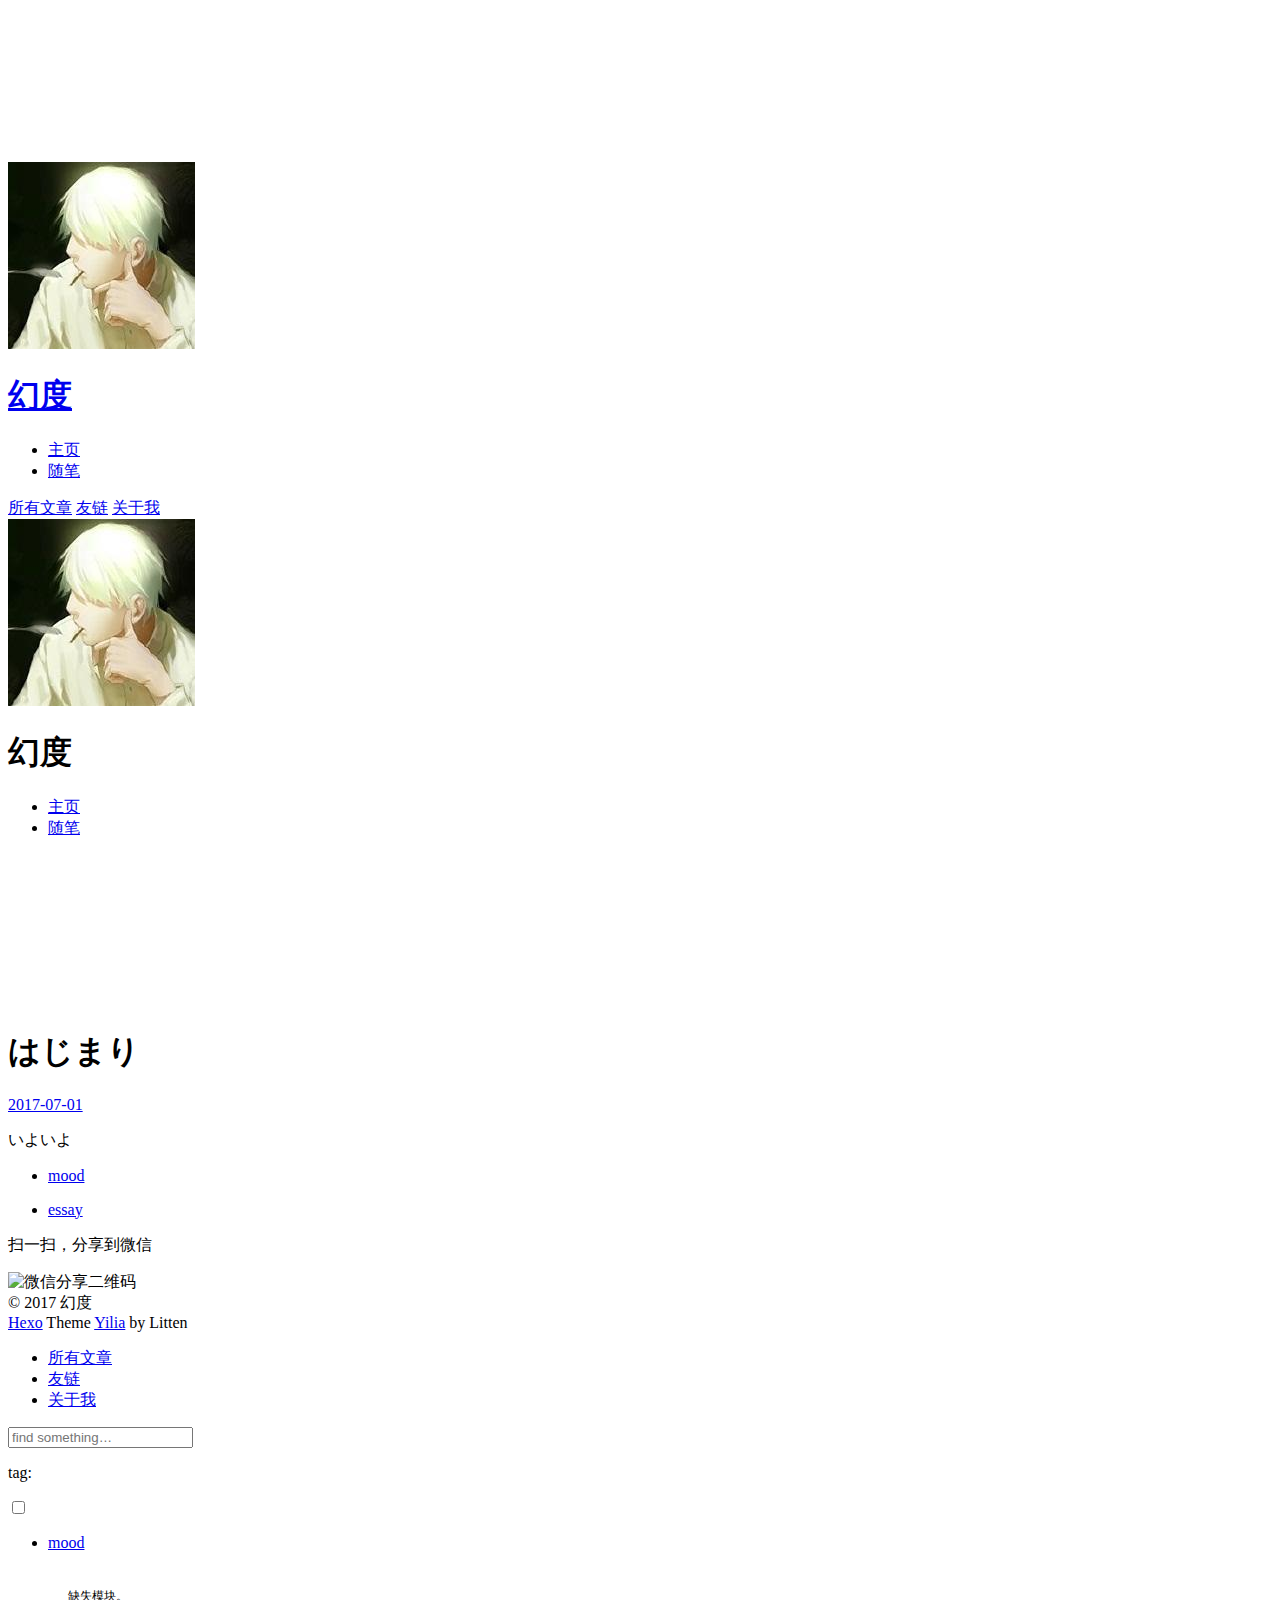
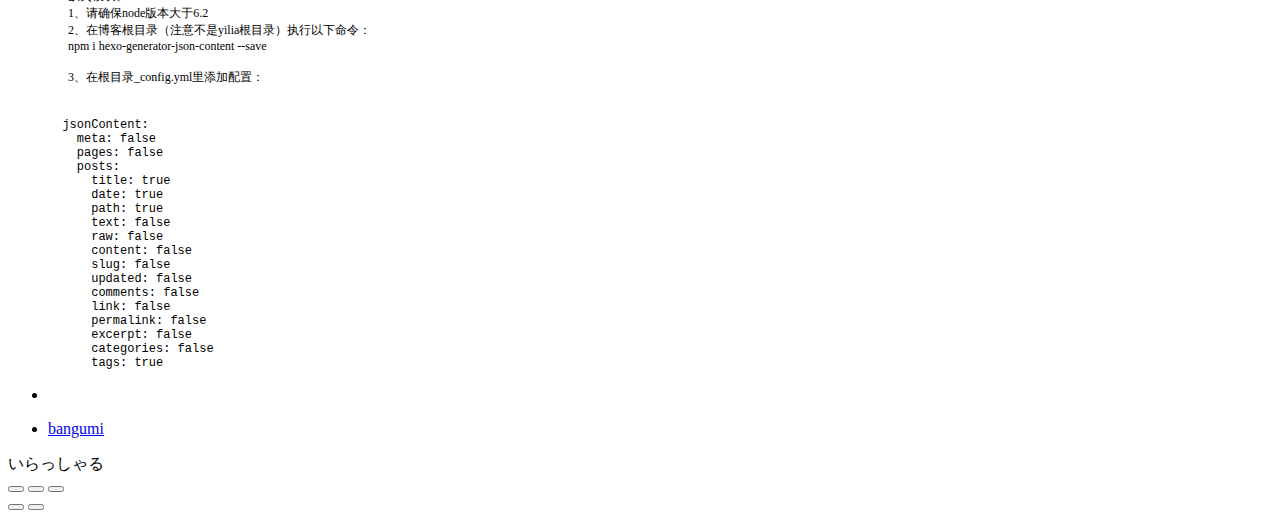
==== 2017/07/01/始まり/index.html @ f0ba83a5 "img" ====
<!DOCTYPE html>
<html>
<head>
  <meta charset="utf-8">
  
  <meta name="renderer" content="webkit">
  <meta http-equiv="X-UA-Compatible" content="IE=edge" >
  <link rel="dns-prefetch" href="https://bgm.tv/user/yanber">
  <title>はじまり | yanber</title>
  <meta name="viewport" content="width=device-width, initial-scale=1, maximum-scale=1">
  <meta name="description" content="いよいよ">
<meta name="keywords" content="mood">
<meta property="og:type" content="article">
<meta property="og:title" content="はじまり">
<meta property="og:url" content="https://bgm.tv/user/yanber/2017/07/01/始まる/index.html">
<meta property="og:site_name" content="yanber">
<meta property="og:description" content="いよいよ">
<meta property="og:updated_time" content="2017-07-01T04:52:06.737Z">
<meta name="twitter:card" content="summary">
<meta name="twitter:title" content="はじまり">
<meta name="twitter:description" content="いよいよ">
  
    <link rel="alternative" href="/atom.xml" title="yanber" type="application/atom+xml">
  
  
    <link rel="icon" href="/favicon.png">
  
  <link rel="stylesheet" type="text/css" href="/./main.b3331d.css">
  <style type="text/css">
  
    #container.show {
      background: linear-gradient(200deg,#a0cfe4,#e8c37e);
    }
  </style>
  

  

</head>

<body>
  <div id="container" q-class="show:isCtnShow">
    <canvas id="anm-canvas" class="anm-canvas"></canvas>
    <div class="left-col" q-class="show:isShow">
      
<div class="overlay" style="background: #4d4d4d"></div>
<div class="intrude-less">
	<header id="header" class="inner">
		<a href="/" class="profilepic">
			<img src="/img/19868968.jpg" class="js-avatar">
		</a>
		<hgroup>
		  <h1 class="header-author"><a href="/">幻度</a></h1>
		</hgroup>
		

		<nav class="header-menu">
			<ul>
			
				<li><a href="/">主页</a></li>
	        
				<li><a href="/categories/essay/">随笔</a></li>
	        
			</ul>
		</nav>
		<nav class="header-smart-menu">
    		
    			
    			<a q-on="click: openSlider(e, 'innerArchive')" href="javascript:void(0)">所有文章</a>
    			
            
    			
    			<a q-on="click: openSlider(e, 'friends')" href="javascript:void(0)">友链</a>
    			
            
    			
    			<a q-on="click: openSlider(e, 'aboutme')" href="javascript:void(0)">关于我</a>
    			
            
		</nav>
		<nav class="header-nav">
			<div class="social">
				
					<a class="github" target="_blank" href="https://github.com/yanxber" title="github"><i class="icon-github"></i></a>
		        
					<a class="bangumi" target="_blank" href="https://bgm.tv/user/yanber" title="bangumi"><i class="icon-bangumi"></i></a>
		        
			</div>
		</nav>
	</header>		
</div>

    </div>
    <div class="mid-col" q-class="show:isShow,hide:isShow|isFalse">
      
<nav id="mobile-nav">
  	<div class="overlay js-overlay" style="background: #4d4d4d"></div>
	<div class="btnctn js-mobile-btnctn">
  		<div class="slider-trigger list" q-on="click: openSlider(e)"><i class="icon icon-sort"></i></div>
	</div>
	<div class="intrude-less">
		<header id="header" class="inner">
			<div class="profilepic">
				<img src="/img/19868968.jpg" class="js-avatar">
			</div>
			<hgroup>
			  <h1 class="header-author js-header-author">幻度</h1>
			</hgroup>
			
			
			
				
			
				
			
			
			
			<nav class="header-nav">
				<div class="social">
					
						<a class="github" target="_blank" href="https://github.com/yanxber" title="github"><i class="icon-github"></i></a>
			        
						<a class="bangumi" target="_blank" href="https://bgm.tv/user/yanber" title="bangumi"><i class="icon-bangumi"></i></a>
			        
				</div>
			</nav>

			<nav class="header-menu js-header-menu">
				<ul style="width: 50%">
				
				
					<li style="width: 50%"><a href="/">主页</a></li>
		        
					<li style="width: 50%"><a href="/categories/essay/">随笔</a></li>
		        
				</ul>
			</nav>
		</header>				
	</div>
	<div class="mobile-mask" style="display:none" q-show="isShow"></div>
</nav>

      <div id="wrapper" class="body-wrap">
        <div class="menu-l">
          <div class="canvas-wrap">
            <canvas data-colors="#eaeaea" data-sectionHeight="100" data-contentId="js-content" id="myCanvas1" class="anm-canvas"></canvas>
          </div>
          <div id="js-content" class="content-ll">
            <article id="post-始まる" class="article article-type-post " itemscope itemprop="blogPost">
  <div class="article-inner">
    
      <header class="article-header">
        
  
    <h1 class="article-title" itemprop="name">
      はじまり
    </h1>
  

        
        <a href="/2017/07/01/始まる/" class="archive-article-date">
  	<time datetime="2017-07-01T04:31:51.000Z" itemprop="datePublished"><i class="icon-calendar icon"></i>2017-07-01</time>
</a>
        
      </header>
    
    <div class="article-entry" itemprop="articleBody">
      
        <p>いよいよ</p>

      

      
    </div>
    <div class="article-info article-info-index">
      
      
	<div class="article-tag tagcloud">
		<i class="icon-price-tags icon"></i>
		<ul class="article-tag-list">
			 
        		<li class="article-tag-list-item">
        			<a href="javascript:void(0)" class="js-tag article-tag-list-link color5">mood</a>
        		</li>
      		
		</ul>
	</div>

      
	<div class="article-category tagcloud">
		<i class="icon-book icon"></i>
		<ul class="article-tag-list">
			 
        		<li class="article-tag-list-item">
        			<a href="/categories/essay/" class="article-tag-list-link color1">essay</a>
        		</li>
      		
		</ul>
	</div>


      

      
        
<div class="share-btn share-icons tooltip-left">
  <div class="tooltip tooltip-east">
    <span class="tooltip-item">
      <a href="javascript:;" class="share-sns share-outer">
        <i class="icon icon-share"></i>
      </a>
    </span>
    <span class="tooltip-content">
      <div class="share-wrap">
        <div class="share-icons">
          <a class="weibo share-sns" href="javascript:;" data-type="weibo">
            <i class="icon icon-weibo"></i>
          </a>
          <a class="weixin share-sns wxFab" href="javascript:;" data-type="weixin">
            <i class="icon icon-weixin"></i>
          </a>
          <a class="qq share-sns" href="javascript:;" data-type="qq">
            <i class="icon icon-qq"></i>
          </a>
          <a class="douban share-sns" href="javascript:;" data-type="douban">
            <i class="icon icon-douban"></i>
          </a>
          <a class="qzone share-sns" href="javascript:;" data-type="qzone">
            <i class="icon icon-qzone"></i>
          </a>
          <a class="facebook share-sns" href="javascript:;" data-type="facebook">
            <i class="icon icon-facebook"></i>
          </a>
          <a class="twitter share-sns" href="javascript:;" data-type="twitter">
            <i class="icon icon-twitter"></i>
          </a>
          <a class="google share-sns" href="javascript:;" data-type="google">
            <i class="icon icon-google"></i>
          </a>
        </div>
      </div>
    </span>
  </div>
</div>

<div class="page-modal wx-share js-wx-box">
    <a class="close js-modal-close" href="javascript:;"><i class="icon icon-close"></i></a>
    <p>扫一扫，分享到微信</p>
    <div class="wx-qrcode">
      <img src="http://s.jiathis.com/qrcode.php?url=https://bgm.tv/user/yanber/2017/07/01/始まる/" alt="微信分享二维码">
    </div>
</div>

<div class="mask js-mask"></div>
      
      <div class="clearfix"></div>
    </div>
  </div>
</article>

  




  
  
  

  

  


          </div>
        </div>
      </div>
      <footer id="footer">
  <div class="outer">
    <div id="footer-info">
    	<div class="footer-left">
    		&copy; 2017 幻度
    	</div>
      	<div class="footer-right">
      		<a href="http://hexo.io/" target="_blank">Hexo</a>  Theme <a href="https://github.com/litten/hexo-theme-yilia" target="_blank">Yilia</a> by Litten
      	</div>
    </div>
  </div>
</footer>
    </div>
    <script>
	var yiliaConfig = {
		mathjax: false,
		isHome: false,
		isPost: true,
		isArchive: false,
		isTag: false,
		isCategory: false,
		open_in_new: false,
		root: "/",
		innerArchive: true,
		showTags: false
	}
</script>

<script>!function(t){function n(e){if(r[e])return r[e].exports;var i=r[e]={exports:{},id:e,loaded:!1};return t[e].call(i.exports,i,i.exports,n),i.loaded=!0,i.exports}var r={};n.m=t,n.c=r,n.p="./",n(0)}([function(t,n,r){r(194),t.exports=r(190)},function(t,n,r){var e=r(3),i=r(52),o=r(27),u=r(28),c=r(53),f="prototype",a=function(t,n,r){var s,l,h,v,p=t&a.F,d=t&a.G,y=t&a.S,g=t&a.P,b=t&a.B,m=d?e:y?e[n]||(e[n]={}):(e[n]||{})[f],x=d?i:i[n]||(i[n]={}),w=x[f]||(x[f]={});d&&(r=n);for(s in r)l=!p&&m&&void 0!==m[s],h=(l?m:r)[s],v=b&&l?c(h,e):g&&"function"==typeof h?c(Function.call,h):h,m&&u(m,s,h,t&a.U),x[s]!=h&&o(x,s,v),g&&w[s]!=h&&(w[s]=h)};e.core=i,a.F=1,a.G=2,a.S=4,a.P=8,a.B=16,a.W=32,a.U=64,a.R=128,t.exports=a},function(t,n,r){var e=r(6);t.exports=function(t){if(!e(t))throw TypeError(t+" is not an object!");return t}},function(t,n){var r=t.exports="undefined"!=typeof window&&window.Math==Math?window:"undefined"!=typeof self&&self.Math==Math?self:Function("return this")();"number"==typeof __g&&(__g=r)},function(t,n){t.exports=function(t){try{return!!t()}catch(t){return!0}}},function(t,n){var r=t.exports="undefined"!=typeof window&&window.Math==Math?window:"undefined"!=typeof self&&self.Math==Math?self:Function("return this")();"number"==typeof __g&&(__g=r)},function(t,n){t.exports=function(t){return"object"==typeof t?null!==t:"function"==typeof t}},function(t,n,r){var e=r(126)("wks"),i=r(76),o=r(3).Symbol,u="function"==typeof o;(t.exports=function(t){return e[t]||(e[t]=u&&o[t]||(u?o:i)("Symbol."+t))}).store=e},function(t,n){var r={}.hasOwnProperty;t.exports=function(t,n){return r.call(t,n)}},function(t,n,r){var e=r(94),i=r(33);t.exports=function(t){return e(i(t))}},function(t,n,r){t.exports=!r(4)(function(){return 7!=Object.defineProperty({},"a",{get:function(){return 7}}).a})},function(t,n,r){var e=r(2),i=r(167),o=r(50),u=Object.defineProperty;n.f=r(10)?Object.defineProperty:function(t,n,r){if(e(t),n=o(n,!0),e(r),i)try{return u(t,n,r)}catch(t){}if("get"in r||"set"in r)throw TypeError("Accessors not supported!");return"value"in r&&(t[n]=r.value),t}},function(t,n,r){t.exports=!r(18)(function(){return 7!=Object.defineProperty({},"a",{get:function(){return 7}}).a})},function(t,n,r){var e=r(14),i=r(22);t.exports=r(12)?function(t,n,r){return e.f(t,n,i(1,r))}:function(t,n,r){return t[n]=r,t}},function(t,n,r){var e=r(20),i=r(58),o=r(42),u=Object.defineProperty;n.f=r(12)?Object.defineProperty:function(t,n,r){if(e(t),n=o(n,!0),e(r),i)try{return u(t,n,r)}catch(t){}if("get"in r||"set"in r)throw TypeError("Accessors not supported!");return"value"in r&&(t[n]=r.value),t}},function(t,n,r){var e=r(40)("wks"),i=r(23),o=r(5).Symbol,u="function"==typeof o;(t.exports=function(t){return e[t]||(e[t]=u&&o[t]||(u?o:i)("Symbol."+t))}).store=e},function(t,n,r){var e=r(67),i=Math.min;t.exports=function(t){return t>0?i(e(t),9007199254740991):0}},function(t,n,r){var e=r(46);t.exports=function(t){return Object(e(t))}},function(t,n){t.exports=function(t){try{return!!t()}catch(t){return!0}}},function(t,n,r){var e=r(63),i=r(34);t.exports=Object.keys||function(t){return e(t,i)}},function(t,n,r){var e=r(21);t.exports=function(t){if(!e(t))throw TypeError(t+" is not an object!");return t}},function(t,n){t.exports=function(t){return"object"==typeof t?null!==t:"function"==typeof t}},function(t,n){t.exports=function(t,n){return{enumerable:!(1&t),configurable:!(2&t),writable:!(4&t),value:n}}},function(t,n){var r=0,e=Math.random();t.exports=function(t){return"Symbol(".concat(void 0===t?"":t,")_",(++r+e).toString(36))}},function(t,n){var r={}.hasOwnProperty;t.exports=function(t,n){return r.call(t,n)}},function(t,n){var r=t.exports={version:"2.4.0"};"number"==typeof __e&&(__e=r)},function(t,n){t.exports=function(t){if("function"!=typeof t)throw TypeError(t+" is not a function!");return t}},function(t,n,r){var e=r(11),i=r(66);t.exports=r(10)?function(t,n,r){return e.f(t,n,i(1,r))}:function(t,n,r){return t[n]=r,t}},function(t,n,r){var e=r(3),i=r(27),o=r(24),u=r(76)("src"),c="toString",f=Function[c],a=(""+f).split(c);r(52).inspectSource=function(t){return f.call(t)},(t.exports=function(t,n,r,c){var f="function"==typeof r;f&&(o(r,"name")||i(r,"name",n)),t[n]!==r&&(f&&(o(r,u)||i(r,u,t[n]?""+t[n]:a.join(String(n)))),t===e?t[n]=r:c?t[n]?t[n]=r:i(t,n,r):(delete t[n],i(t,n,r)))})(Function.prototype,c,function(){return"function"==typeof this&&this[u]||f.call(this)})},function(t,n,r){var e=r(1),i=r(4),o=r(46),u=function(t,n,r,e){var i=String(o(t)),u="<"+n;return""!==r&&(u+=" "+r+'="'+String(e).replace(/"/g,"&quot;")+'"'),u+">"+i+"</"+n+">"};t.exports=function(t,n){var r={};r[t]=n(u),e(e.P+e.F*i(function(){var n=""[t]('"');return n!==n.toLowerCase()||n.split('"').length>3}),"String",r)}},function(t,n,r){var e=r(115),i=r(46);t.exports=function(t){return e(i(t))}},function(t,n,r){var e=r(116),i=r(66),o=r(30),u=r(50),c=r(24),f=r(167),a=Object.getOwnPropertyDescriptor;n.f=r(10)?a:function(t,n){if(t=o(t),n=u(n,!0),f)try{return a(t,n)}catch(t){}if(c(t,n))return i(!e.f.call(t,n),t[n])}},function(t,n,r){var e=r(24),i=r(17),o=r(145)("IE_PROTO"),u=Object.prototype;t.exports=Object.getPrototypeOf||function(t){return t=i(t),e(t,o)?t[o]:"function"==typeof t.constructor&&t instanceof t.constructor?t.constructor.prototype:t instanceof Object?u:null}},function(t,n){t.exports=function(t){if(void 0==t)throw TypeError("Can't call method on  "+t);return t}},function(t,n){t.exports="constructor,hasOwnProperty,isPrototypeOf,propertyIsEnumerable,toLocaleString,toString,valueOf".split(",")},function(t,n){t.exports={}},function(t,n){t.exports=!0},function(t,n){n.f={}.propertyIsEnumerable},function(t,n,r){var e=r(14).f,i=r(8),o=r(15)("toStringTag");t.exports=function(t,n,r){t&&!i(t=r?t:t.prototype,o)&&e(t,o,{configurable:!0,value:n})}},function(t,n,r){var e=r(40)("keys"),i=r(23);t.exports=function(t){return e[t]||(e[t]=i(t))}},function(t,n,r){var e=r(5),i="__core-js_shared__",o=e[i]||(e[i]={});t.exports=function(t){return o[t]||(o[t]={})}},function(t,n){var r=Math.ceil,e=Math.floor;t.exports=function(t){return isNaN(t=+t)?0:(t>0?e:r)(t)}},function(t,n,r){var e=r(21);t.exports=function(t,n){if(!e(t))return t;var r,i;if(n&&"function"==typeof(r=t.toString)&&!e(i=r.call(t)))return i;if("function"==typeof(r=t.valueOf)&&!e(i=r.call(t)))return i;if(!n&&"function"==typeof(r=t.toString)&&!e(i=r.call(t)))return i;throw TypeError("Can't convert object to primitive value")}},function(t,n,r){var e=r(5),i=r(25),o=r(36),u=r(44),c=r(14).f;t.exports=function(t){var n=i.Symbol||(i.Symbol=o?{}:e.Symbol||{});"_"==t.charAt(0)||t in n||c(n,t,{value:u.f(t)})}},function(t,n,r){n.f=r(15)},function(t,n){var r={}.toString;t.exports=function(t){return r.call(t).slice(8,-1)}},function(t,n){t.exports=function(t){if(void 0==t)throw TypeError("Can't call method on  "+t);return t}},function(t,n,r){var e=r(4);t.exports=function(t,n){return!!t&&e(function(){n?t.call(null,function(){},1):t.call(null)})}},function(t,n,r){var e=r(53),i=r(115),o=r(17),u=r(16),c=r(202);t.exports=function(t,n){var r=1==t,f=2==t,a=3==t,s=4==t,l=6==t,h=5==t||l,v=n||c;return function(n,c,p){for(var d,y,g=o(n),b=i(g),m=e(c,p,3),x=u(b.length),w=0,S=r?v(n,x):f?v(n,0):void 0;x>w;w++)if((h||w in b)&&(d=b[w],y=m(d,w,g),t))if(r)S[w]=y;else if(y)switch(t){case 3:return!0;case 5:return d;case 6:return w;case 2:S.push(d)}else if(s)return!1;return l?-1:a||s?s:S}}},function(t,n,r){var e=r(1),i=r(52),o=r(4);t.exports=function(t,n){var r=(i.Object||{})[t]||Object[t],u={};u[t]=n(r),e(e.S+e.F*o(function(){r(1)}),"Object",u)}},function(t,n,r){var e=r(6);t.exports=function(t,n){if(!e(t))return t;var r,i;if(n&&"function"==typeof(r=t.toString)&&!e(i=r.call(t)))return i;if("function"==typeof(r=t.valueOf)&&!e(i=r.call(t)))return i;if(!n&&"function"==typeof(r=t.toString)&&!e(i=r.call(t)))return i;throw TypeError("Can't convert object to primitive value")}},function(t,n,r){var e=r(5),i=r(25),o=r(91),u=r(13),c="prototype",f=function(t,n,r){var a,s,l,h=t&f.F,v=t&f.G,p=t&f.S,d=t&f.P,y=t&f.B,g=t&f.W,b=v?i:i[n]||(i[n]={}),m=b[c],x=v?e:p?e[n]:(e[n]||{})[c];v&&(r=n);for(a in r)(s=!h&&x&&void 0!==x[a])&&a in b||(l=s?x[a]:r[a],b[a]=v&&"function"!=typeof x[a]?r[a]:y&&s?o(l,e):g&&x[a]==l?function(t){var n=function(n,r,e){if(this instanceof t){switch(arguments.length){case 0:return new t;case 1:return new t(n);case 2:return new t(n,r)}return new t(n,r,e)}return t.apply(this,arguments)};return n[c]=t[c],n}(l):d&&"function"==typeof l?o(Function.call,l):l,d&&((b.virtual||(b.virtual={}))[a]=l,t&f.R&&m&&!m[a]&&u(m,a,l)))};f.F=1,f.G=2,f.S=4,f.P=8,f.B=16,f.W=32,f.U=64,f.R=128,t.exports=f},function(t,n){var r=t.exports={version:"2.4.0"};"number"==typeof __e&&(__e=r)},function(t,n,r){var e=r(26);t.exports=function(t,n,r){if(e(t),void 0===n)return t;switch(r){case 1:return function(r){return t.call(n,r)};case 2:return function(r,e){return t.call(n,r,e)};case 3:return function(r,e,i){return t.call(n,r,e,i)}}return function(){return t.apply(n,arguments)}}},function(t,n,r){var e=r(183),i=r(1),o=r(126)("metadata"),u=o.store||(o.store=new(r(186))),c=function(t,n,r){var i=u.get(t);if(!i){if(!r)return;u.set(t,i=new e)}var o=i.get(n);if(!o){if(!r)return;i.set(n,o=new e)}return o},f=function(t,n,r){var e=c(n,r,!1);return void 0!==e&&e.has(t)},a=function(t,n,r){var e=c(n,r,!1);return void 0===e?void 0:e.get(t)},s=function(t,n,r,e){c(r,e,!0).set(t,n)},l=function(t,n){var r=c(t,n,!1),e=[];return r&&r.forEach(function(t,n){e.push(n)}),e},h=function(t){return void 0===t||"symbol"==typeof t?t:String(t)},v=function(t){i(i.S,"Reflect",t)};t.exports={store:u,map:c,has:f,get:a,set:s,keys:l,key:h,exp:v}},function(t,n,r){"use strict";if(r(10)){var e=r(69),i=r(3),o=r(4),u=r(1),c=r(127),f=r(152),a=r(53),s=r(68),l=r(66),h=r(27),v=r(73),p=r(67),d=r(16),y=r(75),g=r(50),b=r(24),m=r(180),x=r(114),w=r(6),S=r(17),_=r(137),O=r(70),E=r(32),P=r(71).f,j=r(154),F=r(76),M=r(7),A=r(48),N=r(117),T=r(146),I=r(155),k=r(80),L=r(123),R=r(74),C=r(130),D=r(160),U=r(11),W=r(31),G=U.f,B=W.f,V=i.RangeError,z=i.TypeError,q=i.Uint8Array,K="ArrayBuffer",J="Shared"+K,Y="BYTES_PER_ELEMENT",H="prototype",$=Array[H],X=f.ArrayBuffer,Q=f.DataView,Z=A(0),tt=A(2),nt=A(3),rt=A(4),et=A(5),it=A(6),ot=N(!0),ut=N(!1),ct=I.values,ft=I.keys,at=I.entries,st=$.lastIndexOf,lt=$.reduce,ht=$.reduceRight,vt=$.join,pt=$.sort,dt=$.slice,yt=$.toString,gt=$.toLocaleString,bt=M("iterator"),mt=M("toStringTag"),xt=F("typed_constructor"),wt=F("def_constructor"),St=c.CONSTR,_t=c.TYPED,Ot=c.VIEW,Et="Wrong length!",Pt=A(1,function(t,n){return Tt(T(t,t[wt]),n)}),jt=o(function(){return 1===new q(new Uint16Array([1]).buffer)[0]}),Ft=!!q&&!!q[H].set&&o(function(){new q(1).set({})}),Mt=function(t,n){if(void 0===t)throw z(Et);var r=+t,e=d(t);if(n&&!m(r,e))throw V(Et);return e},At=function(t,n){var r=p(t);if(r<0||r%n)throw V("Wrong offset!");return r},Nt=function(t){if(w(t)&&_t in t)return t;throw z(t+" is not a typed array!")},Tt=function(t,n){if(!(w(t)&&xt in t))throw z("It is not a typed array constructor!");return new t(n)},It=function(t,n){return kt(T(t,t[wt]),n)},kt=function(t,n){for(var r=0,e=n.length,i=Tt(t,e);e>r;)i[r]=n[r++];return i},Lt=function(t,n,r){G(t,n,{get:function(){return this._d[r]}})},Rt=function(t){var n,r,e,i,o,u,c=S(t),f=arguments.length,s=f>1?arguments[1]:void 0,l=void 0!==s,h=j(c);if(void 0!=h&&!_(h)){for(u=h.call(c),e=[],n=0;!(o=u.next()).done;n++)e.push(o.value);c=e}for(l&&f>2&&(s=a(s,arguments[2],2)),n=0,r=d(c.length),i=Tt(this,r);r>n;n++)i[n]=l?s(c[n],n):c[n];return i},Ct=function(){for(var t=0,n=arguments.length,r=Tt(this,n);n>t;)r[t]=arguments[t++];return r},Dt=!!q&&o(function(){gt.call(new q(1))}),Ut=function(){return gt.apply(Dt?dt.call(Nt(this)):Nt(this),arguments)},Wt={copyWithin:function(t,n){return D.call(Nt(this),t,n,arguments.length>2?arguments[2]:void 0)},every:function(t){return rt(Nt(this),t,arguments.length>1?arguments[1]:void 0)},fill:function(t){return C.apply(Nt(this),arguments)},filter:function(t){return It(this,tt(Nt(this),t,arguments.length>1?arguments[1]:void 0))},find:function(t){return et(Nt(this),t,arguments.length>1?arguments[1]:void 0)},findIndex:function(t){return it(Nt(this),t,arguments.length>1?arguments[1]:void 0)},forEach:function(t){Z(Nt(this),t,arguments.length>1?arguments[1]:void 0)},indexOf:function(t){return ut(Nt(this),t,arguments.length>1?arguments[1]:void 0)},includes:function(t){return ot(Nt(this),t,arguments.length>1?arguments[1]:void 0)},join:function(t){return vt.apply(Nt(this),arguments)},lastIndexOf:function(t){return st.apply(Nt(this),arguments)},map:function(t){return Pt(Nt(this),t,arguments.length>1?arguments[1]:void 0)},reduce:function(t){return lt.apply(Nt(this),arguments)},reduceRight:function(t){return ht.apply(Nt(this),arguments)},reverse:function(){for(var t,n=this,r=Nt(n).length,e=Math.floor(r/2),i=0;i<e;)t=n[i],n[i++]=n[--r],n[r]=t;return n},some:function(t){return nt(Nt(this),t,arguments.length>1?arguments[1]:void 0)},sort:function(t){return pt.call(Nt(this),t)},subarray:function(t,n){var r=Nt(this),e=r.length,i=y(t,e);return new(T(r,r[wt]))(r.buffer,r.byteOffset+i*r.BYTES_PER_ELEMENT,d((void 0===n?e:y(n,e))-i))}},Gt=function(t,n){return It(this,dt.call(Nt(this),t,n))},Bt=function(t){Nt(this);var n=At(arguments[1],1),r=this.length,e=S(t),i=d(e.length),o=0;if(i+n>r)throw V(Et);for(;o<i;)this[n+o]=e[o++]},Vt={entries:function(){return at.call(Nt(this))},keys:function(){return ft.call(Nt(this))},values:function(){return ct.call(Nt(this))}},zt=function(t,n){return w(t)&&t[_t]&&"symbol"!=typeof n&&n in t&&String(+n)==String(n)},qt=function(t,n){return zt(t,n=g(n,!0))?l(2,t[n]):B(t,n)},Kt=function(t,n,r){return!(zt(t,n=g(n,!0))&&w(r)&&b(r,"value"))||b(r,"get")||b(r,"set")||r.configurable||b(r,"writable")&&!r.writable||b(r,"enumerable")&&!r.enumerable?G(t,n,r):(t[n]=r.value,t)};St||(W.f=qt,U.f=Kt),u(u.S+u.F*!St,"Object",{getOwnPropertyDescriptor:qt,defineProperty:Kt}),o(function(){yt.call({})})&&(yt=gt=function(){return vt.call(this)});var Jt=v({},Wt);v(Jt,Vt),h(Jt,bt,Vt.values),v(Jt,{slice:Gt,set:Bt,constructor:function(){},toString:yt,toLocaleString:Ut}),Lt(Jt,"buffer","b"),Lt(Jt,"byteOffset","o"),Lt(Jt,"byteLength","l"),Lt(Jt,"length","e"),G(Jt,mt,{get:function(){return this[_t]}}),t.exports=function(t,n,r,f){f=!!f;var a=t+(f?"Clamped":"")+"Array",l="Uint8Array"!=a,v="get"+t,p="set"+t,y=i[a],g=y||{},b=y&&E(y),m=!y||!c.ABV,S={},_=y&&y[H],j=function(t,r){var e=t._d;return e.v[v](r*n+e.o,jt)},F=function(t,r,e){var i=t._d;f&&(e=(e=Math.round(e))<0?0:e>255?255:255&e),i.v[p](r*n+i.o,e,jt)},M=function(t,n){G(t,n,{get:function(){return j(this,n)},set:function(t){return F(this,n,t)},enumerable:!0})};m?(y=r(function(t,r,e,i){s(t,y,a,"_d");var o,u,c,f,l=0,v=0;if(w(r)){if(!(r instanceof X||(f=x(r))==K||f==J))return _t in r?kt(y,r):Rt.call(y,r);o=r,v=At(e,n);var p=r.byteLength;if(void 0===i){if(p%n)throw V(Et);if((u=p-v)<0)throw V(Et)}else if((u=d(i)*n)+v>p)throw V(Et);c=u/n}else c=Mt(r,!0),u=c*n,o=new X(u);for(h(t,"_d",{b:o,o:v,l:u,e:c,v:new Q(o)});l<c;)M(t,l++)}),_=y[H]=O(Jt),h(_,"constructor",y)):L(function(t){new y(null),new y(t)},!0)||(y=r(function(t,r,e,i){s(t,y,a);var o;return w(r)?r instanceof X||(o=x(r))==K||o==J?void 0!==i?new g(r,At(e,n),i):void 0!==e?new g(r,At(e,n)):new g(r):_t in r?kt(y,r):Rt.call(y,r):new g(Mt(r,l))}),Z(b!==Function.prototype?P(g).concat(P(b)):P(g),function(t){t in y||h(y,t,g[t])}),y[H]=_,e||(_.constructor=y));var A=_[bt],N=!!A&&("values"==A.name||void 0==A.name),T=Vt.values;h(y,xt,!0),h(_,_t,a),h(_,Ot,!0),h(_,wt,y),(f?new y(1)[mt]==a:mt in _)||G(_,mt,{get:function(){return a}}),S[a]=y,u(u.G+u.W+u.F*(y!=g),S),u(u.S,a,{BYTES_PER_ELEMENT:n,from:Rt,of:Ct}),Y in _||h(_,Y,n),u(u.P,a,Wt),R(a),u(u.P+u.F*Ft,a,{set:Bt}),u(u.P+u.F*!N,a,Vt),u(u.P+u.F*(_.toString!=yt),a,{toString:yt}),u(u.P+u.F*o(function(){new y(1).slice()}),a,{slice:Gt}),u(u.P+u.F*(o(function(){return[1,2].toLocaleString()!=new y([1,2]).toLocaleString()})||!o(function(){_.toLocaleString.call([1,2])})),a,{toLocaleString:Ut}),k[a]=N?A:T,e||N||h(_,bt,T)}}else t.exports=function(){}},function(t,n){var r={}.toString;t.exports=function(t){return r.call(t).slice(8,-1)}},function(t,n,r){var e=r(21),i=r(5).document,o=e(i)&&e(i.createElement);t.exports=function(t){return o?i.createElement(t):{}}},function(t,n,r){t.exports=!r(12)&&!r(18)(function(){return 7!=Object.defineProperty(r(57)("div"),"a",{get:function(){return 7}}).a})},function(t,n,r){"use strict";var e=r(36),i=r(51),o=r(64),u=r(13),c=r(8),f=r(35),a=r(96),s=r(38),l=r(103),h=r(15)("iterator"),v=!([].keys&&"next"in[].keys()),p="keys",d="values",y=function(){return this};t.exports=function(t,n,r,g,b,m,x){a(r,n,g);var w,S,_,O=function(t){if(!v&&t in F)return F[t];switch(t){case p:case d:return function(){return new r(this,t)}}return function(){return new r(this,t)}},E=n+" Iterator",P=b==d,j=!1,F=t.prototype,M=F[h]||F["@@iterator"]||b&&F[b],A=M||O(b),N=b?P?O("entries"):A:void 0,T="Array"==n?F.entries||M:M;if(T&&(_=l(T.call(new t)))!==Object.prototype&&(s(_,E,!0),e||c(_,h)||u(_,h,y)),P&&M&&M.name!==d&&(j=!0,A=function(){return M.call(this)}),e&&!x||!v&&!j&&F[h]||u(F,h,A),f[n]=A,f[E]=y,b)if(w={values:P?A:O(d),keys:m?A:O(p),entries:N},x)for(S in w)S in F||o(F,S,w[S]);else i(i.P+i.F*(v||j),n,w);return w}},function(t,n,r){var e=r(20),i=r(100),o=r(34),u=r(39)("IE_PROTO"),c=function(){},f="prototype",a=function(){var t,n=r(57)("iframe"),e=o.length;for(n.style.display="none",r(93).appendChild(n),n.src="javascript:",t=n.contentWindow.document,t.open(),t.write("<script>document.F=Object<\/script>"),t.close(),a=t.F;e--;)delete a[f][o[e]];return a()};t.exports=Object.create||function(t,n){var r;return null!==t?(c[f]=e(t),r=new c,c[f]=null,r[u]=t):r=a(),void 0===n?r:i(r,n)}},function(t,n,r){var e=r(63),i=r(34).concat("length","prototype");n.f=Object.getOwnPropertyNames||function(t){return e(t,i)}},function(t,n){n.f=Object.getOwnPropertySymbols},function(t,n,r){var e=r(8),i=r(9),o=r(90)(!1),u=r(39)("IE_PROTO");t.exports=function(t,n){var r,c=i(t),f=0,a=[];for(r in c)r!=u&&e(c,r)&&a.push(r);for(;n.length>f;)e(c,r=n[f++])&&(~o(a,r)||a.push(r));return a}},function(t,n,r){t.exports=r(13)},function(t,n,r){var e=r(76)("meta"),i=r(6),o=r(24),u=r(11).f,c=0,f=Object.isExtensible||function(){return!0},a=!r(4)(function(){return f(Object.preventExtensions({}))}),s=function(t){u(t,e,{value:{i:"O"+ ++c,w:{}}})},l=function(t,n){if(!i(t))return"symbol"==typeof t?t:("string"==typeof t?"S":"P")+t;if(!o(t,e)){if(!f(t))return"F";if(!n)return"E";s(t)}return t[e].i},h=function(t,n){if(!o(t,e)){if(!f(t))return!0;if(!n)return!1;s(t)}return t[e].w},v=function(t){return a&&p.NEED&&f(t)&&!o(t,e)&&s(t),t},p=t.exports={KEY:e,NEED:!1,fastKey:l,getWeak:h,onFreeze:v}},function(t,n){t.exports=function(t,n){return{enumerable:!(1&t),configurable:!(2&t),writable:!(4&t),value:n}}},function(t,n){var r=Math.ceil,e=Math.floor;t.exports=function(t){return isNaN(t=+t)?0:(t>0?e:r)(t)}},function(t,n){t.exports=function(t,n,r,e){if(!(t instanceof n)||void 0!==e&&e in t)throw TypeError(r+": incorrect invocation!");return t}},function(t,n){t.exports=!1},function(t,n,r){var e=r(2),i=r(173),o=r(133),u=r(145)("IE_PROTO"),c=function(){},f="prototype",a=function(){var t,n=r(132)("iframe"),e=o.length;for(n.style.display="none",r(135).appendChild(n),n.src="javascript:",t=n.contentWindow.document,t.open(),t.write("<script>document.F=Object<\/script>"),t.close(),a=t.F;e--;)delete a[f][o[e]];return a()};t.exports=Object.create||function(t,n){var r;return null!==t?(c[f]=e(t),r=new c,c[f]=null,r[u]=t):r=a(),void 0===n?r:i(r,n)}},function(t,n,r){var e=r(175),i=r(133).concat("length","prototype");n.f=Object.getOwnPropertyNames||function(t){return e(t,i)}},function(t,n,r){var e=r(175),i=r(133);t.exports=Object.keys||function(t){return e(t,i)}},function(t,n,r){var e=r(28);t.exports=function(t,n,r){for(var i in n)e(t,i,n[i],r);return t}},function(t,n,r){"use strict";var e=r(3),i=r(11),o=r(10),u=r(7)("species");t.exports=function(t){var n=e[t];o&&n&&!n[u]&&i.f(n,u,{configurable:!0,get:function(){return this}})}},function(t,n,r){var e=r(67),i=Math.max,o=Math.min;t.exports=function(t,n){return t=e(t),t<0?i(t+n,0):o(t,n)}},function(t,n){var r=0,e=Math.random();t.exports=function(t){return"Symbol(".concat(void 0===t?"":t,")_",(++r+e).toString(36))}},function(t,n,r){var e=r(33);t.exports=function(t){return Object(e(t))}},function(t,n,r){var e=r(7)("unscopables"),i=Array.prototype;void 0==i[e]&&r(27)(i,e,{}),t.exports=function(t){i[e][t]=!0}},function(t,n,r){var e=r(53),i=r(169),o=r(137),u=r(2),c=r(16),f=r(154),a={},s={},n=t.exports=function(t,n,r,l,h){var v,p,d,y,g=h?function(){return t}:f(t),b=e(r,l,n?2:1),m=0;if("function"!=typeof g)throw TypeError(t+" is not iterable!");if(o(g)){for(v=c(t.length);v>m;m++)if((y=n?b(u(p=t[m])[0],p[1]):b(t[m]))===a||y===s)return y}else for(d=g.call(t);!(p=d.next()).done;)if((y=i(d,b,p.value,n))===a||y===s)return y};n.BREAK=a,n.RETURN=s},function(t,n){t.exports={}},function(t,n,r){var e=r(11).f,i=r(24),o=r(7)("toStringTag");t.exports=function(t,n,r){t&&!i(t=r?t:t.prototype,o)&&e(t,o,{configurable:!0,value:n})}},function(t,n,r){var e=r(1),i=r(46),o=r(4),u=r(150),c="["+u+"]",f="​",a=RegExp("^"+c+c+"*"),s=RegExp(c+c+"*$"),l=function(t,n,r){var i={},c=o(function(){return!!u[t]()||f[t]()!=f}),a=i[t]=c?n(h):u[t];r&&(i[r]=a),e(e.P+e.F*c,"String",i)},h=l.trim=function(t,n){return t=String(i(t)),1&n&&(t=t.replace(a,"")),2&n&&(t=t.replace(s,"")),t};t.exports=l},function(t,n,r){t.exports={default:r(86),__esModule:!0}},function(t,n,r){t.exports={default:r(87),__esModule:!0}},function(t,n,r){"use strict";function e(t){return t&&t.__esModule?t:{default:t}}n.__esModule=!0;var i=r(84),o=e(i),u=r(83),c=e(u),f="function"==typeof c.default&&"symbol"==typeof o.default?function(t){return typeof t}:function(t){return t&&"function"==typeof c.default&&t.constructor===c.default&&t!==c.default.prototype?"symbol":typeof t};n.default="function"==typeof c.default&&"symbol"===f(o.default)?function(t){return void 0===t?"undefined":f(t)}:function(t){return t&&"function"==typeof c.default&&t.constructor===c.default&&t!==c.default.prototype?"symbol":void 0===t?"undefined":f(t)}},function(t,n,r){r(110),r(108),r(111),r(112),t.exports=r(25).Symbol},function(t,n,r){r(109),r(113),t.exports=r(44).f("iterator")},function(t,n){t.exports=function(t){if("function"!=typeof t)throw TypeError(t+" is not a function!");return t}},function(t,n){t.exports=function(){}},function(t,n,r){var e=r(9),i=r(106),o=r(105);t.exports=function(t){return function(n,r,u){var c,f=e(n),a=i(f.length),s=o(u,a);if(t&&r!=r){for(;a>s;)if((c=f[s++])!=c)return!0}else for(;a>s;s++)if((t||s in f)&&f[s]===r)return t||s||0;return!t&&-1}}},function(t,n,r){var e=r(88);t.exports=function(t,n,r){if(e(t),void 0===n)return t;switch(r){case 1:return function(r){return t.call(n,r)};case 2:return function(r,e){return t.call(n,r,e)};case 3:return function(r,e,i){return t.call(n,r,e,i)}}return function(){return t.apply(n,arguments)}}},function(t,n,r){var e=r(19),i=r(62),o=r(37);t.exports=function(t){var n=e(t),r=i.f;if(r)for(var u,c=r(t),f=o.f,a=0;c.length>a;)f.call(t,u=c[a++])&&n.push(u);return n}},function(t,n,r){t.exports=r(5).document&&document.documentElement},function(t,n,r){var e=r(56);t.exports=Object("z").propertyIsEnumerable(0)?Object:function(t){return"String"==e(t)?t.split(""):Object(t)}},function(t,n,r){var e=r(56);t.exports=Array.isArray||function(t){return"Array"==e(t)}},function(t,n,r){"use strict";var e=r(60),i=r(22),o=r(38),u={};r(13)(u,r(15)("iterator"),function(){return this}),t.exports=function(t,n,r){t.prototype=e(u,{next:i(1,r)}),o(t,n+" Iterator")}},function(t,n){t.exports=function(t,n){return{value:n,done:!!t}}},function(t,n,r){var e=r(19),i=r(9);t.exports=function(t,n){for(var r,o=i(t),u=e(o),c=u.length,f=0;c>f;)if(o[r=u[f++]]===n)return r}},function(t,n,r){var e=r(23)("meta"),i=r(21),o=r(8),u=r(14).f,c=0,f=Object.isExtensible||function(){return!0},a=!r(18)(function(){return f(Object.preventExtensions({}))}),s=function(t){u(t,e,{value:{i:"O"+ ++c,w:{}}})},l=function(t,n){if(!i(t))return"symbol"==typeof t?t:("string"==typeof t?"S":"P")+t;if(!o(t,e)){if(!f(t))return"F";if(!n)return"E";s(t)}return t[e].i},h=function(t,n){if(!o(t,e)){if(!f(t))return!0;if(!n)return!1;s(t)}return t[e].w},v=function(t){return a&&p.NEED&&f(t)&&!o(t,e)&&s(t),t},p=t.exports={KEY:e,NEED:!1,fastKey:l,getWeak:h,onFreeze:v}},function(t,n,r){var e=r(14),i=r(20),o=r(19);t.exports=r(12)?Object.defineProperties:function(t,n){i(t);for(var r,u=o(n),c=u.length,f=0;c>f;)e.f(t,r=u[f++],n[r]);return t}},function(t,n,r){var e=r(37),i=r(22),o=r(9),u=r(42),c=r(8),f=r(58),a=Object.getOwnPropertyDescriptor;n.f=r(12)?a:function(t,n){if(t=o(t),n=u(n,!0),f)try{return a(t,n)}catch(t){}if(c(t,n))return i(!e.f.call(t,n),t[n])}},function(t,n,r){var e=r(9),i=r(61).f,o={}.toString,u="object"==typeof window&&window&&Object.getOwnPropertyNames?Object.getOwnPropertyNames(window):[],c=function(t){try{return i(t)}catch(t){return u.slice()}};t.exports.f=function(t){return u&&"[object Window]"==o.call(t)?c(t):i(e(t))}},function(t,n,r){var e=r(8),i=r(77),o=r(39)("IE_PROTO"),u=Object.prototype;t.exports=Object.getPrototypeOf||function(t){return t=i(t),e(t,o)?t[o]:"function"==typeof t.constructor&&t instanceof t.constructor?t.constructor.prototype:t instanceof Object?u:null}},function(t,n,r){var e=r(41),i=r(33);t.exports=function(t){return function(n,r){var o,u,c=String(i(n)),f=e(r),a=c.length;return f<0||f>=a?t?"":void 0:(o=c.charCodeAt(f),o<55296||o>56319||f+1===a||(u=c.charCodeAt(f+1))<56320||u>57343?t?c.charAt(f):o:t?c.slice(f,f+2):u-56320+(o-55296<<10)+65536)}}},function(t,n,r){var e=r(41),i=Math.max,o=Math.min;t.exports=function(t,n){return t=e(t),t<0?i(t+n,0):o(t,n)}},function(t,n,r){var e=r(41),i=Math.min;t.exports=function(t){return t>0?i(e(t),9007199254740991):0}},function(t,n,r){"use strict";var e=r(89),i=r(97),o=r(35),u=r(9);t.exports=r(59)(Array,"Array",function(t,n){this._t=u(t),this._i=0,this._k=n},function(){var t=this._t,n=this._k,r=this._i++;return!t||r>=t.length?(this._t=void 0,i(1)):"keys"==n?i(0,r):"values"==n?i(0,t[r]):i(0,[r,t[r]])},"values"),o.Arguments=o.Array,e("keys"),e("values"),e("entries")},function(t,n){},function(t,n,r){"use strict";var e=r(104)(!0);r(59)(String,"String",function(t){this._t=String(t),this._i=0},function(){var t,n=this._t,r=this._i;return r>=n.length?{value:void 0,done:!0}:(t=e(n,r),this._i+=t.length,{value:t,done:!1})})},function(t,n,r){"use strict";var e=r(5),i=r(8),o=r(12),u=r(51),c=r(64),f=r(99).KEY,a=r(18),s=r(40),l=r(38),h=r(23),v=r(15),p=r(44),d=r(43),y=r(98),g=r(92),b=r(95),m=r(20),x=r(9),w=r(42),S=r(22),_=r(60),O=r(102),E=r(101),P=r(14),j=r(19),F=E.f,M=P.f,A=O.f,N=e.Symbol,T=e.JSON,I=T&&T.stringify,k="prototype",L=v("_hidden"),R=v("toPrimitive"),C={}.propertyIsEnumerable,D=s("symbol-registry"),U=s("symbols"),W=s("op-symbols"),G=Object[k],B="function"==typeof N,V=e.QObject,z=!V||!V[k]||!V[k].findChild,q=o&&a(function(){return 7!=_(M({},"a",{get:function(){return M(this,"a",{value:7}).a}})).a})?function(t,n,r){var e=F(G,n);e&&delete G[n],M(t,n,r),e&&t!==G&&M(G,n,e)}:M,K=function(t){var n=U[t]=_(N[k]);return n._k=t,n},J=B&&"symbol"==typeof N.iterator?function(t){return"symbol"==typeof t}:function(t){return t instanceof N},Y=function(t,n,r){return t===G&&Y(W,n,r),m(t),n=w(n,!0),m(r),i(U,n)?(r.enumerable?(i(t,L)&&t[L][n]&&(t[L][n]=!1),r=_(r,{enumerable:S(0,!1)})):(i(t,L)||M(t,L,S(1,{})),t[L][n]=!0),q(t,n,r)):M(t,n,r)},H=function(t,n){m(t);for(var r,e=g(n=x(n)),i=0,o=e.length;o>i;)Y(t,r=e[i++],n[r]);return t},$=function(t,n){return void 0===n?_(t):H(_(t),n)},X=function(t){var n=C.call(this,t=w(t,!0));return!(this===G&&i(U,t)&&!i(W,t))&&(!(n||!i(this,t)||!i(U,t)||i(this,L)&&this[L][t])||n)},Q=function(t,n){if(t=x(t),n=w(n,!0),t!==G||!i(U,n)||i(W,n)){var r=F(t,n);return!r||!i(U,n)||i(t,L)&&t[L][n]||(r.enumerable=!0),r}},Z=function(t){for(var n,r=A(x(t)),e=[],o=0;r.length>o;)i(U,n=r[o++])||n==L||n==f||e.push(n);return e},tt=function(t){for(var n,r=t===G,e=A(r?W:x(t)),o=[],u=0;e.length>u;)!i(U,n=e[u++])||r&&!i(G,n)||o.push(U[n]);return o};B||(N=function(){if(this instanceof N)throw TypeError("Symbol is not a constructor!");var t=h(arguments.length>0?arguments[0]:void 0),n=function(r){this===G&&n.call(W,r),i(this,L)&&i(this[L],t)&&(this[L][t]=!1),q(this,t,S(1,r))};return o&&z&&q(G,t,{configurable:!0,set:n}),K(t)},c(N[k],"toString",function(){return this._k}),E.f=Q,P.f=Y,r(61).f=O.f=Z,r(37).f=X,r(62).f=tt,o&&!r(36)&&c(G,"propertyIsEnumerable",X,!0),p.f=function(t){return K(v(t))}),u(u.G+u.W+u.F*!B,{Symbol:N});for(var nt="hasInstance,isConcatSpreadable,iterator,match,replace,search,species,split,toPrimitive,toStringTag,unscopables".split(","),rt=0;nt.length>rt;)v(nt[rt++]);for(var nt=j(v.store),rt=0;nt.length>rt;)d(nt[rt++]);u(u.S+u.F*!B,"Symbol",{for:function(t){return i(D,t+="")?D[t]:D[t]=N(t)},keyFor:function(t){if(J(t))return y(D,t);throw TypeError(t+" is not a symbol!")},useSetter:function(){z=!0},useSimple:function(){z=!1}}),u(u.S+u.F*!B,"Object",{create:$,defineProperty:Y,defineProperties:H,getOwnPropertyDescriptor:Q,getOwnPropertyNames:Z,getOwnPropertySymbols:tt}),T&&u(u.S+u.F*(!B||a(function(){var t=N();return"[null]"!=I([t])||"{}"!=I({a:t})||"{}"!=I(Object(t))})),"JSON",{stringify:function(t){if(void 0!==t&&!J(t)){for(var n,r,e=[t],i=1;arguments.length>i;)e.push(arguments[i++]);return n=e[1],"function"==typeof n&&(r=n),!r&&b(n)||(n=function(t,n){if(r&&(n=r.call(this,t,n)),!J(n))return n}),e[1]=n,I.apply(T,e)}}}),N[k][R]||r(13)(N[k],R,N[k].valueOf),l(N,"Symbol"),l(Math,"Math",!0),l(e.JSON,"JSON",!0)},function(t,n,r){r(43)("asyncIterator")},function(t,n,r){r(43)("observable")},function(t,n,r){r(107);for(var e=r(5),i=r(13),o=r(35),u=r(15)("toStringTag"),c=["NodeList","DOMTokenList","MediaList","StyleSheetList","CSSRuleList"],f=0;f<5;f++){var a=c[f],s=e[a],l=s&&s.prototype;l&&!l[u]&&i(l,u,a),o[a]=o.Array}},function(t,n,r){var e=r(45),i=r(7)("toStringTag"),o="Arguments"==e(function(){return arguments}()),u=function(t,n){try{return t[n]}catch(t){}};t.exports=function(t){var n,r,c;return void 0===t?"Undefined":null===t?"Null":"string"==typeof(r=u(n=Object(t),i))?r:o?e(n):"Object"==(c=e(n))&&"function"==typeof n.callee?"Arguments":c}},function(t,n,r){var e=r(45);t.exports=Object("z").propertyIsEnumerable(0)?Object:function(t){return"String"==e(t)?t.split(""):Object(t)}},function(t,n){n.f={}.propertyIsEnumerable},function(t,n,r){var e=r(30),i=r(16),o=r(75);t.exports=function(t){return function(n,r,u){var c,f=e(n),a=i(f.length),s=o(u,a);if(t&&r!=r){for(;a>s;)if((c=f[s++])!=c)return!0}else for(;a>s;s++)if((t||s in f)&&f[s]===r)return t||s||0;return!t&&-1}}},function(t,n,r){"use strict";var e=r(3),i=r(1),o=r(28),u=r(73),c=r(65),f=r(79),a=r(68),s=r(6),l=r(4),h=r(123),v=r(81),p=r(136);t.exports=function(t,n,r,d,y,g){var b=e[t],m=b,x=y?"set":"add",w=m&&m.prototype,S={},_=function(t){var n=w[t];o(w,t,"delete"==t?function(t){return!(g&&!s(t))&&n.call(this,0===t?0:t)}:"has"==t?function(t){return!(g&&!s(t))&&n.call(this,0===t?0:t)}:"get"==t?function(t){return g&&!s(t)?void 0:n.call(this,0===t?0:t)}:"add"==t?function(t){return n.call(this,0===t?0:t),this}:function(t,r){return n.call(this,0===t?0:t,r),this})};if("function"==typeof m&&(g||w.forEach&&!l(function(){(new m).entries().next()}))){var O=new m,E=O[x](g?{}:-0,1)!=O,P=l(function(){O.has(1)}),j=h(function(t){new m(t)}),F=!g&&l(function(){for(var t=new m,n=5;n--;)t[x](n,n);return!t.has(-0)});j||(m=n(function(n,r){a(n,m,t);var e=p(new b,n,m);return void 0!=r&&f(r,y,e[x],e),e}),m.prototype=w,w.constructor=m),(P||F)&&(_("delete"),_("has"),y&&_("get")),(F||E)&&_(x),g&&w.clear&&delete w.clear}else m=d.getConstructor(n,t,y,x),u(m.prototype,r),c.NEED=!0;return v(m,t),S[t]=m,i(i.G+i.W+i.F*(m!=b),S),g||d.setStrong(m,t,y),m}},function(t,n,r){"use strict";var e=r(27),i=r(28),o=r(4),u=r(46),c=r(7);t.exports=function(t,n,r){var f=c(t),a=r(u,f,""[t]),s=a[0],l=a[1];o(function(){var n={};return n[f]=function(){return 7},7!=""[t](n)})&&(i(String.prototype,t,s),e(RegExp.prototype,f,2==n?function(t,n){return l.call(t,this,n)}:function(t){return l.call(t,this)}))}
},function(t,n,r){"use strict";var e=r(2);t.exports=function(){var t=e(this),n="";return t.global&&(n+="g"),t.ignoreCase&&(n+="i"),t.multiline&&(n+="m"),t.unicode&&(n+="u"),t.sticky&&(n+="y"),n}},function(t,n){t.exports=function(t,n,r){var e=void 0===r;switch(n.length){case 0:return e?t():t.call(r);case 1:return e?t(n[0]):t.call(r,n[0]);case 2:return e?t(n[0],n[1]):t.call(r,n[0],n[1]);case 3:return e?t(n[0],n[1],n[2]):t.call(r,n[0],n[1],n[2]);case 4:return e?t(n[0],n[1],n[2],n[3]):t.call(r,n[0],n[1],n[2],n[3])}return t.apply(r,n)}},function(t,n,r){var e=r(6),i=r(45),o=r(7)("match");t.exports=function(t){var n;return e(t)&&(void 0!==(n=t[o])?!!n:"RegExp"==i(t))}},function(t,n,r){var e=r(7)("iterator"),i=!1;try{var o=[7][e]();o.return=function(){i=!0},Array.from(o,function(){throw 2})}catch(t){}t.exports=function(t,n){if(!n&&!i)return!1;var r=!1;try{var o=[7],u=o[e]();u.next=function(){return{done:r=!0}},o[e]=function(){return u},t(o)}catch(t){}return r}},function(t,n,r){t.exports=r(69)||!r(4)(function(){var t=Math.random();__defineSetter__.call(null,t,function(){}),delete r(3)[t]})},function(t,n){n.f=Object.getOwnPropertySymbols},function(t,n,r){var e=r(3),i="__core-js_shared__",o=e[i]||(e[i]={});t.exports=function(t){return o[t]||(o[t]={})}},function(t,n,r){for(var e,i=r(3),o=r(27),u=r(76),c=u("typed_array"),f=u("view"),a=!(!i.ArrayBuffer||!i.DataView),s=a,l=0,h="Int8Array,Uint8Array,Uint8ClampedArray,Int16Array,Uint16Array,Int32Array,Uint32Array,Float32Array,Float64Array".split(",");l<9;)(e=i[h[l++]])?(o(e.prototype,c,!0),o(e.prototype,f,!0)):s=!1;t.exports={ABV:a,CONSTR:s,TYPED:c,VIEW:f}},function(t,n){"use strict";var r={versions:function(){var t=window.navigator.userAgent;return{trident:t.indexOf("Trident")>-1,presto:t.indexOf("Presto")>-1,webKit:t.indexOf("AppleWebKit")>-1,gecko:t.indexOf("Gecko")>-1&&-1==t.indexOf("KHTML"),mobile:!!t.match(/AppleWebKit.*Mobile.*/),ios:!!t.match(/\(i[^;]+;( U;)? CPU.+Mac OS X/),android:t.indexOf("Android")>-1||t.indexOf("Linux")>-1,iPhone:t.indexOf("iPhone")>-1||t.indexOf("Mac")>-1,iPad:t.indexOf("iPad")>-1,webApp:-1==t.indexOf("Safari"),weixin:-1==t.indexOf("MicroMessenger")}}()};t.exports=r},function(t,n,r){"use strict";var e=r(85),i=function(t){return t&&t.__esModule?t:{default:t}}(e),o=function(){function t(t,n,e){return n||e?String.fromCharCode(n||e):r[t]||t}function n(t){return e[t]}var r={"&quot;":'"',"&lt;":"<","&gt;":">","&amp;":"&","&nbsp;":" "},e={};for(var u in r)e[r[u]]=u;return r["&apos;"]="'",e["'"]="&#39;",{encode:function(t){return t?(""+t).replace(/['<> "&]/g,n).replace(/\r?\n/g,"<br/>").replace(/\s/g,"&nbsp;"):""},decode:function(n){return n?(""+n).replace(/<br\s*\/?>/gi,"\n").replace(/&quot;|&lt;|&gt;|&amp;|&nbsp;|&apos;|&#(\d+);|&#(\d+)/g,t).replace(/\u00a0/g," "):""},encodeBase16:function(t){if(!t)return t;t+="";for(var n=[],r=0,e=t.length;e>r;r++)n.push(t.charCodeAt(r).toString(16).toUpperCase());return n.join("")},encodeBase16forJSON:function(t){if(!t)return t;t=t.replace(/[\u4E00-\u9FBF]/gi,function(t){return escape(t).replace("%u","\\u")});for(var n=[],r=0,e=t.length;e>r;r++)n.push(t.charCodeAt(r).toString(16).toUpperCase());return n.join("")},decodeBase16:function(t){if(!t)return t;t+="";for(var n=[],r=0,e=t.length;e>r;r+=2)n.push(String.fromCharCode("0x"+t.slice(r,r+2)));return n.join("")},encodeObject:function(t){if(t instanceof Array)for(var n=0,r=t.length;r>n;n++)t[n]=o.encodeObject(t[n]);else if("object"==(void 0===t?"undefined":(0,i.default)(t)))for(var e in t)t[e]=o.encodeObject(t[e]);else if("string"==typeof t)return o.encode(t);return t},loadScript:function(t){var n=document.createElement("script");document.getElementsByTagName("body")[0].appendChild(n),n.setAttribute("src",t)},addLoadEvent:function(t){var n=window.onload;"function"!=typeof window.onload?window.onload=t:window.onload=function(){n(),t()}}}}();t.exports=o},function(t,n,r){"use strict";var e=r(17),i=r(75),o=r(16);t.exports=function(t){for(var n=e(this),r=o(n.length),u=arguments.length,c=i(u>1?arguments[1]:void 0,r),f=u>2?arguments[2]:void 0,a=void 0===f?r:i(f,r);a>c;)n[c++]=t;return n}},function(t,n,r){"use strict";var e=r(11),i=r(66);t.exports=function(t,n,r){n in t?e.f(t,n,i(0,r)):t[n]=r}},function(t,n,r){var e=r(6),i=r(3).document,o=e(i)&&e(i.createElement);t.exports=function(t){return o?i.createElement(t):{}}},function(t,n){t.exports="constructor,hasOwnProperty,isPrototypeOf,propertyIsEnumerable,toLocaleString,toString,valueOf".split(",")},function(t,n,r){var e=r(7)("match");t.exports=function(t){var n=/./;try{"/./"[t](n)}catch(r){try{return n[e]=!1,!"/./"[t](n)}catch(t){}}return!0}},function(t,n,r){t.exports=r(3).document&&document.documentElement},function(t,n,r){var e=r(6),i=r(144).set;t.exports=function(t,n,r){var o,u=n.constructor;return u!==r&&"function"==typeof u&&(o=u.prototype)!==r.prototype&&e(o)&&i&&i(t,o),t}},function(t,n,r){var e=r(80),i=r(7)("iterator"),o=Array.prototype;t.exports=function(t){return void 0!==t&&(e.Array===t||o[i]===t)}},function(t,n,r){var e=r(45);t.exports=Array.isArray||function(t){return"Array"==e(t)}},function(t,n,r){"use strict";var e=r(70),i=r(66),o=r(81),u={};r(27)(u,r(7)("iterator"),function(){return this}),t.exports=function(t,n,r){t.prototype=e(u,{next:i(1,r)}),o(t,n+" Iterator")}},function(t,n,r){"use strict";var e=r(69),i=r(1),o=r(28),u=r(27),c=r(24),f=r(80),a=r(139),s=r(81),l=r(32),h=r(7)("iterator"),v=!([].keys&&"next"in[].keys()),p="keys",d="values",y=function(){return this};t.exports=function(t,n,r,g,b,m,x){a(r,n,g);var w,S,_,O=function(t){if(!v&&t in F)return F[t];switch(t){case p:case d:return function(){return new r(this,t)}}return function(){return new r(this,t)}},E=n+" Iterator",P=b==d,j=!1,F=t.prototype,M=F[h]||F["@@iterator"]||b&&F[b],A=M||O(b),N=b?P?O("entries"):A:void 0,T="Array"==n?F.entries||M:M;if(T&&(_=l(T.call(new t)))!==Object.prototype&&(s(_,E,!0),e||c(_,h)||u(_,h,y)),P&&M&&M.name!==d&&(j=!0,A=function(){return M.call(this)}),e&&!x||!v&&!j&&F[h]||u(F,h,A),f[n]=A,f[E]=y,b)if(w={values:P?A:O(d),keys:m?A:O(p),entries:N},x)for(S in w)S in F||o(F,S,w[S]);else i(i.P+i.F*(v||j),n,w);return w}},function(t,n){var r=Math.expm1;t.exports=!r||r(10)>22025.465794806718||r(10)<22025.465794806718||-2e-17!=r(-2e-17)?function(t){return 0==(t=+t)?t:t>-1e-6&&t<1e-6?t+t*t/2:Math.exp(t)-1}:r},function(t,n){t.exports=Math.sign||function(t){return 0==(t=+t)||t!=t?t:t<0?-1:1}},function(t,n,r){var e=r(3),i=r(151).set,o=e.MutationObserver||e.WebKitMutationObserver,u=e.process,c=e.Promise,f="process"==r(45)(u);t.exports=function(){var t,n,r,a=function(){var e,i;for(f&&(e=u.domain)&&e.exit();t;){i=t.fn,t=t.next;try{i()}catch(e){throw t?r():n=void 0,e}}n=void 0,e&&e.enter()};if(f)r=function(){u.nextTick(a)};else if(o){var s=!0,l=document.createTextNode("");new o(a).observe(l,{characterData:!0}),r=function(){l.data=s=!s}}else if(c&&c.resolve){var h=c.resolve();r=function(){h.then(a)}}else r=function(){i.call(e,a)};return function(e){var i={fn:e,next:void 0};n&&(n.next=i),t||(t=i,r()),n=i}}},function(t,n,r){var e=r(6),i=r(2),o=function(t,n){if(i(t),!e(n)&&null!==n)throw TypeError(n+": can't set as prototype!")};t.exports={set:Object.setPrototypeOf||("__proto__"in{}?function(t,n,e){try{e=r(53)(Function.call,r(31).f(Object.prototype,"__proto__").set,2),e(t,[]),n=!(t instanceof Array)}catch(t){n=!0}return function(t,r){return o(t,r),n?t.__proto__=r:e(t,r),t}}({},!1):void 0),check:o}},function(t,n,r){var e=r(126)("keys"),i=r(76);t.exports=function(t){return e[t]||(e[t]=i(t))}},function(t,n,r){var e=r(2),i=r(26),o=r(7)("species");t.exports=function(t,n){var r,u=e(t).constructor;return void 0===u||void 0==(r=e(u)[o])?n:i(r)}},function(t,n,r){var e=r(67),i=r(46);t.exports=function(t){return function(n,r){var o,u,c=String(i(n)),f=e(r),a=c.length;return f<0||f>=a?t?"":void 0:(o=c.charCodeAt(f),o<55296||o>56319||f+1===a||(u=c.charCodeAt(f+1))<56320||u>57343?t?c.charAt(f):o:t?c.slice(f,f+2):u-56320+(o-55296<<10)+65536)}}},function(t,n,r){var e=r(122),i=r(46);t.exports=function(t,n,r){if(e(n))throw TypeError("String#"+r+" doesn't accept regex!");return String(i(t))}},function(t,n,r){"use strict";var e=r(67),i=r(46);t.exports=function(t){var n=String(i(this)),r="",o=e(t);if(o<0||o==1/0)throw RangeError("Count can't be negative");for(;o>0;(o>>>=1)&&(n+=n))1&o&&(r+=n);return r}},function(t,n){t.exports="\t\n\v\f\r   ᠎             　\u2028\u2029\ufeff"},function(t,n,r){var e,i,o,u=r(53),c=r(121),f=r(135),a=r(132),s=r(3),l=s.process,h=s.setImmediate,v=s.clearImmediate,p=s.MessageChannel,d=0,y={},g="onreadystatechange",b=function(){var t=+this;if(y.hasOwnProperty(t)){var n=y[t];delete y[t],n()}},m=function(t){b.call(t.data)};h&&v||(h=function(t){for(var n=[],r=1;arguments.length>r;)n.push(arguments[r++]);return y[++d]=function(){c("function"==typeof t?t:Function(t),n)},e(d),d},v=function(t){delete y[t]},"process"==r(45)(l)?e=function(t){l.nextTick(u(b,t,1))}:p?(i=new p,o=i.port2,i.port1.onmessage=m,e=u(o.postMessage,o,1)):s.addEventListener&&"function"==typeof postMessage&&!s.importScripts?(e=function(t){s.postMessage(t+"","*")},s.addEventListener("message",m,!1)):e=g in a("script")?function(t){f.appendChild(a("script"))[g]=function(){f.removeChild(this),b.call(t)}}:function(t){setTimeout(u(b,t,1),0)}),t.exports={set:h,clear:v}},function(t,n,r){"use strict";var e=r(3),i=r(10),o=r(69),u=r(127),c=r(27),f=r(73),a=r(4),s=r(68),l=r(67),h=r(16),v=r(71).f,p=r(11).f,d=r(130),y=r(81),g="ArrayBuffer",b="DataView",m="prototype",x="Wrong length!",w="Wrong index!",S=e[g],_=e[b],O=e.Math,E=e.RangeError,P=e.Infinity,j=S,F=O.abs,M=O.pow,A=O.floor,N=O.log,T=O.LN2,I="buffer",k="byteLength",L="byteOffset",R=i?"_b":I,C=i?"_l":k,D=i?"_o":L,U=function(t,n,r){var e,i,o,u=Array(r),c=8*r-n-1,f=(1<<c)-1,a=f>>1,s=23===n?M(2,-24)-M(2,-77):0,l=0,h=t<0||0===t&&1/t<0?1:0;for(t=F(t),t!=t||t===P?(i=t!=t?1:0,e=f):(e=A(N(t)/T),t*(o=M(2,-e))<1&&(e--,o*=2),t+=e+a>=1?s/o:s*M(2,1-a),t*o>=2&&(e++,o/=2),e+a>=f?(i=0,e=f):e+a>=1?(i=(t*o-1)*M(2,n),e+=a):(i=t*M(2,a-1)*M(2,n),e=0));n>=8;u[l++]=255&i,i/=256,n-=8);for(e=e<<n|i,c+=n;c>0;u[l++]=255&e,e/=256,c-=8);return u[--l]|=128*h,u},W=function(t,n,r){var e,i=8*r-n-1,o=(1<<i)-1,u=o>>1,c=i-7,f=r-1,a=t[f--],s=127&a;for(a>>=7;c>0;s=256*s+t[f],f--,c-=8);for(e=s&(1<<-c)-1,s>>=-c,c+=n;c>0;e=256*e+t[f],f--,c-=8);if(0===s)s=1-u;else{if(s===o)return e?NaN:a?-P:P;e+=M(2,n),s-=u}return(a?-1:1)*e*M(2,s-n)},G=function(t){return t[3]<<24|t[2]<<16|t[1]<<8|t[0]},B=function(t){return[255&t]},V=function(t){return[255&t,t>>8&255]},z=function(t){return[255&t,t>>8&255,t>>16&255,t>>24&255]},q=function(t){return U(t,52,8)},K=function(t){return U(t,23,4)},J=function(t,n,r){p(t[m],n,{get:function(){return this[r]}})},Y=function(t,n,r,e){var i=+r,o=l(i);if(i!=o||o<0||o+n>t[C])throw E(w);var u=t[R]._b,c=o+t[D],f=u.slice(c,c+n);return e?f:f.reverse()},H=function(t,n,r,e,i,o){var u=+r,c=l(u);if(u!=c||c<0||c+n>t[C])throw E(w);for(var f=t[R]._b,a=c+t[D],s=e(+i),h=0;h<n;h++)f[a+h]=s[o?h:n-h-1]},$=function(t,n){s(t,S,g);var r=+n,e=h(r);if(r!=e)throw E(x);return e};if(u.ABV){if(!a(function(){new S})||!a(function(){new S(.5)})){S=function(t){return new j($(this,t))};for(var X,Q=S[m]=j[m],Z=v(j),tt=0;Z.length>tt;)(X=Z[tt++])in S||c(S,X,j[X]);o||(Q.constructor=S)}var nt=new _(new S(2)),rt=_[m].setInt8;nt.setInt8(0,2147483648),nt.setInt8(1,2147483649),!nt.getInt8(0)&&nt.getInt8(1)||f(_[m],{setInt8:function(t,n){rt.call(this,t,n<<24>>24)},setUint8:function(t,n){rt.call(this,t,n<<24>>24)}},!0)}else S=function(t){var n=$(this,t);this._b=d.call(Array(n),0),this[C]=n},_=function(t,n,r){s(this,_,b),s(t,S,b);var e=t[C],i=l(n);if(i<0||i>e)throw E("Wrong offset!");if(r=void 0===r?e-i:h(r),i+r>e)throw E(x);this[R]=t,this[D]=i,this[C]=r},i&&(J(S,k,"_l"),J(_,I,"_b"),J(_,k,"_l"),J(_,L,"_o")),f(_[m],{getInt8:function(t){return Y(this,1,t)[0]<<24>>24},getUint8:function(t){return Y(this,1,t)[0]},getInt16:function(t){var n=Y(this,2,t,arguments[1]);return(n[1]<<8|n[0])<<16>>16},getUint16:function(t){var n=Y(this,2,t,arguments[1]);return n[1]<<8|n[0]},getInt32:function(t){return G(Y(this,4,t,arguments[1]))},getUint32:function(t){return G(Y(this,4,t,arguments[1]))>>>0},getFloat32:function(t){return W(Y(this,4,t,arguments[1]),23,4)},getFloat64:function(t){return W(Y(this,8,t,arguments[1]),52,8)},setInt8:function(t,n){H(this,1,t,B,n)},setUint8:function(t,n){H(this,1,t,B,n)},setInt16:function(t,n){H(this,2,t,V,n,arguments[2])},setUint16:function(t,n){H(this,2,t,V,n,arguments[2])},setInt32:function(t,n){H(this,4,t,z,n,arguments[2])},setUint32:function(t,n){H(this,4,t,z,n,arguments[2])},setFloat32:function(t,n){H(this,4,t,K,n,arguments[2])},setFloat64:function(t,n){H(this,8,t,q,n,arguments[2])}});y(S,g),y(_,b),c(_[m],u.VIEW,!0),n[g]=S,n[b]=_},function(t,n,r){var e=r(3),i=r(52),o=r(69),u=r(182),c=r(11).f;t.exports=function(t){var n=i.Symbol||(i.Symbol=o?{}:e.Symbol||{});"_"==t.charAt(0)||t in n||c(n,t,{value:u.f(t)})}},function(t,n,r){var e=r(114),i=r(7)("iterator"),o=r(80);t.exports=r(52).getIteratorMethod=function(t){if(void 0!=t)return t[i]||t["@@iterator"]||o[e(t)]}},function(t,n,r){"use strict";var e=r(78),i=r(170),o=r(80),u=r(30);t.exports=r(140)(Array,"Array",function(t,n){this._t=u(t),this._i=0,this._k=n},function(){var t=this._t,n=this._k,r=this._i++;return!t||r>=t.length?(this._t=void 0,i(1)):"keys"==n?i(0,r):"values"==n?i(0,t[r]):i(0,[r,t[r]])},"values"),o.Arguments=o.Array,e("keys"),e("values"),e("entries")},function(t,n){function r(t,n){t.classList?t.classList.add(n):t.className+=" "+n}t.exports=r},function(t,n){function r(t,n){if(t.classList)t.classList.remove(n);else{var r=new RegExp("(^|\\b)"+n.split(" ").join("|")+"(\\b|$)","gi");t.className=t.className.replace(r," ")}}t.exports=r},function(t,n){function r(){throw new Error("setTimeout has not been defined")}function e(){throw new Error("clearTimeout has not been defined")}function i(t){if(s===setTimeout)return setTimeout(t,0);if((s===r||!s)&&setTimeout)return s=setTimeout,setTimeout(t,0);try{return s(t,0)}catch(n){try{return s.call(null,t,0)}catch(n){return s.call(this,t,0)}}}function o(t){if(l===clearTimeout)return clearTimeout(t);if((l===e||!l)&&clearTimeout)return l=clearTimeout,clearTimeout(t);try{return l(t)}catch(n){try{return l.call(null,t)}catch(n){return l.call(this,t)}}}function u(){d&&v&&(d=!1,v.length?p=v.concat(p):y=-1,p.length&&c())}function c(){if(!d){var t=i(u);d=!0;for(var n=p.length;n;){for(v=p,p=[];++y<n;)v&&v[y].run();y=-1,n=p.length}v=null,d=!1,o(t)}}function f(t,n){this.fun=t,this.array=n}function a(){}var s,l,h=t.exports={};!function(){try{s="function"==typeof setTimeout?setTimeout:r}catch(t){s=r}try{l="function"==typeof clearTimeout?clearTimeout:e}catch(t){l=e}}();var v,p=[],d=!1,y=-1;h.nextTick=function(t){var n=new Array(arguments.length-1);if(arguments.length>1)for(var r=1;r<arguments.length;r++)n[r-1]=arguments[r];p.push(new f(t,n)),1!==p.length||d||i(c)},f.prototype.run=function(){this.fun.apply(null,this.array)},h.title="browser",h.browser=!0,h.env={},h.argv=[],h.version="",h.versions={},h.on=a,h.addListener=a,h.once=a,h.off=a,h.removeListener=a,h.removeAllListeners=a,h.emit=a,h.prependListener=a,h.prependOnceListener=a,h.listeners=function(t){return[]},h.binding=function(t){throw new Error("process.binding is not supported")},h.cwd=function(){return"/"},h.chdir=function(t){throw new Error("process.chdir is not supported")},h.umask=function(){return 0}},function(t,n,r){var e=r(45);t.exports=function(t,n){if("number"!=typeof t&&"Number"!=e(t))throw TypeError(n);return+t}},function(t,n,r){"use strict";var e=r(17),i=r(75),o=r(16);t.exports=[].copyWithin||function(t,n){var r=e(this),u=o(r.length),c=i(t,u),f=i(n,u),a=arguments.length>2?arguments[2]:void 0,s=Math.min((void 0===a?u:i(a,u))-f,u-c),l=1;for(f<c&&c<f+s&&(l=-1,f+=s-1,c+=s-1);s-- >0;)f in r?r[c]=r[f]:delete r[c],c+=l,f+=l;return r}},function(t,n,r){var e=r(79);t.exports=function(t,n){var r=[];return e(t,!1,r.push,r,n),r}},function(t,n,r){var e=r(26),i=r(17),o=r(115),u=r(16);t.exports=function(t,n,r,c,f){e(n);var a=i(t),s=o(a),l=u(a.length),h=f?l-1:0,v=f?-1:1;if(r<2)for(;;){if(h in s){c=s[h],h+=v;break}if(h+=v,f?h<0:l<=h)throw TypeError("Reduce of empty array with no initial value")}for(;f?h>=0:l>h;h+=v)h in s&&(c=n(c,s[h],h,a));return c}},function(t,n,r){"use strict";var e=r(26),i=r(6),o=r(121),u=[].slice,c={},f=function(t,n,r){if(!(n in c)){for(var e=[],i=0;i<n;i++)e[i]="a["+i+"]";c[n]=Function("F,a","return new F("+e.join(",")+")")}return c[n](t,r)};t.exports=Function.bind||function(t){var n=e(this),r=u.call(arguments,1),c=function(){var e=r.concat(u.call(arguments));return this instanceof c?f(n,e.length,e):o(n,e,t)};return i(n.prototype)&&(c.prototype=n.prototype),c}},function(t,n,r){"use strict";var e=r(11).f,i=r(70),o=r(73),u=r(53),c=r(68),f=r(46),a=r(79),s=r(140),l=r(170),h=r(74),v=r(10),p=r(65).fastKey,d=v?"_s":"size",y=function(t,n){var r,e=p(n);if("F"!==e)return t._i[e];for(r=t._f;r;r=r.n)if(r.k==n)return r};t.exports={getConstructor:function(t,n,r,s){var l=t(function(t,e){c(t,l,n,"_i"),t._i=i(null),t._f=void 0,t._l=void 0,t[d]=0,void 0!=e&&a(e,r,t[s],t)});return o(l.prototype,{clear:function(){for(var t=this,n=t._i,r=t._f;r;r=r.n)r.r=!0,r.p&&(r.p=r.p.n=void 0),delete n[r.i];t._f=t._l=void 0,t[d]=0},delete:function(t){var n=this,r=y(n,t);if(r){var e=r.n,i=r.p;delete n._i[r.i],r.r=!0,i&&(i.n=e),e&&(e.p=i),n._f==r&&(n._f=e),n._l==r&&(n._l=i),n[d]--}return!!r},forEach:function(t){c(this,l,"forEach");for(var n,r=u(t,arguments.length>1?arguments[1]:void 0,3);n=n?n.n:this._f;)for(r(n.v,n.k,this);n&&n.r;)n=n.p},has:function(t){return!!y(this,t)}}),v&&e(l.prototype,"size",{get:function(){return f(this[d])}}),l},def:function(t,n,r){var e,i,o=y(t,n);return o?o.v=r:(t._l=o={i:i=p(n,!0),k:n,v:r,p:e=t._l,n:void 0,r:!1},t._f||(t._f=o),e&&(e.n=o),t[d]++,"F"!==i&&(t._i[i]=o)),t},getEntry:y,setStrong:function(t,n,r){s(t,n,function(t,n){this._t=t,this._k=n,this._l=void 0},function(){for(var t=this,n=t._k,r=t._l;r&&r.r;)r=r.p;return t._t&&(t._l=r=r?r.n:t._t._f)?"keys"==n?l(0,r.k):"values"==n?l(0,r.v):l(0,[r.k,r.v]):(t._t=void 0,l(1))},r?"entries":"values",!r,!0),h(n)}}},function(t,n,r){var e=r(114),i=r(161);t.exports=function(t){return function(){if(e(this)!=t)throw TypeError(t+"#toJSON isn't generic");return i(this)}}},function(t,n,r){"use strict";var e=r(73),i=r(65).getWeak,o=r(2),u=r(6),c=r(68),f=r(79),a=r(48),s=r(24),l=a(5),h=a(6),v=0,p=function(t){return t._l||(t._l=new d)},d=function(){this.a=[]},y=function(t,n){return l(t.a,function(t){return t[0]===n})};d.prototype={get:function(t){var n=y(this,t);if(n)return n[1]},has:function(t){return!!y(this,t)},set:function(t,n){var r=y(this,t);r?r[1]=n:this.a.push([t,n])},delete:function(t){var n=h(this.a,function(n){return n[0]===t});return~n&&this.a.splice(n,1),!!~n}},t.exports={getConstructor:function(t,n,r,o){var a=t(function(t,e){c(t,a,n,"_i"),t._i=v++,t._l=void 0,void 0!=e&&f(e,r,t[o],t)});return e(a.prototype,{delete:function(t){if(!u(t))return!1;var n=i(t);return!0===n?p(this).delete(t):n&&s(n,this._i)&&delete n[this._i]},has:function(t){if(!u(t))return!1;var n=i(t);return!0===n?p(this).has(t):n&&s(n,this._i)}}),a},def:function(t,n,r){var e=i(o(n),!0);return!0===e?p(t).set(n,r):e[t._i]=r,t},ufstore:p}},function(t,n,r){t.exports=!r(10)&&!r(4)(function(){return 7!=Object.defineProperty(r(132)("div"),"a",{get:function(){return 7}}).a})},function(t,n,r){var e=r(6),i=Math.floor;t.exports=function(t){return!e(t)&&isFinite(t)&&i(t)===t}},function(t,n,r){var e=r(2);t.exports=function(t,n,r,i){try{return i?n(e(r)[0],r[1]):n(r)}catch(n){var o=t.return;throw void 0!==o&&e(o.call(t)),n}}},function(t,n){t.exports=function(t,n){return{value:n,done:!!t}}},function(t,n){t.exports=Math.log1p||function(t){return(t=+t)>-1e-8&&t<1e-8?t-t*t/2:Math.log(1+t)}},function(t,n,r){"use strict";var e=r(72),i=r(125),o=r(116),u=r(17),c=r(115),f=Object.assign;t.exports=!f||r(4)(function(){var t={},n={},r=Symbol(),e="abcdefghijklmnopqrst";return t[r]=7,e.split("").forEach(function(t){n[t]=t}),7!=f({},t)[r]||Object.keys(f({},n)).join("")!=e})?function(t,n){for(var r=u(t),f=arguments.length,a=1,s=i.f,l=o.f;f>a;)for(var h,v=c(arguments[a++]),p=s?e(v).concat(s(v)):e(v),d=p.length,y=0;d>y;)l.call(v,h=p[y++])&&(r[h]=v[h]);return r}:f},function(t,n,r){var e=r(11),i=r(2),o=r(72);t.exports=r(10)?Object.defineProperties:function(t,n){i(t);for(var r,u=o(n),c=u.length,f=0;c>f;)e.f(t,r=u[f++],n[r]);return t}},function(t,n,r){var e=r(30),i=r(71).f,o={}.toString,u="object"==typeof window&&window&&Object.getOwnPropertyNames?Object.getOwnPropertyNames(window):[],c=function(t){try{return i(t)}catch(t){return u.slice()}};t.exports.f=function(t){return u&&"[object Window]"==o.call(t)?c(t):i(e(t))}},function(t,n,r){var e=r(24),i=r(30),o=r(117)(!1),u=r(145)("IE_PROTO");t.exports=function(t,n){var r,c=i(t),f=0,a=[];for(r in c)r!=u&&e(c,r)&&a.push(r);for(;n.length>f;)e(c,r=n[f++])&&(~o(a,r)||a.push(r));return a}},function(t,n,r){var e=r(72),i=r(30),o=r(116).f;t.exports=function(t){return function(n){for(var r,u=i(n),c=e(u),f=c.length,a=0,s=[];f>a;)o.call(u,r=c[a++])&&s.push(t?[r,u[r]]:u[r]);return s}}},function(t,n,r){var e=r(71),i=r(125),o=r(2),u=r(3).Reflect;t.exports=u&&u.ownKeys||function(t){var n=e.f(o(t)),r=i.f;return r?n.concat(r(t)):n}},function(t,n,r){var e=r(3).parseFloat,i=r(82).trim;t.exports=1/e(r(150)+"-0")!=-1/0?function(t){var n=i(String(t),3),r=e(n);return 0===r&&"-"==n.charAt(0)?-0:r}:e},function(t,n,r){var e=r(3).parseInt,i=r(82).trim,o=r(150),u=/^[\-+]?0[xX]/;t.exports=8!==e(o+"08")||22!==e(o+"0x16")?function(t,n){var r=i(String(t),3);return e(r,n>>>0||(u.test(r)?16:10))}:e},function(t,n){t.exports=Object.is||function(t,n){return t===n?0!==t||1/t==1/n:t!=t&&n!=n}},function(t,n,r){var e=r(16),i=r(149),o=r(46);t.exports=function(t,n,r,u){var c=String(o(t)),f=c.length,a=void 0===r?" ":String(r),s=e(n);if(s<=f||""==a)return c;var l=s-f,h=i.call(a,Math.ceil(l/a.length));return h.length>l&&(h=h.slice(0,l)),u?h+c:c+h}},function(t,n,r){n.f=r(7)},function(t,n,r){"use strict";var e=r(164);t.exports=r(118)("Map",function(t){return function(){return t(this,arguments.length>0?arguments[0]:void 0)}},{get:function(t){var n=e.getEntry(this,t);return n&&n.v},set:function(t,n){return e.def(this,0===t?0:t,n)}},e,!0)},function(t,n,r){r(10)&&"g"!=/./g.flags&&r(11).f(RegExp.prototype,"flags",{configurable:!0,get:r(120)})},function(t,n,r){"use strict";var e=r(164);t.exports=r(118)("Set",function(t){return function(){return t(this,arguments.length>0?arguments[0]:void 0)}},{add:function(t){return e.def(this,t=0===t?0:t,t)}},e)},function(t,n,r){"use strict";var e,i=r(48)(0),o=r(28),u=r(65),c=r(172),f=r(166),a=r(6),s=u.getWeak,l=Object.isExtensible,h=f.ufstore,v={},p=function(t){return function(){return t(this,arguments.length>0?arguments[0]:void 0)}},d={get:function(t){if(a(t)){var n=s(t);return!0===n?h(this).get(t):n?n[this._i]:void 0}},set:function(t,n){return f.def(this,t,n)}},y=t.exports=r(118)("WeakMap",p,d,f,!0,!0);7!=(new y).set((Object.freeze||Object)(v),7).get(v)&&(e=f.getConstructor(p),c(e.prototype,d),u.NEED=!0,i(["delete","has","get","set"],function(t){var n=y.prototype,r=n[t];o(n,t,function(n,i){if(a(n)&&!l(n)){this._f||(this._f=new e);var o=this._f[t](n,i);return"set"==t?this:o}return r.call(this,n,i)})}))},,,function(t,n){"use strict";function r(){var t=document.querySelector("#page-nav");if(t&&!document.querySelector("#page-nav .extend.prev")&&(t.innerHTML='<a class="extend prev disabled" rel="prev">&laquo; Prev</a>'+t.innerHTML),t&&!document.querySelector("#page-nav .extend.next")&&(t.innerHTML=t.innerHTML+'<a class="extend next disabled" rel="next">Next &raquo;</a>'),yiliaConfig&&yiliaConfig.open_in_new){document.querySelectorAll(".article-entry a:not(.article-more-a)").forEach(function(t){var n=t.getAttribute("target");n&&""!==n||t.setAttribute("target","_blank")})}var n=document.querySelector("#js-aboutme");n&&0!==n.length&&(n.innerHTML=n.innerText)}t.exports={init:r}},function(t,n,r){"use strict";function e(t){return t&&t.__esModule?t:{default:t}}function i(t,n){var r=/\/|index.html/g;return t.replace(r,"")===n.replace(r,"")}function o(){for(var t=document.querySelectorAll(".js-header-menu li a"),n=window.location.pathname,r=0,e=t.length;r<e;r++){var o=t[r];i(n,o.getAttribute("href"))&&(0,h.default)(o,"active")}}function u(t){for(var n=t.offsetLeft,r=t.offsetParent;null!==r;)n+=r.offsetLeft,r=r.offsetParent;return n}function c(t){for(var n=t.offsetTop,r=t.offsetParent;null!==r;)n+=r.offsetTop,r=r.offsetParent;return n}function f(t,n,r,e,i){var o=u(t),f=c(t)-n;if(f-r<=i){var a=t.$newDom;a||(a=t.cloneNode(!0),(0,d.default)(t,a),t.$newDom=a,a.style.position="fixed",a.style.top=(r||f)+"px",a.style.left=o+"px",a.style.zIndex=e||2,a.style.width="100%",a.style.color="#fff"),a.style.visibility="visible",t.style.visibility="hidden"}else{t.style.visibility="visible";var s=t.$newDom;s&&(s.style.visibility="hidden")}}function a(){var t=document.querySelector(".js-overlay"),n=document.querySelector(".js-header-menu");f(t,document.body.scrollTop,-63,2,0),f(n,document.body.scrollTop,1,3,0)}function s(){document.querySelector("#container").addEventListener("scroll",function(t){a()}),window.addEventListener("scroll",function(t){a()}),a()}var l=r(156),h=e(l),v=r(157),p=(e(v),r(381)),d=e(p),y=r(128),g=e(y),b=r(189),m=e(b),x=r(129);(function(){g.default.versions.mobile&&window.screen.width<800&&(o(),s())})(),(0,x.addLoadEvent)(function(){m.default.init()}),t.exports={}},,,,function(t,n,r){(function(t){"use strict";function n(t,n,r){t[n]||Object[e](t,n,{writable:!0,configurable:!0,value:r})}if(r(380),r(390),r(197),t._babelPolyfill)throw new Error("only one instance of babel-polyfill is allowed");t._babelPolyfill=!0;var e="defineProperty";n(String.prototype,"padLeft","".padStart),n(String.prototype,"padRight","".padEnd),"pop,reverse,shift,keys,values,entries,indexOf,every,some,forEach,map,filter,find,findIndex,includes,join,slice,concat,push,splice,unshift,sort,lastIndexOf,reduce,reduceRight,copyWithin,fill".split(",").forEach(function(t){[][t]&&n(Array,t,Function.call.bind([][t]))})}).call(n,function(){return this}())},,,function(t,n,r){r(209),t.exports=r(52).RegExp.escape},,,,function(t,n,r){var e=r(6),i=r(138),o=r(7)("species");t.exports=function(t){var n;return i(t)&&(n=t.constructor,"function"!=typeof n||n!==Array&&!i(n.prototype)||(n=void 0),e(n)&&null===(n=n[o])&&(n=void 0)),void 0===n?Array:n}},function(t,n,r){var e=r(201);t.exports=function(t,n){return new(e(t))(n)}},function(t,n,r){"use strict";var e=r(2),i=r(50),o="number";t.exports=function(t){if("string"!==t&&t!==o&&"default"!==t)throw TypeError("Incorrect hint");return i(e(this),t!=o)}},function(t,n,r){var e=r(72),i=r(125),o=r(116);t.exports=function(t){var n=e(t),r=i.f;if(r)for(var u,c=r(t),f=o.f,a=0;c.length>a;)f.call(t,u=c[a++])&&n.push(u);return n}},function(t,n,r){var e=r(72),i=r(30);t.exports=function(t,n){for(var r,o=i(t),u=e(o),c=u.length,f=0;c>f;)if(o[r=u[f++]]===n)return r}},function(t,n,r){"use strict";var e=r(207),i=r(121),o=r(26);t.exports=function(){for(var t=o(this),n=arguments.length,r=Array(n),u=0,c=e._,f=!1;n>u;)(r[u]=arguments[u++])===c&&(f=!0);return function(){var e,o=this,u=arguments.length,a=0,s=0;if(!f&&!u)return i(t,r,o);if(e=r.slice(),f)for(;n>a;a++)e[a]===c&&(e[a]=arguments[s++]);for(;u>s;)e.push(arguments[s++]);return i(t,e,o)}}},function(t,n,r){t.exports=r(3)},function(t,n){t.exports=function(t,n){var r=n===Object(n)?function(t){return n[t]}:n;return function(n){return String(n).replace(t,r)}}},function(t,n,r){var e=r(1),i=r(208)(/[\\^$*+?.()|[\]{}]/g,"\\$&");e(e.S,"RegExp",{escape:function(t){return i(t)}})},function(t,n,r){var e=r(1);e(e.P,"Array",{copyWithin:r(160)}),r(78)("copyWithin")},function(t,n,r){"use strict";var e=r(1),i=r(48)(4);e(e.P+e.F*!r(47)([].every,!0),"Array",{every:function(t){return i(this,t,arguments[1])}})},function(t,n,r){var e=r(1);e(e.P,"Array",{fill:r(130)}),r(78)("fill")},function(t,n,r){"use strict";var e=r(1),i=r(48)(2);e(e.P+e.F*!r(47)([].filter,!0),"Array",{filter:function(t){return i(this,t,arguments[1])}})},function(t,n,r){"use strict";var e=r(1),i=r(48)(6),o="findIndex",u=!0;o in[]&&Array(1)[o](function(){u=!1}),e(e.P+e.F*u,"Array",{findIndex:function(t){return i(this,t,arguments.length>1?arguments[1]:void 0)}}),r(78)(o)},function(t,n,r){"use strict";var e=r(1),i=r(48)(5),o="find",u=!0;o in[]&&Array(1)[o](function(){u=!1}),e(e.P+e.F*u,"Array",{find:function(t){return i(this,t,arguments.length>1?arguments[1]:void 0)}}),r(78)(o)},function(t,n,r){"use strict";var e=r(1),i=r(48)(0),o=r(47)([].forEach,!0);e(e.P+e.F*!o,"Array",{forEach:function(t){return i(this,t,arguments[1])}})},function(t,n,r){"use strict";var e=r(53),i=r(1),o=r(17),u=r(169),c=r(137),f=r(16),a=r(131),s=r(154);i(i.S+i.F*!r(123)(function(t){Array.from(t)}),"Array",{from:function(t){var n,r,i,l,h=o(t),v="function"==typeof this?this:Array,p=arguments.length,d=p>1?arguments[1]:void 0,y=void 0!==d,g=0,b=s(h);if(y&&(d=e(d,p>2?arguments[2]:void 0,2)),void 0==b||v==Array&&c(b))for(n=f(h.length),r=new v(n);n>g;g++)a(r,g,y?d(h[g],g):h[g]);else for(l=b.call(h),r=new v;!(i=l.next()).done;g++)a(r,g,y?u(l,d,[i.value,g],!0):i.value);return r.length=g,r}})},function(t,n,r){"use strict";var e=r(1),i=r(117)(!1),o=[].indexOf,u=!!o&&1/[1].indexOf(1,-0)<0;e(e.P+e.F*(u||!r(47)(o)),"Array",{indexOf:function(t){return u?o.apply(this,arguments)||0:i(this,t,arguments[1])}})},function(t,n,r){var e=r(1);e(e.S,"Array",{isArray:r(138)})},function(t,n,r){"use strict";var e=r(1),i=r(30),o=[].join;e(e.P+e.F*(r(115)!=Object||!r(47)(o)),"Array",{join:function(t){return o.call(i(this),void 0===t?",":t)}})},function(t,n,r){"use strict";var e=r(1),i=r(30),o=r(67),u=r(16),c=[].lastIndexOf,f=!!c&&1/[1].lastIndexOf(1,-0)<0;e(e.P+e.F*(f||!r(47)(c)),"Array",{lastIndexOf:function(t){if(f)return c.apply(this,arguments)||0;var n=i(this),r=u(n.length),e=r-1;for(arguments.length>1&&(e=Math.min(e,o(arguments[1]))),e<0&&(e=r+e);e>=0;e--)if(e in n&&n[e]===t)return e||0;return-1}})},function(t,n,r){"use strict";var e=r(1),i=r(48)(1);e(e.P+e.F*!r(47)([].map,!0),"Array",{map:function(t){return i(this,t,arguments[1])}})},function(t,n,r){"use strict";var e=r(1),i=r(131);e(e.S+e.F*r(4)(function(){function t(){}return!(Array.of.call(t)instanceof t)}),"Array",{of:function(){for(var t=0,n=arguments.length,r=new("function"==typeof this?this:Array)(n);n>t;)i(r,t,arguments[t++]);return r.length=n,r}})},function(t,n,r){"use strict";var e=r(1),i=r(162);e(e.P+e.F*!r(47)([].reduceRight,!0),"Array",{reduceRight:function(t){return i(this,t,arguments.length,arguments[1],!0)}})},function(t,n,r){"use strict";var e=r(1),i=r(162);e(e.P+e.F*!r(47)([].reduce,!0),"Array",{reduce:function(t){return i(this,t,arguments.length,arguments[1],!1)}})},function(t,n,r){"use strict";var e=r(1),i=r(135),o=r(45),u=r(75),c=r(16),f=[].slice;e(e.P+e.F*r(4)(function(){i&&f.call(i)}),"Array",{slice:function(t,n){var r=c(this.length),e=o(this);if(n=void 0===n?r:n,"Array"==e)return f.call(this,t,n);for(var i=u(t,r),a=u(n,r),s=c(a-i),l=Array(s),h=0;h<s;h++)l[h]="String"==e?this.charAt(i+h):this[i+h];return l}})},function(t,n,r){"use strict";var e=r(1),i=r(48)(3);e(e.P+e.F*!r(47)([].some,!0),"Array",{some:function(t){return i(this,t,arguments[1])}})},function(t,n,r){"use strict";var e=r(1),i=r(26),o=r(17),u=r(4),c=[].sort,f=[1,2,3];e(e.P+e.F*(u(function(){f.sort(void 0)})||!u(function(){f.sort(null)})||!r(47)(c)),"Array",{sort:function(t){return void 0===t?c.call(o(this)):c.call(o(this),i(t))}})},function(t,n,r){r(74)("Array")},function(t,n,r){var e=r(1);e(e.S,"Date",{now:function(){return(new Date).getTime()}})},function(t,n,r){"use strict";var e=r(1),i=r(4),o=Date.prototype.getTime,u=function(t){return t>9?t:"0"+t};e(e.P+e.F*(i(function(){return"0385-07-25T07:06:39.999Z"!=new Date(-5e13-1).toISOString()})||!i(function(){new Date(NaN).toISOString()})),"Date",{toISOString:function(){if(!isFinite(o.call(this)))throw RangeError("Invalid time value");var t=this,n=t.getUTCFullYear(),r=t.getUTCMilliseconds(),e=n<0?"-":n>9999?"+":""
;return e+("00000"+Math.abs(n)).slice(e?-6:-4)+"-"+u(t.getUTCMonth()+1)+"-"+u(t.getUTCDate())+"T"+u(t.getUTCHours())+":"+u(t.getUTCMinutes())+":"+u(t.getUTCSeconds())+"."+(r>99?r:"0"+u(r))+"Z"}})},function(t,n,r){"use strict";var e=r(1),i=r(17),o=r(50);e(e.P+e.F*r(4)(function(){return null!==new Date(NaN).toJSON()||1!==Date.prototype.toJSON.call({toISOString:function(){return 1}})}),"Date",{toJSON:function(t){var n=i(this),r=o(n);return"number"!=typeof r||isFinite(r)?n.toISOString():null}})},function(t,n,r){var e=r(7)("toPrimitive"),i=Date.prototype;e in i||r(27)(i,e,r(203))},function(t,n,r){var e=Date.prototype,i="Invalid Date",o="toString",u=e[o],c=e.getTime;new Date(NaN)+""!=i&&r(28)(e,o,function(){var t=c.call(this);return t===t?u.call(this):i})},function(t,n,r){var e=r(1);e(e.P,"Function",{bind:r(163)})},function(t,n,r){"use strict";var e=r(6),i=r(32),o=r(7)("hasInstance"),u=Function.prototype;o in u||r(11).f(u,o,{value:function(t){if("function"!=typeof this||!e(t))return!1;if(!e(this.prototype))return t instanceof this;for(;t=i(t);)if(this.prototype===t)return!0;return!1}})},function(t,n,r){var e=r(11).f,i=r(66),o=r(24),u=Function.prototype,c="name",f=Object.isExtensible||function(){return!0};c in u||r(10)&&e(u,c,{configurable:!0,get:function(){try{var t=this,n=(""+t).match(/^\s*function ([^ (]*)/)[1];return o(t,c)||!f(t)||e(t,c,i(5,n)),n}catch(t){return""}}})},function(t,n,r){var e=r(1),i=r(171),o=Math.sqrt,u=Math.acosh;e(e.S+e.F*!(u&&710==Math.floor(u(Number.MAX_VALUE))&&u(1/0)==1/0),"Math",{acosh:function(t){return(t=+t)<1?NaN:t>94906265.62425156?Math.log(t)+Math.LN2:i(t-1+o(t-1)*o(t+1))}})},function(t,n,r){function e(t){return isFinite(t=+t)&&0!=t?t<0?-e(-t):Math.log(t+Math.sqrt(t*t+1)):t}var i=r(1),o=Math.asinh;i(i.S+i.F*!(o&&1/o(0)>0),"Math",{asinh:e})},function(t,n,r){var e=r(1),i=Math.atanh;e(e.S+e.F*!(i&&1/i(-0)<0),"Math",{atanh:function(t){return 0==(t=+t)?t:Math.log((1+t)/(1-t))/2}})},function(t,n,r){var e=r(1),i=r(142);e(e.S,"Math",{cbrt:function(t){return i(t=+t)*Math.pow(Math.abs(t),1/3)}})},function(t,n,r){var e=r(1);e(e.S,"Math",{clz32:function(t){return(t>>>=0)?31-Math.floor(Math.log(t+.5)*Math.LOG2E):32}})},function(t,n,r){var e=r(1),i=Math.exp;e(e.S,"Math",{cosh:function(t){return(i(t=+t)+i(-t))/2}})},function(t,n,r){var e=r(1),i=r(141);e(e.S+e.F*(i!=Math.expm1),"Math",{expm1:i})},function(t,n,r){var e=r(1),i=r(142),o=Math.pow,u=o(2,-52),c=o(2,-23),f=o(2,127)*(2-c),a=o(2,-126),s=function(t){return t+1/u-1/u};e(e.S,"Math",{fround:function(t){var n,r,e=Math.abs(t),o=i(t);return e<a?o*s(e/a/c)*a*c:(n=(1+c/u)*e,r=n-(n-e),r>f||r!=r?o*(1/0):o*r)}})},function(t,n,r){var e=r(1),i=Math.abs;e(e.S,"Math",{hypot:function(t,n){for(var r,e,o=0,u=0,c=arguments.length,f=0;u<c;)r=i(arguments[u++]),f<r?(e=f/r,o=o*e*e+1,f=r):r>0?(e=r/f,o+=e*e):o+=r;return f===1/0?1/0:f*Math.sqrt(o)}})},function(t,n,r){var e=r(1),i=Math.imul;e(e.S+e.F*r(4)(function(){return-5!=i(4294967295,5)||2!=i.length}),"Math",{imul:function(t,n){var r=65535,e=+t,i=+n,o=r&e,u=r&i;return 0|o*u+((r&e>>>16)*u+o*(r&i>>>16)<<16>>>0)}})},function(t,n,r){var e=r(1);e(e.S,"Math",{log10:function(t){return Math.log(t)/Math.LN10}})},function(t,n,r){var e=r(1);e(e.S,"Math",{log1p:r(171)})},function(t,n,r){var e=r(1);e(e.S,"Math",{log2:function(t){return Math.log(t)/Math.LN2}})},function(t,n,r){var e=r(1);e(e.S,"Math",{sign:r(142)})},function(t,n,r){var e=r(1),i=r(141),o=Math.exp;e(e.S+e.F*r(4)(function(){return-2e-17!=!Math.sinh(-2e-17)}),"Math",{sinh:function(t){return Math.abs(t=+t)<1?(i(t)-i(-t))/2:(o(t-1)-o(-t-1))*(Math.E/2)}})},function(t,n,r){var e=r(1),i=r(141),o=Math.exp;e(e.S,"Math",{tanh:function(t){var n=i(t=+t),r=i(-t);return n==1/0?1:r==1/0?-1:(n-r)/(o(t)+o(-t))}})},function(t,n,r){var e=r(1);e(e.S,"Math",{trunc:function(t){return(t>0?Math.floor:Math.ceil)(t)}})},function(t,n,r){"use strict";var e=r(3),i=r(24),o=r(45),u=r(136),c=r(50),f=r(4),a=r(71).f,s=r(31).f,l=r(11).f,h=r(82).trim,v="Number",p=e[v],d=p,y=p.prototype,g=o(r(70)(y))==v,b="trim"in String.prototype,m=function(t){var n=c(t,!1);if("string"==typeof n&&n.length>2){n=b?n.trim():h(n,3);var r,e,i,o=n.charCodeAt(0);if(43===o||45===o){if(88===(r=n.charCodeAt(2))||120===r)return NaN}else if(48===o){switch(n.charCodeAt(1)){case 66:case 98:e=2,i=49;break;case 79:case 111:e=8,i=55;break;default:return+n}for(var u,f=n.slice(2),a=0,s=f.length;a<s;a++)if((u=f.charCodeAt(a))<48||u>i)return NaN;return parseInt(f,e)}}return+n};if(!p(" 0o1")||!p("0b1")||p("+0x1")){p=function(t){var n=arguments.length<1?0:t,r=this;return r instanceof p&&(g?f(function(){y.valueOf.call(r)}):o(r)!=v)?u(new d(m(n)),r,p):m(n)};for(var x,w=r(10)?a(d):"MAX_VALUE,MIN_VALUE,NaN,NEGATIVE_INFINITY,POSITIVE_INFINITY,EPSILON,isFinite,isInteger,isNaN,isSafeInteger,MAX_SAFE_INTEGER,MIN_SAFE_INTEGER,parseFloat,parseInt,isInteger".split(","),S=0;w.length>S;S++)i(d,x=w[S])&&!i(p,x)&&l(p,x,s(d,x));p.prototype=y,y.constructor=p,r(28)(e,v,p)}},function(t,n,r){var e=r(1);e(e.S,"Number",{EPSILON:Math.pow(2,-52)})},function(t,n,r){var e=r(1),i=r(3).isFinite;e(e.S,"Number",{isFinite:function(t){return"number"==typeof t&&i(t)}})},function(t,n,r){var e=r(1);e(e.S,"Number",{isInteger:r(168)})},function(t,n,r){var e=r(1);e(e.S,"Number",{isNaN:function(t){return t!=t}})},function(t,n,r){var e=r(1),i=r(168),o=Math.abs;e(e.S,"Number",{isSafeInteger:function(t){return i(t)&&o(t)<=9007199254740991}})},function(t,n,r){var e=r(1);e(e.S,"Number",{MAX_SAFE_INTEGER:9007199254740991})},function(t,n,r){var e=r(1);e(e.S,"Number",{MIN_SAFE_INTEGER:-9007199254740991})},function(t,n,r){var e=r(1),i=r(178);e(e.S+e.F*(Number.parseFloat!=i),"Number",{parseFloat:i})},function(t,n,r){var e=r(1),i=r(179);e(e.S+e.F*(Number.parseInt!=i),"Number",{parseInt:i})},function(t,n,r){"use strict";var e=r(1),i=r(67),o=r(159),u=r(149),c=1..toFixed,f=Math.floor,a=[0,0,0,0,0,0],s="Number.toFixed: incorrect invocation!",l="0",h=function(t,n){for(var r=-1,e=n;++r<6;)e+=t*a[r],a[r]=e%1e7,e=f(e/1e7)},v=function(t){for(var n=6,r=0;--n>=0;)r+=a[n],a[n]=f(r/t),r=r%t*1e7},p=function(){for(var t=6,n="";--t>=0;)if(""!==n||0===t||0!==a[t]){var r=String(a[t]);n=""===n?r:n+u.call(l,7-r.length)+r}return n},d=function(t,n,r){return 0===n?r:n%2==1?d(t,n-1,r*t):d(t*t,n/2,r)},y=function(t){for(var n=0,r=t;r>=4096;)n+=12,r/=4096;for(;r>=2;)n+=1,r/=2;return n};e(e.P+e.F*(!!c&&("0.000"!==8e-5.toFixed(3)||"1"!==.9.toFixed(0)||"1.25"!==1.255.toFixed(2)||"1000000000000000128"!==(0xde0b6b3a7640080).toFixed(0))||!r(4)(function(){c.call({})})),"Number",{toFixed:function(t){var n,r,e,c,f=o(this,s),a=i(t),g="",b=l;if(a<0||a>20)throw RangeError(s);if(f!=f)return"NaN";if(f<=-1e21||f>=1e21)return String(f);if(f<0&&(g="-",f=-f),f>1e-21)if(n=y(f*d(2,69,1))-69,r=n<0?f*d(2,-n,1):f/d(2,n,1),r*=4503599627370496,(n=52-n)>0){for(h(0,r),e=a;e>=7;)h(1e7,0),e-=7;for(h(d(10,e,1),0),e=n-1;e>=23;)v(1<<23),e-=23;v(1<<e),h(1,1),v(2),b=p()}else h(0,r),h(1<<-n,0),b=p()+u.call(l,a);return a>0?(c=b.length,b=g+(c<=a?"0."+u.call(l,a-c)+b:b.slice(0,c-a)+"."+b.slice(c-a))):b=g+b,b}})},function(t,n,r){"use strict";var e=r(1),i=r(4),o=r(159),u=1..toPrecision;e(e.P+e.F*(i(function(){return"1"!==u.call(1,void 0)})||!i(function(){u.call({})})),"Number",{toPrecision:function(t){var n=o(this,"Number#toPrecision: incorrect invocation!");return void 0===t?u.call(n):u.call(n,t)}})},function(t,n,r){var e=r(1);e(e.S+e.F,"Object",{assign:r(172)})},function(t,n,r){var e=r(1);e(e.S,"Object",{create:r(70)})},function(t,n,r){var e=r(1);e(e.S+e.F*!r(10),"Object",{defineProperties:r(173)})},function(t,n,r){var e=r(1);e(e.S+e.F*!r(10),"Object",{defineProperty:r(11).f})},function(t,n,r){var e=r(6),i=r(65).onFreeze;r(49)("freeze",function(t){return function(n){return t&&e(n)?t(i(n)):n}})},function(t,n,r){var e=r(30),i=r(31).f;r(49)("getOwnPropertyDescriptor",function(){return function(t,n){return i(e(t),n)}})},function(t,n,r){r(49)("getOwnPropertyNames",function(){return r(174).f})},function(t,n,r){var e=r(17),i=r(32);r(49)("getPrototypeOf",function(){return function(t){return i(e(t))}})},function(t,n,r){var e=r(6);r(49)("isExtensible",function(t){return function(n){return!!e(n)&&(!t||t(n))}})},function(t,n,r){var e=r(6);r(49)("isFrozen",function(t){return function(n){return!e(n)||!!t&&t(n)}})},function(t,n,r){var e=r(6);r(49)("isSealed",function(t){return function(n){return!e(n)||!!t&&t(n)}})},function(t,n,r){var e=r(1);e(e.S,"Object",{is:r(180)})},function(t,n,r){var e=r(17),i=r(72);r(49)("keys",function(){return function(t){return i(e(t))}})},function(t,n,r){var e=r(6),i=r(65).onFreeze;r(49)("preventExtensions",function(t){return function(n){return t&&e(n)?t(i(n)):n}})},function(t,n,r){var e=r(6),i=r(65).onFreeze;r(49)("seal",function(t){return function(n){return t&&e(n)?t(i(n)):n}})},function(t,n,r){var e=r(1);e(e.S,"Object",{setPrototypeOf:r(144).set})},function(t,n,r){"use strict";var e=r(114),i={};i[r(7)("toStringTag")]="z",i+""!="[object z]"&&r(28)(Object.prototype,"toString",function(){return"[object "+e(this)+"]"},!0)},function(t,n,r){var e=r(1),i=r(178);e(e.G+e.F*(parseFloat!=i),{parseFloat:i})},function(t,n,r){var e=r(1),i=r(179);e(e.G+e.F*(parseInt!=i),{parseInt:i})},function(t,n,r){"use strict";var e,i,o,u=r(69),c=r(3),f=r(53),a=r(114),s=r(1),l=r(6),h=r(26),v=r(68),p=r(79),d=r(146),y=r(151).set,g=r(143)(),b="Promise",m=c.TypeError,x=c.process,w=c[b],x=c.process,S="process"==a(x),_=function(){},O=!!function(){try{var t=w.resolve(1),n=(t.constructor={})[r(7)("species")]=function(t){t(_,_)};return(S||"function"==typeof PromiseRejectionEvent)&&t.then(_)instanceof n}catch(t){}}(),E=function(t,n){return t===n||t===w&&n===o},P=function(t){var n;return!(!l(t)||"function"!=typeof(n=t.then))&&n},j=function(t){return E(w,t)?new F(t):new i(t)},F=i=function(t){var n,r;this.promise=new t(function(t,e){if(void 0!==n||void 0!==r)throw m("Bad Promise constructor");n=t,r=e}),this.resolve=h(n),this.reject=h(r)},M=function(t){try{t()}catch(t){return{error:t}}},A=function(t,n){if(!t._n){t._n=!0;var r=t._c;g(function(){for(var e=t._v,i=1==t._s,o=0;r.length>o;)!function(n){var r,o,u=i?n.ok:n.fail,c=n.resolve,f=n.reject,a=n.domain;try{u?(i||(2==t._h&&I(t),t._h=1),!0===u?r=e:(a&&a.enter(),r=u(e),a&&a.exit()),r===n.promise?f(m("Promise-chain cycle")):(o=P(r))?o.call(r,c,f):c(r)):f(e)}catch(t){f(t)}}(r[o++]);t._c=[],t._n=!1,n&&!t._h&&N(t)})}},N=function(t){y.call(c,function(){var n,r,e,i=t._v;if(T(t)&&(n=M(function(){S?x.emit("unhandledRejection",i,t):(r=c.onunhandledrejection)?r({promise:t,reason:i}):(e=c.console)&&e.error&&e.error("Unhandled promise rejection",i)}),t._h=S||T(t)?2:1),t._a=void 0,n)throw n.error})},T=function(t){if(1==t._h)return!1;for(var n,r=t._a||t._c,e=0;r.length>e;)if(n=r[e++],n.fail||!T(n.promise))return!1;return!0},I=function(t){y.call(c,function(){var n;S?x.emit("rejectionHandled",t):(n=c.onrejectionhandled)&&n({promise:t,reason:t._v})})},k=function(t){var n=this;n._d||(n._d=!0,n=n._w||n,n._v=t,n._s=2,n._a||(n._a=n._c.slice()),A(n,!0))},L=function(t){var n,r=this;if(!r._d){r._d=!0,r=r._w||r;try{if(r===t)throw m("Promise can't be resolved itself");(n=P(t))?g(function(){var e={_w:r,_d:!1};try{n.call(t,f(L,e,1),f(k,e,1))}catch(t){k.call(e,t)}}):(r._v=t,r._s=1,A(r,!1))}catch(t){k.call({_w:r,_d:!1},t)}}};O||(w=function(t){v(this,w,b,"_h"),h(t),e.call(this);try{t(f(L,this,1),f(k,this,1))}catch(t){k.call(this,t)}},e=function(t){this._c=[],this._a=void 0,this._s=0,this._d=!1,this._v=void 0,this._h=0,this._n=!1},e.prototype=r(73)(w.prototype,{then:function(t,n){var r=j(d(this,w));return r.ok="function"!=typeof t||t,r.fail="function"==typeof n&&n,r.domain=S?x.domain:void 0,this._c.push(r),this._a&&this._a.push(r),this._s&&A(this,!1),r.promise},catch:function(t){return this.then(void 0,t)}}),F=function(){var t=new e;this.promise=t,this.resolve=f(L,t,1),this.reject=f(k,t,1)}),s(s.G+s.W+s.F*!O,{Promise:w}),r(81)(w,b),r(74)(b),o=r(52)[b],s(s.S+s.F*!O,b,{reject:function(t){var n=j(this);return(0,n.reject)(t),n.promise}}),s(s.S+s.F*(u||!O),b,{resolve:function(t){if(t instanceof w&&E(t.constructor,this))return t;var n=j(this);return(0,n.resolve)(t),n.promise}}),s(s.S+s.F*!(O&&r(123)(function(t){w.all(t).catch(_)})),b,{all:function(t){var n=this,r=j(n),e=r.resolve,i=r.reject,o=M(function(){var r=[],o=0,u=1;p(t,!1,function(t){var c=o++,f=!1;r.push(void 0),u++,n.resolve(t).then(function(t){f||(f=!0,r[c]=t,--u||e(r))},i)}),--u||e(r)});return o&&i(o.error),r.promise},race:function(t){var n=this,r=j(n),e=r.reject,i=M(function(){p(t,!1,function(t){n.resolve(t).then(r.resolve,e)})});return i&&e(i.error),r.promise}})},function(t,n,r){var e=r(1),i=r(26),o=r(2),u=(r(3).Reflect||{}).apply,c=Function.apply;e(e.S+e.F*!r(4)(function(){u(function(){})}),"Reflect",{apply:function(t,n,r){var e=i(t),f=o(r);return u?u(e,n,f):c.call(e,n,f)}})},function(t,n,r){var e=r(1),i=r(70),o=r(26),u=r(2),c=r(6),f=r(4),a=r(163),s=(r(3).Reflect||{}).construct,l=f(function(){function t(){}return!(s(function(){},[],t)instanceof t)}),h=!f(function(){s(function(){})});e(e.S+e.F*(l||h),"Reflect",{construct:function(t,n){o(t),u(n);var r=arguments.length<3?t:o(arguments[2]);if(h&&!l)return s(t,n,r);if(t==r){switch(n.length){case 0:return new t;case 1:return new t(n[0]);case 2:return new t(n[0],n[1]);case 3:return new t(n[0],n[1],n[2]);case 4:return new t(n[0],n[1],n[2],n[3])}var e=[null];return e.push.apply(e,n),new(a.apply(t,e))}var f=r.prototype,v=i(c(f)?f:Object.prototype),p=Function.apply.call(t,v,n);return c(p)?p:v}})},function(t,n,r){var e=r(11),i=r(1),o=r(2),u=r(50);i(i.S+i.F*r(4)(function(){Reflect.defineProperty(e.f({},1,{value:1}),1,{value:2})}),"Reflect",{defineProperty:function(t,n,r){o(t),n=u(n,!0),o(r);try{return e.f(t,n,r),!0}catch(t){return!1}}})},function(t,n,r){var e=r(1),i=r(31).f,o=r(2);e(e.S,"Reflect",{deleteProperty:function(t,n){var r=i(o(t),n);return!(r&&!r.configurable)&&delete t[n]}})},function(t,n,r){"use strict";var e=r(1),i=r(2),o=function(t){this._t=i(t),this._i=0;var n,r=this._k=[];for(n in t)r.push(n)};r(139)(o,"Object",function(){var t,n=this,r=n._k;do{if(n._i>=r.length)return{value:void 0,done:!0}}while(!((t=r[n._i++])in n._t));return{value:t,done:!1}}),e(e.S,"Reflect",{enumerate:function(t){return new o(t)}})},function(t,n,r){var e=r(31),i=r(1),o=r(2);i(i.S,"Reflect",{getOwnPropertyDescriptor:function(t,n){return e.f(o(t),n)}})},function(t,n,r){var e=r(1),i=r(32),o=r(2);e(e.S,"Reflect",{getPrototypeOf:function(t){return i(o(t))}})},function(t,n,r){function e(t,n){var r,c,s=arguments.length<3?t:arguments[2];return a(t)===s?t[n]:(r=i.f(t,n))?u(r,"value")?r.value:void 0!==r.get?r.get.call(s):void 0:f(c=o(t))?e(c,n,s):void 0}var i=r(31),o=r(32),u=r(24),c=r(1),f=r(6),a=r(2);c(c.S,"Reflect",{get:e})},function(t,n,r){var e=r(1);e(e.S,"Reflect",{has:function(t,n){return n in t}})},function(t,n,r){var e=r(1),i=r(2),o=Object.isExtensible;e(e.S,"Reflect",{isExtensible:function(t){return i(t),!o||o(t)}})},function(t,n,r){var e=r(1);e(e.S,"Reflect",{ownKeys:r(177)})},function(t,n,r){var e=r(1),i=r(2),o=Object.preventExtensions;e(e.S,"Reflect",{preventExtensions:function(t){i(t);try{return o&&o(t),!0}catch(t){return!1}}})},function(t,n,r){var e=r(1),i=r(144);i&&e(e.S,"Reflect",{setPrototypeOf:function(t,n){i.check(t,n);try{return i.set(t,n),!0}catch(t){return!1}}})},function(t,n,r){function e(t,n,r){var f,h,v=arguments.length<4?t:arguments[3],p=o.f(s(t),n);if(!p){if(l(h=u(t)))return e(h,n,r,v);p=a(0)}return c(p,"value")?!(!1===p.writable||!l(v)||(f=o.f(v,n)||a(0),f.value=r,i.f(v,n,f),0)):void 0!==p.set&&(p.set.call(v,r),!0)}var i=r(11),o=r(31),u=r(32),c=r(24),f=r(1),a=r(66),s=r(2),l=r(6);f(f.S,"Reflect",{set:e})},function(t,n,r){var e=r(3),i=r(136),o=r(11).f,u=r(71).f,c=r(122),f=r(120),a=e.RegExp,s=a,l=a.prototype,h=/a/g,v=/a/g,p=new a(h)!==h;if(r(10)&&(!p||r(4)(function(){return v[r(7)("match")]=!1,a(h)!=h||a(v)==v||"/a/i"!=a(h,"i")}))){a=function(t,n){var r=this instanceof a,e=c(t),o=void 0===n;return!r&&e&&t.constructor===a&&o?t:i(p?new s(e&&!o?t.source:t,n):s((e=t instanceof a)?t.source:t,e&&o?f.call(t):n),r?this:l,a)};for(var d=u(s),y=0;d.length>y;)!function(t){t in a||o(a,t,{configurable:!0,get:function(){return s[t]},set:function(n){s[t]=n}})}(d[y++]);l.constructor=a,a.prototype=l,r(28)(e,"RegExp",a)}r(74)("RegExp")},function(t,n,r){r(119)("match",1,function(t,n,r){return[function(r){"use strict";var e=t(this),i=void 0==r?void 0:r[n];return void 0!==i?i.call(r,e):new RegExp(r)[n](String(e))},r]})},function(t,n,r){r(119)("replace",2,function(t,n,r){return[function(e,i){"use strict";var o=t(this),u=void 0==e?void 0:e[n];return void 0!==u?u.call(e,o,i):r.call(String(o),e,i)},r]})},function(t,n,r){r(119)("search",1,function(t,n,r){return[function(r){"use strict";var e=t(this),i=void 0==r?void 0:r[n];return void 0!==i?i.call(r,e):new RegExp(r)[n](String(e))},r]})},function(t,n,r){r(119)("split",2,function(t,n,e){"use strict";var i=r(122),o=e,u=[].push,c="split",f="length",a="lastIndex";if("c"=="abbc"[c](/(b)*/)[1]||4!="test"[c](/(?:)/,-1)[f]||2!="ab"[c](/(?:ab)*/)[f]||4!="."[c](/(.?)(.?)/)[f]||"."[c](/()()/)[f]>1||""[c](/.?/)[f]){var s=void 0===/()??/.exec("")[1];e=function(t,n){var r=String(this);if(void 0===t&&0===n)return[];if(!i(t))return o.call(r,t,n);var e,c,l,h,v,p=[],d=(t.ignoreCase?"i":"")+(t.multiline?"m":"")+(t.unicode?"u":"")+(t.sticky?"y":""),y=0,g=void 0===n?4294967295:n>>>0,b=new RegExp(t.source,d+"g");for(s||(e=new RegExp("^"+b.source+"$(?!\\s)",d));(c=b.exec(r))&&!((l=c.index+c[0][f])>y&&(p.push(r.slice(y,c.index)),!s&&c[f]>1&&c[0].replace(e,function(){for(v=1;v<arguments[f]-2;v++)void 0===arguments[v]&&(c[v]=void 0)}),c[f]>1&&c.index<r[f]&&u.apply(p,c.slice(1)),h=c[0][f],y=l,p[f]>=g));)b[a]===c.index&&b[a]++;return y===r[f]?!h&&b.test("")||p.push(""):p.push(r.slice(y)),p[f]>g?p.slice(0,g):p}}else"0"[c](void 0,0)[f]&&(e=function(t,n){return void 0===t&&0===n?[]:o.call(this,t,n)});return[function(r,i){var o=t(this),u=void 0==r?void 0:r[n];return void 0!==u?u.call(r,o,i):e.call(String(o),r,i)},e]})},function(t,n,r){"use strict";r(184);var e=r(2),i=r(120),o=r(10),u="toString",c=/./[u],f=function(t){r(28)(RegExp.prototype,u,t,!0)};r(4)(function(){return"/a/b"!=c.call({source:"a",flags:"b"})})?f(function(){var t=e(this);return"/".concat(t.source,"/","flags"in t?t.flags:!o&&t instanceof RegExp?i.call(t):void 0)}):c.name!=u&&f(function(){return c.call(this)})},function(t,n,r){"use strict";r(29)("anchor",function(t){return function(n){return t(this,"a","name",n)}})},function(t,n,r){"use strict";r(29)("big",function(t){return function(){return t(this,"big","","")}})},function(t,n,r){"use strict";r(29)("blink",function(t){return function(){return t(this,"blink","","")}})},function(t,n,r){"use strict";r(29)("bold",function(t){return function(){return t(this,"b","","")}})},function(t,n,r){"use strict";var e=r(1),i=r(147)(!1);e(e.P,"String",{codePointAt:function(t){return i(this,t)}})},function(t,n,r){"use strict";var e=r(1),i=r(16),o=r(148),u="endsWith",c=""[u];e(e.P+e.F*r(134)(u),"String",{endsWith:function(t){var n=o(this,t,u),r=arguments.length>1?arguments[1]:void 0,e=i(n.length),f=void 0===r?e:Math.min(i(r),e),a=String(t);return c?c.call(n,a,f):n.slice(f-a.length,f)===a}})},function(t,n,r){"use strict";r(29)("fixed",function(t){return function(){return t(this,"tt","","")}})},function(t,n,r){"use strict";r(29)("fontcolor",function(t){return function(n){return t(this,"font","color",n)}})},function(t,n,r){"use strict";r(29)("fontsize",function(t){return function(n){return t(this,"font","size",n)}})},function(t,n,r){var e=r(1),i=r(75),o=String.fromCharCode,u=String.fromCodePoint;e(e.S+e.F*(!!u&&1!=u.length),"String",{fromCodePoint:function(t){for(var n,r=[],e=arguments.length,u=0;e>u;){if(n=+arguments[u++],i(n,1114111)!==n)throw RangeError(n+" is not a valid code point");r.push(n<65536?o(n):o(55296+((n-=65536)>>10),n%1024+56320))}return r.join("")}})},function(t,n,r){"use strict";var e=r(1),i=r(148),o="includes";e(e.P+e.F*r(134)(o),"String",{includes:function(t){return!!~i(this,t,o).indexOf(t,arguments.length>1?arguments[1]:void 0)}})},function(t,n,r){"use strict";r(29)("italics",function(t){return function(){return t(this,"i","","")}})},function(t,n,r){"use strict";var e=r(147)(!0);r(140)(String,"String",function(t){this._t=String(t),this._i=0},function(){var t,n=this._t,r=this._i;return r>=n.length?{value:void 0,done:!0}:(t=e(n,r),this._i+=t.length,{value:t,done:!1})})},function(t,n,r){"use strict";r(29)("link",function(t){return function(n){return t(this,"a","href",n)}})},function(t,n,r){var e=r(1),i=r(30),o=r(16);e(e.S,"String",{raw:function(t){for(var n=i(t.raw),r=o(n.length),e=arguments.length,u=[],c=0;r>c;)u.push(String(n[c++])),c<e&&u.push(String(arguments[c]));return u.join("")}})},function(t,n,r){var e=r(1);e(e.P,"String",{repeat:r(149)})},function(t,n,r){"use strict";r(29)("small",function(t){return function(){return t(this,"small","","")}})},function(t,n,r){"use strict";var e=r(1),i=r(16),o=r(148),u="startsWith",c=""[u];e(e.P+e.F*r(134)(u),"String",{startsWith:function(t){var n=o(this,t,u),r=i(Math.min(arguments.length>1?arguments[1]:void 0,n.length)),e=String(t);return c?c.call(n,e,r):n.slice(r,r+e.length)===e}})},function(t,n,r){"use strict";r(29)("strike",function(t){return function(){return t(this,"strike","","")}})},function(t,n,r){"use strict";r(29)("sub",function(t){return function(){return t(this,"sub","","")}})},function(t,n,r){"use strict";r(29)("sup",function(t){return function(){return t(this,"sup","","")}})},function(t,n,r){"use strict";r(82)("trim",function(t){return function(){return t(this,3)}})},function(t,n,r){"use strict";var e=r(3),i=r(24),o=r(10),u=r(1),c=r(28),f=r(65).KEY,a=r(4),s=r(126),l=r(81),h=r(76),v=r(7),p=r(182),d=r(153),y=r(205),g=r(204),b=r(138),m=r(2),x=r(30),w=r(50),S=r(66),_=r(70),O=r(174),E=r(31),P=r(11),j=r(72),F=E.f,M=P.f,A=O.f,N=e.Symbol,T=e.JSON,I=T&&T.stringify,k="prototype",L=v("_hidden"),R=v("toPrimitive"),C={}.propertyIsEnumerable,D=s("symbol-registry"),U=s("symbols"),W=s("op-symbols"),G=Object[k],B="function"==typeof N,V=e.QObject,z=!V||!V[k]||!V[k].findChild,q=o&&a(function(){return 7!=_(M({},"a",{get:function(){return M(this,"a",{value:7}).a}})).a})?function(t,n,r){var e=F(G,n);e&&delete G[n],M(t,n,r),e&&t!==G&&M(G,n,e)}:M,K=function(t){var n=U[t]=_(N[k]);return n._k=t,n},J=B&&"symbol"==typeof N.iterator?function(t){return"symbol"==typeof t}:function(t){return t instanceof N},Y=function(t,n,r){return t===G&&Y(W,n,r),m(t),n=w(n,!0),m(r),i(U,n)?(r.enumerable?(i(t,L)&&t[L][n]&&(t[L][n]=!1),r=_(r,{enumerable:S(0,!1)})):(i(t,L)||M(t,L,S(1,{})),t[L][n]=!0),q(t,n,r)):M(t,n,r)},H=function(t,n){m(t);for(var r,e=g(n=x(n)),i=0,o=e.length;o>i;)Y(t,r=e[i++],n[r]);return t},$=function(t,n){return void 0===n?_(t):H(_(t),n)},X=function(t){var n=C.call(this,t=w(t,!0));return!(this===G&&i(U,t)&&!i(W,t))&&(!(n||!i(this,t)||!i(U,t)||i(this,L)&&this[L][t])||n)},Q=function(t,n){if(t=x(t),n=w(n,!0),t!==G||!i(U,n)||i(W,n)){var r=F(t,n);return!r||!i(U,n)||i(t,L)&&t[L][n]||(r.enumerable=!0),r}},Z=function(t){for(var n,r=A(x(t)),e=[],o=0;r.length>o;)i(U,n=r[o++])||n==L||n==f||e.push(n);return e},tt=function(t){for(var n,r=t===G,e=A(r?W:x(t)),o=[],u=0;e.length>u;)!i(U,n=e[u++])||r&&!i(G,n)||o.push(U[n]);return o};B||(N=function(){if(this instanceof N)throw TypeError("Symbol is not a constructor!");var t=h(arguments.length>0?arguments[0]:void 0),n=function(r){this===G&&n.call(W,r),i(this,L)&&i(this[L],t)&&(this[L][t]=!1),q(this,t,S(1,r))};return o&&z&&q(G,t,{configurable:!0,set:n}),K(t)},c(N[k],"toString",function(){return this._k}),E.f=Q,P.f=Y,r(71).f=O.f=Z,r(116).f=X,r(125).f=tt,o&&!r(69)&&c(G,"propertyIsEnumerable",X,!0),p.f=function(t){return K(v(t))}),u(u.G+u.W+u.F*!B,{Symbol:N});for(var nt="hasInstance,isConcatSpreadable,iterator,match,replace,search,species,split,toPrimitive,toStringTag,unscopables".split(","),rt=0;nt.length>rt;)v(nt[rt++]);for(var nt=j(v.store),rt=0;nt.length>rt;)d(nt[rt++]);u(u.S+u.F*!B,"Symbol",{for:function(t){return i(D,t+="")?D[t]:D[t]=N(t)},keyFor:function(t){if(J(t))return y(D,t);throw TypeError(t+" is not a symbol!")},useSetter:function(){z=!0},useSimple:function(){z=!1}}),u(u.S+u.F*!B,"Object",{create:$,defineProperty:Y,defineProperties:H,getOwnPropertyDescriptor:Q,getOwnPropertyNames:Z,getOwnPropertySymbols:tt}),T&&u(u.S+u.F*(!B||a(function(){var t=N();return"[null]"!=I([t])||"{}"!=I({a:t})||"{}"!=I(Object(t))})),"JSON",{stringify:function(t){if(void 0!==t&&!J(t)){for(var n,r,e=[t],i=1;arguments.length>i;)e.push(arguments[i++]);return n=e[1],"function"==typeof n&&(r=n),!r&&b(n)||(n=function(t,n){if(r&&(n=r.call(this,t,n)),!J(n))return n}),e[1]=n,I.apply(T,e)}}}),N[k][R]||r(27)(N[k],R,N[k].valueOf),l(N,"Symbol"),l(Math,"Math",!0),l(e.JSON,"JSON",!0)},function(t,n,r){"use strict";var e=r(1),i=r(127),o=r(152),u=r(2),c=r(75),f=r(16),a=r(6),s=r(3).ArrayBuffer,l=r(146),h=o.ArrayBuffer,v=o.DataView,p=i.ABV&&s.isView,d=h.prototype.slice,y=i.VIEW,g="ArrayBuffer";e(e.G+e.W+e.F*(s!==h),{ArrayBuffer:h}),e(e.S+e.F*!i.CONSTR,g,{isView:function(t){return p&&p(t)||a(t)&&y in t}}),e(e.P+e.U+e.F*r(4)(function(){return!new h(2).slice(1,void 0).byteLength}),g,{slice:function(t,n){if(void 0!==d&&void 0===n)return d.call(u(this),t);for(var r=u(this).byteLength,e=c(t,r),i=c(void 0===n?r:n,r),o=new(l(this,h))(f(i-e)),a=new v(this),s=new v(o),p=0;e<i;)s.setUint8(p++,a.getUint8(e++));return o}}),r(74)(g)},function(t,n,r){var e=r(1);e(e.G+e.W+e.F*!r(127).ABV,{DataView:r(152).DataView})},function(t,n,r){r(55)("Float32",4,function(t){return function(n,r,e){return t(this,n,r,e)}})},function(t,n,r){r(55)("Float64",8,function(t){return function(n,r,e){return t(this,n,r,e)}})},function(t,n,r){r(55)("Int16",2,function(t){return function(n,r,e){return t(this,n,r,e)}})},function(t,n,r){r(55)("Int32",4,function(t){return function(n,r,e){return t(this,n,r,e)}})},function(t,n,r){r(55)("Int8",1,function(t){return function(n,r,e){return t(this,n,r,e)}})},function(t,n,r){r(55)("Uint16",2,function(t){return function(n,r,e){return t(this,n,r,e)}})},function(t,n,r){r(55)("Uint32",4,function(t){return function(n,r,e){return t(this,n,r,e)}})},function(t,n,r){r(55)("Uint8",1,function(t){return function(n,r,e){return t(this,n,r,e)}})},function(t,n,r){r(55)("Uint8",1,function(t){return function(n,r,e){return t(this,n,r,e)}},!0)},function(t,n,r){"use strict";var e=r(166);r(118)("WeakSet",function(t){return function(){return t(this,arguments.length>0?arguments[0]:void 0)}},{add:function(t){return e.def(this,t,!0)}},e,!1,!0)},function(t,n,r){"use strict";var e=r(1),i=r(117)(!0);e(e.P,"Array",{includes:function(t){return i(this,t,arguments.length>1?arguments[1]:void 0)}}),r(78)("includes")},function(t,n,r){var e=r(1),i=r(143)(),o=r(3).process,u="process"==r(45)(o);e(e.G,{asap:function(t){var n=u&&o.domain;i(n?n.bind(t):t)}})},function(t,n,r){var e=r(1),i=r(45);e(e.S,"Error",{isError:function(t){return"Error"===i(t)}})},function(t,n,r){var e=r(1);e(e.P+e.R,"Map",{toJSON:r(165)("Map")})},function(t,n,r){var e=r(1);e(e.S,"Math",{iaddh:function(t,n,r,e){var i=t>>>0,o=n>>>0,u=r>>>0;return o+(e>>>0)+((i&u|(i|u)&~(i+u>>>0))>>>31)|0}})},function(t,n,r){var e=r(1);e(e.S,"Math",{imulh:function(t,n){var r=65535,e=+t,i=+n,o=e&r,u=i&r,c=e>>16,f=i>>16,a=(c*u>>>0)+(o*u>>>16);return c*f+(a>>16)+((o*f>>>0)+(a&r)>>16)}})},function(t,n,r){var e=r(1);e(e.S,"Math",{isubh:function(t,n,r,e){var i=t>>>0,o=n>>>0,u=r>>>0;return o-(e>>>0)-((~i&u|~(i^u)&i-u>>>0)>>>31)|0}})},function(t,n,r){var e=r(1);e(e.S,"Math",{umulh:function(t,n){var r=65535,e=+t,i=+n,o=e&r,u=i&r,c=e>>>16,f=i>>>16,a=(c*u>>>0)+(o*u>>>16);return c*f+(a>>>16)+((o*f>>>0)+(a&r)>>>16)}})},function(t,n,r){"use strict";var e=r(1),i=r(17),o=r(26),u=r(11);r(10)&&e(e.P+r(124),"Object",{__defineGetter__:function(t,n){u.f(i(this),t,{get:o(n),enumerable:!0,configurable:!0})}})},function(t,n,r){"use strict";var e=r(1),i=r(17),o=r(26),u=r(11);r(10)&&e(e.P+r(124),"Object",{__defineSetter__:function(t,n){u.f(i(this),t,{set:o(n),enumerable:!0,configurable:!0})}})},function(t,n,r){var e=r(1),i=r(176)(!0);e(e.S,"Object",{entries:function(t){return i(t)}})},function(t,n,r){var e=r(1),i=r(177),o=r(30),u=r(31),c=r(131);e(e.S,"Object",{getOwnPropertyDescriptors:function(t){for(var n,r=o(t),e=u.f,f=i(r),a={},s=0;f.length>s;)c(a,n=f[s++],e(r,n));return a}})},function(t,n,r){"use strict";var e=r(1),i=r(17),o=r(50),u=r(32),c=r(31).f;r(10)&&e(e.P+r(124),"Object",{__lookupGetter__:function(t){var n,r=i(this),e=o(t,!0);do{if(n=c(r,e))return n.get}while(r=u(r))}})},function(t,n,r){"use strict";var e=r(1),i=r(17),o=r(50),u=r(32),c=r(31).f;r(10)&&e(e.P+r(124),"Object",{__lookupSetter__:function(t){var n,r=i(this),e=o(t,!0);do{if(n=c(r,e))return n.set}while(r=u(r))}})},function(t,n,r){var e=r(1),i=r(176)(!1);e(e.S,"Object",{values:function(t){return i(t)}})},function(t,n,r){"use strict";var e=r(1),i=r(3),o=r(52),u=r(143)(),c=r(7)("observable"),f=r(26),a=r(2),s=r(68),l=r(73),h=r(27),v=r(79),p=v.RETURN,d=function(t){return null==t?void 0:f(t)},y=function(t){var n=t._c;n&&(t._c=void 0,n())},g=function(t){return void 0===t._o},b=function(t){g(t)||(t._o=void 0,y(t))},m=function(t,n){a(t),this._c=void 0,this._o=t,t=new x(this);try{var r=n(t),e=r;null!=r&&("function"==typeof r.unsubscribe?r=function(){e.unsubscribe()}:f(r),this._c=r)}catch(n){return void t.error(n)}g(this)&&y(this)};m.prototype=l({},{unsubscribe:function(){b(this)}});var x=function(t){this._s=t};x.prototype=l({},{next:function(t){var n=this._s;if(!g(n)){var r=n._o;try{var e=d(r.next);if(e)return e.call(r,t)}catch(t){try{b(n)}finally{throw t}}}},error:function(t){var n=this._s;if(g(n))throw t;var r=n._o;n._o=void 0;try{var e=d(r.error);if(!e)throw t;t=e.call(r,t)}catch(t){try{y(n)}finally{throw t}}return y(n),t},complete:function(t){var n=this._s;if(!g(n)){var r=n._o;n._o=void 0;try{var e=d(r.complete);t=e?e.call(r,t):void 0}catch(t){try{y(n)}finally{throw t}}return y(n),t}}});var w=function(t){s(this,w,"Observable","_f")._f=f(t)};l(w.prototype,{subscribe:function(t){return new m(t,this._f)},forEach:function(t){var n=this;return new(o.Promise||i.Promise)(function(r,e){f(t);var i=n.subscribe({next:function(n){try{return t(n)}catch(t){e(t),i.unsubscribe()}},error:e,complete:r})})}}),l(w,{from:function(t){var n="function"==typeof this?this:w,r=d(a(t)[c]);if(r){var e=a(r.call(t));return e.constructor===n?e:new n(function(t){return e.subscribe(t)})}return new n(function(n){var r=!1;return u(function(){if(!r){try{if(v(t,!1,function(t){if(n.next(t),r)return p})===p)return}catch(t){if(r)throw t;return void n.error(t)}n.complete()}}),function(){r=!0}})},of:function(){for(var t=0,n=arguments.length,r=Array(n);t<n;)r[t]=arguments[t++];return new("function"==typeof this?this:w)(function(t){var n=!1;return u(function(){if(!n){for(var e=0;e<r.length;++e)if(t.next(r[e]),n)return;t.complete()}}),function(){n=!0}})}}),h(w.prototype,c,function(){return this}),e(e.G,{Observable:w}),r(74)("Observable")},function(t,n,r){var e=r(54),i=r(2),o=e.key,u=e.set;e.exp({defineMetadata:function(t,n,r,e){u(t,n,i(r),o(e))}})},function(t,n,r){var e=r(54),i=r(2),o=e.key,u=e.map,c=e.store;e.exp({deleteMetadata:function(t,n){var r=arguments.length<3?void 0:o(arguments[2]),e=u(i(n),r,!1);if(void 0===e||!e.delete(t))return!1;if(e.size)return!0;var f=c.get(n);return f.delete(r),!!f.size||c.delete(n)}})},function(t,n,r){var e=r(185),i=r(161),o=r(54),u=r(2),c=r(32),f=o.keys,a=o.key,s=function(t,n){var r=f(t,n),o=c(t);if(null===o)return r;var u=s(o,n);return u.length?r.length?i(new e(r.concat(u))):u:r};o.exp({getMetadataKeys:function(t){return s(u(t),arguments.length<2?void 0:a(arguments[1]))}})},function(t,n,r){var e=r(54),i=r(2),o=r(32),u=e.has,c=e.get,f=e.key,a=function(t,n,r){if(u(t,n,r))return c(t,n,r);var e=o(n);return null!==e?a(t,e,r):void 0};e.exp({getMetadata:function(t,n){return a(t,i(n),arguments.length<3?void 0:f(arguments[2]))}})},function(t,n,r){var e=r(54),i=r(2),o=e.keys,u=e.key;e.exp({getOwnMetadataKeys:function(t){return o(i(t),arguments.length<2?void 0:u(arguments[1]))}})},function(t,n,r){var e=r(54),i=r(2),o=e.get,u=e.key;e.exp({getOwnMetadata:function(t,n){
return o(t,i(n),arguments.length<3?void 0:u(arguments[2]))}})},function(t,n,r){var e=r(54),i=r(2),o=r(32),u=e.has,c=e.key,f=function(t,n,r){if(u(t,n,r))return!0;var e=o(n);return null!==e&&f(t,e,r)};e.exp({hasMetadata:function(t,n){return f(t,i(n),arguments.length<3?void 0:c(arguments[2]))}})},function(t,n,r){var e=r(54),i=r(2),o=e.has,u=e.key;e.exp({hasOwnMetadata:function(t,n){return o(t,i(n),arguments.length<3?void 0:u(arguments[2]))}})},function(t,n,r){var e=r(54),i=r(2),o=r(26),u=e.key,c=e.set;e.exp({metadata:function(t,n){return function(r,e){c(t,n,(void 0!==e?i:o)(r),u(e))}}})},function(t,n,r){var e=r(1);e(e.P+e.R,"Set",{toJSON:r(165)("Set")})},function(t,n,r){"use strict";var e=r(1),i=r(147)(!0);e(e.P,"String",{at:function(t){return i(this,t)}})},function(t,n,r){"use strict";var e=r(1),i=r(46),o=r(16),u=r(122),c=r(120),f=RegExp.prototype,a=function(t,n){this._r=t,this._s=n};r(139)(a,"RegExp String",function(){var t=this._r.exec(this._s);return{value:t,done:null===t}}),e(e.P,"String",{matchAll:function(t){if(i(this),!u(t))throw TypeError(t+" is not a regexp!");var n=String(this),r="flags"in f?String(t.flags):c.call(t),e=new RegExp(t.source,~r.indexOf("g")?r:"g"+r);return e.lastIndex=o(t.lastIndex),new a(e,n)}})},function(t,n,r){"use strict";var e=r(1),i=r(181);e(e.P,"String",{padEnd:function(t){return i(this,t,arguments.length>1?arguments[1]:void 0,!1)}})},function(t,n,r){"use strict";var e=r(1),i=r(181);e(e.P,"String",{padStart:function(t){return i(this,t,arguments.length>1?arguments[1]:void 0,!0)}})},function(t,n,r){"use strict";r(82)("trimLeft",function(t){return function(){return t(this,1)}},"trimStart")},function(t,n,r){"use strict";r(82)("trimRight",function(t){return function(){return t(this,2)}},"trimEnd")},function(t,n,r){r(153)("asyncIterator")},function(t,n,r){r(153)("observable")},function(t,n,r){var e=r(1);e(e.S,"System",{global:r(3)})},function(t,n,r){for(var e=r(155),i=r(28),o=r(3),u=r(27),c=r(80),f=r(7),a=f("iterator"),s=f("toStringTag"),l=c.Array,h=["NodeList","DOMTokenList","MediaList","StyleSheetList","CSSRuleList"],v=0;v<5;v++){var p,d=h[v],y=o[d],g=y&&y.prototype;if(g){g[a]||u(g,a,l),g[s]||u(g,s,d),c[d]=l;for(p in e)g[p]||i(g,p,e[p],!0)}}},function(t,n,r){var e=r(1),i=r(151);e(e.G+e.B,{setImmediate:i.set,clearImmediate:i.clear})},function(t,n,r){var e=r(3),i=r(1),o=r(121),u=r(206),c=e.navigator,f=!!c&&/MSIE .\./.test(c.userAgent),a=function(t){return f?function(n,r){return t(o(u,[].slice.call(arguments,2),"function"==typeof n?n:Function(n)),r)}:t};i(i.G+i.B+i.F*f,{setTimeout:a(e.setTimeout),setInterval:a(e.setInterval)})},function(t,n,r){r(329),r(268),r(270),r(269),r(272),r(274),r(279),r(273),r(271),r(281),r(280),r(276),r(277),r(275),r(267),r(278),r(282),r(283),r(235),r(237),r(236),r(285),r(284),r(255),r(265),r(266),r(256),r(257),r(258),r(259),r(260),r(261),r(262),r(263),r(264),r(238),r(239),r(240),r(241),r(242),r(243),r(244),r(245),r(246),r(247),r(248),r(249),r(250),r(251),r(252),r(253),r(254),r(316),r(321),r(328),r(319),r(311),r(312),r(317),r(322),r(324),r(307),r(308),r(309),r(310),r(313),r(314),r(315),r(318),r(320),r(323),r(325),r(326),r(327),r(230),r(232),r(231),r(234),r(233),r(219),r(217),r(223),r(220),r(226),r(228),r(216),r(222),r(213),r(227),r(211),r(225),r(224),r(218),r(221),r(210),r(212),r(215),r(214),r(229),r(155),r(301),r(306),r(184),r(302),r(303),r(304),r(305),r(286),r(183),r(185),r(186),r(341),r(330),r(331),r(336),r(339),r(340),r(334),r(337),r(335),r(338),r(332),r(333),r(287),r(288),r(289),r(290),r(291),r(294),r(292),r(293),r(295),r(296),r(297),r(298),r(300),r(299),r(342),r(368),r(371),r(370),r(372),r(373),r(369),r(374),r(375),r(353),r(356),r(352),r(350),r(351),r(354),r(355),r(345),r(367),r(376),r(344),r(346),r(348),r(347),r(349),r(358),r(359),r(361),r(360),r(363),r(362),r(364),r(365),r(366),r(343),r(357),r(379),r(378),r(377),t.exports=r(52)},function(t,n){function r(t,n){if("string"==typeof n)return t.insertAdjacentHTML("afterend",n);var r=t.nextSibling;return r?t.parentNode.insertBefore(n,r):t.parentNode.appendChild(n)}t.exports=r},,,,,,,,,function(t,n,r){(function(n,r){!function(n){"use strict";function e(t,n,r,e){var i=n&&n.prototype instanceof o?n:o,u=Object.create(i.prototype),c=new p(e||[]);return u._invoke=s(t,r,c),u}function i(t,n,r){try{return{type:"normal",arg:t.call(n,r)}}catch(t){return{type:"throw",arg:t}}}function o(){}function u(){}function c(){}function f(t){["next","throw","return"].forEach(function(n){t[n]=function(t){return this._invoke(n,t)}})}function a(t){function n(r,e,o,u){var c=i(t[r],t,e);if("throw"!==c.type){var f=c.arg,a=f.value;return a&&"object"==typeof a&&m.call(a,"__await")?Promise.resolve(a.__await).then(function(t){n("next",t,o,u)},function(t){n("throw",t,o,u)}):Promise.resolve(a).then(function(t){f.value=t,o(f)},u)}u(c.arg)}function e(t,r){function e(){return new Promise(function(e,i){n(t,r,e,i)})}return o=o?o.then(e,e):e()}"object"==typeof r&&r.domain&&(n=r.domain.bind(n));var o;this._invoke=e}function s(t,n,r){var e=P;return function(o,u){if(e===F)throw new Error("Generator is already running");if(e===M){if("throw"===o)throw u;return y()}for(r.method=o,r.arg=u;;){var c=r.delegate;if(c){var f=l(c,r);if(f){if(f===A)continue;return f}}if("next"===r.method)r.sent=r._sent=r.arg;else if("throw"===r.method){if(e===P)throw e=M,r.arg;r.dispatchException(r.arg)}else"return"===r.method&&r.abrupt("return",r.arg);e=F;var a=i(t,n,r);if("normal"===a.type){if(e=r.done?M:j,a.arg===A)continue;return{value:a.arg,done:r.done}}"throw"===a.type&&(e=M,r.method="throw",r.arg=a.arg)}}}function l(t,n){var r=t.iterator[n.method];if(r===g){if(n.delegate=null,"throw"===n.method){if(t.iterator.return&&(n.method="return",n.arg=g,l(t,n),"throw"===n.method))return A;n.method="throw",n.arg=new TypeError("The iterator does not provide a 'throw' method")}return A}var e=i(r,t.iterator,n.arg);if("throw"===e.type)return n.method="throw",n.arg=e.arg,n.delegate=null,A;var o=e.arg;return o?o.done?(n[t.resultName]=o.value,n.next=t.nextLoc,"return"!==n.method&&(n.method="next",n.arg=g),n.delegate=null,A):o:(n.method="throw",n.arg=new TypeError("iterator result is not an object"),n.delegate=null,A)}function h(t){var n={tryLoc:t[0]};1 in t&&(n.catchLoc=t[1]),2 in t&&(n.finallyLoc=t[2],n.afterLoc=t[3]),this.tryEntries.push(n)}function v(t){var n=t.completion||{};n.type="normal",delete n.arg,t.completion=n}function p(t){this.tryEntries=[{tryLoc:"root"}],t.forEach(h,this),this.reset(!0)}function d(t){if(t){var n=t[w];if(n)return n.call(t);if("function"==typeof t.next)return t;if(!isNaN(t.length)){var r=-1,e=function n(){for(;++r<t.length;)if(m.call(t,r))return n.value=t[r],n.done=!1,n;return n.value=g,n.done=!0,n};return e.next=e}}return{next:y}}function y(){return{value:g,done:!0}}var g,b=Object.prototype,m=b.hasOwnProperty,x="function"==typeof Symbol?Symbol:{},w=x.iterator||"@@iterator",S=x.asyncIterator||"@@asyncIterator",_=x.toStringTag||"@@toStringTag",O="object"==typeof t,E=n.regeneratorRuntime;if(E)return void(O&&(t.exports=E));E=n.regeneratorRuntime=O?t.exports:{},E.wrap=e;var P="suspendedStart",j="suspendedYield",F="executing",M="completed",A={},N={};N[w]=function(){return this};var T=Object.getPrototypeOf,I=T&&T(T(d([])));I&&I!==b&&m.call(I,w)&&(N=I);var k=c.prototype=o.prototype=Object.create(N);u.prototype=k.constructor=c,c.constructor=u,c[_]=u.displayName="GeneratorFunction",E.isGeneratorFunction=function(t){var n="function"==typeof t&&t.constructor;return!!n&&(n===u||"GeneratorFunction"===(n.displayName||n.name))},E.mark=function(t){return Object.setPrototypeOf?Object.setPrototypeOf(t,c):(t.__proto__=c,_ in t||(t[_]="GeneratorFunction")),t.prototype=Object.create(k),t},E.awrap=function(t){return{__await:t}},f(a.prototype),a.prototype[S]=function(){return this},E.AsyncIterator=a,E.async=function(t,n,r,i){var o=new a(e(t,n,r,i));return E.isGeneratorFunction(n)?o:o.next().then(function(t){return t.done?t.value:o.next()})},f(k),k[_]="Generator",k.toString=function(){return"[object Generator]"},E.keys=function(t){var n=[];for(var r in t)n.push(r);return n.reverse(),function r(){for(;n.length;){var e=n.pop();if(e in t)return r.value=e,r.done=!1,r}return r.done=!0,r}},E.values=d,p.prototype={constructor:p,reset:function(t){if(this.prev=0,this.next=0,this.sent=this._sent=g,this.done=!1,this.delegate=null,this.method="next",this.arg=g,this.tryEntries.forEach(v),!t)for(var n in this)"t"===n.charAt(0)&&m.call(this,n)&&!isNaN(+n.slice(1))&&(this[n]=g)},stop:function(){this.done=!0;var t=this.tryEntries[0],n=t.completion;if("throw"===n.type)throw n.arg;return this.rval},dispatchException:function(t){function n(n,e){return o.type="throw",o.arg=t,r.next=n,e&&(r.method="next",r.arg=g),!!e}if(this.done)throw t;for(var r=this,e=this.tryEntries.length-1;e>=0;--e){var i=this.tryEntries[e],o=i.completion;if("root"===i.tryLoc)return n("end");if(i.tryLoc<=this.prev){var u=m.call(i,"catchLoc"),c=m.call(i,"finallyLoc");if(u&&c){if(this.prev<i.catchLoc)return n(i.catchLoc,!0);if(this.prev<i.finallyLoc)return n(i.finallyLoc)}else if(u){if(this.prev<i.catchLoc)return n(i.catchLoc,!0)}else{if(!c)throw new Error("try statement without catch or finally");if(this.prev<i.finallyLoc)return n(i.finallyLoc)}}}},abrupt:function(t,n){for(var r=this.tryEntries.length-1;r>=0;--r){var e=this.tryEntries[r];if(e.tryLoc<=this.prev&&m.call(e,"finallyLoc")&&this.prev<e.finallyLoc){var i=e;break}}i&&("break"===t||"continue"===t)&&i.tryLoc<=n&&n<=i.finallyLoc&&(i=null);var o=i?i.completion:{};return o.type=t,o.arg=n,i?(this.method="next",this.next=i.finallyLoc,A):this.complete(o)},complete:function(t,n){if("throw"===t.type)throw t.arg;return"break"===t.type||"continue"===t.type?this.next=t.arg:"return"===t.type?(this.rval=this.arg=t.arg,this.method="return",this.next="end"):"normal"===t.type&&n&&(this.next=n),A},finish:function(t){for(var n=this.tryEntries.length-1;n>=0;--n){var r=this.tryEntries[n];if(r.finallyLoc===t)return this.complete(r.completion,r.afterLoc),v(r),A}},catch:function(t){for(var n=this.tryEntries.length-1;n>=0;--n){var r=this.tryEntries[n];if(r.tryLoc===t){var e=r.completion;if("throw"===e.type){var i=e.arg;v(r)}return i}}throw new Error("illegal catch attempt")},delegateYield:function(t,n,r){return this.delegate={iterator:d(t),resultName:n,nextLoc:r},"next"===this.method&&(this.arg=g),A}}}("object"==typeof n?n:"object"==typeof window?window:"object"==typeof self?self:this)}).call(n,function(){return this}(),r(158))}])</script><script src="/./main.b3331d.js"></script><script>!function(){!function(e){var t=document.createElement("script");document.getElementsByTagName("body")[0].appendChild(t),t.setAttribute("src",e)}("/slider.445162.js")}()</script>


    
<div class="tools-col" q-class="show:isShow,hide:isShow|isFalse" q-on="click:stop(e)">
  <div class="tools-nav header-menu">
    
    
      
      
      
    
      
      
      
    
      
      
      
    
    

    <ul style="width: 70%">
    
    
      
      <li style="width: 33.333333333333336%" q-on="click: openSlider(e, 'innerArchive')"><a href="javascript:void(0)" q-class="active:innerArchive">所有文章</a></li>
      
        
      
      <li style="width: 33.333333333333336%" q-on="click: openSlider(e, 'friends')"><a href="javascript:void(0)" q-class="active:friends">友链</a></li>
      
        
      
      <li style="width: 33.333333333333336%" q-on="click: openSlider(e, 'aboutme')"><a href="javascript:void(0)" q-class="active:aboutme">关于我</a></li>
      
        
    </ul>
  </div>
  <div class="tools-wrap">
    
    	<section class="tools-section tools-section-all" q-show="innerArchive">
        <div class="search-wrap">
          <input class="search-ipt" q-model="search" type="text" placeholder="find something…">
          <i class="icon-search icon" q-show="search|isEmptyStr"></i>
          <i class="icon-close icon" q-show="search|isNotEmptyStr" q-on="click:clearChose(e)"></i>
        </div>
        <div class="widget tagcloud search-tag">
          <p class="search-tag-wording">tag:</p>
          <label class="search-switch">
            <input type="checkbox" q-on="click:toggleTag(e)" q-attr="checked:showTags">
          </label>
          <ul class="article-tag-list" q-show="showTags">
             
              <li class="article-tag-list-item">
                <a href="javascript:void(0)" class="js-tag color5">mood</a>
              </li>
            
            <div class="clearfix"></div>
          </ul>
        </div>
        <ul class="search-ul">
          <p q-show="jsonFail" style="padding: 20px; font-size: 12px;">
            缺失模块。<br/>1、请确保node版本大于6.2<br/>2、在博客根目录（注意不是yilia根目录）执行以下命令：<br/> npm i hexo-generator-json-content --save<br/><br/>
            3、在根目录_config.yml里添加配置：
<pre style="font-size: 12px;" q-show="jsonFail">
  jsonContent:
    meta: false
    pages: false
    posts:
      title: true
      date: true
      path: true
      text: false
      raw: false
      content: false
      slug: false
      updated: false
      comments: false
      link: false
      permalink: false
      excerpt: false
      categories: false
      tags: true
</pre>
          </p>
          <li class="search-li" q-repeat="items" q-show="isShow">
            <a q-attr="href:path|urlformat" class="search-title"><i class="icon-quo-left icon"></i><span q-text="title"></span></a>
            <p class="search-time">
              <i class="icon-calendar icon"></i>
              <span q-text="date|dateformat"></span>
            </p>
            <p class="search-tag">
              <i class="icon-price-tags icon"></i>
              <span q-repeat="tags" q-on="click:choseTag(e, name)" q-text="name|tagformat"></span>
            </p>
          </li>
        </ul>
    	</section>
    

    
    	<section class="tools-section tools-section-friends" q-show="friends">
  		
        <ul class="search-ul">
          
            <li class="search-li">
              <a href="http://bgm.tv/user/yanber" target="_blank" class="search-title"><i class="icon-quo-left icon"></i>bangumi</a>
            </li>
          
        </ul>
  		
    	</section>
    

    
    	<section class="tools-section tools-section-me" q-show="aboutme">
  	  	
  	  		<div class="aboutme-wrap" id="js-aboutme">いらっしゃる</div>
  	  	
    	</section>
    
  </div>
  
</div>
    <!-- Root element of PhotoSwipe. Must have class pswp. -->
<div class="pswp" tabindex="-1" role="dialog" aria-hidden="true">

    <!-- Background of PhotoSwipe. 
         It's a separate element as animating opacity is faster than rgba(). -->
    <div class="pswp__bg"></div>

    <!-- Slides wrapper with overflow:hidden. -->
    <div class="pswp__scroll-wrap">

        <!-- Container that holds slides. 
            PhotoSwipe keeps only 3 of them in the DOM to save memory.
            Don't modify these 3 pswp__item elements, data is added later on. -->
        <div class="pswp__container">
            <div class="pswp__item"></div>
            <div class="pswp__item"></div>
            <div class="pswp__item"></div>
        </div>

        <!-- Default (PhotoSwipeUI_Default) interface on top of sliding area. Can be changed. -->
        <div class="pswp__ui pswp__ui--hidden">

            <div class="pswp__top-bar">

                <!--  Controls are self-explanatory. Order can be changed. -->

                <div class="pswp__counter"></div>

                <button class="pswp__button pswp__button--close" title="Close (Esc)"></button>

                <button class="pswp__button pswp__button--share" style="display:none" title="Share"></button>

                <button class="pswp__button pswp__button--fs" title="Toggle fullscreen"></button>

                <button class="pswp__button pswp__button--zoom" title="Zoom in/out"></button>

                <!-- Preloader demo http://codepen.io/dimsemenov/pen/yyBWoR -->
                <!-- element will get class pswp__preloader--active when preloader is running -->
                <div class="pswp__preloader">
                    <div class="pswp__preloader__icn">
                      <div class="pswp__preloader__cut">
                        <div class="pswp__preloader__donut"></div>
                      </div>
                    </div>
                </div>
            </div>

            <div class="pswp__share-modal pswp__share-modal--hidden pswp__single-tap">
                <div class="pswp__share-tooltip"></div> 
            </div>

            <button class="pswp__button pswp__button--arrow--left" title="Previous (arrow left)">
            </button>

            <button class="pswp__button pswp__button--arrow--right" title="Next (arrow right)">
            </button>

            <div class="pswp__caption">
                <div class="pswp__caption__center"></div>
            </div>

        </div>

    </div>

</div>
  </div>
</body>
</html>
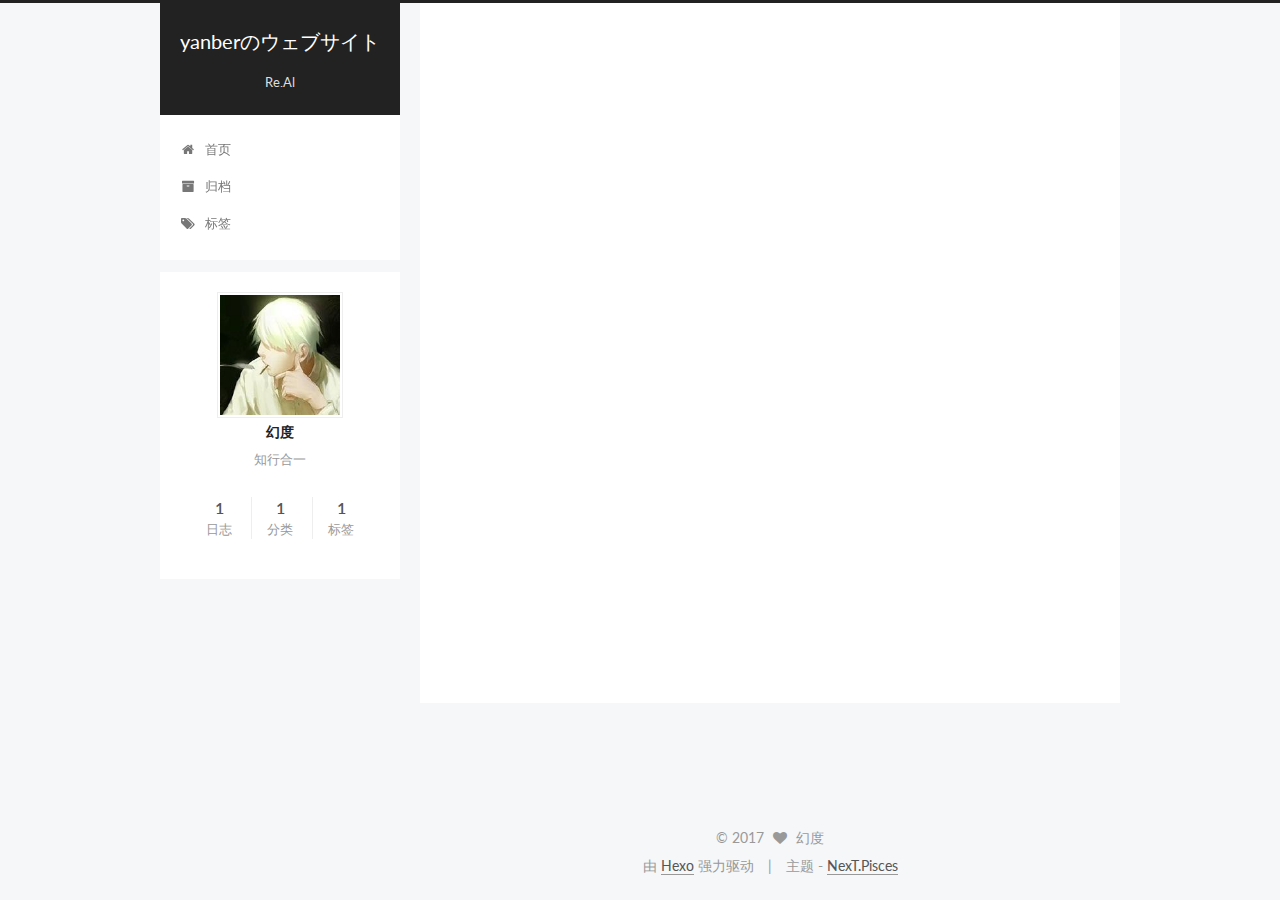
==== commit c0e0c10f: "next" ====
--- a/2017/07/01/始まり/index.html
+++ b/2017/07/01/始まり/index.html
@@ -1,503 +1,674 @@
-<!DOCTYPE html>
-<html>
+<!doctype html>
+
+
+
+  
+
+
+<html class="theme-next pisces use-motion" lang="zh-Hans">
 <head>
-  <meta charset="utf-8">
-  
-  <meta name="renderer" content="webkit">
-  <meta http-equiv="X-UA-Compatible" content="IE=edge" >
-  <link rel="dns-prefetch" href="https://bgm.tv/user/yanber">
-  <title>はじまり | yanber</title>
-  <meta name="viewport" content="width=device-width, initial-scale=1, maximum-scale=1">
-  <meta name="description" content="いよいよ">
+  <meta charset="UTF-8"/>
+<meta http-equiv="X-UA-Compatible" content="IE=edge" />
+<meta name="viewport" content="width=device-width, initial-scale=1, maximum-scale=1"/>
+
+
+
+
+
+
+
+
+
+<meta http-equiv="Cache-Control" content="no-transform" />
+<meta http-equiv="Cache-Control" content="no-siteapp" />
+
+
+
+
+
+
+
+
+
+
+
+
+
+
+
+  
+  
+  <link href="/lib/fancybox/source/jquery.fancybox.css?v=2.1.5" rel="stylesheet" type="text/css" />
+
+
+
+
+  
+  
+  
+  
+
+  
+    
+    
+  
+
+  
+
+  
+
+  
+
+  
+
+  
+    
+    
+    <link href="//fonts.googleapis.com/css?family=Lato:300,300italic,400,400italic,700,700italic&subset=latin,latin-ext" rel="stylesheet" type="text/css">
+  
+
+
+
+
+
+
+<link href="/lib/font-awesome/css/font-awesome.min.css?v=4.6.2" rel="stylesheet" type="text/css" />
+
+<link href="/css/main.css?v=5.1.1" rel="stylesheet" type="text/css" />
+
+
+  <meta name="keywords" content="mood," />
+
+
+
+
+
+
+
+
+  <link rel="shortcut icon" type="image/x-icon" href="/favicon.ico?v=5.1.1" />
+
+
+
+
+
+
+<meta name="description" content="いよいよ">
 <meta name="keywords" content="mood">
 <meta property="og:type" content="article">
 <meta property="og:title" content="はじまり">
-<meta property="og:url" content="https://bgm.tv/user/yanber/2017/07/01/始まる/index.html">
-<meta property="og:site_name" content="yanber">
+<meta property="og:url" content="https://bgm.tv/user/yanber/2017/07/01/始まり/index.html">
+<meta property="og:site_name" content="yanberのウェブサイト">
 <meta property="og:description" content="いよいよ">
 <meta property="og:updated_time" content="2017-07-01T04:52:06.737Z">
 <meta name="twitter:card" content="summary">
 <meta name="twitter:title" content="はじまり">
 <meta name="twitter:description" content="いよいよ">
-  
-    <link rel="alternative" href="/atom.xml" title="yanber" type="application/atom+xml">
-  
-  
-    <link rel="icon" href="/favicon.png">
-  
-  <link rel="stylesheet" type="text/css" href="/./main.b3331d.css">
-  <style type="text/css">
-  
-    #container.show {
-      background: linear-gradient(200deg,#a0cfe4,#e8c37e);
+
+
+
+<script type="text/javascript" id="hexo.configurations">
+  var NexT = window.NexT || {};
+  var CONFIG = {
+    root: '/',
+    scheme: 'Pisces',
+    sidebar: {"position":"left","display":"post","offset":12,"offset_float":0,"b2t":false,"scrollpercent":false},
+    fancybox: true,
+    motion: true,
+    duoshuo: {
+      userId: '0',
+      author: 'yanber'
+    },
+    algolia: {
+      applicationID: '',
+      apiKey: '',
+      indexName: '',
+      hits: {"per_page":10},
+      labels: {"input_placeholder":"Search for Posts","hits_empty":"We didn't find any results for the search: ${query}","hits_stats":"${hits} results found in ${time} ms"}
     }
-  </style>
-  
-
-  
+  };
+</script>
+
+
+
+  <link rel="canonical" href="https://bgm.tv/user/yanber/2017/07/01/始まり/"/>
+
+
+
+
+
+  <title>はじまり | yanberのウェブサイト</title>
+  
+
+
+
+
+
+
+
+
+
+
+
+
+
 
 </head>
 
-<body>
-  <div id="container" q-class="show:isCtnShow">
-    <canvas id="anm-canvas" class="anm-canvas"></canvas>
-    <div class="left-col" q-class="show:isShow">
-      
-<div class="overlay" style="background: #4d4d4d"></div>
-<div class="intrude-less">
-	<header id="header" class="inner">
-		<a href="/" class="profilepic">
-			<img src="/img/19868968.jpg" class="js-avatar">
-		</a>
-		<hgroup>
-		  <h1 class="header-author"><a href="/">幻度</a></h1>
-		</hgroup>
-		
-
-		<nav class="header-menu">
-			<ul>
-			
-				<li><a href="/">主页</a></li>
-	        
-				<li><a href="/categories/essay/">随笔</a></li>
-	        
-			</ul>
-		</nav>
-		<nav class="header-smart-menu">
-    		
-    			
-    			<a q-on="click: openSlider(e, 'innerArchive')" href="javascript:void(0)">所有文章</a>
-    			
-            
-    			
-    			<a q-on="click: openSlider(e, 'friends')" href="javascript:void(0)">友链</a>
-    			
-            
-    			
-    			<a q-on="click: openSlider(e, 'aboutme')" href="javascript:void(0)">关于我</a>
-    			
-            
-		</nav>
-		<nav class="header-nav">
-			<div class="social">
-				
-					<a class="github" target="_blank" href="https://github.com/yanxber" title="github"><i class="icon-github"></i></a>
-		        
-					<a class="bangumi" target="_blank" href="https://bgm.tv/user/yanber" title="bangumi"><i class="icon-bangumi"></i></a>
-		        
-			</div>
-		</nav>
-	</header>		
-</div>
-
-    </div>
-    <div class="mid-col" q-class="show:isShow,hide:isShow|isFalse">
-      
-<nav id="mobile-nav">
-  	<div class="overlay js-overlay" style="background: #4d4d4d"></div>
-	<div class="btnctn js-mobile-btnctn">
-  		<div class="slider-trigger list" q-on="click: openSlider(e)"><i class="icon icon-sort"></i></div>
-	</div>
-	<div class="intrude-less">
-		<header id="header" class="inner">
-			<div class="profilepic">
-				<img src="/img/19868968.jpg" class="js-avatar">
-			</div>
-			<hgroup>
-			  <h1 class="header-author js-header-author">幻度</h1>
-			</hgroup>
-			
-			
-			
-				
-			
-				
-			
-			
-			
-			<nav class="header-nav">
-				<div class="social">
-					
-						<a class="github" target="_blank" href="https://github.com/yanxber" title="github"><i class="icon-github"></i></a>
-			        
-						<a class="bangumi" target="_blank" href="https://bgm.tv/user/yanber" title="bangumi"><i class="icon-bangumi"></i></a>
-			        
-				</div>
-			</nav>
-
-			<nav class="header-menu js-header-menu">
-				<ul style="width: 50%">
-				
-				
-					<li style="width: 50%"><a href="/">主页</a></li>
-		        
-					<li style="width: 50%"><a href="/categories/essay/">随笔</a></li>
-		        
-				</ul>
-			</nav>
-		</header>				
-	</div>
-	<div class="mobile-mask" style="display:none" q-show="isShow"></div>
-</nav>
-
-      <div id="wrapper" class="body-wrap">
-        <div class="menu-l">
-          <div class="canvas-wrap">
-            <canvas data-colors="#eaeaea" data-sectionHeight="100" data-contentId="js-content" id="myCanvas1" class="anm-canvas"></canvas>
-          </div>
-          <div id="js-content" class="content-ll">
-            <article id="post-始まる" class="article article-type-post " itemscope itemprop="blogPost">
-  <div class="article-inner">
-    
-      <header class="article-header">
-        
-  
-    <h1 class="article-title" itemprop="name">
-      はじまり
-    </h1>
-  
-
-        
-        <a href="/2017/07/01/始まる/" class="archive-article-date">
-  	<time datetime="2017-07-01T04:31:51.000Z" itemprop="datePublished"><i class="icon-calendar icon"></i>2017-07-01</time>
-</a>
-        
-      </header>
-    
-    <div class="article-entry" itemprop="articleBody">
-      
-        <p>いよいよ</p>
-
-      
-
-      
-    </div>
-    <div class="article-info article-info-index">
-      
-      
-	<div class="article-tag tagcloud">
-		<i class="icon-price-tags icon"></i>
-		<ul class="article-tag-list">
-			 
-        		<li class="article-tag-list-item">
-        			<a href="javascript:void(0)" class="js-tag article-tag-list-link color5">mood</a>
-        		</li>
-      		
-		</ul>
-	</div>
-
-      
-	<div class="article-category tagcloud">
-		<i class="icon-book icon"></i>
-		<ul class="article-tag-list">
-			 
-        		<li class="article-tag-list-item">
-        			<a href="/categories/essay/" class="article-tag-list-link color1">essay</a>
-        		</li>
-      		
-		</ul>
-	</div>
-
-
-      
-
-      
-        
-<div class="share-btn share-icons tooltip-left">
-  <div class="tooltip tooltip-east">
-    <span class="tooltip-item">
-      <a href="javascript:;" class="share-sns share-outer">
-        <i class="icon icon-share"></i>
+<body itemscope itemtype="http://schema.org/WebPage" lang="zh-Hans">
+
+  
+  
+    
+  
+
+  <div class="container sidebar-position-left page-post-detail ">
+    <div class="headband"></div>
+
+    <header id="header" class="header" itemscope itemtype="http://schema.org/WPHeader">
+      <div class="header-inner"><div class="site-brand-wrapper">
+  <div class="site-meta ">
+    
+
+    <div class="custom-logo-site-title">
+      <a href="/"  class="brand" rel="start">
+        <span class="logo-line-before"><i></i></span>
+        <span class="site-title">yanberのウェブサイト</span>
+        <span class="logo-line-after"><i></i></span>
       </a>
-    </span>
-    <span class="tooltip-content">
-      <div class="share-wrap">
-        <div class="share-icons">
-          <a class="weibo share-sns" href="javascript:;" data-type="weibo">
-            <i class="icon icon-weibo"></i>
-          </a>
-          <a class="weixin share-sns wxFab" href="javascript:;" data-type="weixin">
-            <i class="icon icon-weixin"></i>
-          </a>
-          <a class="qq share-sns" href="javascript:;" data-type="qq">
-            <i class="icon icon-qq"></i>
-          </a>
-          <a class="douban share-sns" href="javascript:;" data-type="douban">
-            <i class="icon icon-douban"></i>
-          </a>
-          <a class="qzone share-sns" href="javascript:;" data-type="qzone">
-            <i class="icon icon-qzone"></i>
-          </a>
-          <a class="facebook share-sns" href="javascript:;" data-type="facebook">
-            <i class="icon icon-facebook"></i>
-          </a>
-          <a class="twitter share-sns" href="javascript:;" data-type="twitter">
-            <i class="icon icon-twitter"></i>
-          </a>
-          <a class="google share-sns" href="javascript:;" data-type="google">
-            <i class="icon icon-google"></i>
-          </a>
-        </div>
-      </div>
-    </span>
+    </div>
+      
+        <p class="site-subtitle">Re.Al</p>
+      
+  </div>
+
+  <div class="site-nav-toggle">
+    <button>
+      <span class="btn-bar"></span>
+      <span class="btn-bar"></span>
+      <span class="btn-bar"></span>
+    </button>
   </div>
 </div>
 
-<div class="page-modal wx-share js-wx-box">
-    <a class="close js-modal-close" href="javascript:;"><i class="icon icon-close"></i></a>
-    <p>扫一扫，分享到微信</p>
-    <div class="wx-qrcode">
-      <img src="http://s.jiathis.com/qrcode.php?url=https://bgm.tv/user/yanber/2017/07/01/始まる/" alt="微信分享二维码">
-    </div>
+<nav class="site-nav">
+  
+
+  
+    <ul id="menu" class="menu">
+      
+        
+        <li class="menu-item menu-item-home">
+          <a href="/" rel="section">
+            
+              <i class="menu-item-icon fa fa-fw fa-home"></i> <br />
+            
+            首页
+          </a>
+        </li>
+      
+        
+        <li class="menu-item menu-item-archives">
+          <a href="/archives/" rel="section">
+            
+              <i class="menu-item-icon fa fa-fw fa-archive"></i> <br />
+            
+            归档
+          </a>
+        </li>
+      
+        
+        <li class="menu-item menu-item-tags">
+          <a href="/tags/" rel="section">
+            
+              <i class="menu-item-icon fa fa-fw fa-tags"></i> <br />
+            
+            标签
+          </a>
+        </li>
+      
+
+      
+    </ul>
+  
+
+  
+</nav>
+
+
+
+ </div>
+    </header>
+
+    <main id="main" class="main">
+      <div class="main-inner">
+        <div class="content-wrap">
+          <div id="content" class="content">
+            
+
+  <div id="posts" class="posts-expand">
+    
+
+  
+
+  
+  
+  
+
+  <article class="post post-type-normal " itemscope itemtype="http://schema.org/Article">
+    <link itemprop="mainEntityOfPage" href="https://bgm.tv/user/yanber/2017/07/01/始まり/">
+
+    <span hidden itemprop="author" itemscope itemtype="http://schema.org/Person">
+      <meta itemprop="name" content="幻度">
+      <meta itemprop="description" content="">
+      <meta itemprop="image" content="/images/19868968.jpg">
+    </span>
+
+    <span hidden itemprop="publisher" itemscope itemtype="http://schema.org/Organization">
+      <meta itemprop="name" content="yanberのウェブサイト">
+    </span>
+
+    
+      <header class="post-header">
+
+        
+        
+          <h1 class="post-title" itemprop="name headline">はじまり</h1>
+        
+
+        <div class="post-meta">
+          <span class="post-time">
+            
+              <span class="post-meta-item-icon">
+                <i class="fa fa-calendar-o"></i>
+              </span>
+              
+                <span class="post-meta-item-text">发表于</span>
+              
+              <time title="创建于" itemprop="dateCreated datePublished" datetime="2017-07-01T12:31:51+08:00">
+                2017-07-01
+              </time>
+            
+
+            
+
+            
+          </span>
+
+          
+            <span class="post-category" >
+            
+              <span class="post-meta-divider">|</span>
+            
+              <span class="post-meta-item-icon">
+                <i class="fa fa-folder-o"></i>
+              </span>
+              
+                <span class="post-meta-item-text">分类于</span>
+              
+              
+                <span itemprop="about" itemscope itemtype="http://schema.org/Thing">
+                  <a href="/categories/essay/" itemprop="url" rel="index">
+                    <span itemprop="name">essay</span>
+                  </a>
+                </span>
+
+                
+                
+              
+            </span>
+          
+
+          
+            
+          
+
+          
+          
+
+          
+
+          
+
+          
+
+        </div>
+      </header>
+    
+
+    <div class="post-body" itemprop="articleBody">
+
+      
+      
+
+      
+        <p>いよいよ</p>
+
+      
+    </div>
+
+    <div>
+      
+        
+
+      
+    </div>
+
+    <div>
+      
+        
+
+      
+    </div>
+
+    <div>
+      
+        
+
+      
+    </div>
+
+    <footer class="post-footer">
+      
+        <div class="post-tags">
+          
+            <a href="/tags/mood/" rel="tag"># mood</a>
+          
+        </div>
+      
+
+      
+      
+      
+
+      
+
+      
+      
+    </footer>
+  </article>
+
+
+
+    <div class="post-spread">
+      
+    </div>
+  </div>
+
+
+          </div>
+          
+
+
+          
+  <div class="comments" id="comments">
+    
+  </div>
+
+
+        </div>
+        
+          
+  
+  <div class="sidebar-toggle">
+    <div class="sidebar-toggle-line-wrap">
+      <span class="sidebar-toggle-line sidebar-toggle-line-first"></span>
+      <span class="sidebar-toggle-line sidebar-toggle-line-middle"></span>
+      <span class="sidebar-toggle-line sidebar-toggle-line-last"></span>
+    </div>
+  </div>
+
+  <aside id="sidebar" class="sidebar">
+    <div class="sidebar-inner">
+
+      
+
+      
+
+      <section class="site-overview sidebar-panel sidebar-panel-active">
+        <div class="site-author motion-element" itemprop="author" itemscope itemtype="http://schema.org/Person">
+          <img class="site-author-image" itemprop="image"
+               src="/images/19868968.jpg"
+               alt="幻度" />
+          <p class="site-author-name" itemprop="name">幻度</p>
+           
+              <p class="site-description motion-element" itemprop="description">知行合一</p>
+          
+        </div>
+        <nav class="site-state motion-element">
+
+          
+            <div class="site-state-item site-state-posts">
+              <a href="/archives/">
+                <span class="site-state-item-count">1</span>
+                <span class="site-state-item-name">日志</span>
+              </a>
+            </div>
+          
+
+          
+            
+            
+            <div class="site-state-item site-state-categories">
+              
+                <span class="site-state-item-count">1</span>
+                <span class="site-state-item-name">分类</span>
+              
+            </div>
+          
+
+          
+            
+            
+            <div class="site-state-item site-state-tags">
+              
+                <span class="site-state-item-count">1</span>
+                <span class="site-state-item-name">标签</span>
+              
+            </div>
+          
+
+        </nav>
+
+        
+
+        <div class="links-of-author motion-element">
+          
+        </div>
+
+        
+        
+
+        
+        
+
+        
+
+
+      </section>
+
+      
+
+      
+
+    </div>
+  </aside>
+
+
+        
+      </div>
+    </main>
+
+    <footer id="footer" class="footer">
+      <div class="footer-inner">
+        <div class="copyright" >
+  
+  &copy; 
+  <span itemprop="copyrightYear">2017</span>
+  <span class="with-love">
+    <i class="fa fa-heart"></i>
+  </span>
+  <span class="author" itemprop="copyrightHolder">幻度</span>
 </div>
 
-<div class="mask js-mask"></div>
-      
-      <div class="clearfix"></div>
-    </div>
+
+<div class="powered-by">
+  由 <a class="theme-link" href="https://hexo.io">Hexo</a> 强力驱动
+</div>
+
+<div class="theme-info">
+  主题 -
+  <a class="theme-link" href="https://github.com/iissnan/hexo-theme-next">
+    NexT.Pisces
+  </a>
+</div>
+
+
+        
+
+        
+      </div>
+    </footer>
+
+    
+      <div class="back-to-top">
+        <i class="fa fa-arrow-up"></i>
+        
+      </div>
+    
+
   </div>
-</article>
-
-  
-
-
-
-
-  
-  
-  
-
-  
-
-  
-
-
-          </div>
-        </div>
-      </div>
-      <footer id="footer">
-  <div class="outer">
-    <div id="footer-info">
-    	<div class="footer-left">
-    		&copy; 2017 幻度
-    	</div>
-      	<div class="footer-right">
-      		<a href="http://hexo.io/" target="_blank">Hexo</a>  Theme <a href="https://github.com/litten/hexo-theme-yilia" target="_blank">Yilia</a> by Litten
-      	</div>
-    </div>
-  </div>
-</footer>
-    </div>
-    <script>
-	var yiliaConfig = {
-		mathjax: false,
-		isHome: false,
-		isPost: true,
-		isArchive: false,
-		isTag: false,
-		isCategory: false,
-		open_in_new: false,
-		root: "/",
-		innerArchive: true,
-		showTags: false
-	}
+
+  
+
+<script type="text/javascript">
+  if (Object.prototype.toString.call(window.Promise) !== '[object Function]') {
+    window.Promise = null;
+  }
 </script>
 
-<script>!function(t){function n(e){if(r[e])return r[e].exports;var i=r[e]={exports:{},id:e,loaded:!1};return t[e].call(i.exports,i,i.exports,n),i.loaded=!0,i.exports}var r={};n.m=t,n.c=r,n.p="./",n(0)}([function(t,n,r){r(194),t.exports=r(190)},function(t,n,r){var e=r(3),i=r(52),o=r(27),u=r(28),c=r(53),f="prototype",a=function(t,n,r){var s,l,h,v,p=t&a.F,d=t&a.G,y=t&a.S,g=t&a.P,b=t&a.B,m=d?e:y?e[n]||(e[n]={}):(e[n]||{})[f],x=d?i:i[n]||(i[n]={}),w=x[f]||(x[f]={});d&&(r=n);for(s in r)l=!p&&m&&void 0!==m[s],h=(l?m:r)[s],v=b&&l?c(h,e):g&&"function"==typeof h?c(Function.call,h):h,m&&u(m,s,h,t&a.U),x[s]!=h&&o(x,s,v),g&&w[s]!=h&&(w[s]=h)};e.core=i,a.F=1,a.G=2,a.S=4,a.P=8,a.B=16,a.W=32,a.U=64,a.R=128,t.exports=a},function(t,n,r){var e=r(6);t.exports=function(t){if(!e(t))throw TypeError(t+" is not an object!");return t}},function(t,n){var r=t.exports="undefined"!=typeof window&&window.Math==Math?window:"undefined"!=typeof self&&self.Math==Math?self:Function("return this")();"number"==typeof __g&&(__g=r)},function(t,n){t.exports=function(t){try{return!!t()}catch(t){return!0}}},function(t,n){var r=t.exports="undefined"!=typeof window&&window.Math==Math?window:"undefined"!=typeof self&&self.Math==Math?self:Function("return this")();"number"==typeof __g&&(__g=r)},function(t,n){t.exports=function(t){return"object"==typeof t?null!==t:"function"==typeof t}},function(t,n,r){var e=r(126)("wks"),i=r(76),o=r(3).Symbol,u="function"==typeof o;(t.exports=function(t){return e[t]||(e[t]=u&&o[t]||(u?o:i)("Symbol."+t))}).store=e},function(t,n){var r={}.hasOwnProperty;t.exports=function(t,n){return r.call(t,n)}},function(t,n,r){var e=r(94),i=r(33);t.exports=function(t){return e(i(t))}},function(t,n,r){t.exports=!r(4)(function(){return 7!=Object.defineProperty({},"a",{get:function(){return 7}}).a})},function(t,n,r){var e=r(2),i=r(167),o=r(50),u=Object.defineProperty;n.f=r(10)?Object.defineProperty:function(t,n,r){if(e(t),n=o(n,!0),e(r),i)try{return u(t,n,r)}catch(t){}if("get"in r||"set"in r)throw TypeError("Accessors not supported!");return"value"in r&&(t[n]=r.value),t}},function(t,n,r){t.exports=!r(18)(function(){return 7!=Object.defineProperty({},"a",{get:function(){return 7}}).a})},function(t,n,r){var e=r(14),i=r(22);t.exports=r(12)?function(t,n,r){return e.f(t,n,i(1,r))}:function(t,n,r){return t[n]=r,t}},function(t,n,r){var e=r(20),i=r(58),o=r(42),u=Object.defineProperty;n.f=r(12)?Object.defineProperty:function(t,n,r){if(e(t),n=o(n,!0),e(r),i)try{return u(t,n,r)}catch(t){}if("get"in r||"set"in r)throw TypeError("Accessors not supported!");return"value"in r&&(t[n]=r.value),t}},function(t,n,r){var e=r(40)("wks"),i=r(23),o=r(5).Symbol,u="function"==typeof o;(t.exports=function(t){return e[t]||(e[t]=u&&o[t]||(u?o:i)("Symbol."+t))}).store=e},function(t,n,r){var e=r(67),i=Math.min;t.exports=function(t){return t>0?i(e(t),9007199254740991):0}},function(t,n,r){var e=r(46);t.exports=function(t){return Object(e(t))}},function(t,n){t.exports=function(t){try{return!!t()}catch(t){return!0}}},function(t,n,r){var e=r(63),i=r(34);t.exports=Object.keys||function(t){return e(t,i)}},function(t,n,r){var e=r(21);t.exports=function(t){if(!e(t))throw TypeError(t+" is not an object!");return t}},function(t,n){t.exports=function(t){return"object"==typeof t?null!==t:"function"==typeof t}},function(t,n){t.exports=function(t,n){return{enumerable:!(1&t),configurable:!(2&t),writable:!(4&t),value:n}}},function(t,n){var r=0,e=Math.random();t.exports=function(t){return"Symbol(".concat(void 0===t?"":t,")_",(++r+e).toString(36))}},function(t,n){var r={}.hasOwnProperty;t.exports=function(t,n){return r.call(t,n)}},function(t,n){var r=t.exports={version:"2.4.0"};"number"==typeof __e&&(__e=r)},function(t,n){t.exports=function(t){if("function"!=typeof t)throw TypeError(t+" is not a function!");return t}},function(t,n,r){var e=r(11),i=r(66);t.exports=r(10)?function(t,n,r){return e.f(t,n,i(1,r))}:function(t,n,r){return t[n]=r,t}},function(t,n,r){var e=r(3),i=r(27),o=r(24),u=r(76)("src"),c="toString",f=Function[c],a=(""+f).split(c);r(52).inspectSource=function(t){return f.call(t)},(t.exports=function(t,n,r,c){var f="function"==typeof r;f&&(o(r,"name")||i(r,"name",n)),t[n]!==r&&(f&&(o(r,u)||i(r,u,t[n]?""+t[n]:a.join(String(n)))),t===e?t[n]=r:c?t[n]?t[n]=r:i(t,n,r):(delete t[n],i(t,n,r)))})(Function.prototype,c,function(){return"function"==typeof this&&this[u]||f.call(this)})},function(t,n,r){var e=r(1),i=r(4),o=r(46),u=function(t,n,r,e){var i=String(o(t)),u="<"+n;return""!==r&&(u+=" "+r+'="'+String(e).replace(/"/g,"&quot;")+'"'),u+">"+i+"</"+n+">"};t.exports=function(t,n){var r={};r[t]=n(u),e(e.P+e.F*i(function(){var n=""[t]('"');return n!==n.toLowerCase()||n.split('"').length>3}),"String",r)}},function(t,n,r){var e=r(115),i=r(46);t.exports=function(t){return e(i(t))}},function(t,n,r){var e=r(116),i=r(66),o=r(30),u=r(50),c=r(24),f=r(167),a=Object.getOwnPropertyDescriptor;n.f=r(10)?a:function(t,n){if(t=o(t),n=u(n,!0),f)try{return a(t,n)}catch(t){}if(c(t,n))return i(!e.f.call(t,n),t[n])}},function(t,n,r){var e=r(24),i=r(17),o=r(145)("IE_PROTO"),u=Object.prototype;t.exports=Object.getPrototypeOf||function(t){return t=i(t),e(t,o)?t[o]:"function"==typeof t.constructor&&t instanceof t.constructor?t.constructor.prototype:t instanceof Object?u:null}},function(t,n){t.exports=function(t){if(void 0==t)throw TypeError("Can't call method on  "+t);return t}},function(t,n){t.exports="constructor,hasOwnProperty,isPrototypeOf,propertyIsEnumerable,toLocaleString,toString,valueOf".split(",")},function(t,n){t.exports={}},function(t,n){t.exports=!0},function(t,n){n.f={}.propertyIsEnumerable},function(t,n,r){var e=r(14).f,i=r(8),o=r(15)("toStringTag");t.exports=function(t,n,r){t&&!i(t=r?t:t.prototype,o)&&e(t,o,{configurable:!0,value:n})}},function(t,n,r){var e=r(40)("keys"),i=r(23);t.exports=function(t){return e[t]||(e[t]=i(t))}},function(t,n,r){var e=r(5),i="__core-js_shared__",o=e[i]||(e[i]={});t.exports=function(t){return o[t]||(o[t]={})}},function(t,n){var r=Math.ceil,e=Math.floor;t.exports=function(t){return isNaN(t=+t)?0:(t>0?e:r)(t)}},function(t,n,r){var e=r(21);t.exports=function(t,n){if(!e(t))return t;var r,i;if(n&&"function"==typeof(r=t.toString)&&!e(i=r.call(t)))return i;if("function"==typeof(r=t.valueOf)&&!e(i=r.call(t)))return i;if(!n&&"function"==typeof(r=t.toString)&&!e(i=r.call(t)))return i;throw TypeError("Can't convert object to primitive value")}},function(t,n,r){var e=r(5),i=r(25),o=r(36),u=r(44),c=r(14).f;t.exports=function(t){var n=i.Symbol||(i.Symbol=o?{}:e.Symbol||{});"_"==t.charAt(0)||t in n||c(n,t,{value:u.f(t)})}},function(t,n,r){n.f=r(15)},function(t,n){var r={}.toString;t.exports=function(t){return r.call(t).slice(8,-1)}},function(t,n){t.exports=function(t){if(void 0==t)throw TypeError("Can't call method on  "+t);return t}},function(t,n,r){var e=r(4);t.exports=function(t,n){return!!t&&e(function(){n?t.call(null,function(){},1):t.call(null)})}},function(t,n,r){var e=r(53),i=r(115),o=r(17),u=r(16),c=r(202);t.exports=function(t,n){var r=1==t,f=2==t,a=3==t,s=4==t,l=6==t,h=5==t||l,v=n||c;return function(n,c,p){for(var d,y,g=o(n),b=i(g),m=e(c,p,3),x=u(b.length),w=0,S=r?v(n,x):f?v(n,0):void 0;x>w;w++)if((h||w in b)&&(d=b[w],y=m(d,w,g),t))if(r)S[w]=y;else if(y)switch(t){case 3:return!0;case 5:return d;case 6:return w;case 2:S.push(d)}else if(s)return!1;return l?-1:a||s?s:S}}},function(t,n,r){var e=r(1),i=r(52),o=r(4);t.exports=function(t,n){var r=(i.Object||{})[t]||Object[t],u={};u[t]=n(r),e(e.S+e.F*o(function(){r(1)}),"Object",u)}},function(t,n,r){var e=r(6);t.exports=function(t,n){if(!e(t))return t;var r,i;if(n&&"function"==typeof(r=t.toString)&&!e(i=r.call(t)))return i;if("function"==typeof(r=t.valueOf)&&!e(i=r.call(t)))return i;if(!n&&"function"==typeof(r=t.toString)&&!e(i=r.call(t)))return i;throw TypeError("Can't convert object to primitive value")}},function(t,n,r){var e=r(5),i=r(25),o=r(91),u=r(13),c="prototype",f=function(t,n,r){var a,s,l,h=t&f.F,v=t&f.G,p=t&f.S,d=t&f.P,y=t&f.B,g=t&f.W,b=v?i:i[n]||(i[n]={}),m=b[c],x=v?e:p?e[n]:(e[n]||{})[c];v&&(r=n);for(a in r)(s=!h&&x&&void 0!==x[a])&&a in b||(l=s?x[a]:r[a],b[a]=v&&"function"!=typeof x[a]?r[a]:y&&s?o(l,e):g&&x[a]==l?function(t){var n=function(n,r,e){if(this instanceof t){switch(arguments.length){case 0:return new t;case 1:return new t(n);case 2:return new t(n,r)}return new t(n,r,e)}return t.apply(this,arguments)};return n[c]=t[c],n}(l):d&&"function"==typeof l?o(Function.call,l):l,d&&((b.virtual||(b.virtual={}))[a]=l,t&f.R&&m&&!m[a]&&u(m,a,l)))};f.F=1,f.G=2,f.S=4,f.P=8,f.B=16,f.W=32,f.U=64,f.R=128,t.exports=f},function(t,n){var r=t.exports={version:"2.4.0"};"number"==typeof __e&&(__e=r)},function(t,n,r){var e=r(26);t.exports=function(t,n,r){if(e(t),void 0===n)return t;switch(r){case 1:return function(r){return t.call(n,r)};case 2:return function(r,e){return t.call(n,r,e)};case 3:return function(r,e,i){return t.call(n,r,e,i)}}return function(){return t.apply(n,arguments)}}},function(t,n,r){var e=r(183),i=r(1),o=r(126)("metadata"),u=o.store||(o.store=new(r(186))),c=function(t,n,r){var i=u.get(t);if(!i){if(!r)return;u.set(t,i=new e)}var o=i.get(n);if(!o){if(!r)return;i.set(n,o=new e)}return o},f=function(t,n,r){var e=c(n,r,!1);return void 0!==e&&e.has(t)},a=function(t,n,r){var e=c(n,r,!1);return void 0===e?void 0:e.get(t)},s=function(t,n,r,e){c(r,e,!0).set(t,n)},l=function(t,n){var r=c(t,n,!1),e=[];return r&&r.forEach(function(t,n){e.push(n)}),e},h=function(t){return void 0===t||"symbol"==typeof t?t:String(t)},v=function(t){i(i.S,"Reflect",t)};t.exports={store:u,map:c,has:f,get:a,set:s,keys:l,key:h,exp:v}},function(t,n,r){"use strict";if(r(10)){var e=r(69),i=r(3),o=r(4),u=r(1),c=r(127),f=r(152),a=r(53),s=r(68),l=r(66),h=r(27),v=r(73),p=r(67),d=r(16),y=r(75),g=r(50),b=r(24),m=r(180),x=r(114),w=r(6),S=r(17),_=r(137),O=r(70),E=r(32),P=r(71).f,j=r(154),F=r(76),M=r(7),A=r(48),N=r(117),T=r(146),I=r(155),k=r(80),L=r(123),R=r(74),C=r(130),D=r(160),U=r(11),W=r(31),G=U.f,B=W.f,V=i.RangeError,z=i.TypeError,q=i.Uint8Array,K="ArrayBuffer",J="Shared"+K,Y="BYTES_PER_ELEMENT",H="prototype",$=Array[H],X=f.ArrayBuffer,Q=f.DataView,Z=A(0),tt=A(2),nt=A(3),rt=A(4),et=A(5),it=A(6),ot=N(!0),ut=N(!1),ct=I.values,ft=I.keys,at=I.entries,st=$.lastIndexOf,lt=$.reduce,ht=$.reduceRight,vt=$.join,pt=$.sort,dt=$.slice,yt=$.toString,gt=$.toLocaleString,bt=M("iterator"),mt=M("toStringTag"),xt=F("typed_constructor"),wt=F("def_constructor"),St=c.CONSTR,_t=c.TYPED,Ot=c.VIEW,Et="Wrong length!",Pt=A(1,function(t,n){return Tt(T(t,t[wt]),n)}),jt=o(function(){return 1===new q(new Uint16Array([1]).buffer)[0]}),Ft=!!q&&!!q[H].set&&o(function(){new q(1).set({})}),Mt=function(t,n){if(void 0===t)throw z(Et);var r=+t,e=d(t);if(n&&!m(r,e))throw V(Et);return e},At=function(t,n){var r=p(t);if(r<0||r%n)throw V("Wrong offset!");return r},Nt=function(t){if(w(t)&&_t in t)return t;throw z(t+" is not a typed array!")},Tt=function(t,n){if(!(w(t)&&xt in t))throw z("It is not a typed array constructor!");return new t(n)},It=function(t,n){return kt(T(t,t[wt]),n)},kt=function(t,n){for(var r=0,e=n.length,i=Tt(t,e);e>r;)i[r]=n[r++];return i},Lt=function(t,n,r){G(t,n,{get:function(){return this._d[r]}})},Rt=function(t){var n,r,e,i,o,u,c=S(t),f=arguments.length,s=f>1?arguments[1]:void 0,l=void 0!==s,h=j(c);if(void 0!=h&&!_(h)){for(u=h.call(c),e=[],n=0;!(o=u.next()).done;n++)e.push(o.value);c=e}for(l&&f>2&&(s=a(s,arguments[2],2)),n=0,r=d(c.length),i=Tt(this,r);r>n;n++)i[n]=l?s(c[n],n):c[n];return i},Ct=function(){for(var t=0,n=arguments.length,r=Tt(this,n);n>t;)r[t]=arguments[t++];return r},Dt=!!q&&o(function(){gt.call(new q(1))}),Ut=function(){return gt.apply(Dt?dt.call(Nt(this)):Nt(this),arguments)},Wt={copyWithin:function(t,n){return D.call(Nt(this),t,n,arguments.length>2?arguments[2]:void 0)},every:function(t){return rt(Nt(this),t,arguments.length>1?arguments[1]:void 0)},fill:function(t){return C.apply(Nt(this),arguments)},filter:function(t){return It(this,tt(Nt(this),t,arguments.length>1?arguments[1]:void 0))},find:function(t){return et(Nt(this),t,arguments.length>1?arguments[1]:void 0)},findIndex:function(t){return it(Nt(this),t,arguments.length>1?arguments[1]:void 0)},forEach:function(t){Z(Nt(this),t,arguments.length>1?arguments[1]:void 0)},indexOf:function(t){return ut(Nt(this),t,arguments.length>1?arguments[1]:void 0)},includes:function(t){return ot(Nt(this),t,arguments.length>1?arguments[1]:void 0)},join:function(t){return vt.apply(Nt(this),arguments)},lastIndexOf:function(t){return st.apply(Nt(this),arguments)},map:function(t){return Pt(Nt(this),t,arguments.length>1?arguments[1]:void 0)},reduce:function(t){return lt.apply(Nt(this),arguments)},reduceRight:function(t){return ht.apply(Nt(this),arguments)},reverse:function(){for(var t,n=this,r=Nt(n).length,e=Math.floor(r/2),i=0;i<e;)t=n[i],n[i++]=n[--r],n[r]=t;return n},some:function(t){return nt(Nt(this),t,arguments.length>1?arguments[1]:void 0)},sort:function(t){return pt.call(Nt(this),t)},subarray:function(t,n){var r=Nt(this),e=r.length,i=y(t,e);return new(T(r,r[wt]))(r.buffer,r.byteOffset+i*r.BYTES_PER_ELEMENT,d((void 0===n?e:y(n,e))-i))}},Gt=function(t,n){return It(this,dt.call(Nt(this),t,n))},Bt=function(t){Nt(this);var n=At(arguments[1],1),r=this.length,e=S(t),i=d(e.length),o=0;if(i+n>r)throw V(Et);for(;o<i;)this[n+o]=e[o++]},Vt={entries:function(){return at.call(Nt(this))},keys:function(){return ft.call(Nt(this))},values:function(){return ct.call(Nt(this))}},zt=function(t,n){return w(t)&&t[_t]&&"symbol"!=typeof n&&n in t&&String(+n)==String(n)},qt=function(t,n){return zt(t,n=g(n,!0))?l(2,t[n]):B(t,n)},Kt=function(t,n,r){return!(zt(t,n=g(n,!0))&&w(r)&&b(r,"value"))||b(r,"get")||b(r,"set")||r.configurable||b(r,"writable")&&!r.writable||b(r,"enumerable")&&!r.enumerable?G(t,n,r):(t[n]=r.value,t)};St||(W.f=qt,U.f=Kt),u(u.S+u.F*!St,"Object",{getOwnPropertyDescriptor:qt,defineProperty:Kt}),o(function(){yt.call({})})&&(yt=gt=function(){return vt.call(this)});var Jt=v({},Wt);v(Jt,Vt),h(Jt,bt,Vt.values),v(Jt,{slice:Gt,set:Bt,constructor:function(){},toString:yt,toLocaleString:Ut}),Lt(Jt,"buffer","b"),Lt(Jt,"byteOffset","o"),Lt(Jt,"byteLength","l"),Lt(Jt,"length","e"),G(Jt,mt,{get:function(){return this[_t]}}),t.exports=function(t,n,r,f){f=!!f;var a=t+(f?"Clamped":"")+"Array",l="Uint8Array"!=a,v="get"+t,p="set"+t,y=i[a],g=y||{},b=y&&E(y),m=!y||!c.ABV,S={},_=y&&y[H],j=function(t,r){var e=t._d;return e.v[v](r*n+e.o,jt)},F=function(t,r,e){var i=t._d;f&&(e=(e=Math.round(e))<0?0:e>255?255:255&e),i.v[p](r*n+i.o,e,jt)},M=function(t,n){G(t,n,{get:function(){return j(this,n)},set:function(t){return F(this,n,t)},enumerable:!0})};m?(y=r(function(t,r,e,i){s(t,y,a,"_d");var o,u,c,f,l=0,v=0;if(w(r)){if(!(r instanceof X||(f=x(r))==K||f==J))return _t in r?kt(y,r):Rt.call(y,r);o=r,v=At(e,n);var p=r.byteLength;if(void 0===i){if(p%n)throw V(Et);if((u=p-v)<0)throw V(Et)}else if((u=d(i)*n)+v>p)throw V(Et);c=u/n}else c=Mt(r,!0),u=c*n,o=new X(u);for(h(t,"_d",{b:o,o:v,l:u,e:c,v:new Q(o)});l<c;)M(t,l++)}),_=y[H]=O(Jt),h(_,"constructor",y)):L(function(t){new y(null),new y(t)},!0)||(y=r(function(t,r,e,i){s(t,y,a);var o;return w(r)?r instanceof X||(o=x(r))==K||o==J?void 0!==i?new g(r,At(e,n),i):void 0!==e?new g(r,At(e,n)):new g(r):_t in r?kt(y,r):Rt.call(y,r):new g(Mt(r,l))}),Z(b!==Function.prototype?P(g).concat(P(b)):P(g),function(t){t in y||h(y,t,g[t])}),y[H]=_,e||(_.constructor=y));var A=_[bt],N=!!A&&("values"==A.name||void 0==A.name),T=Vt.values;h(y,xt,!0),h(_,_t,a),h(_,Ot,!0),h(_,wt,y),(f?new y(1)[mt]==a:mt in _)||G(_,mt,{get:function(){return a}}),S[a]=y,u(u.G+u.W+u.F*(y!=g),S),u(u.S,a,{BYTES_PER_ELEMENT:n,from:Rt,of:Ct}),Y in _||h(_,Y,n),u(u.P,a,Wt),R(a),u(u.P+u.F*Ft,a,{set:Bt}),u(u.P+u.F*!N,a,Vt),u(u.P+u.F*(_.toString!=yt),a,{toString:yt}),u(u.P+u.F*o(function(){new y(1).slice()}),a,{slice:Gt}),u(u.P+u.F*(o(function(){return[1,2].toLocaleString()!=new y([1,2]).toLocaleString()})||!o(function(){_.toLocaleString.call([1,2])})),a,{toLocaleString:Ut}),k[a]=N?A:T,e||N||h(_,bt,T)}}else t.exports=function(){}},function(t,n){var r={}.toString;t.exports=function(t){return r.call(t).slice(8,-1)}},function(t,n,r){var e=r(21),i=r(5).document,o=e(i)&&e(i.createElement);t.exports=function(t){return o?i.createElement(t):{}}},function(t,n,r){t.exports=!r(12)&&!r(18)(function(){return 7!=Object.defineProperty(r(57)("div"),"a",{get:function(){return 7}}).a})},function(t,n,r){"use strict";var e=r(36),i=r(51),o=r(64),u=r(13),c=r(8),f=r(35),a=r(96),s=r(38),l=r(103),h=r(15)("iterator"),v=!([].keys&&"next"in[].keys()),p="keys",d="values",y=function(){return this};t.exports=function(t,n,r,g,b,m,x){a(r,n,g);var w,S,_,O=function(t){if(!v&&t in F)return F[t];switch(t){case p:case d:return function(){return new r(this,t)}}return function(){return new r(this,t)}},E=n+" Iterator",P=b==d,j=!1,F=t.prototype,M=F[h]||F["@@iterator"]||b&&F[b],A=M||O(b),N=b?P?O("entries"):A:void 0,T="Array"==n?F.entries||M:M;if(T&&(_=l(T.call(new t)))!==Object.prototype&&(s(_,E,!0),e||c(_,h)||u(_,h,y)),P&&M&&M.name!==d&&(j=!0,A=function(){return M.call(this)}),e&&!x||!v&&!j&&F[h]||u(F,h,A),f[n]=A,f[E]=y,b)if(w={values:P?A:O(d),keys:m?A:O(p),entries:N},x)for(S in w)S in F||o(F,S,w[S]);else i(i.P+i.F*(v||j),n,w);return w}},function(t,n,r){var e=r(20),i=r(100),o=r(34),u=r(39)("IE_PROTO"),c=function(){},f="prototype",a=function(){var t,n=r(57)("iframe"),e=o.length;for(n.style.display="none",r(93).appendChild(n),n.src="javascript:",t=n.contentWindow.document,t.open(),t.write("<script>document.F=Object<\/script>"),t.close(),a=t.F;e--;)delete a[f][o[e]];return a()};t.exports=Object.create||function(t,n){var r;return null!==t?(c[f]=e(t),r=new c,c[f]=null,r[u]=t):r=a(),void 0===n?r:i(r,n)}},function(t,n,r){var e=r(63),i=r(34).concat("length","prototype");n.f=Object.getOwnPropertyNames||function(t){return e(t,i)}},function(t,n){n.f=Object.getOwnPropertySymbols},function(t,n,r){var e=r(8),i=r(9),o=r(90)(!1),u=r(39)("IE_PROTO");t.exports=function(t,n){var r,c=i(t),f=0,a=[];for(r in c)r!=u&&e(c,r)&&a.push(r);for(;n.length>f;)e(c,r=n[f++])&&(~o(a,r)||a.push(r));return a}},function(t,n,r){t.exports=r(13)},function(t,n,r){var e=r(76)("meta"),i=r(6),o=r(24),u=r(11).f,c=0,f=Object.isExtensible||function(){return!0},a=!r(4)(function(){return f(Object.preventExtensions({}))}),s=function(t){u(t,e,{value:{i:"O"+ ++c,w:{}}})},l=function(t,n){if(!i(t))return"symbol"==typeof t?t:("string"==typeof t?"S":"P")+t;if(!o(t,e)){if(!f(t))return"F";if(!n)return"E";s(t)}return t[e].i},h=function(t,n){if(!o(t,e)){if(!f(t))return!0;if(!n)return!1;s(t)}return t[e].w},v=function(t){return a&&p.NEED&&f(t)&&!o(t,e)&&s(t),t},p=t.exports={KEY:e,NEED:!1,fastKey:l,getWeak:h,onFreeze:v}},function(t,n){t.exports=function(t,n){return{enumerable:!(1&t),configurable:!(2&t),writable:!(4&t),value:n}}},function(t,n){var r=Math.ceil,e=Math.floor;t.exports=function(t){return isNaN(t=+t)?0:(t>0?e:r)(t)}},function(t,n){t.exports=function(t,n,r,e){if(!(t instanceof n)||void 0!==e&&e in t)throw TypeError(r+": incorrect invocation!");return t}},function(t,n){t.exports=!1},function(t,n,r){var e=r(2),i=r(173),o=r(133),u=r(145)("IE_PROTO"),c=function(){},f="prototype",a=function(){var t,n=r(132)("iframe"),e=o.length;for(n.style.display="none",r(135).appendChild(n),n.src="javascript:",t=n.contentWindow.document,t.open(),t.write("<script>document.F=Object<\/script>"),t.close(),a=t.F;e--;)delete a[f][o[e]];return a()};t.exports=Object.create||function(t,n){var r;return null!==t?(c[f]=e(t),r=new c,c[f]=null,r[u]=t):r=a(),void 0===n?r:i(r,n)}},function(t,n,r){var e=r(175),i=r(133).concat("length","prototype");n.f=Object.getOwnPropertyNames||function(t){return e(t,i)}},function(t,n,r){var e=r(175),i=r(133);t.exports=Object.keys||function(t){return e(t,i)}},function(t,n,r){var e=r(28);t.exports=function(t,n,r){for(var i in n)e(t,i,n[i],r);return t}},function(t,n,r){"use strict";var e=r(3),i=r(11),o=r(10),u=r(7)("species");t.exports=function(t){var n=e[t];o&&n&&!n[u]&&i.f(n,u,{configurable:!0,get:function(){return this}})}},function(t,n,r){var e=r(67),i=Math.max,o=Math.min;t.exports=function(t,n){return t=e(t),t<0?i(t+n,0):o(t,n)}},function(t,n){var r=0,e=Math.random();t.exports=function(t){return"Symbol(".concat(void 0===t?"":t,")_",(++r+e).toString(36))}},function(t,n,r){var e=r(33);t.exports=function(t){return Object(e(t))}},function(t,n,r){var e=r(7)("unscopables"),i=Array.prototype;void 0==i[e]&&r(27)(i,e,{}),t.exports=function(t){i[e][t]=!0}},function(t,n,r){var e=r(53),i=r(169),o=r(137),u=r(2),c=r(16),f=r(154),a={},s={},n=t.exports=function(t,n,r,l,h){var v,p,d,y,g=h?function(){return t}:f(t),b=e(r,l,n?2:1),m=0;if("function"!=typeof g)throw TypeError(t+" is not iterable!");if(o(g)){for(v=c(t.length);v>m;m++)if((y=n?b(u(p=t[m])[0],p[1]):b(t[m]))===a||y===s)return y}else for(d=g.call(t);!(p=d.next()).done;)if((y=i(d,b,p.value,n))===a||y===s)return y};n.BREAK=a,n.RETURN=s},function(t,n){t.exports={}},function(t,n,r){var e=r(11).f,i=r(24),o=r(7)("toStringTag");t.exports=function(t,n,r){t&&!i(t=r?t:t.prototype,o)&&e(t,o,{configurable:!0,value:n})}},function(t,n,r){var e=r(1),i=r(46),o=r(4),u=r(150),c="["+u+"]",f="​-",a=RegExp("^"+c+c+"*"),s=RegExp(c+c+"*$"),l=function(t,n,r){var i={},c=o(function(){return!!u[t]()||f[t]()!=f}),a=i[t]=c?n(h):u[t];r&&(i[r]=a),e(e.P+e.F*c,"String",i)},h=l.trim=function(t,n){return t=String(i(t)),1&n&&(t=t.replace(a,"")),2&n&&(t=t.replace(s,"")),t};t.exports=l},function(t,n,r){t.exports={default:r(86),__esModule:!0}},function(t,n,r){t.exports={default:r(87),__esModule:!0}},function(t,n,r){"use strict";function e(t){return t&&t.__esModule?t:{default:t}}n.__esModule=!0;var i=r(84),o=e(i),u=r(83),c=e(u),f="function"==typeof c.default&&"symbol"==typeof o.default?function(t){return typeof t}:function(t){return t&&"function"==typeof c.default&&t.constructor===c.default&&t!==c.default.prototype?"symbol":typeof t};n.default="function"==typeof c.default&&"symbol"===f(o.default)?function(t){return void 0===t?"undefined":f(t)}:function(t){return t&&"function"==typeof c.default&&t.constructor===c.default&&t!==c.default.prototype?"symbol":void 0===t?"undefined":f(t)}},function(t,n,r){r(110),r(108),r(111),r(112),t.exports=r(25).Symbol},function(t,n,r){r(109),r(113),t.exports=r(44).f("iterator")},function(t,n){t.exports=function(t){if("function"!=typeof t)throw TypeError(t+" is not a function!");return t}},function(t,n){t.exports=function(){}},function(t,n,r){var e=r(9),i=r(106),o=r(105);t.exports=function(t){return function(n,r,u){var c,f=e(n),a=i(f.length),s=o(u,a);if(t&&r!=r){for(;a>s;)if((c=f[s++])!=c)return!0}else for(;a>s;s++)if((t||s in f)&&f[s]===r)return t||s||0;return!t&&-1}}},function(t,n,r){var e=r(88);t.exports=function(t,n,r){if(e(t),void 0===n)return t;switch(r){case 1:return function(r){return t.call(n,r)};case 2:return function(r,e){return t.call(n,r,e)};case 3:return function(r,e,i){return t.call(n,r,e,i)}}return function(){return t.apply(n,arguments)}}},function(t,n,r){var e=r(19),i=r(62),o=r(37);t.exports=function(t){var n=e(t),r=i.f;if(r)for(var u,c=r(t),f=o.f,a=0;c.length>a;)f.call(t,u=c[a++])&&n.push(u);return n}},function(t,n,r){t.exports=r(5).document&&document.documentElement},function(t,n,r){var e=r(56);t.exports=Object("z").propertyIsEnumerable(0)?Object:function(t){return"String"==e(t)?t.split(""):Object(t)}},function(t,n,r){var e=r(56);t.exports=Array.isArray||function(t){return"Array"==e(t)}},function(t,n,r){"use strict";var e=r(60),i=r(22),o=r(38),u={};r(13)(u,r(15)("iterator"),function(){return this}),t.exports=function(t,n,r){t.prototype=e(u,{next:i(1,r)}),o(t,n+" Iterator")}},function(t,n){t.exports=function(t,n){return{value:n,done:!!t}}},function(t,n,r){var e=r(19),i=r(9);t.exports=function(t,n){for(var r,o=i(t),u=e(o),c=u.length,f=0;c>f;)if(o[r=u[f++]]===n)return r}},function(t,n,r){var e=r(23)("meta"),i=r(21),o=r(8),u=r(14).f,c=0,f=Object.isExtensible||function(){return!0},a=!r(18)(function(){return f(Object.preventExtensions({}))}),s=function(t){u(t,e,{value:{i:"O"+ ++c,w:{}}})},l=function(t,n){if(!i(t))return"symbol"==typeof t?t:("string"==typeof t?"S":"P")+t;if(!o(t,e)){if(!f(t))return"F";if(!n)return"E";s(t)}return t[e].i},h=function(t,n){if(!o(t,e)){if(!f(t))return!0;if(!n)return!1;s(t)}return t[e].w},v=function(t){return a&&p.NEED&&f(t)&&!o(t,e)&&s(t),t},p=t.exports={KEY:e,NEED:!1,fastKey:l,getWeak:h,onFreeze:v}},function(t,n,r){var e=r(14),i=r(20),o=r(19);t.exports=r(12)?Object.defineProperties:function(t,n){i(t);for(var r,u=o(n),c=u.length,f=0;c>f;)e.f(t,r=u[f++],n[r]);return t}},function(t,n,r){var e=r(37),i=r(22),o=r(9),u=r(42),c=r(8),f=r(58),a=Object.getOwnPropertyDescriptor;n.f=r(12)?a:function(t,n){if(t=o(t),n=u(n,!0),f)try{return a(t,n)}catch(t){}if(c(t,n))return i(!e.f.call(t,n),t[n])}},function(t,n,r){var e=r(9),i=r(61).f,o={}.toString,u="object"==typeof window&&window&&Object.getOwnPropertyNames?Object.getOwnPropertyNames(window):[],c=function(t){try{return i(t)}catch(t){return u.slice()}};t.exports.f=function(t){return u&&"[object Window]"==o.call(t)?c(t):i(e(t))}},function(t,n,r){var e=r(8),i=r(77),o=r(39)("IE_PROTO"),u=Object.prototype;t.exports=Object.getPrototypeOf||function(t){return t=i(t),e(t,o)?t[o]:"function"==typeof t.constructor&&t instanceof t.constructor?t.constructor.prototype:t instanceof Object?u:null}},function(t,n,r){var e=r(41),i=r(33);t.exports=function(t){return function(n,r){var o,u,c=String(i(n)),f=e(r),a=c.length;return f<0||f>=a?t?"":void 0:(o=c.charCodeAt(f),o<55296||o>56319||f+1===a||(u=c.charCodeAt(f+1))<56320||u>57343?t?c.charAt(f):o:t?c.slice(f,f+2):u-56320+(o-55296<<10)+65536)}}},function(t,n,r){var e=r(41),i=Math.max,o=Math.min;t.exports=function(t,n){return t=e(t),t<0?i(t+n,0):o(t,n)}},function(t,n,r){var e=r(41),i=Math.min;t.exports=function(t){return t>0?i(e(t),9007199254740991):0}},function(t,n,r){"use strict";var e=r(89),i=r(97),o=r(35),u=r(9);t.exports=r(59)(Array,"Array",function(t,n){this._t=u(t),this._i=0,this._k=n},function(){var t=this._t,n=this._k,r=this._i++;return!t||r>=t.length?(this._t=void 0,i(1)):"keys"==n?i(0,r):"values"==n?i(0,t[r]):i(0,[r,t[r]])},"values"),o.Arguments=o.Array,e("keys"),e("values"),e("entries")},function(t,n){},function(t,n,r){"use strict";var e=r(104)(!0);r(59)(String,"String",function(t){this._t=String(t),this._i=0},function(){var t,n=this._t,r=this._i;return r>=n.length?{value:void 0,done:!0}:(t=e(n,r),this._i+=t.length,{value:t,done:!1})})},function(t,n,r){"use strict";var e=r(5),i=r(8),o=r(12),u=r(51),c=r(64),f=r(99).KEY,a=r(18),s=r(40),l=r(38),h=r(23),v=r(15),p=r(44),d=r(43),y=r(98),g=r(92),b=r(95),m=r(20),x=r(9),w=r(42),S=r(22),_=r(60),O=r(102),E=r(101),P=r(14),j=r(19),F=E.f,M=P.f,A=O.f,N=e.Symbol,T=e.JSON,I=T&&T.stringify,k="prototype",L=v("_hidden"),R=v("toPrimitive"),C={}.propertyIsEnumerable,D=s("symbol-registry"),U=s("symbols"),W=s("op-symbols"),G=Object[k],B="function"==typeof N,V=e.QObject,z=!V||!V[k]||!V[k].findChild,q=o&&a(function(){return 7!=_(M({},"a",{get:function(){return M(this,"a",{value:7}).a}})).a})?function(t,n,r){var e=F(G,n);e&&delete G[n],M(t,n,r),e&&t!==G&&M(G,n,e)}:M,K=function(t){var n=U[t]=_(N[k]);return n._k=t,n},J=B&&"symbol"==typeof N.iterator?function(t){return"symbol"==typeof t}:function(t){return t instanceof N},Y=function(t,n,r){return t===G&&Y(W,n,r),m(t),n=w(n,!0),m(r),i(U,n)?(r.enumerable?(i(t,L)&&t[L][n]&&(t[L][n]=!1),r=_(r,{enumerable:S(0,!1)})):(i(t,L)||M(t,L,S(1,{})),t[L][n]=!0),q(t,n,r)):M(t,n,r)},H=function(t,n){m(t);for(var r,e=g(n=x(n)),i=0,o=e.length;o>i;)Y(t,r=e[i++],n[r]);return t},$=function(t,n){return void 0===n?_(t):H(_(t),n)},X=function(t){var n=C.call(this,t=w(t,!0));return!(this===G&&i(U,t)&&!i(W,t))&&(!(n||!i(this,t)||!i(U,t)||i(this,L)&&this[L][t])||n)},Q=function(t,n){if(t=x(t),n=w(n,!0),t!==G||!i(U,n)||i(W,n)){var r=F(t,n);return!r||!i(U,n)||i(t,L)&&t[L][n]||(r.enumerable=!0),r}},Z=function(t){for(var n,r=A(x(t)),e=[],o=0;r.length>o;)i(U,n=r[o++])||n==L||n==f||e.push(n);return e},tt=function(t){for(var n,r=t===G,e=A(r?W:x(t)),o=[],u=0;e.length>u;)!i(U,n=e[u++])||r&&!i(G,n)||o.push(U[n]);return o};B||(N=function(){if(this instanceof N)throw TypeError("Symbol is not a constructor!");var t=h(arguments.length>0?arguments[0]:void 0),n=function(r){this===G&&n.call(W,r),i(this,L)&&i(this[L],t)&&(this[L][t]=!1),q(this,t,S(1,r))};return o&&z&&q(G,t,{configurable:!0,set:n}),K(t)},c(N[k],"toString",function(){return this._k}),E.f=Q,P.f=Y,r(61).f=O.f=Z,r(37).f=X,r(62).f=tt,o&&!r(36)&&c(G,"propertyIsEnumerable",X,!0),p.f=function(t){return K(v(t))}),u(u.G+u.W+u.F*!B,{Symbol:N});for(var nt="hasInstance,isConcatSpreadable,iterator,match,replace,search,species,split,toPrimitive,toStringTag,unscopables".split(","),rt=0;nt.length>rt;)v(nt[rt++]);for(var nt=j(v.store),rt=0;nt.length>rt;)d(nt[rt++]);u(u.S+u.F*!B,"Symbol",{for:function(t){return i(D,t+="")?D[t]:D[t]=N(t)},keyFor:function(t){if(J(t))return y(D,t);throw TypeError(t+" is not a symbol!")},useSetter:function(){z=!0},useSimple:function(){z=!1}}),u(u.S+u.F*!B,"Object",{create:$,defineProperty:Y,defineProperties:H,getOwnPropertyDescriptor:Q,getOwnPropertyNames:Z,getOwnPropertySymbols:tt}),T&&u(u.S+u.F*(!B||a(function(){var t=N();return"[null]"!=I([t])||"{}"!=I({a:t})||"{}"!=I(Object(t))})),"JSON",{stringify:function(t){if(void 0!==t&&!J(t)){for(var n,r,e=[t],i=1;arguments.length>i;)e.push(arguments[i++]);return n=e[1],"function"==typeof n&&(r=n),!r&&b(n)||(n=function(t,n){if(r&&(n=r.call(this,t,n)),!J(n))return n}),e[1]=n,I.apply(T,e)}}}),N[k][R]||r(13)(N[k],R,N[k].valueOf),l(N,"Symbol"),l(Math,"Math",!0),l(e.JSON,"JSON",!0)},function(t,n,r){r(43)("asyncIterator")},function(t,n,r){r(43)("observable")},function(t,n,r){r(107);for(var e=r(5),i=r(13),o=r(35),u=r(15)("toStringTag"),c=["NodeList","DOMTokenList","MediaList","StyleSheetList","CSSRuleList"],f=0;f<5;f++){var a=c[f],s=e[a],l=s&&s.prototype;l&&!l[u]&&i(l,u,a),o[a]=o.Array}},function(t,n,r){var e=r(45),i=r(7)("toStringTag"),o="Arguments"==e(function(){return arguments}()),u=function(t,n){try{return t[n]}catch(t){}};t.exports=function(t){var n,r,c;return void 0===t?"Undefined":null===t?"Null":"string"==typeof(r=u(n=Object(t),i))?r:o?e(n):"Object"==(c=e(n))&&"function"==typeof n.callee?"Arguments":c}},function(t,n,r){var e=r(45);t.exports=Object("z").propertyIsEnumerable(0)?Object:function(t){return"String"==e(t)?t.split(""):Object(t)}},function(t,n){n.f={}.propertyIsEnumerable},function(t,n,r){var e=r(30),i=r(16),o=r(75);t.exports=function(t){return function(n,r,u){var c,f=e(n),a=i(f.length),s=o(u,a);if(t&&r!=r){for(;a>s;)if((c=f[s++])!=c)return!0}else for(;a>s;s++)if((t||s in f)&&f[s]===r)return t||s||0;return!t&&-1}}},function(t,n,r){"use strict";var e=r(3),i=r(1),o=r(28),u=r(73),c=r(65),f=r(79),a=r(68),s=r(6),l=r(4),h=r(123),v=r(81),p=r(136);t.exports=function(t,n,r,d,y,g){var b=e[t],m=b,x=y?"set":"add",w=m&&m.prototype,S={},_=function(t){var n=w[t];o(w,t,"delete"==t?function(t){return!(g&&!s(t))&&n.call(this,0===t?0:t)}:"has"==t?function(t){return!(g&&!s(t))&&n.call(this,0===t?0:t)}:"get"==t?function(t){return g&&!s(t)?void 0:n.call(this,0===t?0:t)}:"add"==t?function(t){return n.call(this,0===t?0:t),this}:function(t,r){return n.call(this,0===t?0:t,r),this})};if("function"==typeof m&&(g||w.forEach&&!l(function(){(new m).entries().next()}))){var O=new m,E=O[x](g?{}:-0,1)!=O,P=l(function(){O.has(1)}),j=h(function(t){new m(t)}),F=!g&&l(function(){for(var t=new m,n=5;n--;)t[x](n,n);return!t.has(-0)});j||(m=n(function(n,r){a(n,m,t);var e=p(new b,n,m);return void 0!=r&&f(r,y,e[x],e),e}),m.prototype=w,w.constructor=m),(P||F)&&(_("delete"),_("has"),y&&_("get")),(F||E)&&_(x),g&&w.clear&&delete w.clear}else m=d.getConstructor(n,t,y,x),u(m.prototype,r),c.NEED=!0;return v(m,t),S[t]=m,i(i.G+i.W+i.F*(m!=b),S),g||d.setStrong(m,t,y),m}},function(t,n,r){"use strict";var e=r(27),i=r(28),o=r(4),u=r(46),c=r(7);t.exports=function(t,n,r){var f=c(t),a=r(u,f,""[t]),s=a[0],l=a[1];o(function(){var n={};return n[f]=function(){return 7},7!=""[t](n)})&&(i(String.prototype,t,s),e(RegExp.prototype,f,2==n?function(t,n){return l.call(t,this,n)}:function(t){return l.call(t,this)}))}
-},function(t,n,r){"use strict";var e=r(2);t.exports=function(){var t=e(this),n="";return t.global&&(n+="g"),t.ignoreCase&&(n+="i"),t.multiline&&(n+="m"),t.unicode&&(n+="u"),t.sticky&&(n+="y"),n}},function(t,n){t.exports=function(t,n,r){var e=void 0===r;switch(n.length){case 0:return e?t():t.call(r);case 1:return e?t(n[0]):t.call(r,n[0]);case 2:return e?t(n[0],n[1]):t.call(r,n[0],n[1]);case 3:return e?t(n[0],n[1],n[2]):t.call(r,n[0],n[1],n[2]);case 4:return e?t(n[0],n[1],n[2],n[3]):t.call(r,n[0],n[1],n[2],n[3])}return t.apply(r,n)}},function(t,n,r){var e=r(6),i=r(45),o=r(7)("match");t.exports=function(t){var n;return e(t)&&(void 0!==(n=t[o])?!!n:"RegExp"==i(t))}},function(t,n,r){var e=r(7)("iterator"),i=!1;try{var o=[7][e]();o.return=function(){i=!0},Array.from(o,function(){throw 2})}catch(t){}t.exports=function(t,n){if(!n&&!i)return!1;var r=!1;try{var o=[7],u=o[e]();u.next=function(){return{done:r=!0}},o[e]=function(){return u},t(o)}catch(t){}return r}},function(t,n,r){t.exports=r(69)||!r(4)(function(){var t=Math.random();__defineSetter__.call(null,t,function(){}),delete r(3)[t]})},function(t,n){n.f=Object.getOwnPropertySymbols},function(t,n,r){var e=r(3),i="__core-js_shared__",o=e[i]||(e[i]={});t.exports=function(t){return o[t]||(o[t]={})}},function(t,n,r){for(var e,i=r(3),o=r(27),u=r(76),c=u("typed_array"),f=u("view"),a=!(!i.ArrayBuffer||!i.DataView),s=a,l=0,h="Int8Array,Uint8Array,Uint8ClampedArray,Int16Array,Uint16Array,Int32Array,Uint32Array,Float32Array,Float64Array".split(",");l<9;)(e=i[h[l++]])?(o(e.prototype,c,!0),o(e.prototype,f,!0)):s=!1;t.exports={ABV:a,CONSTR:s,TYPED:c,VIEW:f}},function(t,n){"use strict";var r={versions:function(){var t=window.navigator.userAgent;return{trident:t.indexOf("Trident")>-1,presto:t.indexOf("Presto")>-1,webKit:t.indexOf("AppleWebKit")>-1,gecko:t.indexOf("Gecko")>-1&&-1==t.indexOf("KHTML"),mobile:!!t.match(/AppleWebKit.*Mobile.*/),ios:!!t.match(/\(i[^;]+;( U;)? CPU.+Mac OS X/),android:t.indexOf("Android")>-1||t.indexOf("Linux")>-1,iPhone:t.indexOf("iPhone")>-1||t.indexOf("Mac")>-1,iPad:t.indexOf("iPad")>-1,webApp:-1==t.indexOf("Safari"),weixin:-1==t.indexOf("MicroMessenger")}}()};t.exports=r},function(t,n,r){"use strict";var e=r(85),i=function(t){return t&&t.__esModule?t:{default:t}}(e),o=function(){function t(t,n,e){return n||e?String.fromCharCode(n||e):r[t]||t}function n(t){return e[t]}var r={"&quot;":'"',"&lt;":"<","&gt;":">","&amp;":"&","&nbsp;":" "},e={};for(var u in r)e[r[u]]=u;return r["&apos;"]="'",e["'"]="&#39;",{encode:function(t){return t?(""+t).replace(/['<> "&]/g,n).replace(/\r?\n/g,"<br/>").replace(/\s/g,"&nbsp;"):""},decode:function(n){return n?(""+n).replace(/<br\s*\/?>/gi,"\n").replace(/&quot;|&lt;|&gt;|&amp;|&nbsp;|&apos;|&#(\d+);|&#(\d+)/g,t).replace(/\u00a0/g," "):""},encodeBase16:function(t){if(!t)return t;t+="";for(var n=[],r=0,e=t.length;e>r;r++)n.push(t.charCodeAt(r).toString(16).toUpperCase());return n.join("")},encodeBase16forJSON:function(t){if(!t)return t;t=t.replace(/[\u4E00-\u9FBF]/gi,function(t){return escape(t).replace("%u","\\u")});for(var n=[],r=0,e=t.length;e>r;r++)n.push(t.charCodeAt(r).toString(16).toUpperCase());return n.join("")},decodeBase16:function(t){if(!t)return t;t+="";for(var n=[],r=0,e=t.length;e>r;r+=2)n.push(String.fromCharCode("0x"+t.slice(r,r+2)));return n.join("")},encodeObject:function(t){if(t instanceof Array)for(var n=0,r=t.length;r>n;n++)t[n]=o.encodeObject(t[n]);else if("object"==(void 0===t?"undefined":(0,i.default)(t)))for(var e in t)t[e]=o.encodeObject(t[e]);else if("string"==typeof t)return o.encode(t);return t},loadScript:function(t){var n=document.createElement("script");document.getElementsByTagName("body")[0].appendChild(n),n.setAttribute("src",t)},addLoadEvent:function(t){var n=window.onload;"function"!=typeof window.onload?window.onload=t:window.onload=function(){n(),t()}}}}();t.exports=o},function(t,n,r){"use strict";var e=r(17),i=r(75),o=r(16);t.exports=function(t){for(var n=e(this),r=o(n.length),u=arguments.length,c=i(u>1?arguments[1]:void 0,r),f=u>2?arguments[2]:void 0,a=void 0===f?r:i(f,r);a>c;)n[c++]=t;return n}},function(t,n,r){"use strict";var e=r(11),i=r(66);t.exports=function(t,n,r){n in t?e.f(t,n,i(0,r)):t[n]=r}},function(t,n,r){var e=r(6),i=r(3).document,o=e(i)&&e(i.createElement);t.exports=function(t){return o?i.createElement(t):{}}},function(t,n){t.exports="constructor,hasOwnProperty,isPrototypeOf,propertyIsEnumerable,toLocaleString,toString,valueOf".split(",")},function(t,n,r){var e=r(7)("match");t.exports=function(t){var n=/./;try{"/./"[t](n)}catch(r){try{return n[e]=!1,!"/./"[t](n)}catch(t){}}return!0}},function(t,n,r){t.exports=r(3).document&&document.documentElement},function(t,n,r){var e=r(6),i=r(144).set;t.exports=function(t,n,r){var o,u=n.constructor;return u!==r&&"function"==typeof u&&(o=u.prototype)!==r.prototype&&e(o)&&i&&i(t,o),t}},function(t,n,r){var e=r(80),i=r(7)("iterator"),o=Array.prototype;t.exports=function(t){return void 0!==t&&(e.Array===t||o[i]===t)}},function(t,n,r){var e=r(45);t.exports=Array.isArray||function(t){return"Array"==e(t)}},function(t,n,r){"use strict";var e=r(70),i=r(66),o=r(81),u={};r(27)(u,r(7)("iterator"),function(){return this}),t.exports=function(t,n,r){t.prototype=e(u,{next:i(1,r)}),o(t,n+" Iterator")}},function(t,n,r){"use strict";var e=r(69),i=r(1),o=r(28),u=r(27),c=r(24),f=r(80),a=r(139),s=r(81),l=r(32),h=r(7)("iterator"),v=!([].keys&&"next"in[].keys()),p="keys",d="values",y=function(){return this};t.exports=function(t,n,r,g,b,m,x){a(r,n,g);var w,S,_,O=function(t){if(!v&&t in F)return F[t];switch(t){case p:case d:return function(){return new r(this,t)}}return function(){return new r(this,t)}},E=n+" Iterator",P=b==d,j=!1,F=t.prototype,M=F[h]||F["@@iterator"]||b&&F[b],A=M||O(b),N=b?P?O("entries"):A:void 0,T="Array"==n?F.entries||M:M;if(T&&(_=l(T.call(new t)))!==Object.prototype&&(s(_,E,!0),e||c(_,h)||u(_,h,y)),P&&M&&M.name!==d&&(j=!0,A=function(){return M.call(this)}),e&&!x||!v&&!j&&F[h]||u(F,h,A),f[n]=A,f[E]=y,b)if(w={values:P?A:O(d),keys:m?A:O(p),entries:N},x)for(S in w)S in F||o(F,S,w[S]);else i(i.P+i.F*(v||j),n,w);return w}},function(t,n){var r=Math.expm1;t.exports=!r||r(10)>22025.465794806718||r(10)<22025.465794806718||-2e-17!=r(-2e-17)?function(t){return 0==(t=+t)?t:t>-1e-6&&t<1e-6?t+t*t/2:Math.exp(t)-1}:r},function(t,n){t.exports=Math.sign||function(t){return 0==(t=+t)||t!=t?t:t<0?-1:1}},function(t,n,r){var e=r(3),i=r(151).set,o=e.MutationObserver||e.WebKitMutationObserver,u=e.process,c=e.Promise,f="process"==r(45)(u);t.exports=function(){var t,n,r,a=function(){var e,i;for(f&&(e=u.domain)&&e.exit();t;){i=t.fn,t=t.next;try{i()}catch(e){throw t?r():n=void 0,e}}n=void 0,e&&e.enter()};if(f)r=function(){u.nextTick(a)};else if(o){var s=!0,l=document.createTextNode("");new o(a).observe(l,{characterData:!0}),r=function(){l.data=s=!s}}else if(c&&c.resolve){var h=c.resolve();r=function(){h.then(a)}}else r=function(){i.call(e,a)};return function(e){var i={fn:e,next:void 0};n&&(n.next=i),t||(t=i,r()),n=i}}},function(t,n,r){var e=r(6),i=r(2),o=function(t,n){if(i(t),!e(n)&&null!==n)throw TypeError(n+": can't set as prototype!")};t.exports={set:Object.setPrototypeOf||("__proto__"in{}?function(t,n,e){try{e=r(53)(Function.call,r(31).f(Object.prototype,"__proto__").set,2),e(t,[]),n=!(t instanceof Array)}catch(t){n=!0}return function(t,r){return o(t,r),n?t.__proto__=r:e(t,r),t}}({},!1):void 0),check:o}},function(t,n,r){var e=r(126)("keys"),i=r(76);t.exports=function(t){return e[t]||(e[t]=i(t))}},function(t,n,r){var e=r(2),i=r(26),o=r(7)("species");t.exports=function(t,n){var r,u=e(t).constructor;return void 0===u||void 0==(r=e(u)[o])?n:i(r)}},function(t,n,r){var e=r(67),i=r(46);t.exports=function(t){return function(n,r){var o,u,c=String(i(n)),f=e(r),a=c.length;return f<0||f>=a?t?"":void 0:(o=c.charCodeAt(f),o<55296||o>56319||f+1===a||(u=c.charCodeAt(f+1))<56320||u>57343?t?c.charAt(f):o:t?c.slice(f,f+2):u-56320+(o-55296<<10)+65536)}}},function(t,n,r){var e=r(122),i=r(46);t.exports=function(t,n,r){if(e(n))throw TypeError("String#"+r+" doesn't accept regex!");return String(i(t))}},function(t,n,r){"use strict";var e=r(67),i=r(46);t.exports=function(t){var n=String(i(this)),r="",o=e(t);if(o<0||o==1/0)throw RangeError("Count can't be negative");for(;o>0;(o>>>=1)&&(n+=n))1&o&&(r+=n);return r}},function(t,n){t.exports="\t\n\v\f\r   ᠎             　\u2028\u2029\ufeff"},function(t,n,r){var e,i,o,u=r(53),c=r(121),f=r(135),a=r(132),s=r(3),l=s.process,h=s.setImmediate,v=s.clearImmediate,p=s.MessageChannel,d=0,y={},g="onreadystatechange",b=function(){var t=+this;if(y.hasOwnProperty(t)){var n=y[t];delete y[t],n()}},m=function(t){b.call(t.data)};h&&v||(h=function(t){for(var n=[],r=1;arguments.length>r;)n.push(arguments[r++]);return y[++d]=function(){c("function"==typeof t?t:Function(t),n)},e(d),d},v=function(t){delete y[t]},"process"==r(45)(l)?e=function(t){l.nextTick(u(b,t,1))}:p?(i=new p,o=i.port2,i.port1.onmessage=m,e=u(o.postMessage,o,1)):s.addEventListener&&"function"==typeof postMessage&&!s.importScripts?(e=function(t){s.postMessage(t+"","*")},s.addEventListener("message",m,!1)):e=g in a("script")?function(t){f.appendChild(a("script"))[g]=function(){f.removeChild(this),b.call(t)}}:function(t){setTimeout(u(b,t,1),0)}),t.exports={set:h,clear:v}},function(t,n,r){"use strict";var e=r(3),i=r(10),o=r(69),u=r(127),c=r(27),f=r(73),a=r(4),s=r(68),l=r(67),h=r(16),v=r(71).f,p=r(11).f,d=r(130),y=r(81),g="ArrayBuffer",b="DataView",m="prototype",x="Wrong length!",w="Wrong index!",S=e[g],_=e[b],O=e.Math,E=e.RangeError,P=e.Infinity,j=S,F=O.abs,M=O.pow,A=O.floor,N=O.log,T=O.LN2,I="buffer",k="byteLength",L="byteOffset",R=i?"_b":I,C=i?"_l":k,D=i?"_o":L,U=function(t,n,r){var e,i,o,u=Array(r),c=8*r-n-1,f=(1<<c)-1,a=f>>1,s=23===n?M(2,-24)-M(2,-77):0,l=0,h=t<0||0===t&&1/t<0?1:0;for(t=F(t),t!=t||t===P?(i=t!=t?1:0,e=f):(e=A(N(t)/T),t*(o=M(2,-e))<1&&(e--,o*=2),t+=e+a>=1?s/o:s*M(2,1-a),t*o>=2&&(e++,o/=2),e+a>=f?(i=0,e=f):e+a>=1?(i=(t*o-1)*M(2,n),e+=a):(i=t*M(2,a-1)*M(2,n),e=0));n>=8;u[l++]=255&i,i/=256,n-=8);for(e=e<<n|i,c+=n;c>0;u[l++]=255&e,e/=256,c-=8);return u[--l]|=128*h,u},W=function(t,n,r){var e,i=8*r-n-1,o=(1<<i)-1,u=o>>1,c=i-7,f=r-1,a=t[f--],s=127&a;for(a>>=7;c>0;s=256*s+t[f],f--,c-=8);for(e=s&(1<<-c)-1,s>>=-c,c+=n;c>0;e=256*e+t[f],f--,c-=8);if(0===s)s=1-u;else{if(s===o)return e?NaN:a?-P:P;e+=M(2,n),s-=u}return(a?-1:1)*e*M(2,s-n)},G=function(t){return t[3]<<24|t[2]<<16|t[1]<<8|t[0]},B=function(t){return[255&t]},V=function(t){return[255&t,t>>8&255]},z=function(t){return[255&t,t>>8&255,t>>16&255,t>>24&255]},q=function(t){return U(t,52,8)},K=function(t){return U(t,23,4)},J=function(t,n,r){p(t[m],n,{get:function(){return this[r]}})},Y=function(t,n,r,e){var i=+r,o=l(i);if(i!=o||o<0||o+n>t[C])throw E(w);var u=t[R]._b,c=o+t[D],f=u.slice(c,c+n);return e?f:f.reverse()},H=function(t,n,r,e,i,o){var u=+r,c=l(u);if(u!=c||c<0||c+n>t[C])throw E(w);for(var f=t[R]._b,a=c+t[D],s=e(+i),h=0;h<n;h++)f[a+h]=s[o?h:n-h-1]},$=function(t,n){s(t,S,g);var r=+n,e=h(r);if(r!=e)throw E(x);return e};if(u.ABV){if(!a(function(){new S})||!a(function(){new S(.5)})){S=function(t){return new j($(this,t))};for(var X,Q=S[m]=j[m],Z=v(j),tt=0;Z.length>tt;)(X=Z[tt++])in S||c(S,X,j[X]);o||(Q.constructor=S)}var nt=new _(new S(2)),rt=_[m].setInt8;nt.setInt8(0,2147483648),nt.setInt8(1,2147483649),!nt.getInt8(0)&&nt.getInt8(1)||f(_[m],{setInt8:function(t,n){rt.call(this,t,n<<24>>24)},setUint8:function(t,n){rt.call(this,t,n<<24>>24)}},!0)}else S=function(t){var n=$(this,t);this._b=d.call(Array(n),0),this[C]=n},_=function(t,n,r){s(this,_,b),s(t,S,b);var e=t[C],i=l(n);if(i<0||i>e)throw E("Wrong offset!");if(r=void 0===r?e-i:h(r),i+r>e)throw E(x);this[R]=t,this[D]=i,this[C]=r},i&&(J(S,k,"_l"),J(_,I,"_b"),J(_,k,"_l"),J(_,L,"_o")),f(_[m],{getInt8:function(t){return Y(this,1,t)[0]<<24>>24},getUint8:function(t){return Y(this,1,t)[0]},getInt16:function(t){var n=Y(this,2,t,arguments[1]);return(n[1]<<8|n[0])<<16>>16},getUint16:function(t){var n=Y(this,2,t,arguments[1]);return n[1]<<8|n[0]},getInt32:function(t){return G(Y(this,4,t,arguments[1]))},getUint32:function(t){return G(Y(this,4,t,arguments[1]))>>>0},getFloat32:function(t){return W(Y(this,4,t,arguments[1]),23,4)},getFloat64:function(t){return W(Y(this,8,t,arguments[1]),52,8)},setInt8:function(t,n){H(this,1,t,B,n)},setUint8:function(t,n){H(this,1,t,B,n)},setInt16:function(t,n){H(this,2,t,V,n,arguments[2])},setUint16:function(t,n){H(this,2,t,V,n,arguments[2])},setInt32:function(t,n){H(this,4,t,z,n,arguments[2])},setUint32:function(t,n){H(this,4,t,z,n,arguments[2])},setFloat32:function(t,n){H(this,4,t,K,n,arguments[2])},setFloat64:function(t,n){H(this,8,t,q,n,arguments[2])}});y(S,g),y(_,b),c(_[m],u.VIEW,!0),n[g]=S,n[b]=_},function(t,n,r){var e=r(3),i=r(52),o=r(69),u=r(182),c=r(11).f;t.exports=function(t){var n=i.Symbol||(i.Symbol=o?{}:e.Symbol||{});"_"==t.charAt(0)||t in n||c(n,t,{value:u.f(t)})}},function(t,n,r){var e=r(114),i=r(7)("iterator"),o=r(80);t.exports=r(52).getIteratorMethod=function(t){if(void 0!=t)return t[i]||t["@@iterator"]||o[e(t)]}},function(t,n,r){"use strict";var e=r(78),i=r(170),o=r(80),u=r(30);t.exports=r(140)(Array,"Array",function(t,n){this._t=u(t),this._i=0,this._k=n},function(){var t=this._t,n=this._k,r=this._i++;return!t||r>=t.length?(this._t=void 0,i(1)):"keys"==n?i(0,r):"values"==n?i(0,t[r]):i(0,[r,t[r]])},"values"),o.Arguments=o.Array,e("keys"),e("values"),e("entries")},function(t,n){function r(t,n){t.classList?t.classList.add(n):t.className+=" "+n}t.exports=r},function(t,n){function r(t,n){if(t.classList)t.classList.remove(n);else{var r=new RegExp("(^|\\b)"+n.split(" ").join("|")+"(\\b|$)","gi");t.className=t.className.replace(r," ")}}t.exports=r},function(t,n){function r(){throw new Error("setTimeout has not been defined")}function e(){throw new Error("clearTimeout has not been defined")}function i(t){if(s===setTimeout)return setTimeout(t,0);if((s===r||!s)&&setTimeout)return s=setTimeout,setTimeout(t,0);try{return s(t,0)}catch(n){try{return s.call(null,t,0)}catch(n){return s.call(this,t,0)}}}function o(t){if(l===clearTimeout)return clearTimeout(t);if((l===e||!l)&&clearTimeout)return l=clearTimeout,clearTimeout(t);try{return l(t)}catch(n){try{return l.call(null,t)}catch(n){return l.call(this,t)}}}function u(){d&&v&&(d=!1,v.length?p=v.concat(p):y=-1,p.length&&c())}function c(){if(!d){var t=i(u);d=!0;for(var n=p.length;n;){for(v=p,p=[];++y<n;)v&&v[y].run();y=-1,n=p.length}v=null,d=!1,o(t)}}function f(t,n){this.fun=t,this.array=n}function a(){}var s,l,h=t.exports={};!function(){try{s="function"==typeof setTimeout?setTimeout:r}catch(t){s=r}try{l="function"==typeof clearTimeout?clearTimeout:e}catch(t){l=e}}();var v,p=[],d=!1,y=-1;h.nextTick=function(t){var n=new Array(arguments.length-1);if(arguments.length>1)for(var r=1;r<arguments.length;r++)n[r-1]=arguments[r];p.push(new f(t,n)),1!==p.length||d||i(c)},f.prototype.run=function(){this.fun.apply(null,this.array)},h.title="browser",h.browser=!0,h.env={},h.argv=[],h.version="",h.versions={},h.on=a,h.addListener=a,h.once=a,h.off=a,h.removeListener=a,h.removeAllListeners=a,h.emit=a,h.prependListener=a,h.prependOnceListener=a,h.listeners=function(t){return[]},h.binding=function(t){throw new Error("process.binding is not supported")},h.cwd=function(){return"/"},h.chdir=function(t){throw new Error("process.chdir is not supported")},h.umask=function(){return 0}},function(t,n,r){var e=r(45);t.exports=function(t,n){if("number"!=typeof t&&"Number"!=e(t))throw TypeError(n);return+t}},function(t,n,r){"use strict";var e=r(17),i=r(75),o=r(16);t.exports=[].copyWithin||function(t,n){var r=e(this),u=o(r.length),c=i(t,u),f=i(n,u),a=arguments.length>2?arguments[2]:void 0,s=Math.min((void 0===a?u:i(a,u))-f,u-c),l=1;for(f<c&&c<f+s&&(l=-1,f+=s-1,c+=s-1);s-- >0;)f in r?r[c]=r[f]:delete r[c],c+=l,f+=l;return r}},function(t,n,r){var e=r(79);t.exports=function(t,n){var r=[];return e(t,!1,r.push,r,n),r}},function(t,n,r){var e=r(26),i=r(17),o=r(115),u=r(16);t.exports=function(t,n,r,c,f){e(n);var a=i(t),s=o(a),l=u(a.length),h=f?l-1:0,v=f?-1:1;if(r<2)for(;;){if(h in s){c=s[h],h+=v;break}if(h+=v,f?h<0:l<=h)throw TypeError("Reduce of empty array with no initial value")}for(;f?h>=0:l>h;h+=v)h in s&&(c=n(c,s[h],h,a));return c}},function(t,n,r){"use strict";var e=r(26),i=r(6),o=r(121),u=[].slice,c={},f=function(t,n,r){if(!(n in c)){for(var e=[],i=0;i<n;i++)e[i]="a["+i+"]";c[n]=Function("F,a","return new F("+e.join(",")+")")}return c[n](t,r)};t.exports=Function.bind||function(t){var n=e(this),r=u.call(arguments,1),c=function(){var e=r.concat(u.call(arguments));return this instanceof c?f(n,e.length,e):o(n,e,t)};return i(n.prototype)&&(c.prototype=n.prototype),c}},function(t,n,r){"use strict";var e=r(11).f,i=r(70),o=r(73),u=r(53),c=r(68),f=r(46),a=r(79),s=r(140),l=r(170),h=r(74),v=r(10),p=r(65).fastKey,d=v?"_s":"size",y=function(t,n){var r,e=p(n);if("F"!==e)return t._i[e];for(r=t._f;r;r=r.n)if(r.k==n)return r};t.exports={getConstructor:function(t,n,r,s){var l=t(function(t,e){c(t,l,n,"_i"),t._i=i(null),t._f=void 0,t._l=void 0,t[d]=0,void 0!=e&&a(e,r,t[s],t)});return o(l.prototype,{clear:function(){for(var t=this,n=t._i,r=t._f;r;r=r.n)r.r=!0,r.p&&(r.p=r.p.n=void 0),delete n[r.i];t._f=t._l=void 0,t[d]=0},delete:function(t){var n=this,r=y(n,t);if(r){var e=r.n,i=r.p;delete n._i[r.i],r.r=!0,i&&(i.n=e),e&&(e.p=i),n._f==r&&(n._f=e),n._l==r&&(n._l=i),n[d]--}return!!r},forEach:function(t){c(this,l,"forEach");for(var n,r=u(t,arguments.length>1?arguments[1]:void 0,3);n=n?n.n:this._f;)for(r(n.v,n.k,this);n&&n.r;)n=n.p},has:function(t){return!!y(this,t)}}),v&&e(l.prototype,"size",{get:function(){return f(this[d])}}),l},def:function(t,n,r){var e,i,o=y(t,n);return o?o.v=r:(t._l=o={i:i=p(n,!0),k:n,v:r,p:e=t._l,n:void 0,r:!1},t._f||(t._f=o),e&&(e.n=o),t[d]++,"F"!==i&&(t._i[i]=o)),t},getEntry:y,setStrong:function(t,n,r){s(t,n,function(t,n){this._t=t,this._k=n,this._l=void 0},function(){for(var t=this,n=t._k,r=t._l;r&&r.r;)r=r.p;return t._t&&(t._l=r=r?r.n:t._t._f)?"keys"==n?l(0,r.k):"values"==n?l(0,r.v):l(0,[r.k,r.v]):(t._t=void 0,l(1))},r?"entries":"values",!r,!0),h(n)}}},function(t,n,r){var e=r(114),i=r(161);t.exports=function(t){return function(){if(e(this)!=t)throw TypeError(t+"#toJSON isn't generic");return i(this)}}},function(t,n,r){"use strict";var e=r(73),i=r(65).getWeak,o=r(2),u=r(6),c=r(68),f=r(79),a=r(48),s=r(24),l=a(5),h=a(6),v=0,p=function(t){return t._l||(t._l=new d)},d=function(){this.a=[]},y=function(t,n){return l(t.a,function(t){return t[0]===n})};d.prototype={get:function(t){var n=y(this,t);if(n)return n[1]},has:function(t){return!!y(this,t)},set:function(t,n){var r=y(this,t);r?r[1]=n:this.a.push([t,n])},delete:function(t){var n=h(this.a,function(n){return n[0]===t});return~n&&this.a.splice(n,1),!!~n}},t.exports={getConstructor:function(t,n,r,o){var a=t(function(t,e){c(t,a,n,"_i"),t._i=v++,t._l=void 0,void 0!=e&&f(e,r,t[o],t)});return e(a.prototype,{delete:function(t){if(!u(t))return!1;var n=i(t);return!0===n?p(this).delete(t):n&&s(n,this._i)&&delete n[this._i]},has:function(t){if(!u(t))return!1;var n=i(t);return!0===n?p(this).has(t):n&&s(n,this._i)}}),a},def:function(t,n,r){var e=i(o(n),!0);return!0===e?p(t).set(n,r):e[t._i]=r,t},ufstore:p}},function(t,n,r){t.exports=!r(10)&&!r(4)(function(){return 7!=Object.defineProperty(r(132)("div"),"a",{get:function(){return 7}}).a})},function(t,n,r){var e=r(6),i=Math.floor;t.exports=function(t){return!e(t)&&isFinite(t)&&i(t)===t}},function(t,n,r){var e=r(2);t.exports=function(t,n,r,i){try{return i?n(e(r)[0],r[1]):n(r)}catch(n){var o=t.return;throw void 0!==o&&e(o.call(t)),n}}},function(t,n){t.exports=function(t,n){return{value:n,done:!!t}}},function(t,n){t.exports=Math.log1p||function(t){return(t=+t)>-1e-8&&t<1e-8?t-t*t/2:Math.log(1+t)}},function(t,n,r){"use strict";var e=r(72),i=r(125),o=r(116),u=r(17),c=r(115),f=Object.assign;t.exports=!f||r(4)(function(){var t={},n={},r=Symbol(),e="abcdefghijklmnopqrst";return t[r]=7,e.split("").forEach(function(t){n[t]=t}),7!=f({},t)[r]||Object.keys(f({},n)).join("")!=e})?function(t,n){for(var r=u(t),f=arguments.length,a=1,s=i.f,l=o.f;f>a;)for(var h,v=c(arguments[a++]),p=s?e(v).concat(s(v)):e(v),d=p.length,y=0;d>y;)l.call(v,h=p[y++])&&(r[h]=v[h]);return r}:f},function(t,n,r){var e=r(11),i=r(2),o=r(72);t.exports=r(10)?Object.defineProperties:function(t,n){i(t);for(var r,u=o(n),c=u.length,f=0;c>f;)e.f(t,r=u[f++],n[r]);return t}},function(t,n,r){var e=r(30),i=r(71).f,o={}.toString,u="object"==typeof window&&window&&Object.getOwnPropertyNames?Object.getOwnPropertyNames(window):[],c=function(t){try{return i(t)}catch(t){return u.slice()}};t.exports.f=function(t){return u&&"[object Window]"==o.call(t)?c(t):i(e(t))}},function(t,n,r){var e=r(24),i=r(30),o=r(117)(!1),u=r(145)("IE_PROTO");t.exports=function(t,n){var r,c=i(t),f=0,a=[];for(r in c)r!=u&&e(c,r)&&a.push(r);for(;n.length>f;)e(c,r=n[f++])&&(~o(a,r)||a.push(r));return a}},function(t,n,r){var e=r(72),i=r(30),o=r(116).f;t.exports=function(t){return function(n){for(var r,u=i(n),c=e(u),f=c.length,a=0,s=[];f>a;)o.call(u,r=c[a++])&&s.push(t?[r,u[r]]:u[r]);return s}}},function(t,n,r){var e=r(71),i=r(125),o=r(2),u=r(3).Reflect;t.exports=u&&u.ownKeys||function(t){var n=e.f(o(t)),r=i.f;return r?n.concat(r(t)):n}},function(t,n,r){var e=r(3).parseFloat,i=r(82).trim;t.exports=1/e(r(150)+"-0")!=-1/0?function(t){var n=i(String(t),3),r=e(n);return 0===r&&"-"==n.charAt(0)?-0:r}:e},function(t,n,r){var e=r(3).parseInt,i=r(82).trim,o=r(150),u=/^[\-+]?0[xX]/;t.exports=8!==e(o+"08")||22!==e(o+"0x16")?function(t,n){var r=i(String(t),3);return e(r,n>>>0||(u.test(r)?16:10))}:e},function(t,n){t.exports=Object.is||function(t,n){return t===n?0!==t||1/t==1/n:t!=t&&n!=n}},function(t,n,r){var e=r(16),i=r(149),o=r(46);t.exports=function(t,n,r,u){var c=String(o(t)),f=c.length,a=void 0===r?" ":String(r),s=e(n);if(s<=f||""==a)return c;var l=s-f,h=i.call(a,Math.ceil(l/a.length));return h.length>l&&(h=h.slice(0,l)),u?h+c:c+h}},function(t,n,r){n.f=r(7)},function(t,n,r){"use strict";var e=r(164);t.exports=r(118)("Map",function(t){return function(){return t(this,arguments.length>0?arguments[0]:void 0)}},{get:function(t){var n=e.getEntry(this,t);return n&&n.v},set:function(t,n){return e.def(this,0===t?0:t,n)}},e,!0)},function(t,n,r){r(10)&&"g"!=/./g.flags&&r(11).f(RegExp.prototype,"flags",{configurable:!0,get:r(120)})},function(t,n,r){"use strict";var e=r(164);t.exports=r(118)("Set",function(t){return function(){return t(this,arguments.length>0?arguments[0]:void 0)}},{add:function(t){return e.def(this,t=0===t?0:t,t)}},e)},function(t,n,r){"use strict";var e,i=r(48)(0),o=r(28),u=r(65),c=r(172),f=r(166),a=r(6),s=u.getWeak,l=Object.isExtensible,h=f.ufstore,v={},p=function(t){return function(){return t(this,arguments.length>0?arguments[0]:void 0)}},d={get:function(t){if(a(t)){var n=s(t);return!0===n?h(this).get(t):n?n[this._i]:void 0}},set:function(t,n){return f.def(this,t,n)}},y=t.exports=r(118)("WeakMap",p,d,f,!0,!0);7!=(new y).set((Object.freeze||Object)(v),7).get(v)&&(e=f.getConstructor(p),c(e.prototype,d),u.NEED=!0,i(["delete","has","get","set"],function(t){var n=y.prototype,r=n[t];o(n,t,function(n,i){if(a(n)&&!l(n)){this._f||(this._f=new e);var o=this._f[t](n,i);return"set"==t?this:o}return r.call(this,n,i)})}))},,,function(t,n){"use strict";function r(){var t=document.querySelector("#page-nav");if(t&&!document.querySelector("#page-nav .extend.prev")&&(t.innerHTML='<a class="extend prev disabled" rel="prev">&laquo; Prev</a>'+t.innerHTML),t&&!document.querySelector("#page-nav .extend.next")&&(t.innerHTML=t.innerHTML+'<a class="extend next disabled" rel="next">Next &raquo;</a>'),yiliaConfig&&yiliaConfig.open_in_new){document.querySelectorAll(".article-entry a:not(.article-more-a)").forEach(function(t){var n=t.getAttribute("target");n&&""!==n||t.setAttribute("target","_blank")})}var n=document.querySelector("#js-aboutme");n&&0!==n.length&&(n.innerHTML=n.innerText)}t.exports={init:r}},function(t,n,r){"use strict";function e(t){return t&&t.__esModule?t:{default:t}}function i(t,n){var r=/\/|index.html/g;return t.replace(r,"")===n.replace(r,"")}function o(){for(var t=document.querySelectorAll(".js-header-menu li a"),n=window.location.pathname,r=0,e=t.length;r<e;r++){var o=t[r];i(n,o.getAttribute("href"))&&(0,h.default)(o,"active")}}function u(t){for(var n=t.offsetLeft,r=t.offsetParent;null!==r;)n+=r.offsetLeft,r=r.offsetParent;return n}function c(t){for(var n=t.offsetTop,r=t.offsetParent;null!==r;)n+=r.offsetTop,r=r.offsetParent;return n}function f(t,n,r,e,i){var o=u(t),f=c(t)-n;if(f-r<=i){var a=t.$newDom;a||(a=t.cloneNode(!0),(0,d.default)(t,a),t.$newDom=a,a.style.position="fixed",a.style.top=(r||f)+"px",a.style.left=o+"px",a.style.zIndex=e||2,a.style.width="100%",a.style.color="#fff"),a.style.visibility="visible",t.style.visibility="hidden"}else{t.style.visibility="visible";var s=t.$newDom;s&&(s.style.visibility="hidden")}}function a(){var t=document.querySelector(".js-overlay"),n=document.querySelector(".js-header-menu");f(t,document.body.scrollTop,-63,2,0),f(n,document.body.scrollTop,1,3,0)}function s(){document.querySelector("#container").addEventListener("scroll",function(t){a()}),window.addEventListener("scroll",function(t){a()}),a()}var l=r(156),h=e(l),v=r(157),p=(e(v),r(381)),d=e(p),y=r(128),g=e(y),b=r(189),m=e(b),x=r(129);(function(){g.default.versions.mobile&&window.screen.width<800&&(o(),s())})(),(0,x.addLoadEvent)(function(){m.default.init()}),t.exports={}},,,,function(t,n,r){(function(t){"use strict";function n(t,n,r){t[n]||Object[e](t,n,{writable:!0,configurable:!0,value:r})}if(r(380),r(390),r(197),t._babelPolyfill)throw new Error("only one instance of babel-polyfill is allowed");t._babelPolyfill=!0;var e="defineProperty";n(String.prototype,"padLeft","".padStart),n(String.prototype,"padRight","".padEnd),"pop,reverse,shift,keys,values,entries,indexOf,every,some,forEach,map,filter,find,findIndex,includes,join,slice,concat,push,splice,unshift,sort,lastIndexOf,reduce,reduceRight,copyWithin,fill".split(",").forEach(function(t){[][t]&&n(Array,t,Function.call.bind([][t]))})}).call(n,function(){return this}())},,,function(t,n,r){r(209),t.exports=r(52).RegExp.escape},,,,function(t,n,r){var e=r(6),i=r(138),o=r(7)("species");t.exports=function(t){var n;return i(t)&&(n=t.constructor,"function"!=typeof n||n!==Array&&!i(n.prototype)||(n=void 0),e(n)&&null===(n=n[o])&&(n=void 0)),void 0===n?Array:n}},function(t,n,r){var e=r(201);t.exports=function(t,n){return new(e(t))(n)}},function(t,n,r){"use strict";var e=r(2),i=r(50),o="number";t.exports=function(t){if("string"!==t&&t!==o&&"default"!==t)throw TypeError("Incorrect hint");return i(e(this),t!=o)}},function(t,n,r){var e=r(72),i=r(125),o=r(116);t.exports=function(t){var n=e(t),r=i.f;if(r)for(var u,c=r(t),f=o.f,a=0;c.length>a;)f.call(t,u=c[a++])&&n.push(u);return n}},function(t,n,r){var e=r(72),i=r(30);t.exports=function(t,n){for(var r,o=i(t),u=e(o),c=u.length,f=0;c>f;)if(o[r=u[f++]]===n)return r}},function(t,n,r){"use strict";var e=r(207),i=r(121),o=r(26);t.exports=function(){for(var t=o(this),n=arguments.length,r=Array(n),u=0,c=e._,f=!1;n>u;)(r[u]=arguments[u++])===c&&(f=!0);return function(){var e,o=this,u=arguments.length,a=0,s=0;if(!f&&!u)return i(t,r,o);if(e=r.slice(),f)for(;n>a;a++)e[a]===c&&(e[a]=arguments[s++]);for(;u>s;)e.push(arguments[s++]);return i(t,e,o)}}},function(t,n,r){t.exports=r(3)},function(t,n){t.exports=function(t,n){var r=n===Object(n)?function(t){return n[t]}:n;return function(n){return String(n).replace(t,r)}}},function(t,n,r){var e=r(1),i=r(208)(/[\\^$*+?.()|[\]{}]/g,"\\$&");e(e.S,"RegExp",{escape:function(t){return i(t)}})},function(t,n,r){var e=r(1);e(e.P,"Array",{copyWithin:r(160)}),r(78)("copyWithin")},function(t,n,r){"use strict";var e=r(1),i=r(48)(4);e(e.P+e.F*!r(47)([].every,!0),"Array",{every:function(t){return i(this,t,arguments[1])}})},function(t,n,r){var e=r(1);e(e.P,"Array",{fill:r(130)}),r(78)("fill")},function(t,n,r){"use strict";var e=r(1),i=r(48)(2);e(e.P+e.F*!r(47)([].filter,!0),"Array",{filter:function(t){return i(this,t,arguments[1])}})},function(t,n,r){"use strict";var e=r(1),i=r(48)(6),o="findIndex",u=!0;o in[]&&Array(1)[o](function(){u=!1}),e(e.P+e.F*u,"Array",{findIndex:function(t){return i(this,t,arguments.length>1?arguments[1]:void 0)}}),r(78)(o)},function(t,n,r){"use strict";var e=r(1),i=r(48)(5),o="find",u=!0;o in[]&&Array(1)[o](function(){u=!1}),e(e.P+e.F*u,"Array",{find:function(t){return i(this,t,arguments.length>1?arguments[1]:void 0)}}),r(78)(o)},function(t,n,r){"use strict";var e=r(1),i=r(48)(0),o=r(47)([].forEach,!0);e(e.P+e.F*!o,"Array",{forEach:function(t){return i(this,t,arguments[1])}})},function(t,n,r){"use strict";var e=r(53),i=r(1),o=r(17),u=r(169),c=r(137),f=r(16),a=r(131),s=r(154);i(i.S+i.F*!r(123)(function(t){Array.from(t)}),"Array",{from:function(t){var n,r,i,l,h=o(t),v="function"==typeof this?this:Array,p=arguments.length,d=p>1?arguments[1]:void 0,y=void 0!==d,g=0,b=s(h);if(y&&(d=e(d,p>2?arguments[2]:void 0,2)),void 0==b||v==Array&&c(b))for(n=f(h.length),r=new v(n);n>g;g++)a(r,g,y?d(h[g],g):h[g]);else for(l=b.call(h),r=new v;!(i=l.next()).done;g++)a(r,g,y?u(l,d,[i.value,g],!0):i.value);return r.length=g,r}})},function(t,n,r){"use strict";var e=r(1),i=r(117)(!1),o=[].indexOf,u=!!o&&1/[1].indexOf(1,-0)<0;e(e.P+e.F*(u||!r(47)(o)),"Array",{indexOf:function(t){return u?o.apply(this,arguments)||0:i(this,t,arguments[1])}})},function(t,n,r){var e=r(1);e(e.S,"Array",{isArray:r(138)})},function(t,n,r){"use strict";var e=r(1),i=r(30),o=[].join;e(e.P+e.F*(r(115)!=Object||!r(47)(o)),"Array",{join:function(t){return o.call(i(this),void 0===t?",":t)}})},function(t,n,r){"use strict";var e=r(1),i=r(30),o=r(67),u=r(16),c=[].lastIndexOf,f=!!c&&1/[1].lastIndexOf(1,-0)<0;e(e.P+e.F*(f||!r(47)(c)),"Array",{lastIndexOf:function(t){if(f)return c.apply(this,arguments)||0;var n=i(this),r=u(n.length),e=r-1;for(arguments.length>1&&(e=Math.min(e,o(arguments[1]))),e<0&&(e=r+e);e>=0;e--)if(e in n&&n[e]===t)return e||0;return-1}})},function(t,n,r){"use strict";var e=r(1),i=r(48)(1);e(e.P+e.F*!r(47)([].map,!0),"Array",{map:function(t){return i(this,t,arguments[1])}})},function(t,n,r){"use strict";var e=r(1),i=r(131);e(e.S+e.F*r(4)(function(){function t(){}return!(Array.of.call(t)instanceof t)}),"Array",{of:function(){for(var t=0,n=arguments.length,r=new("function"==typeof this?this:Array)(n);n>t;)i(r,t,arguments[t++]);return r.length=n,r}})},function(t,n,r){"use strict";var e=r(1),i=r(162);e(e.P+e.F*!r(47)([].reduceRight,!0),"Array",{reduceRight:function(t){return i(this,t,arguments.length,arguments[1],!0)}})},function(t,n,r){"use strict";var e=r(1),i=r(162);e(e.P+e.F*!r(47)([].reduce,!0),"Array",{reduce:function(t){return i(this,t,arguments.length,arguments[1],!1)}})},function(t,n,r){"use strict";var e=r(1),i=r(135),o=r(45),u=r(75),c=r(16),f=[].slice;e(e.P+e.F*r(4)(function(){i&&f.call(i)}),"Array",{slice:function(t,n){var r=c(this.length),e=o(this);if(n=void 0===n?r:n,"Array"==e)return f.call(this,t,n);for(var i=u(t,r),a=u(n,r),s=c(a-i),l=Array(s),h=0;h<s;h++)l[h]="String"==e?this.charAt(i+h):this[i+h];return l}})},function(t,n,r){"use strict";var e=r(1),i=r(48)(3);e(e.P+e.F*!r(47)([].some,!0),"Array",{some:function(t){return i(this,t,arguments[1])}})},function(t,n,r){"use strict";var e=r(1),i=r(26),o=r(17),u=r(4),c=[].sort,f=[1,2,3];e(e.P+e.F*(u(function(){f.sort(void 0)})||!u(function(){f.sort(null)})||!r(47)(c)),"Array",{sort:function(t){return void 0===t?c.call(o(this)):c.call(o(this),i(t))}})},function(t,n,r){r(74)("Array")},function(t,n,r){var e=r(1);e(e.S,"Date",{now:function(){return(new Date).getTime()}})},function(t,n,r){"use strict";var e=r(1),i=r(4),o=Date.prototype.getTime,u=function(t){return t>9?t:"0"+t};e(e.P+e.F*(i(function(){return"0385-07-25T07:06:39.999Z"!=new Date(-5e13-1).toISOString()})||!i(function(){new Date(NaN).toISOString()})),"Date",{toISOString:function(){if(!isFinite(o.call(this)))throw RangeError("Invalid time value");var t=this,n=t.getUTCFullYear(),r=t.getUTCMilliseconds(),e=n<0?"-":n>9999?"+":""
-;return e+("00000"+Math.abs(n)).slice(e?-6:-4)+"-"+u(t.getUTCMonth()+1)+"-"+u(t.getUTCDate())+"T"+u(t.getUTCHours())+":"+u(t.getUTCMinutes())+":"+u(t.getUTCSeconds())+"."+(r>99?r:"0"+u(r))+"Z"}})},function(t,n,r){"use strict";var e=r(1),i=r(17),o=r(50);e(e.P+e.F*r(4)(function(){return null!==new Date(NaN).toJSON()||1!==Date.prototype.toJSON.call({toISOString:function(){return 1}})}),"Date",{toJSON:function(t){var n=i(this),r=o(n);return"number"!=typeof r||isFinite(r)?n.toISOString():null}})},function(t,n,r){var e=r(7)("toPrimitive"),i=Date.prototype;e in i||r(27)(i,e,r(203))},function(t,n,r){var e=Date.prototype,i="Invalid Date",o="toString",u=e[o],c=e.getTime;new Date(NaN)+""!=i&&r(28)(e,o,function(){var t=c.call(this);return t===t?u.call(this):i})},function(t,n,r){var e=r(1);e(e.P,"Function",{bind:r(163)})},function(t,n,r){"use strict";var e=r(6),i=r(32),o=r(7)("hasInstance"),u=Function.prototype;o in u||r(11).f(u,o,{value:function(t){if("function"!=typeof this||!e(t))return!1;if(!e(this.prototype))return t instanceof this;for(;t=i(t);)if(this.prototype===t)return!0;return!1}})},function(t,n,r){var e=r(11).f,i=r(66),o=r(24),u=Function.prototype,c="name",f=Object.isExtensible||function(){return!0};c in u||r(10)&&e(u,c,{configurable:!0,get:function(){try{var t=this,n=(""+t).match(/^\s*function ([^ (]*)/)[1];return o(t,c)||!f(t)||e(t,c,i(5,n)),n}catch(t){return""}}})},function(t,n,r){var e=r(1),i=r(171),o=Math.sqrt,u=Math.acosh;e(e.S+e.F*!(u&&710==Math.floor(u(Number.MAX_VALUE))&&u(1/0)==1/0),"Math",{acosh:function(t){return(t=+t)<1?NaN:t>94906265.62425156?Math.log(t)+Math.LN2:i(t-1+o(t-1)*o(t+1))}})},function(t,n,r){function e(t){return isFinite(t=+t)&&0!=t?t<0?-e(-t):Math.log(t+Math.sqrt(t*t+1)):t}var i=r(1),o=Math.asinh;i(i.S+i.F*!(o&&1/o(0)>0),"Math",{asinh:e})},function(t,n,r){var e=r(1),i=Math.atanh;e(e.S+e.F*!(i&&1/i(-0)<0),"Math",{atanh:function(t){return 0==(t=+t)?t:Math.log((1+t)/(1-t))/2}})},function(t,n,r){var e=r(1),i=r(142);e(e.S,"Math",{cbrt:function(t){return i(t=+t)*Math.pow(Math.abs(t),1/3)}})},function(t,n,r){var e=r(1);e(e.S,"Math",{clz32:function(t){return(t>>>=0)?31-Math.floor(Math.log(t+.5)*Math.LOG2E):32}})},function(t,n,r){var e=r(1),i=Math.exp;e(e.S,"Math",{cosh:function(t){return(i(t=+t)+i(-t))/2}})},function(t,n,r){var e=r(1),i=r(141);e(e.S+e.F*(i!=Math.expm1),"Math",{expm1:i})},function(t,n,r){var e=r(1),i=r(142),o=Math.pow,u=o(2,-52),c=o(2,-23),f=o(2,127)*(2-c),a=o(2,-126),s=function(t){return t+1/u-1/u};e(e.S,"Math",{fround:function(t){var n,r,e=Math.abs(t),o=i(t);return e<a?o*s(e/a/c)*a*c:(n=(1+c/u)*e,r=n-(n-e),r>f||r!=r?o*(1/0):o*r)}})},function(t,n,r){var e=r(1),i=Math.abs;e(e.S,"Math",{hypot:function(t,n){for(var r,e,o=0,u=0,c=arguments.length,f=0;u<c;)r=i(arguments[u++]),f<r?(e=f/r,o=o*e*e+1,f=r):r>0?(e=r/f,o+=e*e):o+=r;return f===1/0?1/0:f*Math.sqrt(o)}})},function(t,n,r){var e=r(1),i=Math.imul;e(e.S+e.F*r(4)(function(){return-5!=i(4294967295,5)||2!=i.length}),"Math",{imul:function(t,n){var r=65535,e=+t,i=+n,o=r&e,u=r&i;return 0|o*u+((r&e>>>16)*u+o*(r&i>>>16)<<16>>>0)}})},function(t,n,r){var e=r(1);e(e.S,"Math",{log10:function(t){return Math.log(t)/Math.LN10}})},function(t,n,r){var e=r(1);e(e.S,"Math",{log1p:r(171)})},function(t,n,r){var e=r(1);e(e.S,"Math",{log2:function(t){return Math.log(t)/Math.LN2}})},function(t,n,r){var e=r(1);e(e.S,"Math",{sign:r(142)})},function(t,n,r){var e=r(1),i=r(141),o=Math.exp;e(e.S+e.F*r(4)(function(){return-2e-17!=!Math.sinh(-2e-17)}),"Math",{sinh:function(t){return Math.abs(t=+t)<1?(i(t)-i(-t))/2:(o(t-1)-o(-t-1))*(Math.E/2)}})},function(t,n,r){var e=r(1),i=r(141),o=Math.exp;e(e.S,"Math",{tanh:function(t){var n=i(t=+t),r=i(-t);return n==1/0?1:r==1/0?-1:(n-r)/(o(t)+o(-t))}})},function(t,n,r){var e=r(1);e(e.S,"Math",{trunc:function(t){return(t>0?Math.floor:Math.ceil)(t)}})},function(t,n,r){"use strict";var e=r(3),i=r(24),o=r(45),u=r(136),c=r(50),f=r(4),a=r(71).f,s=r(31).f,l=r(11).f,h=r(82).trim,v="Number",p=e[v],d=p,y=p.prototype,g=o(r(70)(y))==v,b="trim"in String.prototype,m=function(t){var n=c(t,!1);if("string"==typeof n&&n.length>2){n=b?n.trim():h(n,3);var r,e,i,o=n.charCodeAt(0);if(43===o||45===o){if(88===(r=n.charCodeAt(2))||120===r)return NaN}else if(48===o){switch(n.charCodeAt(1)){case 66:case 98:e=2,i=49;break;case 79:case 111:e=8,i=55;break;default:return+n}for(var u,f=n.slice(2),a=0,s=f.length;a<s;a++)if((u=f.charCodeAt(a))<48||u>i)return NaN;return parseInt(f,e)}}return+n};if(!p(" 0o1")||!p("0b1")||p("+0x1")){p=function(t){var n=arguments.length<1?0:t,r=this;return r instanceof p&&(g?f(function(){y.valueOf.call(r)}):o(r)!=v)?u(new d(m(n)),r,p):m(n)};for(var x,w=r(10)?a(d):"MAX_VALUE,MIN_VALUE,NaN,NEGATIVE_INFINITY,POSITIVE_INFINITY,EPSILON,isFinite,isInteger,isNaN,isSafeInteger,MAX_SAFE_INTEGER,MIN_SAFE_INTEGER,parseFloat,parseInt,isInteger".split(","),S=0;w.length>S;S++)i(d,x=w[S])&&!i(p,x)&&l(p,x,s(d,x));p.prototype=y,y.constructor=p,r(28)(e,v,p)}},function(t,n,r){var e=r(1);e(e.S,"Number",{EPSILON:Math.pow(2,-52)})},function(t,n,r){var e=r(1),i=r(3).isFinite;e(e.S,"Number",{isFinite:function(t){return"number"==typeof t&&i(t)}})},function(t,n,r){var e=r(1);e(e.S,"Number",{isInteger:r(168)})},function(t,n,r){var e=r(1);e(e.S,"Number",{isNaN:function(t){return t!=t}})},function(t,n,r){var e=r(1),i=r(168),o=Math.abs;e(e.S,"Number",{isSafeInteger:function(t){return i(t)&&o(t)<=9007199254740991}})},function(t,n,r){var e=r(1);e(e.S,"Number",{MAX_SAFE_INTEGER:9007199254740991})},function(t,n,r){var e=r(1);e(e.S,"Number",{MIN_SAFE_INTEGER:-9007199254740991})},function(t,n,r){var e=r(1),i=r(178);e(e.S+e.F*(Number.parseFloat!=i),"Number",{parseFloat:i})},function(t,n,r){var e=r(1),i=r(179);e(e.S+e.F*(Number.parseInt!=i),"Number",{parseInt:i})},function(t,n,r){"use strict";var e=r(1),i=r(67),o=r(159),u=r(149),c=1..toFixed,f=Math.floor,a=[0,0,0,0,0,0],s="Number.toFixed: incorrect invocation!",l="0",h=function(t,n){for(var r=-1,e=n;++r<6;)e+=t*a[r],a[r]=e%1e7,e=f(e/1e7)},v=function(t){for(var n=6,r=0;--n>=0;)r+=a[n],a[n]=f(r/t),r=r%t*1e7},p=function(){for(var t=6,n="";--t>=0;)if(""!==n||0===t||0!==a[t]){var r=String(a[t]);n=""===n?r:n+u.call(l,7-r.length)+r}return n},d=function(t,n,r){return 0===n?r:n%2==1?d(t,n-1,r*t):d(t*t,n/2,r)},y=function(t){for(var n=0,r=t;r>=4096;)n+=12,r/=4096;for(;r>=2;)n+=1,r/=2;return n};e(e.P+e.F*(!!c&&("0.000"!==8e-5.toFixed(3)||"1"!==.9.toFixed(0)||"1.25"!==1.255.toFixed(2)||"1000000000000000128"!==(0xde0b6b3a7640080).toFixed(0))||!r(4)(function(){c.call({})})),"Number",{toFixed:function(t){var n,r,e,c,f=o(this,s),a=i(t),g="",b=l;if(a<0||a>20)throw RangeError(s);if(f!=f)return"NaN";if(f<=-1e21||f>=1e21)return String(f);if(f<0&&(g="-",f=-f),f>1e-21)if(n=y(f*d(2,69,1))-69,r=n<0?f*d(2,-n,1):f/d(2,n,1),r*=4503599627370496,(n=52-n)>0){for(h(0,r),e=a;e>=7;)h(1e7,0),e-=7;for(h(d(10,e,1),0),e=n-1;e>=23;)v(1<<23),e-=23;v(1<<e),h(1,1),v(2),b=p()}else h(0,r),h(1<<-n,0),b=p()+u.call(l,a);return a>0?(c=b.length,b=g+(c<=a?"0."+u.call(l,a-c)+b:b.slice(0,c-a)+"."+b.slice(c-a))):b=g+b,b}})},function(t,n,r){"use strict";var e=r(1),i=r(4),o=r(159),u=1..toPrecision;e(e.P+e.F*(i(function(){return"1"!==u.call(1,void 0)})||!i(function(){u.call({})})),"Number",{toPrecision:function(t){var n=o(this,"Number#toPrecision: incorrect invocation!");return void 0===t?u.call(n):u.call(n,t)}})},function(t,n,r){var e=r(1);e(e.S+e.F,"Object",{assign:r(172)})},function(t,n,r){var e=r(1);e(e.S,"Object",{create:r(70)})},function(t,n,r){var e=r(1);e(e.S+e.F*!r(10),"Object",{defineProperties:r(173)})},function(t,n,r){var e=r(1);e(e.S+e.F*!r(10),"Object",{defineProperty:r(11).f})},function(t,n,r){var e=r(6),i=r(65).onFreeze;r(49)("freeze",function(t){return function(n){return t&&e(n)?t(i(n)):n}})},function(t,n,r){var e=r(30),i=r(31).f;r(49)("getOwnPropertyDescriptor",function(){return function(t,n){return i(e(t),n)}})},function(t,n,r){r(49)("getOwnPropertyNames",function(){return r(174).f})},function(t,n,r){var e=r(17),i=r(32);r(49)("getPrototypeOf",function(){return function(t){return i(e(t))}})},function(t,n,r){var e=r(6);r(49)("isExtensible",function(t){return function(n){return!!e(n)&&(!t||t(n))}})},function(t,n,r){var e=r(6);r(49)("isFrozen",function(t){return function(n){return!e(n)||!!t&&t(n)}})},function(t,n,r){var e=r(6);r(49)("isSealed",function(t){return function(n){return!e(n)||!!t&&t(n)}})},function(t,n,r){var e=r(1);e(e.S,"Object",{is:r(180)})},function(t,n,r){var e=r(17),i=r(72);r(49)("keys",function(){return function(t){return i(e(t))}})},function(t,n,r){var e=r(6),i=r(65).onFreeze;r(49)("preventExtensions",function(t){return function(n){return t&&e(n)?t(i(n)):n}})},function(t,n,r){var e=r(6),i=r(65).onFreeze;r(49)("seal",function(t){return function(n){return t&&e(n)?t(i(n)):n}})},function(t,n,r){var e=r(1);e(e.S,"Object",{setPrototypeOf:r(144).set})},function(t,n,r){"use strict";var e=r(114),i={};i[r(7)("toStringTag")]="z",i+""!="[object z]"&&r(28)(Object.prototype,"toString",function(){return"[object "+e(this)+"]"},!0)},function(t,n,r){var e=r(1),i=r(178);e(e.G+e.F*(parseFloat!=i),{parseFloat:i})},function(t,n,r){var e=r(1),i=r(179);e(e.G+e.F*(parseInt!=i),{parseInt:i})},function(t,n,r){"use strict";var e,i,o,u=r(69),c=r(3),f=r(53),a=r(114),s=r(1),l=r(6),h=r(26),v=r(68),p=r(79),d=r(146),y=r(151).set,g=r(143)(),b="Promise",m=c.TypeError,x=c.process,w=c[b],x=c.process,S="process"==a(x),_=function(){},O=!!function(){try{var t=w.resolve(1),n=(t.constructor={})[r(7)("species")]=function(t){t(_,_)};return(S||"function"==typeof PromiseRejectionEvent)&&t.then(_)instanceof n}catch(t){}}(),E=function(t,n){return t===n||t===w&&n===o},P=function(t){var n;return!(!l(t)||"function"!=typeof(n=t.then))&&n},j=function(t){return E(w,t)?new F(t):new i(t)},F=i=function(t){var n,r;this.promise=new t(function(t,e){if(void 0!==n||void 0!==r)throw m("Bad Promise constructor");n=t,r=e}),this.resolve=h(n),this.reject=h(r)},M=function(t){try{t()}catch(t){return{error:t}}},A=function(t,n){if(!t._n){t._n=!0;var r=t._c;g(function(){for(var e=t._v,i=1==t._s,o=0;r.length>o;)!function(n){var r,o,u=i?n.ok:n.fail,c=n.resolve,f=n.reject,a=n.domain;try{u?(i||(2==t._h&&I(t),t._h=1),!0===u?r=e:(a&&a.enter(),r=u(e),a&&a.exit()),r===n.promise?f(m("Promise-chain cycle")):(o=P(r))?o.call(r,c,f):c(r)):f(e)}catch(t){f(t)}}(r[o++]);t._c=[],t._n=!1,n&&!t._h&&N(t)})}},N=function(t){y.call(c,function(){var n,r,e,i=t._v;if(T(t)&&(n=M(function(){S?x.emit("unhandledRejection",i,t):(r=c.onunhandledrejection)?r({promise:t,reason:i}):(e=c.console)&&e.error&&e.error("Unhandled promise rejection",i)}),t._h=S||T(t)?2:1),t._a=void 0,n)throw n.error})},T=function(t){if(1==t._h)return!1;for(var n,r=t._a||t._c,e=0;r.length>e;)if(n=r[e++],n.fail||!T(n.promise))return!1;return!0},I=function(t){y.call(c,function(){var n;S?x.emit("rejectionHandled",t):(n=c.onrejectionhandled)&&n({promise:t,reason:t._v})})},k=function(t){var n=this;n._d||(n._d=!0,n=n._w||n,n._v=t,n._s=2,n._a||(n._a=n._c.slice()),A(n,!0))},L=function(t){var n,r=this;if(!r._d){r._d=!0,r=r._w||r;try{if(r===t)throw m("Promise can't be resolved itself");(n=P(t))?g(function(){var e={_w:r,_d:!1};try{n.call(t,f(L,e,1),f(k,e,1))}catch(t){k.call(e,t)}}):(r._v=t,r._s=1,A(r,!1))}catch(t){k.call({_w:r,_d:!1},t)}}};O||(w=function(t){v(this,w,b,"_h"),h(t),e.call(this);try{t(f(L,this,1),f(k,this,1))}catch(t){k.call(this,t)}},e=function(t){this._c=[],this._a=void 0,this._s=0,this._d=!1,this._v=void 0,this._h=0,this._n=!1},e.prototype=r(73)(w.prototype,{then:function(t,n){var r=j(d(this,w));return r.ok="function"!=typeof t||t,r.fail="function"==typeof n&&n,r.domain=S?x.domain:void 0,this._c.push(r),this._a&&this._a.push(r),this._s&&A(this,!1),r.promise},catch:function(t){return this.then(void 0,t)}}),F=function(){var t=new e;this.promise=t,this.resolve=f(L,t,1),this.reject=f(k,t,1)}),s(s.G+s.W+s.F*!O,{Promise:w}),r(81)(w,b),r(74)(b),o=r(52)[b],s(s.S+s.F*!O,b,{reject:function(t){var n=j(this);return(0,n.reject)(t),n.promise}}),s(s.S+s.F*(u||!O),b,{resolve:function(t){if(t instanceof w&&E(t.constructor,this))return t;var n=j(this);return(0,n.resolve)(t),n.promise}}),s(s.S+s.F*!(O&&r(123)(function(t){w.all(t).catch(_)})),b,{all:function(t){var n=this,r=j(n),e=r.resolve,i=r.reject,o=M(function(){var r=[],o=0,u=1;p(t,!1,function(t){var c=o++,f=!1;r.push(void 0),u++,n.resolve(t).then(function(t){f||(f=!0,r[c]=t,--u||e(r))},i)}),--u||e(r)});return o&&i(o.error),r.promise},race:function(t){var n=this,r=j(n),e=r.reject,i=M(function(){p(t,!1,function(t){n.resolve(t).then(r.resolve,e)})});return i&&e(i.error),r.promise}})},function(t,n,r){var e=r(1),i=r(26),o=r(2),u=(r(3).Reflect||{}).apply,c=Function.apply;e(e.S+e.F*!r(4)(function(){u(function(){})}),"Reflect",{apply:function(t,n,r){var e=i(t),f=o(r);return u?u(e,n,f):c.call(e,n,f)}})},function(t,n,r){var e=r(1),i=r(70),o=r(26),u=r(2),c=r(6),f=r(4),a=r(163),s=(r(3).Reflect||{}).construct,l=f(function(){function t(){}return!(s(function(){},[],t)instanceof t)}),h=!f(function(){s(function(){})});e(e.S+e.F*(l||h),"Reflect",{construct:function(t,n){o(t),u(n);var r=arguments.length<3?t:o(arguments[2]);if(h&&!l)return s(t,n,r);if(t==r){switch(n.length){case 0:return new t;case 1:return new t(n[0]);case 2:return new t(n[0],n[1]);case 3:return new t(n[0],n[1],n[2]);case 4:return new t(n[0],n[1],n[2],n[3])}var e=[null];return e.push.apply(e,n),new(a.apply(t,e))}var f=r.prototype,v=i(c(f)?f:Object.prototype),p=Function.apply.call(t,v,n);return c(p)?p:v}})},function(t,n,r){var e=r(11),i=r(1),o=r(2),u=r(50);i(i.S+i.F*r(4)(function(){Reflect.defineProperty(e.f({},1,{value:1}),1,{value:2})}),"Reflect",{defineProperty:function(t,n,r){o(t),n=u(n,!0),o(r);try{return e.f(t,n,r),!0}catch(t){return!1}}})},function(t,n,r){var e=r(1),i=r(31).f,o=r(2);e(e.S,"Reflect",{deleteProperty:function(t,n){var r=i(o(t),n);return!(r&&!r.configurable)&&delete t[n]}})},function(t,n,r){"use strict";var e=r(1),i=r(2),o=function(t){this._t=i(t),this._i=0;var n,r=this._k=[];for(n in t)r.push(n)};r(139)(o,"Object",function(){var t,n=this,r=n._k;do{if(n._i>=r.length)return{value:void 0,done:!0}}while(!((t=r[n._i++])in n._t));return{value:t,done:!1}}),e(e.S,"Reflect",{enumerate:function(t){return new o(t)}})},function(t,n,r){var e=r(31),i=r(1),o=r(2);i(i.S,"Reflect",{getOwnPropertyDescriptor:function(t,n){return e.f(o(t),n)}})},function(t,n,r){var e=r(1),i=r(32),o=r(2);e(e.S,"Reflect",{getPrototypeOf:function(t){return i(o(t))}})},function(t,n,r){function e(t,n){var r,c,s=arguments.length<3?t:arguments[2];return a(t)===s?t[n]:(r=i.f(t,n))?u(r,"value")?r.value:void 0!==r.get?r.get.call(s):void 0:f(c=o(t))?e(c,n,s):void 0}var i=r(31),o=r(32),u=r(24),c=r(1),f=r(6),a=r(2);c(c.S,"Reflect",{get:e})},function(t,n,r){var e=r(1);e(e.S,"Reflect",{has:function(t,n){return n in t}})},function(t,n,r){var e=r(1),i=r(2),o=Object.isExtensible;e(e.S,"Reflect",{isExtensible:function(t){return i(t),!o||o(t)}})},function(t,n,r){var e=r(1);e(e.S,"Reflect",{ownKeys:r(177)})},function(t,n,r){var e=r(1),i=r(2),o=Object.preventExtensions;e(e.S,"Reflect",{preventExtensions:function(t){i(t);try{return o&&o(t),!0}catch(t){return!1}}})},function(t,n,r){var e=r(1),i=r(144);i&&e(e.S,"Reflect",{setPrototypeOf:function(t,n){i.check(t,n);try{return i.set(t,n),!0}catch(t){return!1}}})},function(t,n,r){function e(t,n,r){var f,h,v=arguments.length<4?t:arguments[3],p=o.f(s(t),n);if(!p){if(l(h=u(t)))return e(h,n,r,v);p=a(0)}return c(p,"value")?!(!1===p.writable||!l(v)||(f=o.f(v,n)||a(0),f.value=r,i.f(v,n,f),0)):void 0!==p.set&&(p.set.call(v,r),!0)}var i=r(11),o=r(31),u=r(32),c=r(24),f=r(1),a=r(66),s=r(2),l=r(6);f(f.S,"Reflect",{set:e})},function(t,n,r){var e=r(3),i=r(136),o=r(11).f,u=r(71).f,c=r(122),f=r(120),a=e.RegExp,s=a,l=a.prototype,h=/a/g,v=/a/g,p=new a(h)!==h;if(r(10)&&(!p||r(4)(function(){return v[r(7)("match")]=!1,a(h)!=h||a(v)==v||"/a/i"!=a(h,"i")}))){a=function(t,n){var r=this instanceof a,e=c(t),o=void 0===n;return!r&&e&&t.constructor===a&&o?t:i(p?new s(e&&!o?t.source:t,n):s((e=t instanceof a)?t.source:t,e&&o?f.call(t):n),r?this:l,a)};for(var d=u(s),y=0;d.length>y;)!function(t){t in a||o(a,t,{configurable:!0,get:function(){return s[t]},set:function(n){s[t]=n}})}(d[y++]);l.constructor=a,a.prototype=l,r(28)(e,"RegExp",a)}r(74)("RegExp")},function(t,n,r){r(119)("match",1,function(t,n,r){return[function(r){"use strict";var e=t(this),i=void 0==r?void 0:r[n];return void 0!==i?i.call(r,e):new RegExp(r)[n](String(e))},r]})},function(t,n,r){r(119)("replace",2,function(t,n,r){return[function(e,i){"use strict";var o=t(this),u=void 0==e?void 0:e[n];return void 0!==u?u.call(e,o,i):r.call(String(o),e,i)},r]})},function(t,n,r){r(119)("search",1,function(t,n,r){return[function(r){"use strict";var e=t(this),i=void 0==r?void 0:r[n];return void 0!==i?i.call(r,e):new RegExp(r)[n](String(e))},r]})},function(t,n,r){r(119)("split",2,function(t,n,e){"use strict";var i=r(122),o=e,u=[].push,c="split",f="length",a="lastIndex";if("c"=="abbc"[c](/(b)*/)[1]||4!="test"[c](/(?:)/,-1)[f]||2!="ab"[c](/(?:ab)*/)[f]||4!="."[c](/(.?)(.?)/)[f]||"."[c](/()()/)[f]>1||""[c](/.?/)[f]){var s=void 0===/()??/.exec("")[1];e=function(t,n){var r=String(this);if(void 0===t&&0===n)return[];if(!i(t))return o.call(r,t,n);var e,c,l,h,v,p=[],d=(t.ignoreCase?"i":"")+(t.multiline?"m":"")+(t.unicode?"u":"")+(t.sticky?"y":""),y=0,g=void 0===n?4294967295:n>>>0,b=new RegExp(t.source,d+"g");for(s||(e=new RegExp("^"+b.source+"$(?!\\s)",d));(c=b.exec(r))&&!((l=c.index+c[0][f])>y&&(p.push(r.slice(y,c.index)),!s&&c[f]>1&&c[0].replace(e,function(){for(v=1;v<arguments[f]-2;v++)void 0===arguments[v]&&(c[v]=void 0)}),c[f]>1&&c.index<r[f]&&u.apply(p,c.slice(1)),h=c[0][f],y=l,p[f]>=g));)b[a]===c.index&&b[a]++;return y===r[f]?!h&&b.test("")||p.push(""):p.push(r.slice(y)),p[f]>g?p.slice(0,g):p}}else"0"[c](void 0,0)[f]&&(e=function(t,n){return void 0===t&&0===n?[]:o.call(this,t,n)});return[function(r,i){var o=t(this),u=void 0==r?void 0:r[n];return void 0!==u?u.call(r,o,i):e.call(String(o),r,i)},e]})},function(t,n,r){"use strict";r(184);var e=r(2),i=r(120),o=r(10),u="toString",c=/./[u],f=function(t){r(28)(RegExp.prototype,u,t,!0)};r(4)(function(){return"/a/b"!=c.call({source:"a",flags:"b"})})?f(function(){var t=e(this);return"/".concat(t.source,"/","flags"in t?t.flags:!o&&t instanceof RegExp?i.call(t):void 0)}):c.name!=u&&f(function(){return c.call(this)})},function(t,n,r){"use strict";r(29)("anchor",function(t){return function(n){return t(this,"a","name",n)}})},function(t,n,r){"use strict";r(29)("big",function(t){return function(){return t(this,"big","","")}})},function(t,n,r){"use strict";r(29)("blink",function(t){return function(){return t(this,"blink","","")}})},function(t,n,r){"use strict";r(29)("bold",function(t){return function(){return t(this,"b","","")}})},function(t,n,r){"use strict";var e=r(1),i=r(147)(!1);e(e.P,"String",{codePointAt:function(t){return i(this,t)}})},function(t,n,r){"use strict";var e=r(1),i=r(16),o=r(148),u="endsWith",c=""[u];e(e.P+e.F*r(134)(u),"String",{endsWith:function(t){var n=o(this,t,u),r=arguments.length>1?arguments[1]:void 0,e=i(n.length),f=void 0===r?e:Math.min(i(r),e),a=String(t);return c?c.call(n,a,f):n.slice(f-a.length,f)===a}})},function(t,n,r){"use strict";r(29)("fixed",function(t){return function(){return t(this,"tt","","")}})},function(t,n,r){"use strict";r(29)("fontcolor",function(t){return function(n){return t(this,"font","color",n)}})},function(t,n,r){"use strict";r(29)("fontsize",function(t){return function(n){return t(this,"font","size",n)}})},function(t,n,r){var e=r(1),i=r(75),o=String.fromCharCode,u=String.fromCodePoint;e(e.S+e.F*(!!u&&1!=u.length),"String",{fromCodePoint:function(t){for(var n,r=[],e=arguments.length,u=0;e>u;){if(n=+arguments[u++],i(n,1114111)!==n)throw RangeError(n+" is not a valid code point");r.push(n<65536?o(n):o(55296+((n-=65536)>>10),n%1024+56320))}return r.join("")}})},function(t,n,r){"use strict";var e=r(1),i=r(148),o="includes";e(e.P+e.F*r(134)(o),"String",{includes:function(t){return!!~i(this,t,o).indexOf(t,arguments.length>1?arguments[1]:void 0)}})},function(t,n,r){"use strict";r(29)("italics",function(t){return function(){return t(this,"i","","")}})},function(t,n,r){"use strict";var e=r(147)(!0);r(140)(String,"String",function(t){this._t=String(t),this._i=0},function(){var t,n=this._t,r=this._i;return r>=n.length?{value:void 0,done:!0}:(t=e(n,r),this._i+=t.length,{value:t,done:!1})})},function(t,n,r){"use strict";r(29)("link",function(t){return function(n){return t(this,"a","href",n)}})},function(t,n,r){var e=r(1),i=r(30),o=r(16);e(e.S,"String",{raw:function(t){for(var n=i(t.raw),r=o(n.length),e=arguments.length,u=[],c=0;r>c;)u.push(String(n[c++])),c<e&&u.push(String(arguments[c]));return u.join("")}})},function(t,n,r){var e=r(1);e(e.P,"String",{repeat:r(149)})},function(t,n,r){"use strict";r(29)("small",function(t){return function(){return t(this,"small","","")}})},function(t,n,r){"use strict";var e=r(1),i=r(16),o=r(148),u="startsWith",c=""[u];e(e.P+e.F*r(134)(u),"String",{startsWith:function(t){var n=o(this,t,u),r=i(Math.min(arguments.length>1?arguments[1]:void 0,n.length)),e=String(t);return c?c.call(n,e,r):n.slice(r,r+e.length)===e}})},function(t,n,r){"use strict";r(29)("strike",function(t){return function(){return t(this,"strike","","")}})},function(t,n,r){"use strict";r(29)("sub",function(t){return function(){return t(this,"sub","","")}})},function(t,n,r){"use strict";r(29)("sup",function(t){return function(){return t(this,"sup","","")}})},function(t,n,r){"use strict";r(82)("trim",function(t){return function(){return t(this,3)}})},function(t,n,r){"use strict";var e=r(3),i=r(24),o=r(10),u=r(1),c=r(28),f=r(65).KEY,a=r(4),s=r(126),l=r(81),h=r(76),v=r(7),p=r(182),d=r(153),y=r(205),g=r(204),b=r(138),m=r(2),x=r(30),w=r(50),S=r(66),_=r(70),O=r(174),E=r(31),P=r(11),j=r(72),F=E.f,M=P.f,A=O.f,N=e.Symbol,T=e.JSON,I=T&&T.stringify,k="prototype",L=v("_hidden"),R=v("toPrimitive"),C={}.propertyIsEnumerable,D=s("symbol-registry"),U=s("symbols"),W=s("op-symbols"),G=Object[k],B="function"==typeof N,V=e.QObject,z=!V||!V[k]||!V[k].findChild,q=o&&a(function(){return 7!=_(M({},"a",{get:function(){return M(this,"a",{value:7}).a}})).a})?function(t,n,r){var e=F(G,n);e&&delete G[n],M(t,n,r),e&&t!==G&&M(G,n,e)}:M,K=function(t){var n=U[t]=_(N[k]);return n._k=t,n},J=B&&"symbol"==typeof N.iterator?function(t){return"symbol"==typeof t}:function(t){return t instanceof N},Y=function(t,n,r){return t===G&&Y(W,n,r),m(t),n=w(n,!0),m(r),i(U,n)?(r.enumerable?(i(t,L)&&t[L][n]&&(t[L][n]=!1),r=_(r,{enumerable:S(0,!1)})):(i(t,L)||M(t,L,S(1,{})),t[L][n]=!0),q(t,n,r)):M(t,n,r)},H=function(t,n){m(t);for(var r,e=g(n=x(n)),i=0,o=e.length;o>i;)Y(t,r=e[i++],n[r]);return t},$=function(t,n){return void 0===n?_(t):H(_(t),n)},X=function(t){var n=C.call(this,t=w(t,!0));return!(this===G&&i(U,t)&&!i(W,t))&&(!(n||!i(this,t)||!i(U,t)||i(this,L)&&this[L][t])||n)},Q=function(t,n){if(t=x(t),n=w(n,!0),t!==G||!i(U,n)||i(W,n)){var r=F(t,n);return!r||!i(U,n)||i(t,L)&&t[L][n]||(r.enumerable=!0),r}},Z=function(t){for(var n,r=A(x(t)),e=[],o=0;r.length>o;)i(U,n=r[o++])||n==L||n==f||e.push(n);return e},tt=function(t){for(var n,r=t===G,e=A(r?W:x(t)),o=[],u=0;e.length>u;)!i(U,n=e[u++])||r&&!i(G,n)||o.push(U[n]);return o};B||(N=function(){if(this instanceof N)throw TypeError("Symbol is not a constructor!");var t=h(arguments.length>0?arguments[0]:void 0),n=function(r){this===G&&n.call(W,r),i(this,L)&&i(this[L],t)&&(this[L][t]=!1),q(this,t,S(1,r))};return o&&z&&q(G,t,{configurable:!0,set:n}),K(t)},c(N[k],"toString",function(){return this._k}),E.f=Q,P.f=Y,r(71).f=O.f=Z,r(116).f=X,r(125).f=tt,o&&!r(69)&&c(G,"propertyIsEnumerable",X,!0),p.f=function(t){return K(v(t))}),u(u.G+u.W+u.F*!B,{Symbol:N});for(var nt="hasInstance,isConcatSpreadable,iterator,match,replace,search,species,split,toPrimitive,toStringTag,unscopables".split(","),rt=0;nt.length>rt;)v(nt[rt++]);for(var nt=j(v.store),rt=0;nt.length>rt;)d(nt[rt++]);u(u.S+u.F*!B,"Symbol",{for:function(t){return i(D,t+="")?D[t]:D[t]=N(t)},keyFor:function(t){if(J(t))return y(D,t);throw TypeError(t+" is not a symbol!")},useSetter:function(){z=!0},useSimple:function(){z=!1}}),u(u.S+u.F*!B,"Object",{create:$,defineProperty:Y,defineProperties:H,getOwnPropertyDescriptor:Q,getOwnPropertyNames:Z,getOwnPropertySymbols:tt}),T&&u(u.S+u.F*(!B||a(function(){var t=N();return"[null]"!=I([t])||"{}"!=I({a:t})||"{}"!=I(Object(t))})),"JSON",{stringify:function(t){if(void 0!==t&&!J(t)){for(var n,r,e=[t],i=1;arguments.length>i;)e.push(arguments[i++]);return n=e[1],"function"==typeof n&&(r=n),!r&&b(n)||(n=function(t,n){if(r&&(n=r.call(this,t,n)),!J(n))return n}),e[1]=n,I.apply(T,e)}}}),N[k][R]||r(27)(N[k],R,N[k].valueOf),l(N,"Symbol"),l(Math,"Math",!0),l(e.JSON,"JSON",!0)},function(t,n,r){"use strict";var e=r(1),i=r(127),o=r(152),u=r(2),c=r(75),f=r(16),a=r(6),s=r(3).ArrayBuffer,l=r(146),h=o.ArrayBuffer,v=o.DataView,p=i.ABV&&s.isView,d=h.prototype.slice,y=i.VIEW,g="ArrayBuffer";e(e.G+e.W+e.F*(s!==h),{ArrayBuffer:h}),e(e.S+e.F*!i.CONSTR,g,{isView:function(t){return p&&p(t)||a(t)&&y in t}}),e(e.P+e.U+e.F*r(4)(function(){return!new h(2).slice(1,void 0).byteLength}),g,{slice:function(t,n){if(void 0!==d&&void 0===n)return d.call(u(this),t);for(var r=u(this).byteLength,e=c(t,r),i=c(void 0===n?r:n,r),o=new(l(this,h))(f(i-e)),a=new v(this),s=new v(o),p=0;e<i;)s.setUint8(p++,a.getUint8(e++));return o}}),r(74)(g)},function(t,n,r){var e=r(1);e(e.G+e.W+e.F*!r(127).ABV,{DataView:r(152).DataView})},function(t,n,r){r(55)("Float32",4,function(t){return function(n,r,e){return t(this,n,r,e)}})},function(t,n,r){r(55)("Float64",8,function(t){return function(n,r,e){return t(this,n,r,e)}})},function(t,n,r){r(55)("Int16",2,function(t){return function(n,r,e){return t(this,n,r,e)}})},function(t,n,r){r(55)("Int32",4,function(t){return function(n,r,e){return t(this,n,r,e)}})},function(t,n,r){r(55)("Int8",1,function(t){return function(n,r,e){return t(this,n,r,e)}})},function(t,n,r){r(55)("Uint16",2,function(t){return function(n,r,e){return t(this,n,r,e)}})},function(t,n,r){r(55)("Uint32",4,function(t){return function(n,r,e){return t(this,n,r,e)}})},function(t,n,r){r(55)("Uint8",1,function(t){return function(n,r,e){return t(this,n,r,e)}})},function(t,n,r){r(55)("Uint8",1,function(t){return function(n,r,e){return t(this,n,r,e)}},!0)},function(t,n,r){"use strict";var e=r(166);r(118)("WeakSet",function(t){return function(){return t(this,arguments.length>0?arguments[0]:void 0)}},{add:function(t){return e.def(this,t,!0)}},e,!1,!0)},function(t,n,r){"use strict";var e=r(1),i=r(117)(!0);e(e.P,"Array",{includes:function(t){return i(this,t,arguments.length>1?arguments[1]:void 0)}}),r(78)("includes")},function(t,n,r){var e=r(1),i=r(143)(),o=r(3).process,u="process"==r(45)(o);e(e.G,{asap:function(t){var n=u&&o.domain;i(n?n.bind(t):t)}})},function(t,n,r){var e=r(1),i=r(45);e(e.S,"Error",{isError:function(t){return"Error"===i(t)}})},function(t,n,r){var e=r(1);e(e.P+e.R,"Map",{toJSON:r(165)("Map")})},function(t,n,r){var e=r(1);e(e.S,"Math",{iaddh:function(t,n,r,e){var i=t>>>0,o=n>>>0,u=r>>>0;return o+(e>>>0)+((i&u|(i|u)&~(i+u>>>0))>>>31)|0}})},function(t,n,r){var e=r(1);e(e.S,"Math",{imulh:function(t,n){var r=65535,e=+t,i=+n,o=e&r,u=i&r,c=e>>16,f=i>>16,a=(c*u>>>0)+(o*u>>>16);return c*f+(a>>16)+((o*f>>>0)+(a&r)>>16)}})},function(t,n,r){var e=r(1);e(e.S,"Math",{isubh:function(t,n,r,e){var i=t>>>0,o=n>>>0,u=r>>>0;return o-(e>>>0)-((~i&u|~(i^u)&i-u>>>0)>>>31)|0}})},function(t,n,r){var e=r(1);e(e.S,"Math",{umulh:function(t,n){var r=65535,e=+t,i=+n,o=e&r,u=i&r,c=e>>>16,f=i>>>16,a=(c*u>>>0)+(o*u>>>16);return c*f+(a>>>16)+((o*f>>>0)+(a&r)>>>16)}})},function(t,n,r){"use strict";var e=r(1),i=r(17),o=r(26),u=r(11);r(10)&&e(e.P+r(124),"Object",{__defineGetter__:function(t,n){u.f(i(this),t,{get:o(n),enumerable:!0,configurable:!0})}})},function(t,n,r){"use strict";var e=r(1),i=r(17),o=r(26),u=r(11);r(10)&&e(e.P+r(124),"Object",{__defineSetter__:function(t,n){u.f(i(this),t,{set:o(n),enumerable:!0,configurable:!0})}})},function(t,n,r){var e=r(1),i=r(176)(!0);e(e.S,"Object",{entries:function(t){return i(t)}})},function(t,n,r){var e=r(1),i=r(177),o=r(30),u=r(31),c=r(131);e(e.S,"Object",{getOwnPropertyDescriptors:function(t){for(var n,r=o(t),e=u.f,f=i(r),a={},s=0;f.length>s;)c(a,n=f[s++],e(r,n));return a}})},function(t,n,r){"use strict";var e=r(1),i=r(17),o=r(50),u=r(32),c=r(31).f;r(10)&&e(e.P+r(124),"Object",{__lookupGetter__:function(t){var n,r=i(this),e=o(t,!0);do{if(n=c(r,e))return n.get}while(r=u(r))}})},function(t,n,r){"use strict";var e=r(1),i=r(17),o=r(50),u=r(32),c=r(31).f;r(10)&&e(e.P+r(124),"Object",{__lookupSetter__:function(t){var n,r=i(this),e=o(t,!0);do{if(n=c(r,e))return n.set}while(r=u(r))}})},function(t,n,r){var e=r(1),i=r(176)(!1);e(e.S,"Object",{values:function(t){return i(t)}})},function(t,n,r){"use strict";var e=r(1),i=r(3),o=r(52),u=r(143)(),c=r(7)("observable"),f=r(26),a=r(2),s=r(68),l=r(73),h=r(27),v=r(79),p=v.RETURN,d=function(t){return null==t?void 0:f(t)},y=function(t){var n=t._c;n&&(t._c=void 0,n())},g=function(t){return void 0===t._o},b=function(t){g(t)||(t._o=void 0,y(t))},m=function(t,n){a(t),this._c=void 0,this._o=t,t=new x(this);try{var r=n(t),e=r;null!=r&&("function"==typeof r.unsubscribe?r=function(){e.unsubscribe()}:f(r),this._c=r)}catch(n){return void t.error(n)}g(this)&&y(this)};m.prototype=l({},{unsubscribe:function(){b(this)}});var x=function(t){this._s=t};x.prototype=l({},{next:function(t){var n=this._s;if(!g(n)){var r=n._o;try{var e=d(r.next);if(e)return e.call(r,t)}catch(t){try{b(n)}finally{throw t}}}},error:function(t){var n=this._s;if(g(n))throw t;var r=n._o;n._o=void 0;try{var e=d(r.error);if(!e)throw t;t=e.call(r,t)}catch(t){try{y(n)}finally{throw t}}return y(n),t},complete:function(t){var n=this._s;if(!g(n)){var r=n._o;n._o=void 0;try{var e=d(r.complete);t=e?e.call(r,t):void 0}catch(t){try{y(n)}finally{throw t}}return y(n),t}}});var w=function(t){s(this,w,"Observable","_f")._f=f(t)};l(w.prototype,{subscribe:function(t){return new m(t,this._f)},forEach:function(t){var n=this;return new(o.Promise||i.Promise)(function(r,e){f(t);var i=n.subscribe({next:function(n){try{return t(n)}catch(t){e(t),i.unsubscribe()}},error:e,complete:r})})}}),l(w,{from:function(t){var n="function"==typeof this?this:w,r=d(a(t)[c]);if(r){var e=a(r.call(t));return e.constructor===n?e:new n(function(t){return e.subscribe(t)})}return new n(function(n){var r=!1;return u(function(){if(!r){try{if(v(t,!1,function(t){if(n.next(t),r)return p})===p)return}catch(t){if(r)throw t;return void n.error(t)}n.complete()}}),function(){r=!0}})},of:function(){for(var t=0,n=arguments.length,r=Array(n);t<n;)r[t]=arguments[t++];return new("function"==typeof this?this:w)(function(t){var n=!1;return u(function(){if(!n){for(var e=0;e<r.length;++e)if(t.next(r[e]),n)return;t.complete()}}),function(){n=!0}})}}),h(w.prototype,c,function(){return this}),e(e.G,{Observable:w}),r(74)("Observable")},function(t,n,r){var e=r(54),i=r(2),o=e.key,u=e.set;e.exp({defineMetadata:function(t,n,r,e){u(t,n,i(r),o(e))}})},function(t,n,r){var e=r(54),i=r(2),o=e.key,u=e.map,c=e.store;e.exp({deleteMetadata:function(t,n){var r=arguments.length<3?void 0:o(arguments[2]),e=u(i(n),r,!1);if(void 0===e||!e.delete(t))return!1;if(e.size)return!0;var f=c.get(n);return f.delete(r),!!f.size||c.delete(n)}})},function(t,n,r){var e=r(185),i=r(161),o=r(54),u=r(2),c=r(32),f=o.keys,a=o.key,s=function(t,n){var r=f(t,n),o=c(t);if(null===o)return r;var u=s(o,n);return u.length?r.length?i(new e(r.concat(u))):u:r};o.exp({getMetadataKeys:function(t){return s(u(t),arguments.length<2?void 0:a(arguments[1]))}})},function(t,n,r){var e=r(54),i=r(2),o=r(32),u=e.has,c=e.get,f=e.key,a=function(t,n,r){if(u(t,n,r))return c(t,n,r);var e=o(n);return null!==e?a(t,e,r):void 0};e.exp({getMetadata:function(t,n){return a(t,i(n),arguments.length<3?void 0:f(arguments[2]))}})},function(t,n,r){var e=r(54),i=r(2),o=e.keys,u=e.key;e.exp({getOwnMetadataKeys:function(t){return o(i(t),arguments.length<2?void 0:u(arguments[1]))}})},function(t,n,r){var e=r(54),i=r(2),o=e.get,u=e.key;e.exp({getOwnMetadata:function(t,n){
-return o(t,i(n),arguments.length<3?void 0:u(arguments[2]))}})},function(t,n,r){var e=r(54),i=r(2),o=r(32),u=e.has,c=e.key,f=function(t,n,r){if(u(t,n,r))return!0;var e=o(n);return null!==e&&f(t,e,r)};e.exp({hasMetadata:function(t,n){return f(t,i(n),arguments.length<3?void 0:c(arguments[2]))}})},function(t,n,r){var e=r(54),i=r(2),o=e.has,u=e.key;e.exp({hasOwnMetadata:function(t,n){return o(t,i(n),arguments.length<3?void 0:u(arguments[2]))}})},function(t,n,r){var e=r(54),i=r(2),o=r(26),u=e.key,c=e.set;e.exp({metadata:function(t,n){return function(r,e){c(t,n,(void 0!==e?i:o)(r),u(e))}}})},function(t,n,r){var e=r(1);e(e.P+e.R,"Set",{toJSON:r(165)("Set")})},function(t,n,r){"use strict";var e=r(1),i=r(147)(!0);e(e.P,"String",{at:function(t){return i(this,t)}})},function(t,n,r){"use strict";var e=r(1),i=r(46),o=r(16),u=r(122),c=r(120),f=RegExp.prototype,a=function(t,n){this._r=t,this._s=n};r(139)(a,"RegExp String",function(){var t=this._r.exec(this._s);return{value:t,done:null===t}}),e(e.P,"String",{matchAll:function(t){if(i(this),!u(t))throw TypeError(t+" is not a regexp!");var n=String(this),r="flags"in f?String(t.flags):c.call(t),e=new RegExp(t.source,~r.indexOf("g")?r:"g"+r);return e.lastIndex=o(t.lastIndex),new a(e,n)}})},function(t,n,r){"use strict";var e=r(1),i=r(181);e(e.P,"String",{padEnd:function(t){return i(this,t,arguments.length>1?arguments[1]:void 0,!1)}})},function(t,n,r){"use strict";var e=r(1),i=r(181);e(e.P,"String",{padStart:function(t){return i(this,t,arguments.length>1?arguments[1]:void 0,!0)}})},function(t,n,r){"use strict";r(82)("trimLeft",function(t){return function(){return t(this,1)}},"trimStart")},function(t,n,r){"use strict";r(82)("trimRight",function(t){return function(){return t(this,2)}},"trimEnd")},function(t,n,r){r(153)("asyncIterator")},function(t,n,r){r(153)("observable")},function(t,n,r){var e=r(1);e(e.S,"System",{global:r(3)})},function(t,n,r){for(var e=r(155),i=r(28),o=r(3),u=r(27),c=r(80),f=r(7),a=f("iterator"),s=f("toStringTag"),l=c.Array,h=["NodeList","DOMTokenList","MediaList","StyleSheetList","CSSRuleList"],v=0;v<5;v++){var p,d=h[v],y=o[d],g=y&&y.prototype;if(g){g[a]||u(g,a,l),g[s]||u(g,s,d),c[d]=l;for(p in e)g[p]||i(g,p,e[p],!0)}}},function(t,n,r){var e=r(1),i=r(151);e(e.G+e.B,{setImmediate:i.set,clearImmediate:i.clear})},function(t,n,r){var e=r(3),i=r(1),o=r(121),u=r(206),c=e.navigator,f=!!c&&/MSIE .\./.test(c.userAgent),a=function(t){return f?function(n,r){return t(o(u,[].slice.call(arguments,2),"function"==typeof n?n:Function(n)),r)}:t};i(i.G+i.B+i.F*f,{setTimeout:a(e.setTimeout),setInterval:a(e.setInterval)})},function(t,n,r){r(329),r(268),r(270),r(269),r(272),r(274),r(279),r(273),r(271),r(281),r(280),r(276),r(277),r(275),r(267),r(278),r(282),r(283),r(235),r(237),r(236),r(285),r(284),r(255),r(265),r(266),r(256),r(257),r(258),r(259),r(260),r(261),r(262),r(263),r(264),r(238),r(239),r(240),r(241),r(242),r(243),r(244),r(245),r(246),r(247),r(248),r(249),r(250),r(251),r(252),r(253),r(254),r(316),r(321),r(328),r(319),r(311),r(312),r(317),r(322),r(324),r(307),r(308),r(309),r(310),r(313),r(314),r(315),r(318),r(320),r(323),r(325),r(326),r(327),r(230),r(232),r(231),r(234),r(233),r(219),r(217),r(223),r(220),r(226),r(228),r(216),r(222),r(213),r(227),r(211),r(225),r(224),r(218),r(221),r(210),r(212),r(215),r(214),r(229),r(155),r(301),r(306),r(184),r(302),r(303),r(304),r(305),r(286),r(183),r(185),r(186),r(341),r(330),r(331),r(336),r(339),r(340),r(334),r(337),r(335),r(338),r(332),r(333),r(287),r(288),r(289),r(290),r(291),r(294),r(292),r(293),r(295),r(296),r(297),r(298),r(300),r(299),r(342),r(368),r(371),r(370),r(372),r(373),r(369),r(374),r(375),r(353),r(356),r(352),r(350),r(351),r(354),r(355),r(345),r(367),r(376),r(344),r(346),r(348),r(347),r(349),r(358),r(359),r(361),r(360),r(363),r(362),r(364),r(365),r(366),r(343),r(357),r(379),r(378),r(377),t.exports=r(52)},function(t,n){function r(t,n){if("string"==typeof n)return t.insertAdjacentHTML("afterend",n);var r=t.nextSibling;return r?t.parentNode.insertBefore(n,r):t.parentNode.appendChild(n)}t.exports=r},,,,,,,,,function(t,n,r){(function(n,r){!function(n){"use strict";function e(t,n,r,e){var i=n&&n.prototype instanceof o?n:o,u=Object.create(i.prototype),c=new p(e||[]);return u._invoke=s(t,r,c),u}function i(t,n,r){try{return{type:"normal",arg:t.call(n,r)}}catch(t){return{type:"throw",arg:t}}}function o(){}function u(){}function c(){}function f(t){["next","throw","return"].forEach(function(n){t[n]=function(t){return this._invoke(n,t)}})}function a(t){function n(r,e,o,u){var c=i(t[r],t,e);if("throw"!==c.type){var f=c.arg,a=f.value;return a&&"object"==typeof a&&m.call(a,"__await")?Promise.resolve(a.__await).then(function(t){n("next",t,o,u)},function(t){n("throw",t,o,u)}):Promise.resolve(a).then(function(t){f.value=t,o(f)},u)}u(c.arg)}function e(t,r){function e(){return new Promise(function(e,i){n(t,r,e,i)})}return o=o?o.then(e,e):e()}"object"==typeof r&&r.domain&&(n=r.domain.bind(n));var o;this._invoke=e}function s(t,n,r){var e=P;return function(o,u){if(e===F)throw new Error("Generator is already running");if(e===M){if("throw"===o)throw u;return y()}for(r.method=o,r.arg=u;;){var c=r.delegate;if(c){var f=l(c,r);if(f){if(f===A)continue;return f}}if("next"===r.method)r.sent=r._sent=r.arg;else if("throw"===r.method){if(e===P)throw e=M,r.arg;r.dispatchException(r.arg)}else"return"===r.method&&r.abrupt("return",r.arg);e=F;var a=i(t,n,r);if("normal"===a.type){if(e=r.done?M:j,a.arg===A)continue;return{value:a.arg,done:r.done}}"throw"===a.type&&(e=M,r.method="throw",r.arg=a.arg)}}}function l(t,n){var r=t.iterator[n.method];if(r===g){if(n.delegate=null,"throw"===n.method){if(t.iterator.return&&(n.method="return",n.arg=g,l(t,n),"throw"===n.method))return A;n.method="throw",n.arg=new TypeError("The iterator does not provide a 'throw' method")}return A}var e=i(r,t.iterator,n.arg);if("throw"===e.type)return n.method="throw",n.arg=e.arg,n.delegate=null,A;var o=e.arg;return o?o.done?(n[t.resultName]=o.value,n.next=t.nextLoc,"return"!==n.method&&(n.method="next",n.arg=g),n.delegate=null,A):o:(n.method="throw",n.arg=new TypeError("iterator result is not an object"),n.delegate=null,A)}function h(t){var n={tryLoc:t[0]};1 in t&&(n.catchLoc=t[1]),2 in t&&(n.finallyLoc=t[2],n.afterLoc=t[3]),this.tryEntries.push(n)}function v(t){var n=t.completion||{};n.type="normal",delete n.arg,t.completion=n}function p(t){this.tryEntries=[{tryLoc:"root"}],t.forEach(h,this),this.reset(!0)}function d(t){if(t){var n=t[w];if(n)return n.call(t);if("function"==typeof t.next)return t;if(!isNaN(t.length)){var r=-1,e=function n(){for(;++r<t.length;)if(m.call(t,r))return n.value=t[r],n.done=!1,n;return n.value=g,n.done=!0,n};return e.next=e}}return{next:y}}function y(){return{value:g,done:!0}}var g,b=Object.prototype,m=b.hasOwnProperty,x="function"==typeof Symbol?Symbol:{},w=x.iterator||"@@iterator",S=x.asyncIterator||"@@asyncIterator",_=x.toStringTag||"@@toStringTag",O="object"==typeof t,E=n.regeneratorRuntime;if(E)return void(O&&(t.exports=E));E=n.regeneratorRuntime=O?t.exports:{},E.wrap=e;var P="suspendedStart",j="suspendedYield",F="executing",M="completed",A={},N={};N[w]=function(){return this};var T=Object.getPrototypeOf,I=T&&T(T(d([])));I&&I!==b&&m.call(I,w)&&(N=I);var k=c.prototype=o.prototype=Object.create(N);u.prototype=k.constructor=c,c.constructor=u,c[_]=u.displayName="GeneratorFunction",E.isGeneratorFunction=function(t){var n="function"==typeof t&&t.constructor;return!!n&&(n===u||"GeneratorFunction"===(n.displayName||n.name))},E.mark=function(t){return Object.setPrototypeOf?Object.setPrototypeOf(t,c):(t.__proto__=c,_ in t||(t[_]="GeneratorFunction")),t.prototype=Object.create(k),t},E.awrap=function(t){return{__await:t}},f(a.prototype),a.prototype[S]=function(){return this},E.AsyncIterator=a,E.async=function(t,n,r,i){var o=new a(e(t,n,r,i));return E.isGeneratorFunction(n)?o:o.next().then(function(t){return t.done?t.value:o.next()})},f(k),k[_]="Generator",k.toString=function(){return"[object Generator]"},E.keys=function(t){var n=[];for(var r in t)n.push(r);return n.reverse(),function r(){for(;n.length;){var e=n.pop();if(e in t)return r.value=e,r.done=!1,r}return r.done=!0,r}},E.values=d,p.prototype={constructor:p,reset:function(t){if(this.prev=0,this.next=0,this.sent=this._sent=g,this.done=!1,this.delegate=null,this.method="next",this.arg=g,this.tryEntries.forEach(v),!t)for(var n in this)"t"===n.charAt(0)&&m.call(this,n)&&!isNaN(+n.slice(1))&&(this[n]=g)},stop:function(){this.done=!0;var t=this.tryEntries[0],n=t.completion;if("throw"===n.type)throw n.arg;return this.rval},dispatchException:function(t){function n(n,e){return o.type="throw",o.arg=t,r.next=n,e&&(r.method="next",r.arg=g),!!e}if(this.done)throw t;for(var r=this,e=this.tryEntries.length-1;e>=0;--e){var i=this.tryEntries[e],o=i.completion;if("root"===i.tryLoc)return n("end");if(i.tryLoc<=this.prev){var u=m.call(i,"catchLoc"),c=m.call(i,"finallyLoc");if(u&&c){if(this.prev<i.catchLoc)return n(i.catchLoc,!0);if(this.prev<i.finallyLoc)return n(i.finallyLoc)}else if(u){if(this.prev<i.catchLoc)return n(i.catchLoc,!0)}else{if(!c)throw new Error("try statement without catch or finally");if(this.prev<i.finallyLoc)return n(i.finallyLoc)}}}},abrupt:function(t,n){for(var r=this.tryEntries.length-1;r>=0;--r){var e=this.tryEntries[r];if(e.tryLoc<=this.prev&&m.call(e,"finallyLoc")&&this.prev<e.finallyLoc){var i=e;break}}i&&("break"===t||"continue"===t)&&i.tryLoc<=n&&n<=i.finallyLoc&&(i=null);var o=i?i.completion:{};return o.type=t,o.arg=n,i?(this.method="next",this.next=i.finallyLoc,A):this.complete(o)},complete:function(t,n){if("throw"===t.type)throw t.arg;return"break"===t.type||"continue"===t.type?this.next=t.arg:"return"===t.type?(this.rval=this.arg=t.arg,this.method="return",this.next="end"):"normal"===t.type&&n&&(this.next=n),A},finish:function(t){for(var n=this.tryEntries.length-1;n>=0;--n){var r=this.tryEntries[n];if(r.finallyLoc===t)return this.complete(r.completion,r.afterLoc),v(r),A}},catch:function(t){for(var n=this.tryEntries.length-1;n>=0;--n){var r=this.tryEntries[n];if(r.tryLoc===t){var e=r.completion;if("throw"===e.type){var i=e.arg;v(r)}return i}}throw new Error("illegal catch attempt")},delegateYield:function(t,n,r){return this.delegate={iterator:d(t),resultName:n,nextLoc:r},"next"===this.method&&(this.arg=g),A}}}("object"==typeof n?n:"object"==typeof window?window:"object"==typeof self?self:this)}).call(n,function(){return this}(),r(158))}])</script><script src="/./main.b3331d.js"></script><script>!function(){!function(e){var t=document.createElement("script");document.getElementsByTagName("body")[0].appendChild(t),t.setAttribute("src",e)}("/slider.445162.js")}()</script>
-
-
-    
-<div class="tools-col" q-class="show:isShow,hide:isShow|isFalse" q-on="click:stop(e)">
-  <div class="tools-nav header-menu">
-    
-    
-      
-      
-      
-    
-      
-      
-      
-    
-      
-      
-      
-    
-    
-
-    <ul style="width: 70%">
-    
-    
-      
-      <li style="width: 33.333333333333336%" q-on="click: openSlider(e, 'innerArchive')"><a href="javascript:void(0)" q-class="active:innerArchive">所有文章</a></li>
-      
-        
-      
-      <li style="width: 33.333333333333336%" q-on="click: openSlider(e, 'friends')"><a href="javascript:void(0)" q-class="active:friends">友链</a></li>
-      
-        
-      
-      <li style="width: 33.333333333333336%" q-on="click: openSlider(e, 'aboutme')"><a href="javascript:void(0)" q-class="active:aboutme">关于我</a></li>
-      
-        
-    </ul>
-  </div>
-  <div class="tools-wrap">
-    
-    	<section class="tools-section tools-section-all" q-show="innerArchive">
-        <div class="search-wrap">
-          <input class="search-ipt" q-model="search" type="text" placeholder="find something…">
-          <i class="icon-search icon" q-show="search|isEmptyStr"></i>
-          <i class="icon-close icon" q-show="search|isNotEmptyStr" q-on="click:clearChose(e)"></i>
-        </div>
-        <div class="widget tagcloud search-tag">
-          <p class="search-tag-wording">tag:</p>
-          <label class="search-switch">
-            <input type="checkbox" q-on="click:toggleTag(e)" q-attr="checked:showTags">
-          </label>
-          <ul class="article-tag-list" q-show="showTags">
-             
-              <li class="article-tag-list-item">
-                <a href="javascript:void(0)" class="js-tag color5">mood</a>
-              </li>
-            
-            <div class="clearfix"></div>
-          </ul>
-        </div>
-        <ul class="search-ul">
-          <p q-show="jsonFail" style="padding: 20px; font-size: 12px;">
-            缺失模块。<br/>1、请确保node版本大于6.2<br/>2、在博客根目录（注意不是yilia根目录）执行以下命令：<br/> npm i hexo-generator-json-content --save<br/><br/>
-            3、在根目录_config.yml里添加配置：
-<pre style="font-size: 12px;" q-show="jsonFail">
-  jsonContent:
-    meta: false
-    pages: false
-    posts:
-      title: true
-      date: true
-      path: true
-      text: false
-      raw: false
-      content: false
-      slug: false
-      updated: false
-      comments: false
-      link: false
-      permalink: false
-      excerpt: false
-      categories: false
-      tags: true
-</pre>
-          </p>
-          <li class="search-li" q-repeat="items" q-show="isShow">
-            <a q-attr="href:path|urlformat" class="search-title"><i class="icon-quo-left icon"></i><span q-text="title"></span></a>
-            <p class="search-time">
-              <i class="icon-calendar icon"></i>
-              <span q-text="date|dateformat"></span>
-            </p>
-            <p class="search-tag">
-              <i class="icon-price-tags icon"></i>
-              <span q-repeat="tags" q-on="click:choseTag(e, name)" q-text="name|tagformat"></span>
-            </p>
-          </li>
-        </ul>
-    	</section>
-    
-
-    
-    	<section class="tools-section tools-section-friends" q-show="friends">
-  		
-        <ul class="search-ul">
-          
-            <li class="search-li">
-              <a href="http://bgm.tv/user/yanber" target="_blank" class="search-title"><i class="icon-quo-left icon"></i>bangumi</a>
-            </li>
-          
-        </ul>
-  		
-    	</section>
-    
-
-    
-    	<section class="tools-section tools-section-me" q-show="aboutme">
-  	  	
-  	  		<div class="aboutme-wrap" id="js-aboutme">いらっしゃる</div>
-  	  	
-    	</section>
-    
-  </div>
-  
-</div>
-    <!-- Root element of PhotoSwipe. Must have class pswp. -->
-<div class="pswp" tabindex="-1" role="dialog" aria-hidden="true">
-
-    <!-- Background of PhotoSwipe. 
-         It's a separate element as animating opacity is faster than rgba(). -->
-    <div class="pswp__bg"></div>
-
-    <!-- Slides wrapper with overflow:hidden. -->
-    <div class="pswp__scroll-wrap">
-
-        <!-- Container that holds slides. 
-            PhotoSwipe keeps only 3 of them in the DOM to save memory.
-            Don't modify these 3 pswp__item elements, data is added later on. -->
-        <div class="pswp__container">
-            <div class="pswp__item"></div>
-            <div class="pswp__item"></div>
-            <div class="pswp__item"></div>
-        </div>
-
-        <!-- Default (PhotoSwipeUI_Default) interface on top of sliding area. Can be changed. -->
-        <div class="pswp__ui pswp__ui--hidden">
-
-            <div class="pswp__top-bar">
-
-                <!--  Controls are self-explanatory. Order can be changed. -->
-
-                <div class="pswp__counter"></div>
-
-                <button class="pswp__button pswp__button--close" title="Close (Esc)"></button>
-
-                <button class="pswp__button pswp__button--share" style="display:none" title="Share"></button>
-
-                <button class="pswp__button pswp__button--fs" title="Toggle fullscreen"></button>
-
-                <button class="pswp__button pswp__button--zoom" title="Zoom in/out"></button>
-
-                <!-- Preloader demo http://codepen.io/dimsemenov/pen/yyBWoR -->
-                <!-- element will get class pswp__preloader--active when preloader is running -->
-                <div class="pswp__preloader">
-                    <div class="pswp__preloader__icn">
-                      <div class="pswp__preloader__cut">
-                        <div class="pswp__preloader__donut"></div>
-                      </div>
-                    </div>
-                </div>
-            </div>
-
-            <div class="pswp__share-modal pswp__share-modal--hidden pswp__single-tap">
-                <div class="pswp__share-tooltip"></div> 
-            </div>
-
-            <button class="pswp__button pswp__button--arrow--left" title="Previous (arrow left)">
-            </button>
-
-            <button class="pswp__button pswp__button--arrow--right" title="Next (arrow right)">
-            </button>
-
-            <div class="pswp__caption">
-                <div class="pswp__caption__center"></div>
-            </div>
-
-        </div>
-
-    </div>
-
-</div>
-  </div>
+
+
+
+
+
+
+
+
+  
+
+
+
+
+
+
+
+
+
+
+
+
+  
+  <script type="text/javascript" src="/lib/jquery/index.js?v=2.1.3"></script>
+
+  
+  <script type="text/javascript" src="/lib/fastclick/lib/fastclick.min.js?v=1.0.6"></script>
+
+  
+  <script type="text/javascript" src="/lib/jquery_lazyload/jquery.lazyload.js?v=1.9.7"></script>
+
+  
+  <script type="text/javascript" src="/lib/velocity/velocity.min.js?v=1.2.1"></script>
+
+  
+  <script type="text/javascript" src="/lib/velocity/velocity.ui.min.js?v=1.2.1"></script>
+
+  
+  <script type="text/javascript" src="/lib/fancybox/source/jquery.fancybox.pack.js?v=2.1.5"></script>
+
+
+  
+
+
+  <script type="text/javascript" src="/js/src/utils.js?v=5.1.1"></script>
+
+  <script type="text/javascript" src="/js/src/motion.js?v=5.1.1"></script>
+
+
+
+  
+  
+
+
+  <script type="text/javascript" src="/js/src/affix.js?v=5.1.1"></script>
+
+  <script type="text/javascript" src="/js/src/schemes/pisces.js?v=5.1.1"></script>
+
+
+
+  
+  <script type="text/javascript" src="/js/src/scrollspy.js?v=5.1.1"></script>
+<script type="text/javascript" src="/js/src/post-details.js?v=5.1.1"></script>
+
+
+
+  
+
+
+  <script type="text/javascript" src="/js/src/bootstrap.js?v=5.1.1"></script>
+
+
+
+  
+
+
+  
+
+
+
+
+	
+
+
+
+
+
+  
+
+
+
+
+
+  
+
+
+
+
+
+  
+
+
+
+
+
+
+  
+
+
+
+
+
+  
+
+  
+
+  
+
+  
+
+  
+
+  
+
 </body>
-</html>+</html>
--- a/css/main.css
+++ b/css/main.css
@@ -0,0 +1,2854 @@
+/* normalize.css v3.0.2 | MIT License | git.io/normalize */
+html {
+  font-family: sans-serif; /* 1 */
+  -ms-text-size-adjust: 100%; /* 2 */
+  -webkit-text-size-adjust: 100%; /* 2 */
+}
+body {
+  margin: 0;
+}
+article,
+aside,
+details,
+figcaption,
+figure,
+footer,
+header,
+hgroup,
+main,
+menu,
+nav,
+section,
+summary {
+  display: block;
+}
+audio,
+canvas,
+progress,
+video {
+  display: inline-block; /* 1 */
+  vertical-align: baseline; /* 2 */
+}
+audio:not([controls]) {
+  display: none;
+  height: 0;
+}
+[hidden],
+template {
+  display: none;
+}
+a {
+  background-color: transparent;
+}
+a:active,
+a:hover {
+  outline: 0;
+}
+abbr[title] {
+  border-bottom: 1px dotted;
+}
+b,
+strong {
+  font-weight: bold;
+}
+dfn {
+  font-style: italic;
+}
+h1 {
+  font-size: 2em;
+  margin: 0.67em 0;
+}
+mark {
+  background: #ff0;
+  color: #000;
+}
+small {
+  font-size: 80%;
+}
+sub,
+sup {
+  font-size: 75%;
+  line-height: 0;
+  position: relative;
+  vertical-align: baseline;
+}
+sup {
+  top: -0.5em;
+}
+sub {
+  bottom: -0.25em;
+}
+img {
+  border: 0;
+}
+svg:not(:root) {
+  overflow: hidden;
+}
+figure {
+  margin: 1em 40px;
+}
+hr {
+  -moz-box-sizing: content-box;
+  box-sizing: content-box;
+  height: 0;
+}
+pre {
+  overflow: auto;
+}
+code,
+kbd,
+pre,
+samp {
+  font-family: monospace, monospace;
+  font-size: 1em;
+}
+button,
+input,
+optgroup,
+select,
+textarea {
+  color: inherit; /* 1 */
+  font: inherit; /* 2 */
+  margin: 0; /* 3 */
+}
+button {
+  overflow: visible;
+}
+button,
+select {
+  text-transform: none;
+}
+button,
+html input[type="button"],
+input[type="reset"],
+input[type="submit"] {
+  -webkit-appearance: button; /* 2 */
+  cursor: pointer; /* 3 */
+}
+button[disabled],
+html input[disabled] {
+  cursor: default;
+}
+button::-moz-focus-inner,
+input::-moz-focus-inner {
+  border: 0;
+  padding: 0;
+}
+input {
+  line-height: normal;
+}
+input[type="checkbox"],
+input[type="radio"] {
+  box-sizing: border-box; /* 1 */
+  padding: 0; /* 2 */
+}
+input[type="number"]::-webkit-inner-spin-button,
+input[type="number"]::-webkit-outer-spin-button {
+  height: auto;
+}
+input[type="search"] {
+  -webkit-appearance: textfield; /* 1 */
+  -moz-box-sizing: content-box;
+  -webkit-box-sizing: content-box; /* 2 */
+  box-sizing: content-box;
+}
+input[type="search"]::-webkit-search-cancel-button,
+input[type="search"]::-webkit-search-decoration {
+  -webkit-appearance: none;
+}
+fieldset {
+  border: 1px solid #c0c0c0;
+  margin: 0 2px;
+  padding: 0.35em 0.625em 0.75em;
+}
+legend {
+  border: 0; /* 1 */
+  padding: 0; /* 2 */
+}
+textarea {
+  overflow: auto;
+}
+optgroup {
+  font-weight: bold;
+}
+table {
+  border-collapse: collapse;
+  border-spacing: 0;
+}
+td,
+th {
+  padding: 0;
+}
+::selection {
+  background: #262a30;
+  color: #fff;
+}
+body {
+  position: relative;
+  font-family: 'Lato', "PingFang SC", "Microsoft YaHei", sans-serif;
+  font-size: 14px;
+  line-height: 2;
+  color: #555;
+  background: #f5f7f9;
+}
+@media (max-width: 767px) {
+  body {
+    padding-right: 0 !important;
+  }
+}
+@media (min-width: 768px) and (max-width: 991px) {
+  body {
+    padding-right: 0 !important;
+  }
+}
+@media (min-width: 1600px) {
+  body {
+    font-size: 16px;
+  }
+}
+h1,
+h2,
+h3,
+h4,
+h5,
+h6 {
+  margin: 0;
+  padding: 0;
+  font-weight: bold;
+  line-height: 1.5;
+  font-family: 'Lato', "PingFang SC", "Microsoft YaHei", sans-serif;
+}
+h2,
+h3,
+h4,
+h5,
+h6 {
+  margin: 20px 0 15px;
+}
+h1 {
+  font-size: 22px;
+}
+@media (max-width: 767px) {
+  h1 {
+    font-size: 18px;
+  }
+}
+h2 {
+  font-size: 20px;
+}
+@media (max-width: 767px) {
+  h2 {
+    font-size: 16px;
+  }
+}
+h3 {
+  font-size: 18px;
+}
+@media (max-width: 767px) {
+  h3 {
+    font-size: 14px;
+  }
+}
+h4 {
+  font-size: 16px;
+}
+@media (max-width: 767px) {
+  h4 {
+    font-size: 12px;
+  }
+}
+h5 {
+  font-size: 14px;
+}
+@media (max-width: 767px) {
+  h5 {
+    font-size: 10px;
+  }
+}
+h6 {
+  font-size: 12px;
+}
+@media (max-width: 767px) {
+  h6 {
+    font-size: 8px;
+  }
+}
+p {
+  margin: 0 0 25px 0;
+}
+a {
+  color: #555;
+  text-decoration: none;
+  border-bottom: 1px solid #999;
+  word-wrap: break-word;
+}
+a:hover {
+  color: #222;
+  border-bottom-color: #222;
+}
+blockquote {
+  margin: 0;
+  padding: 0;
+}
+img {
+  display: block;
+  margin: auto;
+  max-width: 100%;
+  height: auto;
+}
+hr {
+  margin: 40px 0;
+  height: 3px;
+  border: none;
+  background-color: #ddd;
+  background-image: repeating-linear-gradient(-45deg, #fff, #fff 4px, transparent 4px, transparent 8px);
+}
+blockquote {
+  padding: 0 15px;
+  color: #666;
+  border-left: 4px solid #ddd;
+}
+blockquote cite::before {
+  content: "-";
+  padding: 0 5px;
+}
+dt {
+  font-weight: 700;
+}
+dd {
+  margin: 0;
+  padding: 0;
+}
+.text-left {
+  text-align: left;
+}
+.text-center {
+  text-align: center;
+}
+.text-right {
+  text-align: right;
+}
+.text-justify {
+  text-align: justify;
+}
+.text-nowrap {
+  white-space: nowrap;
+}
+.text-lowercase {
+  text-transform: lowercase;
+}
+.text-uppercase {
+  text-transform: uppercase;
+}
+.text-capitalize {
+  text-transform: capitalize;
+}
+.center-block {
+  display: block;
+  margin-left: auto;
+  margin-right: auto;
+}
+.clearfix:before,
+.clearfix:after {
+  content: " ";
+  display: table;
+}
+.clearfix:after {
+  clear: both;
+}
+.pullquote {
+  width: 45%;
+}
+.pullquote.left {
+  float: left;
+  margin-left: 5px;
+  margin-right: 10px;
+}
+.pullquote.right {
+  float: right;
+  margin-left: 10px;
+  margin-right: 5px;
+}
+.affix.affix.affix {
+  position: fixed;
+}
+.translation {
+  margin-top: -20px;
+  font-size: 14px;
+  color: #999;
+}
+.scrollbar-measure {
+  width: 100px;
+  height: 100px;
+  overflow: scroll;
+  position: absolute;
+  top: -9999px;
+}
+.use-motion .motion-element {
+  opacity: 0;
+}
+table {
+  margin: 20px 0;
+  width: 100%;
+  border-collapse: collapse;
+  border-spacing: 0;
+  border: 1px solid #ddd;
+  font-size: 14px;
+  table-layout: fixed;
+  word-wrap: break-all;
+}
+table>tbody>tr:nth-of-type(odd) {
+  background-color: #f9f9f9;
+}
+table>tbody>tr:hover {
+  background-color: #f5f5f5;
+}
+caption,
+th,
+td {
+  padding: 8px;
+  text-align: left;
+  vertical-align: middle;
+  font-weight: normal;
+}
+th,
+td {
+  border-bottom: 3px solid #ddd;
+  border-right: 1px solid #eee;
+}
+th {
+  padding-bottom: 10px;
+  font-weight: 700;
+}
+td {
+  border-bottom-width: 1px;
+}
+html,
+body {
+  height: 100%;
+}
+.container {
+  position: relative;
+  min-height: 100%;
+}
+.header-inner {
+  margin: 0 auto;
+  padding: 100px 0 70px;
+  width: 700px;
+}
+@media (min-width: 1600px) {
+  .container .header-inner {
+    width: 900px;
+  }
+}
+.main {
+  padding-bottom: 150px;
+}
+.main-inner {
+  margin: 0 auto;
+  width: 700px;
+}
+@media (min-width: 1600px) {
+  .container .main-inner {
+    width: 900px;
+  }
+}
+.footer {
+  position: absolute;
+  left: 0;
+  bottom: 0;
+  width: 100%;
+  min-height: 50px;
+}
+.footer-inner {
+  box-sizing: border-box;
+  margin: 20px auto;
+  width: 700px;
+}
+@media (min-width: 1600px) {
+  .container .footer-inner {
+    width: 900px;
+  }
+}
+pre,
+.highlight {
+  overflow: auto;
+  margin: 20px 0;
+  padding: 0;
+  font-size: 13px;
+  color: #4d4d4c;
+  background: #f7f7f7;
+  line-height: 1.6;
+}
+pre,
+code {
+  font-family: consolas, Menlo, "PingFang SC", "Microsoft YaHei", monospace;
+}
+code {
+  padding: 2px 4px;
+  word-wrap: break-word;
+  color: #555;
+  background: #eee;
+  border-radius: 3px;
+  font-size: 13px;
+}
+pre code {
+  padding: 0;
+  color: #4d4d4c;
+  background: none;
+  text-shadow: none;
+}
+.highlight {
+  border-radius: 1px;
+}
+.highlight pre {
+  border: none;
+  margin: 0;
+  padding: 10px 0;
+}
+.highlight table {
+  margin: 0;
+  width: auto;
+  border: none;
+}
+.highlight td {
+  border: none;
+  padding: 0;
+}
+.highlight figcaption {
+  font-size: 1em;
+  color: #4d4d4c;
+  line-height: 1em;
+  margin-bottom: 1em;
+}
+.highlight figcaption:before,
+.highlight figcaption:after {
+  content: " ";
+  display: table;
+}
+.highlight figcaption:after {
+  clear: both;
+}
+.highlight figcaption a {
+  float: right;
+  color: #4d4d4c;
+}
+.highlight figcaption a:hover {
+  border-bottom-color: #4d4d4c;
+}
+.highlight .gutter pre {
+  padding-left: 10px;
+  padding-right: 10px;
+  color: #869194;
+  text-align: right;
+  background-color: #eff2f3;
+}
+.highlight .code pre {
+  width: 100%;
+  padding-left: 10px;
+  padding-right: 10px;
+  background-color: #f7f7f7;
+}
+.highlight .line {
+  height: 20px;
+}
+.gutter {
+  -webkit-user-select: none;
+  -moz-user-select: none;
+  -ms-user-select: none;
+  user-select: none;
+}
+.gist table {
+  width: auto;
+}
+.gist table td {
+  border: none;
+}
+pre .deletion {
+  background: #fdd;
+}
+pre .addition {
+  background: #dfd;
+}
+pre .meta {
+  color: #8959a8;
+}
+pre .comment {
+  color: #8e908c;
+}
+pre .variable,
+pre .attribute,
+pre .tag,
+pre .regexp,
+pre .ruby .constant,
+pre .xml .tag .title,
+pre .xml .pi,
+pre .xml .doctype,
+pre .html .doctype,
+pre .css .id,
+pre .css .class,
+pre .css .pseudo {
+  color: #c82829;
+}
+pre .number,
+pre .preprocessor,
+pre .built_in,
+pre .literal,
+pre .params,
+pre .constant,
+pre .command {
+  color: #f5871f;
+}
+pre .ruby .class .title,
+pre .css .rules .attribute,
+pre .string,
+pre .value,
+pre .inheritance,
+pre .header,
+pre .ruby .symbol,
+pre .xml .cdata,
+pre .special,
+pre .number,
+pre .formula {
+  color: #718c00;
+}
+pre .title,
+pre .css .hexcolor {
+  color: #3e999f;
+}
+pre .function,
+pre .python .decorator,
+pre .python .title,
+pre .ruby .function .title,
+pre .ruby .title .keyword,
+pre .perl .sub,
+pre .javascript .title,
+pre .coffeescript .title {
+  color: #4271ae;
+}
+pre .keyword,
+pre .javascript .function {
+  color: #8959a8;
+}
+.full-image.full-image.full-image {
+  border: none;
+  max-width: 100%;
+  width: auto;
+  margin: 20px auto;
+}
+@media (min-width: 992px) {
+  .full-image.full-image.full-image {
+    max-width: none;
+    width: 118%;
+    margin: 0 -9%;
+  }
+}
+.blockquote-center,
+.page-home .post-type-quote blockquote,
+.page-post-detail .post-type-quote blockquote {
+  position: relative;
+  margin: 40px 0;
+  padding: 0;
+  border-left: none;
+  text-align: center;
+}
+.blockquote-center::before,
+.page-home .post-type-quote blockquote::before,
+.page-post-detail .post-type-quote blockquote::before,
+.blockquote-center::after,
+.page-home .post-type-quote blockquote::after,
+.page-post-detail .post-type-quote blockquote::after {
+  position: absolute;
+  content: ' ';
+  display: block;
+  width: 100%;
+  height: 24px;
+  opacity: 0.2;
+  background-repeat: no-repeat;
+  background-position: 0 -6px;
+  background-size: 22px 22px;
+}
+.blockquote-center::before,
+.page-home .post-type-quote blockquote::before,
+.page-post-detail .post-type-quote blockquote::before {
+  top: -20px;
+  background-image: url("../images/quote-l.svg");
+  border-top: 1px solid #ccc;
+}
+.blockquote-center::after,
+.page-home .post-type-quote blockquote::after,
+.page-post-detail .post-type-quote blockquote::after {
+  bottom: -20px;
+  background-image: url("../images/quote-r.svg");
+  border-bottom: 1px solid #ccc;
+  background-position: 100% 8px;
+}
+.blockquote-center p,
+.page-home .post-type-quote blockquote p,
+.page-post-detail .post-type-quote blockquote p,
+.blockquote-center div,
+.page-home .post-type-quote blockquote div,
+.page-post-detail .post-type-quote blockquote div {
+  text-align: center;
+}
+.post .post-body .group-picture img {
+  box-sizing: border-box;
+  padding: 0 3px;
+  border: none;
+}
+.post .group-picture-row {
+  overflow: hidden;
+  margin-top: 6px;
+}
+.post .group-picture-row:first-child {
+  margin-top: 0;
+}
+.post .group-picture-column {
+  float: left;
+}
+.page-post-detail .post-body .group-picture-column {
+  float: none;
+  margin-top: 10px;
+  width: auto !important;
+}
+.page-post-detail .post-body .group-picture-column img {
+  margin: 0 auto;
+}
+.page-archive .group-picture-container {
+  overflow: hidden;
+}
+.page-archive .group-picture-row {
+  float: left;
+}
+.page-archive .group-picture-row:first-child {
+  margin-top: 6px;
+}
+.page-archive .group-picture-column {
+  max-width: 150px;
+  max-height: 150px;
+}
+.note {
+  padding: 20px;
+  margin: 20px 0;
+  border: 1px solid #eee;
+  border-left-width: 5px;
+  border-radius: 3px;
+}
+.note h2,
+.note h3,
+.note h4,
+.note h5,
+.note h6 {
+  margin-top: 0;
+  margin-bottom: 5px;
+  padding-top: 0 !important;
+}
+.note p:last-child {
+  margin-bottom: 0;
+}
+.note code {
+  border-radius: 3px;
+}
+.note+.note {
+  margin-top: -5px;
+}
+.default {
+  border-left-color: #777;
+}
+.default h2,
+.default h3,
+.default h4,
+.default h5,
+.default h6 {
+  color: #777;
+}
+.primary {
+  border-left-color: #428bca;
+}
+.primary h2,
+.primary h3,
+.primary h4,
+.primary h5,
+.primary h6 {
+  color: #428bca;
+}
+.success {
+  border-left-color: #5cb85c;
+}
+.success h2,
+.success h3,
+.success h4,
+.success h5,
+.success h6 {
+  color: #5cb85c;
+}
+.danger {
+  border-left-color: #d9534f;
+}
+.danger h2,
+.danger h3,
+.danger h4,
+.danger h5,
+.danger h6 {
+  color: #d9534f;
+}
+.warning {
+  border-left-color: #f0ad4e;
+}
+.warning h2,
+.warning h3,
+.warning h4,
+.warning h5,
+.warning h6 {
+  color: #f0ad4e;
+}
+.info {
+  border-left-color: #5bc0de;
+}
+.info h2,
+.info h3,
+.info h4,
+.info h5,
+.info h6 {
+  color: #5bc0de;
+}
+.btn {
+  display: inline-block;
+  padding: 0 20px;
+  font-size: 14px;
+  color: #fff;
+  background: #222;
+  border: 2px solid #555;
+  text-decoration: none;
+  border-radius: 0;
+  transition-property: background-color;
+  transition-duration: 0.2s;
+  transition-timing-function: ease-in-out;
+  transition-delay: 0s;
+}
+.btn:hover,
+.post-button .btn:hover {
+  border-color: #222;
+  color: #fff;
+  background: #222;
+}
+.btn-bar {
+  display: block;
+  width: 22px;
+  height: 2px;
+  background: #555;
+  border-radius: 1px;
+}
+.btn-bar+.btn-bar {
+  margin-top: 4px;
+}
+.pagination {
+  margin: 120px 0 40px;
+  text-align: center;
+  border-top: 1px solid #eee;
+}
+.page-number-basic,
+.pagination .prev,
+.pagination .next,
+.pagination .page-number,
+.pagination .space {
+  display: inline-block;
+  position: relative;
+  top: -1px;
+  margin: 0 10px;
+  padding: 0 10px;
+  line-height: 30px;
+}
+@media (max-width: 767px) {
+  .page-number-basic,
+  .pagination .prev,
+  .pagination .next,
+  .pagination .page-number,
+  .pagination .space {
+    margin: 0 5px;
+  }
+}
+.pagination .prev,
+.pagination .next,
+.pagination .page-number {
+  border-bottom: 0;
+  border-top: 1px solid #eee;
+  transition-property: border-color;
+  transition-duration: 0.2s;
+  transition-timing-function: ease-in-out;
+  transition-delay: 0s;
+}
+.pagination .prev:hover,
+.pagination .next:hover,
+.pagination .page-number:hover {
+  border-top-color: #222;
+}
+.pagination .space {
+  padding: 0;
+  margin: 0;
+}
+.pagination .prev {
+  margin-left: 0;
+}
+.pagination .next {
+  margin-right: 0;
+}
+.pagination .page-number.current {
+  color: #fff;
+  background: #ccc;
+  border-top-color: #ccc;
+}
+@media (max-width: 767px) {
+  .pagination {
+    border-top: none;
+  }
+  .pagination .prev,
+  .pagination .next,
+  .pagination .page-number {
+    margin-bottom: 10px;
+    border-top: 0;
+    border-bottom: 1px solid #eee;
+  }
+  .pagination .prev:hover,
+  .pagination .next:hover,
+  .pagination .page-number:hover {
+    border-bottom-color: #222;
+  }
+}
+.comments {
+  margin: 60px 20px 0;
+}
+.tag-cloud {
+  text-align: center;
+}
+.tag-cloud a {
+  display: inline-block;
+  margin: 10px;
+}
+.back-to-top {
+  box-sizing: border-box;
+  position: fixed;
+  bottom: -100px;
+  right: 30px;
+  z-index: 1050;
+  padding: 0 6px;
+  width: 24px;
+  background: #222;
+  font-size: 12px;
+  opacity: 0.6;
+  color: #fff;
+  cursor: pointer;
+  text-align: center;
+  -webkit-transform: translateZ(0);
+  transition-property: bottom;
+  transition-duration: 0.2s;
+  transition-timing-function: ease-in-out;
+  transition-delay: 0s;
+}
+@media (max-width: 767px) {
+  .back-to-top {
+    display: none;
+  }
+}
+@media (min-width: 768px) and (max-width: 991px) {
+  .back-to-top {
+    display: none;
+  }
+}
+.back-to-top.back-to-top-on {
+  bottom: 30px;
+}
+.header {
+  background: transparent;
+}
+.header-inner {
+  position: relative;
+}
+.headband {
+  height: 3px;
+  background: #222;
+}
+.site-meta {
+  margin: 0;
+  text-align: center;
+}
+@media (max-width: 767px) {
+  .site-meta {
+    text-align: center;
+  }
+}
+.brand {
+  position: relative;
+  display: inline-block;
+  padding: 0 40px;
+  color: #fff;
+  background: #222;
+  border-bottom: none;
+}
+.brand:hover {
+  color: #fff;
+}
+.logo {
+  display: inline-block;
+  margin-right: 5px;
+  line-height: 36px;
+  vertical-align: top;
+}
+.site-title {
+  display: inline-block;
+  vertical-align: top;
+  line-height: 36px;
+  font-size: 20px;
+  font-weight: normal;
+  font-family: 'Lato', "PingFang SC", "Microsoft YaHei", sans-serif;
+}
+.site-subtitle {
+  margin-top: 10px;
+  font-size: 13px;
+  color: #ddd;
+}
+.use-motion .brand {
+  opacity: 0;
+}
+.use-motion .logo,
+.use-motion .site-title,
+.use-motion .site-subtitle {
+  opacity: 0;
+  position: relative;
+  top: -10px;
+}
+.site-nav-toggle {
+  display: none;
+  position: absolute;
+  top: 10px;
+  left: 10px;
+}
+@media (max-width: 767px) {
+  .site-nav-toggle {
+    display: block;
+  }
+}
+.site-nav-toggle button {
+  margin-top: 2px;
+  padding: 9px 10px;
+  background: transparent;
+  border: none;
+}
+@media (max-width: 767px) {
+  .site-nav {
+    display: none;
+    margin: 0 -10px;
+    padding: 0 10px;
+    clear: both;
+    border-top: 1px solid #ddd;
+  }
+}
+@media (min-width: 768px) and (max-width: 991px) {
+  .site-nav {
+    display: block !important;
+  }
+}
+@media (min-width: 992px) {
+  .site-nav {
+    display: block !important;
+  }
+}
+.menu {
+  margin-top: 20px;
+  padding-left: 0;
+  text-align: center;
+}
+.menu .menu-item {
+  display: inline-block;
+  margin: 0 10px;
+  list-style: none;
+}
+@media screen and (max-width: 767px) {
+  .menu .menu-item {
+    margin-top: 10px;
+  }
+}
+.menu .menu-item a {
+  display: block;
+  font-size: 13px;
+  line-height: inherit;
+  border-bottom: 1px solid transparent;
+  transition-property: border-color;
+  transition-duration: 0.2s;
+  transition-timing-function: ease-in-out;
+  transition-delay: 0s;
+}
+.menu .menu-item a:hover,
+.menu-item-active a {
+  border-bottom-color: #222;
+}
+.menu .menu-item .fa {
+  margin-right: 5px;
+}
+.use-motion .menu-item {
+  opacity: 0;
+}
+.post-body {
+  font-family: 'Lato', "PingFang SC", "Microsoft YaHei", sans-serif;
+}
+@media (max-width: 767px) {
+  .post-body {
+    word-break: break-word;
+  }
+}
+.post-body .fancybox img {
+  display: block !important;
+  margin: 0 auto;
+  cursor: pointer;
+  cursor: zoom-in;
+  cursor: -webkit-zoom-in;
+}
+.post-body .image-caption,
+.post-body .figure .caption {
+  margin: 10px auto 15px;
+  text-align: center;
+  font-size: 14px;
+  color: #999;
+  font-weight: bold;
+  line-height: 1;
+}
+.post-sticky-flag {
+  display: inline-block;
+  font-size: 16px;
+  -ms-transform: rotate(30deg);
+  -webkit-transform: rotate(30deg);
+  -moz-transform: rotate(30deg);
+  -ms-transform: rotate(30deg);
+  -o-transform: rotate(30deg);
+  transform: rotate(30deg);
+}
+.posts-expand {
+  padding-top: 40px;
+}
+@media (max-width: 767px) {
+  .posts-expand {
+    margin: 0 20px;
+  }
+  .post-body pre {
+    padding: 10px;
+  }
+  .post-body pre .gutter pre {
+    padding-right: 10px;
+  }
+  .post-body .highlight {
+    margin-left: 0px;
+    margin-right: 0px;
+    padding: 0;
+  }
+  .post-body .highlight .gutter pre {
+    padding-right: 10px;
+  }
+}
+@media (min-width: 992px) {
+  .posts-expand .post-body {
+    text-align: justify;
+  }
+}
+.posts-expand .post-body h2,
+.posts-expand .post-body h3,
+.posts-expand .post-body h4,
+.posts-expand .post-body h5,
+.posts-expand .post-body h6 {
+  padding-top: 10px;
+}
+.posts-expand .post-body h2 .header-anchor,
+.posts-expand .post-body h3 .header-anchor,
+.posts-expand .post-body h4 .header-anchor,
+.posts-expand .post-body h5 .header-anchor,
+.posts-expand .post-body h6 .header-anchor {
+  float: right;
+  margin-left: 10px;
+  color: #ccc;
+  border-bottom-style: none;
+  visibility: hidden;
+}
+.posts-expand .post-body h2 .header-anchor:hover,
+.posts-expand .post-body h3 .header-anchor:hover,
+.posts-expand .post-body h4 .header-anchor:hover,
+.posts-expand .post-body h5 .header-anchor:hover,
+.posts-expand .post-body h6 .header-anchor:hover {
+  color: inherit;
+}
+.posts-expand .post-body h2:hover .header-anchor,
+.posts-expand .post-body h3:hover .header-anchor,
+.posts-expand .post-body h4:hover .header-anchor,
+.posts-expand .post-body h5:hover .header-anchor,
+.posts-expand .post-body h6:hover .header-anchor {
+  visibility: visible;
+}
+.posts-expand .post-body ul li {
+  list-style: circle;
+}
+.posts-expand .post-body img {
+  box-sizing: border-box;
+  margin: auto;
+  padding: 3px;
+  border: 1px solid #ddd;
+}
+.posts-expand .fancybox img {
+  margin: 0 auto;
+}
+@media (max-width: 767px) {
+  .posts-collapse {
+    margin: 0 20px;
+  }
+  .posts-collapse .post-title,
+  .posts-collapse .post-meta {
+    display: block;
+    width: auto;
+    text-align: left;
+  }
+}
+.posts-collapse {
+  position: relative;
+  z-index: 1010;
+  margin-left: 55px;
+}
+.posts-collapse::after {
+  content: " ";
+  position: absolute;
+  top: 20px;
+  left: 0;
+  margin-left: -2px;
+  width: 4px;
+  height: 100%;
+  background: #f5f5f5;
+  z-index: -1;
+}
+@media (max-width: 767px) {
+  .posts-collapse {
+    margin: 0 20px;
+  }
+}
+.posts-collapse .collection-title {
+  position: relative;
+  margin: 60px 0;
+}
+.posts-collapse .collection-title h1,
+.posts-collapse .collection-title h2 {
+  margin-left: 20px;
+}
+.posts-collapse .collection-title small {
+  color: #bbb;
+  margin-left: 5px;
+}
+.posts-collapse .collection-title::before {
+  content: " ";
+  position: absolute;
+  left: 0;
+  top: 50%;
+  margin-left: -4px;
+  margin-top: -4px;
+  width: 8px;
+  height: 8px;
+  background: #bbb;
+  border-radius: 50%;
+}
+.posts-collapse .post {
+  margin: 30px 0;
+}
+.posts-collapse .post-header {
+  position: relative;
+  transition-duration: 0.2s;
+  transition-timing-function: ease-in-out;
+  transition-delay: 0s;
+  transition-property: border;
+  border-bottom: 1px dashed #ccc;
+}
+.posts-collapse .post-header::before {
+  content: " ";
+  position: absolute;
+  left: 0;
+  top: 12px;
+  width: 6px;
+  height: 6px;
+  margin-left: -4px;
+  background: #bbb;
+  border-radius: 50%;
+  border: 1px solid #fff;
+  transition-duration: 0.2s;
+  transition-timing-function: ease-in-out;
+  transition-delay: 0s;
+  transition-property: background;
+}
+.posts-collapse .post-header:hover {
+  border-bottom-color: #666;
+}
+.posts-collapse .post-header:hover::before {
+  background: #222;
+}
+.posts-collapse .post-meta {
+  position: absolute;
+  font-size: 12px;
+  left: 20px;
+  top: 5px;
+}
+.posts-collapse .post-comments-count {
+  display: none;
+}
+.posts-collapse .post-title {
+  margin-left: 60px;
+  font-size: 16px;
+  font-weight: normal;
+  line-height: inherit;
+}
+.posts-collapse .post-title::after {
+  margin-left: 3px;
+  opacity: 0.6;
+}
+.posts-collapse .post-title a {
+  color: #666;
+  border-bottom: none;
+}
+.page-home .post-type-quote .post-header,
+.page-post-detail .post-type-quote .post-header,
+.page-home .post-type-quote .post-tags,
+.page-post-detail .post-type-quote .post-tags {
+  display: none;
+}
+.posts-expand .post-title {
+  font-size: 26px;
+  text-align: center;
+  word-break: break-word;
+  font-weight: 400;
+}
+@media (max-width: 767px) {
+  .posts-expand .post-title {
+    font-size: 22px;
+  }
+}
+.posts-expand .post-title-link {
+  display: inline-block;
+  position: relative;
+  color: #555;
+  border-bottom: none;
+  line-height: 1.2;
+  vertical-align: top;
+}
+.posts-expand .post-title-link::before {
+  content: "";
+  position: absolute;
+  width: 100%;
+  height: 2px;
+  bottom: 0;
+  left: 0;
+  background-color: #000;
+  visibility: hidden;
+  -webkit-transform: scaleX(0);
+  -moz-transform: scaleX(0);
+  -ms-transform: scaleX(0);
+  -o-transform: scaleX(0);
+  transform: scaleX(0);
+  transition-duration: 0.2s;
+  transition-timing-function: ease-in-out;
+  transition-delay: 0s;
+}
+.posts-expand .post-title-link:hover::before {
+  visibility: visible;
+  -webkit-transform: scaleX(1);
+  -moz-transform: scaleX(1);
+  -ms-transform: scaleX(1);
+  -o-transform: scaleX(1);
+  transform: scaleX(1);
+}
+.posts-expand .post-title-link .fa {
+  font-size: 16px;
+}
+.posts-expand .post-meta {
+  margin: 3px 0 60px 0;
+  color: #999;
+  font-family: 'Lato', "PingFang SC", "Microsoft YaHei", sans-serif;
+  font-size: 12px;
+  text-align: center;
+}
+.posts-expand .post-meta .post-category-list {
+  display: inline-block;
+  margin: 0;
+  padding: 3px;
+}
+.posts-expand .post-meta .post-category-list-link {
+  color: #999;
+}
+.posts-expand .post-meta .post-description {
+  font-size: 14px;
+  margin-top: 2px;
+}
+.post-wordcount {
+  display: inline-block;
+}
+.post-meta-divider {
+  margin: 0 0.5em;
+}
+.post-meta-item-icon {
+  margin-right: 3px;
+}
+@media (min-width: 768px) and (max-width: 991px) {
+  .post-meta-item-icon {
+    display: inline-block;
+  }
+}
+@media (max-width: 767px) {
+  .post-meta-item-icon {
+    display: inline-block;
+  }
+}
+@media (min-width: 768px) and (max-width: 991px) {
+  .post-meta-item-text {
+    display: none;
+  }
+}
+@media (max-width: 767px) {
+  .post-meta-item-text {
+    display: none;
+  }
+}
+@media (max-width: 767px) {
+  .posts-expand .post-comments-count {
+    display: none;
+  }
+}
+.post-button {
+  margin-top: 50px;
+}
+.post-button .btn {
+  color: #555;
+  font-size: 14px;
+  background: #fff;
+  border-radius: 2px;
+  line-height: 2;
+  margin: 0 4px 8px 4px;
+}
+.post-button .fa-fw {
+  width: 1.285714285714286em;
+  text-align: left;
+}
+.posts-expand .post-tags {
+  margin-top: 40px;
+  text-align: center;
+}
+.posts-expand .post-tags a {
+  display: inline-block;
+  margin-right: 10px;
+  font-size: 13px;
+}
+.post-nav {
+  display: table;
+  margin-top: 15px;
+  width: 100%;
+  border-top: 1px solid #eee;
+}
+.post-nav-divider {
+  display: table-cell;
+  width: 10%;
+}
+.post-nav-item {
+  display: table-cell;
+  padding: 10px 0 0 0;
+  width: 45%;
+  vertical-align: top;
+}
+.post-nav-item a {
+  position: relative;
+  display: block;
+  line-height: 25px;
+  font-size: 14px;
+  color: #555;
+  border-bottom: none;
+}
+.post-nav-item a:hover {
+  color: #222;
+  border-bottom: none;
+}
+.post-nav-item a:active {
+  top: 2px;
+}
+.post-nav-item .fa {
+  position: absolute;
+  top: 8px;
+  left: 0;
+  font-size: 12px;
+}
+.post-nav-next a {
+  padding-left: 15px;
+}
+.post-nav-prev {
+  text-align: right;
+}
+.post-nav-prev a {
+  padding-right: 15px;
+}
+.post-nav-prev .fa {
+  right: 0;
+  left: auto;
+}
+.posts-expand .post-eof {
+  display: block;
+  margin: 80px auto 60px;
+  width: 8%;
+  height: 1px;
+  background: #ccc;
+  text-align: center;
+}
+.post:last-child .post-eof.post-eof.post-eof {
+  display: none;
+}
+.post-gallery {
+  display: table;
+  table-layout: fixed;
+  width: 100%;
+  border-collapse: separate;
+}
+.post-gallery-row {
+  display: table-row;
+}
+.post-gallery .post-gallery-img {
+  display: table-cell;
+  text-align: center;
+  vertical-align: middle;
+  border: none;
+}
+.post-gallery .post-gallery-img img {
+  max-width: 100%;
+  max-height: 100%;
+  border: none;
+}
+.fancybox-close,
+.fancybox-close:hover {
+  border: none;
+}
+.sidebar {
+  position: fixed;
+  right: 0;
+  top: 0;
+  bottom: 0;
+  width: 0;
+  z-index: 1040;
+  box-shadow: inset 0 2px 6px #000;
+  background: #222;
+  -webkit-transform: translateZ(0);
+}
+.sidebar a {
+  color: #999;
+  border-bottom-color: #555;
+}
+.sidebar a:hover {
+  color: #eee;
+}
+@media (min-width: 768px) and (max-width: 991px) {
+  .sidebar {
+    display: none !important;
+  }
+}
+@media (max-width: 767px) {
+  .sidebar {
+    display: none !important;
+  }
+}
+.sidebar-inner {
+  position: relative;
+  padding: 20px 10px;
+  color: #999;
+  text-align: center;
+}
+.sidebar-toggle {
+  position: fixed;
+  right: 30px;
+  bottom: 45px;
+  width: 14px;
+  height: 14px;
+  padding: 5px;
+  background: #222;
+  line-height: 0;
+  z-index: 1050;
+  cursor: pointer;
+  -webkit-transform: translateZ(0);
+}
+@media (min-width: 768px) and (max-width: 991px) {
+  .sidebar-toggle {
+    display: none;
+  }
+}
+@media (max-width: 767px) {
+  .sidebar-toggle {
+    display: none;
+  }
+}
+.sidebar-toggle-line {
+  position: relative;
+  display: inline-block;
+  vertical-align: top;
+  height: 2px;
+  width: 100%;
+  background: #fff;
+  margin-top: 3px;
+}
+.sidebar-toggle-line:first-child {
+  margin-top: 0;
+}
+.site-author-image {
+  display: block;
+  margin: 0 auto;
+  padding: 2px;
+  max-width: 120px;
+  height: auto;
+  border: 1px solid #eee;
+}
+.site-author-name {
+  margin: 0;
+  text-align: center;
+  color: #222;
+  font-weight: 600;
+}
+.site-description {
+  margin-top: 0;
+  text-align: center;
+  font-size: 13px;
+  color: #999;
+}
+.site-state {
+  overflow: hidden;
+  line-height: 1.4;
+  white-space: nowrap;
+  text-align: center;
+}
+.site-state-item {
+  display: inline-block;
+  padding: 0 15px;
+  border-left: 1px solid #eee;
+}
+.site-state-item:first-child {
+  border-left: none;
+}
+.site-state-item a {
+  border-bottom: none;
+}
+.site-state-item-count {
+  display: block;
+  text-align: center;
+  color: inherit;
+  font-weight: 600;
+  font-size: 16px;
+}
+.site-state-item-name {
+  font-size: 13px;
+  color: #999;
+}
+.feed-link {
+  margin-top: 20px;
+}
+.feed-link a {
+  display: inline-block;
+  padding: 0 15px;
+  color: #fc6423;
+  border: 1px solid #fc6423;
+  border-radius: 4px;
+}
+.feed-link a i {
+  color: #fc6423;
+  font-size: 14px;
+}
+.feed-link a:hover {
+  color: #fff;
+  background: #fc6423;
+}
+.feed-link a:hover i {
+  color: #fff;
+}
+.links-of-author {
+  margin-top: 20px;
+}
+.links-of-author a {
+  display: inline-block;
+  vertical-align: middle;
+  margin-right: 10px;
+  margin-bottom: 10px;
+  border-bottom-color: #555;
+  font-size: 13px;
+}
+.links-of-author a:before {
+  display: inline-block;
+  vertical-align: middle;
+  margin-right: 3px;
+  content: " ";
+  width: 4px;
+  height: 4px;
+  border-radius: 50%;
+  background: #abff50;
+}
+.links-of-blogroll {
+  font-size: 13px;
+}
+.links-of-blogroll-title {
+  margin-top: 20px;
+  font-size: 14px;
+  font-weight: 600;
+}
+.links-of-blogroll-list {
+  margin: 0;
+  padding: 0;
+  list-style: none;
+}
+.links-of-blogroll-item {
+  padding: 2px 10px;
+}
+.sidebar-nav {
+  margin: 0 0 20px;
+  padding-left: 0;
+}
+.sidebar-nav li {
+  display: inline-block;
+  cursor: pointer;
+  border-bottom: 1px solid transparent;
+  font-size: 14px;
+  color: #555;
+}
+.sidebar-nav li:hover {
+  color: #fc6423;
+}
+.page-post-detail .sidebar-nav-toc {
+  padding: 0 5px;
+}
+.page-post-detail .sidebar-nav-overview {
+  margin-left: 10px;
+}
+.sidebar-nav .sidebar-nav-active {
+  color: #fc6423;
+  border-bottom-color: #fc6423;
+}
+.sidebar-nav .sidebar-nav-active:hover {
+  color: #fc6423;
+}
+.sidebar-panel {
+  display: none;
+}
+.sidebar-panel-active {
+  display: block;
+}
+.post-toc-empty {
+  font-size: 14px;
+  color: #666;
+}
+.post-toc-wrap {
+  overflow: hidden;
+}
+.post-toc {
+  overflow: auto;
+}
+.post-toc ol {
+  margin: 0;
+  padding: 0 2px 5px 10px;
+  text-align: left;
+  list-style: none;
+  font-size: 14px;
+}
+.post-toc ol > ol {
+  padding-left: 0;
+}
+.post-toc ol a {
+  transition-duration: 0.2s;
+  transition-timing-function: ease-in-out;
+  transition-delay: 0s;
+  transition-property: all;
+  color: #666;
+  border-bottom-color: #ccc;
+}
+.post-toc ol a:hover {
+  color: #000;
+  border-bottom-color: #000;
+}
+.post-toc .nav-item {
+  overflow: hidden;
+  text-overflow: ellipsis;
+  white-space: nowrap;
+  line-height: 1.8;
+}
+.post-toc .nav .nav-child {
+  display: none;
+}
+.post-toc .nav .active > .nav-child {
+  display: block;
+}
+.post-toc .nav .active-current > .nav-child {
+  display: block;
+}
+.post-toc .nav .active-current > .nav-child > .nav-item {
+  display: block;
+}
+.post-toc .nav .active > a {
+  color: #fc6423;
+  border-bottom-color: #fc6423;
+}
+.post-toc .nav .active-current > a {
+  color: #fc6423;
+}
+.post-toc .nav .active-current > a:hover {
+  color: #fc6423;
+}
+.footer {
+  font-size: 14px;
+  color: #999;
+}
+.footer img {
+  border: none;
+}
+.footer-inner {
+  text-align: center;
+}
+.with-love {
+  display: inline-block;
+  margin: 0 5px;
+}
+.powered-by,
+.theme-info {
+  display: inline-block;
+}
+.powered-by {
+  margin-right: 10px;
+}
+.powered-by::after {
+  content: "|";
+  padding-left: 10px;
+}
+.cc-license {
+  margin-top: 10px;
+  text-align: center;
+}
+.cc-license .cc-opacity {
+  opacity: 0.7;
+  border-bottom: none;
+}
+.cc-license .cc-opacity:hover {
+  opacity: 0.9;
+}
+.cc-license img {
+  display: inline-block;
+}
+.theme-next #ds-thread #ds-reset {
+  color: #555;
+}
+.theme-next #ds-thread #ds-reset .ds-replybox {
+  margin-bottom: 30px;
+}
+.theme-next #ds-thread #ds-reset .ds-replybox .ds-avatar,
+.theme-next #ds-reset .ds-avatar img {
+  box-shadow: none;
+}
+.theme-next #ds-thread #ds-reset .ds-textarea-wrapper {
+  border-color: #c7d4e1;
+  background: none;
+  border-top-right-radius: 3px;
+  border-top-left-radius: 3px;
+}
+.theme-next #ds-thread #ds-reset .ds-textarea-wrapper textarea {
+  height: 60px;
+}
+.theme-next #ds-reset .ds-rounded-top {
+  border-radius: 0;
+}
+.theme-next #ds-thread #ds-reset .ds-post-toolbar {
+  box-sizing: border-box;
+  border: 1px solid #c7d4e1;
+  background: #f6f8fa;
+}
+.theme-next #ds-thread #ds-reset .ds-post-options {
+  height: 40px;
+  border: none;
+  background: none;
+}
+.theme-next #ds-thread #ds-reset .ds-toolbar-buttons {
+  top: 11px;
+}
+.theme-next #ds-thread #ds-reset .ds-sync {
+  top: 5px;
+}
+.theme-next #ds-thread #ds-reset .ds-post-button {
+  top: 4px;
+  right: 5px;
+  width: 90px;
+  height: 30px;
+  border: 1px solid #c5ced7;
+  border-radius: 3px;
+  background-image: linear-gradient(#fbfbfc, #f5f7f9);
+  color: #60676d;
+}
+.theme-next #ds-thread #ds-reset .ds-post-button:hover {
+  background-position: 0 -30px;
+  color: #60676d;
+}
+.theme-next #ds-thread #ds-reset .ds-comments-info {
+  padding: 10px 0;
+}
+.theme-next #ds-thread #ds-reset .ds-sort {
+  display: none;
+}
+.theme-next #ds-thread #ds-reset li.ds-tab a.ds-current {
+  border: none;
+  background: #f6f8fa;
+  color: #60676d;
+}
+.theme-next #ds-thread #ds-reset li.ds-tab a.ds-current:hover {
+  background-color: #e9f0f7;
+  color: #60676d;
+}
+.theme-next #ds-thread #ds-reset li.ds-tab a {
+  border-radius: 2px;
+  padding: 5px;
+}
+.theme-next #ds-thread #ds-reset .ds-login-buttons p {
+  color: #999;
+  line-height: 36px;
+}
+.theme-next #ds-thread #ds-reset .ds-login-buttons .ds-service-list li {
+  height: 28px;
+}
+.theme-next #ds-thread #ds-reset .ds-service-list a {
+  background: none;
+  padding: 5px;
+  border: 1px solid;
+  border-radius: 3px;
+  text-align: center;
+}
+.theme-next #ds-thread #ds-reset .ds-service-list a:hover {
+  color: #fff;
+  background: #666;
+}
+.theme-next #ds-thread #ds-reset .ds-service-list .ds-weibo {
+  color: #fc9b00;
+  border-color: #fc9b00;
+}
+.theme-next #ds-thread #ds-reset .ds-service-list .ds-weibo:hover {
+  background: #fc9b00;
+}
+.theme-next #ds-thread #ds-reset .ds-service-list .ds-qq {
+  color: #60a3ec;
+  border-color: #60a3ec;
+}
+.theme-next #ds-thread #ds-reset .ds-service-list .ds-qq:hover {
+  background: #60a3ec;
+}
+.theme-next #ds-thread #ds-reset .ds-service-list .ds-renren {
+  color: #2e7ac4;
+  border-color: #2e7ac4;
+}
+.theme-next #ds-thread #ds-reset .ds-service-list .ds-renren:hover {
+  background: #2e7ac4;
+}
+.theme-next #ds-thread #ds-reset .ds-service-list .ds-douban {
+  color: #37994c;
+  border-color: #37994c;
+}
+.theme-next #ds-thread #ds-reset .ds-service-list .ds-douban:hover {
+  background: #37994c;
+}
+.theme-next #ds-thread #ds-reset .ds-service-list .ds-kaixin {
+  color: #fef20d;
+  border-color: #fef20d;
+}
+.theme-next #ds-thread #ds-reset .ds-service-list .ds-kaixin:hover {
+  background: #fef20d;
+}
+.theme-next #ds-thread #ds-reset .ds-service-list .ds-netease {
+  color: #f00;
+  border-color: #f00;
+}
+.theme-next #ds-thread #ds-reset .ds-service-list .ds-netease:hover {
+  background: #f00;
+}
+.theme-next #ds-thread #ds-reset .ds-service-list .ds-sohu {
+  color: #ffcb05;
+  border-color: #ffcb05;
+}
+.theme-next #ds-thread #ds-reset .ds-service-list .ds-sohu:hover {
+  background: #ffcb05;
+}
+.theme-next #ds-thread #ds-reset .ds-service-list .ds-baidu {
+  color: #2831e0;
+  border-color: #2831e0;
+}
+.theme-next #ds-thread #ds-reset .ds-service-list .ds-baidu:hover {
+  background: #2831e0;
+}
+.theme-next #ds-thread #ds-reset .ds-service-list .ds-google {
+  color: #166bec;
+  border-color: #166bec;
+}
+.theme-next #ds-thread #ds-reset .ds-service-list .ds-google:hover {
+  background: #166bec;
+}
+.theme-next #ds-thread #ds-reset .ds-service-list .ds-weixin {
+  color: #00ce0d;
+  border-color: #00ce0d;
+}
+.theme-next #ds-thread #ds-reset .ds-service-list .ds-weixin:hover {
+  background: #00ce0d;
+}
+.theme-next #ds-thread #ds-reset .ds-service-list .ds-more-services {
+  border: none;
+}
+.theme-next #ds-thread #ds-reset .ds-service-list .ds-more-services:hover {
+  background: none;
+}
+.theme-next #ds-reset .duoshuo-ua-admin {
+  display: inline-block;
+  color: #f00;
+}
+.theme-next #ds-reset .duoshuo-ua-platform,
+.theme-next #ds-reset .duoshuo-ua-browser {
+  color: #ccc;
+}
+.theme-next #ds-reset .duoshuo-ua-platform .fa,
+.theme-next #ds-reset .duoshuo-ua-browser .fa {
+  display: inline-block;
+  margin-right: 3px;
+}
+.theme-next #ds-reset .duoshuo-ua-separator {
+  display: inline-block;
+  margin-left: 5px;
+}
+.theme-next .this_ua {
+  background-color: #ccc !important;
+  border-radius: 4px;
+  padding: 0 5px !important;
+  margin: 1px 1px !important;
+  border: 1px solid #bbb !important;
+  color: #fff;
+  display: inline-block !important;
+}
+.theme-next .this_ua.admin {
+  background-color: #d9534f !important;
+  border-color: #d9534f !important;
+}
+.theme-next .this_ua.platform.iOS,
+.theme-next .this_ua.platform.Mac,
+.theme-next .this_ua.platform.Windows {
+  background-color: #39b3d7 !important;
+  border-color: #46b8da !important;
+}
+.theme-next .this_ua.platform.Linux {
+  background-color: #3a3a3a !important;
+  border-color: #1f1f1f !important;
+}
+.theme-next .this_ua.platform.Android {
+  background-color: #00c47d !important;
+  border-color: #01b171 !important;
+}
+.theme-next .this_ua.browser.Mobile,
+.theme-next .this_ua.browser.Chrome {
+  background-color: #5cb85c !important;
+  border-color: #4cae4c !important;
+}
+.theme-next .this_ua.browser.Firefox {
+  background-color: #f0ad4e !important;
+  border-color: #eea236 !important;
+}
+.theme-next .this_ua.browser.Maxthon,
+.theme-next .this_ua.browser.IE {
+  background-color: #428bca !important;
+  border-color: #357ebd !important;
+}
+.theme-next .this_ua.browser.baidu,
+.theme-next .this_ua.browser.UCBrowser,
+.theme-next .this_ua.browser.Opera {
+  background-color: #d9534f !important;
+  border-color: #d43f3a !important;
+}
+.theme-next .this_ua.browser.Android,
+.theme-next .this_ua.browser.QQBrowser {
+  background-color: #78ace9 !important;
+  border-color: #4cae4c !important;
+}
+.cloud-tie-wrapper img {
+  display: inline-block;
+}
+.cloud-tie-wrapper .total-txt {
+  font-size: 1em !important;
+}
+.cloud-tie-join-count .join-count {
+  color: #555 !important;
+  font-size: inherit !important;
+  margin: 0 !important;
+}
+.post-spread {
+  margin-top: 20px;
+  text-align: center;
+}
+.jiathis_style {
+  display: inline-block;
+}
+.jiathis_style a {
+  border: none;
+}
+.fa {
+  font-family: FontAwesome !important;
+}
+.post-spread {
+  margin-top: 20px;
+  text-align: center;
+}
+.bdshare-slide-button-box a {
+  border: none;
+}
+.bdsharebuttonbox {
+  display: inline-block;
+}
+.bdsharebuttonbox a {
+  border: none;
+}
+.local-search-pop-overlay {
+  position: fixed;
+  width: 100%;
+  height: 100%;
+  top: 0;
+  left: 0;
+  z-index: 2080;
+  background-color: rgba(0,0,0,0.3);
+}
+.local-search-popup {
+  display: none;
+  position: fixed;
+  top: 10%;
+  left: 50%;
+  margin-left: -350px;
+  width: 700px;
+  height: 80%;
+  padding: 0;
+  background: #fff;
+  color: #333;
+  z-index: 9999;
+  border-radius: 5px;
+}
+@media (max-width: 767px) {
+  .local-search-popup {
+    padding: 0;
+    top: 0;
+    left: 0;
+    margin: 0;
+    width: 100%;
+    height: 100%;
+    border-radius: 0;
+  }
+}
+.local-search-popup ul.search-result-list {
+  padding: 0;
+  margin: 0 5px;
+}
+.local-search-popup p.search-result {
+  border-bottom: 1px dashed #ccc;
+  padding: 5px 0;
+}
+.local-search-popup a.search-result-title {
+  font-weight: bold;
+  font-size: 16px;
+}
+.local-search-popup .search-keyword {
+  border-bottom: 1px dashed #f00;
+  font-weight: bold;
+  color: #f00;
+}
+.local-search-popup .local-search-header {
+  padding: 5px;
+  height: 36px;
+  background: #f5f5f5;
+  border-top-left-radius: 5px;
+  border-top-right-radius: 5px;
+}
+.local-search-popup #local-search-result {
+  overflow: auto;
+  position: relative;
+  padding: 5px 25px;
+  height: calc(100% - 55px);
+}
+.local-search-popup .local-search-input-wrapper {
+  display: inline-block;
+  width: calc(100% - 90px);
+  height: 36px;
+  line-height: 36px;
+  padding: 0 5px;
+}
+.local-search-popup .local-search-input-wrapper input {
+  padding: 8px 0;
+  height: 20px;
+  display: block;
+  width: 100%;
+  outline: none;
+  border: none;
+  background: transparent;
+  vertical-align: middle;
+}
+.local-search-popup .search-icon,
+.local-search-popup .popup-btn-close {
+  display: inline-block;
+  font-size: 18px;
+  color: #999;
+  height: 36px;
+  width: 18px;
+  padding-left: 10px;
+  padding-right: 10px;
+}
+.local-search-popup .search-icon {
+  float: left;
+}
+.local-search-popup .popup-btn-close {
+  border-left: 1px solid #eee;
+  float: right;
+  cursor: pointer;
+}
+.local-search-popup #no-result {
+  position: absolute;
+  left: 50%;
+  top: 50%;
+  -webkit-transform: translate(-50%, -50%);
+  -webkit-transform: translate(-50%, -50%);
+  -moz-transform: translate(-50%, -50%);
+  -ms-transform: translate(-50%, -50%);
+  -o-transform: translate(-50%, -50%);
+  transform: translate(-50%, -50%);
+  color: #ccc;
+}
+@media (min-width: 768px) and (max-width: 991px) {
+  .busuanzi-count {
+    width: auto;
+  }
+}
+@media (max-width: 767px) {
+  .busuanzi-count {
+    width: auto;
+  }
+}
+.site-uv,
+.site-pv,
+.page-pv {
+  display: inline-block;
+}
+.site-uv .busuanzi-value,
+.site-pv .busuanzi-value,
+.page-pv .busuanzi-value {
+  margin: 0 5px;
+}
+.site-uv {
+  margin-right: 10px;
+}
+.site-uv::after {
+  content: "|";
+  padding-left: 10px;
+}
+.use-motion .post {
+  opacity: 0;
+}
+.page-archive .archive-page-counter {
+  position: relative;
+  top: 3px;
+  left: 20px;
+}
+@media (max-width: 767px) {
+  .page-archive .archive-page-counter {
+    top: 5px;
+  }
+}
+.page-archive .posts-collapse .archive-move-on {
+  position: absolute;
+  top: 11px;
+  left: 0;
+  margin-left: -6px;
+  width: 10px;
+  height: 10px;
+  opacity: 0.5;
+  background: #555;
+  border: 1px solid #fff;
+  border-radius: 50%;
+}
+.category-all-page .category-all-title {
+  text-align: center;
+}
+.category-all-page .category-all {
+  margin-top: 20px;
+}
+.category-all-page .category-list {
+  margin: 0;
+  padding: 0;
+  list-style: none;
+}
+.category-all-page .category-list-item {
+  margin: 5px 10px;
+}
+.category-all-page .category-list-count {
+  color: #bbb;
+}
+.category-all-page .category-list-count:before {
+  display: inline;
+  content: " (";
+}
+.category-all-page .category-list-count:after {
+  display: inline;
+  content: ") ";
+}
+.category-all-page .category-list-child {
+  padding-left: 10px;
+}
+#schedule ul#event-list {
+  padding-left: 30px;
+}
+#schedule ul#event-list hr {
+  margin: 20px 0 45px 0 !important;
+  background: #222;
+}
+#schedule ul#event-list hr:after {
+  display: inline-block;
+  content: 'NOW';
+  background: #222;
+  color: #fff;
+  font-weight: bold;
+  text-align: right;
+  padding: 0 5px;
+}
+#schedule ul#event-list li.event {
+  margin: 20px 0px;
+  background: #f9f9f9;
+  padding-left: 10px;
+  min-height: 40px;
+}
+#schedule ul#event-list li.event h2.event-summary {
+  margin: 0;
+  padding-bottom: 3px;
+}
+#schedule ul#event-list li.event h2.event-summary:before {
+  display: inline-block;
+  font-family: FontAwesome;
+  font-size: 8px;
+  content: '\f111';
+  vertical-align: middle;
+  margin-right: 25px;
+  color: #bbb;
+}
+#schedule ul#event-list li.event span.event-relative-time {
+  display: inline-block;
+  font-size: 12px;
+  font-weight: 400;
+  padding-left: 12px;
+  color: #bbb;
+}
+#schedule ul#event-list li.event span.event-details {
+  display: block;
+  color: #bbb;
+  margin-left: 56px;
+  padding-top: 3px;
+  padding-bottom: 6px;
+  text-indent: -24px;
+  line-height: 18px;
+}
+#schedule ul#event-list li.event span.event-details:before {
+  text-indent: 0;
+  display: inline-block;
+  width: 14px;
+  font-family: FontAwesome;
+  text-align: center;
+  margin-right: 9px;
+  color: #bbb;
+}
+#schedule ul#event-list li.event span.event-details.event-location:before {
+  content: '\f041';
+}
+#schedule ul#event-list li.event span.event-details.event-duration:before {
+  content: '\f017';
+}
+#schedule ul#event-list li.event-past {
+  background: #fcfcfc;
+}
+#schedule ul#event-list li.event-past > * {
+  opacity: 0.6;
+}
+#schedule ul#event-list li.event-past h2.event-summary {
+  color: #bbb;
+}
+#schedule ul#event-list li.event-past h2.event-summary:before {
+  color: #dfdfdf;
+}
+#schedule ul#event-list li.event-now {
+  background: #222;
+  color: #fff;
+  padding: 15px 0 15px 10px;
+}
+#schedule ul#event-list li.event-now h2.event-summary:before {
+  -webkit-transform: scale(1.2);
+  -moz-transform: scale(1.2);
+  -ms-transform: scale(1.2);
+  -o-transform: scale(1.2);
+  transform: scale(1.2);
+  color: #fff;
+  animation: dot-flash 1s alternate infinite ease-in-out;
+}
+#schedule ul#event-list li.event-now * {
+  color: #fff !important;
+}
+@-moz-keyframes dot-flash {
+  from {
+    opacity: 1;
+    -webkit-transform: scale(1.1);
+    -moz-transform: scale(1.1);
+    -ms-transform: scale(1.1);
+    -o-transform: scale(1.1);
+    transform: scale(1.1);
+  }
+  to {
+    opacity: 0;
+    -webkit-transform: scale(1);
+    -moz-transform: scale(1);
+    -ms-transform: scale(1);
+    -o-transform: scale(1);
+    transform: scale(1);
+  }
+}
+@-webkit-keyframes dot-flash {
+  from {
+    opacity: 1;
+    -webkit-transform: scale(1.1);
+    -moz-transform: scale(1.1);
+    -ms-transform: scale(1.1);
+    -o-transform: scale(1.1);
+    transform: scale(1.1);
+  }
+  to {
+    opacity: 0;
+    -webkit-transform: scale(1);
+    -moz-transform: scale(1);
+    -ms-transform: scale(1);
+    -o-transform: scale(1);
+    transform: scale(1);
+  }
+}
+@-o-keyframes dot-flash {
+  from {
+    opacity: 1;
+    -webkit-transform: scale(1.1);
+    -moz-transform: scale(1.1);
+    -ms-transform: scale(1.1);
+    -o-transform: scale(1.1);
+    transform: scale(1.1);
+  }
+  to {
+    opacity: 0;
+    -webkit-transform: scale(1);
+    -moz-transform: scale(1);
+    -ms-transform: scale(1);
+    -o-transform: scale(1);
+    transform: scale(1);
+  }
+}
+@keyframes dot-flash {
+  from {
+    opacity: 1;
+    -webkit-transform: scale(1.1);
+    -moz-transform: scale(1.1);
+    -ms-transform: scale(1.1);
+    -o-transform: scale(1.1);
+    transform: scale(1.1);
+  }
+  to {
+    opacity: 0;
+    -webkit-transform: scale(1);
+    -moz-transform: scale(1);
+    -ms-transform: scale(1);
+    -o-transform: scale(1);
+    transform: scale(1);
+  }
+}
+.page-post-detail .sidebar-toggle-line {
+  background: #fc6423;
+}
+.page-post-detail .comments {
+  overflow: hidden;
+}
+.header {
+  position: relative;
+  margin: 0 auto;
+  width: 960px;
+}
+@media (min-width: 768px) and (max-width: 991px) {
+  .header {
+    width: auto;
+  }
+}
+@media (max-width: 767px) {
+  .header {
+    width: auto;
+  }
+}
+.header-inner {
+  position: absolute;
+  top: 0;
+  overflow: hidden;
+  padding: 0;
+  width: 240px;
+  background: #fff;
+  box-shadow: initial;
+  border-radius: initial;
+}
+@media (min-width: 1600px) {
+  .container .header-inner {
+    width: 240px;
+  }
+}
+@media (min-width: 768px) and (max-width: 991px) {
+  .header-inner {
+    position: relative;
+    width: auto;
+    border-radius: initial;
+  }
+}
+@media (max-width: 767px) {
+  .header-inner {
+    position: relative;
+    width: auto;
+    border-radius: initial;
+  }
+}
+.main:before,
+.main:after {
+  content: " ";
+  display: table;
+}
+.main:after {
+  clear: both;
+}
+@media (min-width: 768px) and (max-width: 991px) {
+  .main {
+    padding-bottom: 100px;
+  }
+}
+@media (max-width: 767px) {
+  .main {
+    padding-bottom: 100px;
+  }
+}
+.container .main-inner {
+  width: 960px;
+}
+@media (min-width: 768px) and (max-width: 991px) {
+  .container .main-inner {
+    width: auto;
+  }
+}
+@media (max-width: 767px) {
+  .container .main-inner {
+    width: auto;
+  }
+}
+.content-wrap {
+  float: right;
+  box-sizing: border-box;
+  padding: 40px;
+  width: 700px;
+  background: #fff;
+  min-height: 700px;
+  box-shadow: initial;
+  border-radius: initial;
+}
+@media (min-width: 768px) and (max-width: 991px) {
+  .content-wrap {
+    width: 100%;
+    padding: 20px;
+    border-radius: initial;
+  }
+}
+@media (max-width: 767px) {
+  .content-wrap {
+    width: 100%;
+    padding: 20px;
+    min-height: auto;
+    border-radius: initial;
+  }
+}
+.sidebar {
+  position: static;
+  float: left;
+  margin-top: 300px;
+  width: 240px;
+  background: #f5f7f9;
+  box-shadow: none;
+}
+@media (min-width: 768px) and (max-width: 991px) {
+  .sidebar {
+    display: none;
+  }
+}
+@media (max-width: 767px) {
+  .sidebar {
+    display: none;
+  }
+}
+.sidebar-toggle {
+  display: none;
+}
+.footer-inner {
+  width: 960px;
+  padding-left: 260px;
+}
+@media (min-width: 768px) and (max-width: 991px) {
+  .footer-inner {
+    width: auto;
+    padding-left: 0 !important;
+    padding-right: 0 !important;
+  }
+}
+@media (max-width: 767px) {
+  .footer-inner {
+    width: auto;
+    padding-left: 0 !important;
+    padding-right: 0 !important;
+  }
+}
+.sidebar-position-right .header-inner {
+  right: 0;
+}
+.sidebar-position-right .content-wrap {
+  float: left;
+}
+.sidebar-position-right .sidebar {
+  float: right;
+}
+.sidebar-position-right .footer-inner {
+  padding-left: 0;
+  padding-right: 260px;
+}
+.site-brand-wrapper {
+  position: relative;
+}
+.site-meta {
+  padding: 20px 0;
+  color: #fff;
+  background: #222;
+}
+@media (min-width: 768px) and (max-width: 991px) {
+  .site-meta {
+    box-shadow: 0 0 16px rgba(0,0,0,0.5);
+  }
+}
+@media (max-width: 767px) {
+  .site-meta {
+    box-shadow: 0 0 16px rgba(0,0,0,0.5);
+  }
+}
+.brand {
+  padding: 0;
+  background: none;
+}
+.brand:hover {
+  color: #fff;
+}
+.site-subtitle {
+  margin: 10px 10px 0;
+  font-weight: initial;
+}
+.site-search form {
+  display: none;
+}
+.site-nav {
+  border-top: none;
+}
+@media (min-width: 768px) and (max-width: 991px) {
+  .site-nav {
+    display: none !important;
+  }
+}
+@media (min-width: 768px) and (max-width: 991px) {
+  .site-nav-on {
+    display: block !important;
+  }
+}
+.menu .menu-item {
+  display: block;
+  margin: 0;
+}
+.menu .menu-item a {
+  position: relative;
+  box-sizing: border-box;
+  padding: 5px 20px;
+  text-align: left;
+  line-height: inherit;
+  transition-property: background-color;
+  transition-duration: 0.2s;
+  transition-timing-function: ease-in-out;
+  transition-delay: 0s;
+}
+.menu .menu-item a:hover,
+.menu-item-active a {
+  background: #f9f9f9;
+  border-bottom-color: #fff;
+}
+.menu .menu-item br {
+  display: none;
+}
+.menu-item-active a:after {
+  content: " ";
+  position: absolute;
+  top: 50%;
+  margin-top: -3px;
+  right: 15px;
+  width: 6px;
+  height: 6px;
+  border-radius: 50%;
+  background-color: #bbb;
+}
+.btn-bar {
+  background-color: #fff;
+}
+.site-nav-toggle {
+  left: 20px;
+  top: 50%;
+  -webkit-transform: translateY(-50%);
+  -webkit-transform: translateY(-50%);
+  -moz-transform: translateY(-50%);
+  -ms-transform: translateY(-50%);
+  -o-transform: translateY(-50%);
+  transform: translateY(-50%);
+}
+@media (min-width: 768px) and (max-width: 991px) {
+  .site-nav-toggle {
+    display: block;
+  }
+}
+.use-motion .sidebar .motion-element {
+  opacity: 1;
+}
+.sidebar {
+  display: none;
+  right: auto;
+  bottom: auto;
+  -webkit-transform: none;
+}
+.sidebar-inner {
+  box-sizing: border-box;
+  width: 240px;
+  color: #555;
+  background: #fff;
+  box-shadow: initial;
+  border-radius: initial;
+}
+.sidebar-inner.affix {
+  position: fixed;
+  top: 0px;
+}
+.site-overview {
+  margin: 0 2px;
+  text-align: left;
+}
+.site-author:before,
+.site-author:after {
+  content: " ";
+  display: table;
+}
+.site-author:after {
+  clear: both;
+}
+.sidebar a {
+  color: #555;
+}
+.sidebar a:hover {
+  color: #222;
+}
+.links-of-author-item a:before {
+  display: none;
+}
+.links-of-author-item a {
+  border-bottom: none;
+  text-decoration: underline;
+}
+.feed-link {
+  border-top: 1px dotted #ccc;
+  border-bottom: 1px dotted #ccc;
+  text-align: center;
+}
+.feed-link a {
+  display: block;
+  color: #fc6423;
+  border: none;
+}
+.feed-link a:hover {
+  background: none;
+  color: #e34603;
+}
+.feed-link a:hover i {
+  color: #e34603;
+}
+.links-of-author:before,
+.links-of-author:after {
+  content: " ";
+  display: table;
+}
+.links-of-author:after {
+  clear: both;
+}
+.links-of-author-item {
+  float: left;
+  margin: 5px 0 0;
+  width: 50%;
+}
+.links-of-author-item a {
+  box-sizing: border-box;
+  display: inline-block;
+  margin-right: 0;
+  margin-bottom: 0;
+  padding: 0 5px;
+  overflow: hidden;
+  white-space: nowrap;
+  text-overflow: ellipsis;
+}
+.links-of-author-item a {
+  display: block;
+  text-decoration: none;
+}
+.links-of-author-item a:hover {
+  border-radius: 4px;
+  background: #eee;
+}
+.links-of-author-item .fa {
+  margin-right: 2px;
+  font-size: 16px;
+}
+.links-of-author-item .fa-globe {
+  font-size: 15px;
+}
+.links-of-blogroll {
+  margin-top: 20px;
+  padding: 3px 0 0;
+  border-top: 1px dotted #ccc;
+}
+.links-of-blogroll-title {
+  margin-top: 0;
+}
+.links-of-blogroll-item {
+  padding: 0;
+}
+.links-of-blogroll-inline:before,
+.links-of-blogroll-inline:after {
+  content: " ";
+  display: table;
+}
+.links-of-blogroll-inline:after {
+  clear: both;
+}
+.links-of-blogroll-inline .links-of-blogroll-item {
+  float: left;
+  margin: 5px 0 0;
+  width: 50%;
+}
+.links-of-blogroll-inline .links-of-blogroll-item a {
+  box-sizing: border-box;
+  display: inline-block;
+  margin-right: 0;
+  margin-bottom: 0;
+  padding: 0 5px;
+  overflow: hidden;
+  white-space: nowrap;
+  text-overflow: ellipsis;
+}
+@media (max-width: 767px) {
+  .post-body {
+    text-align: justify;
+  }
+}
